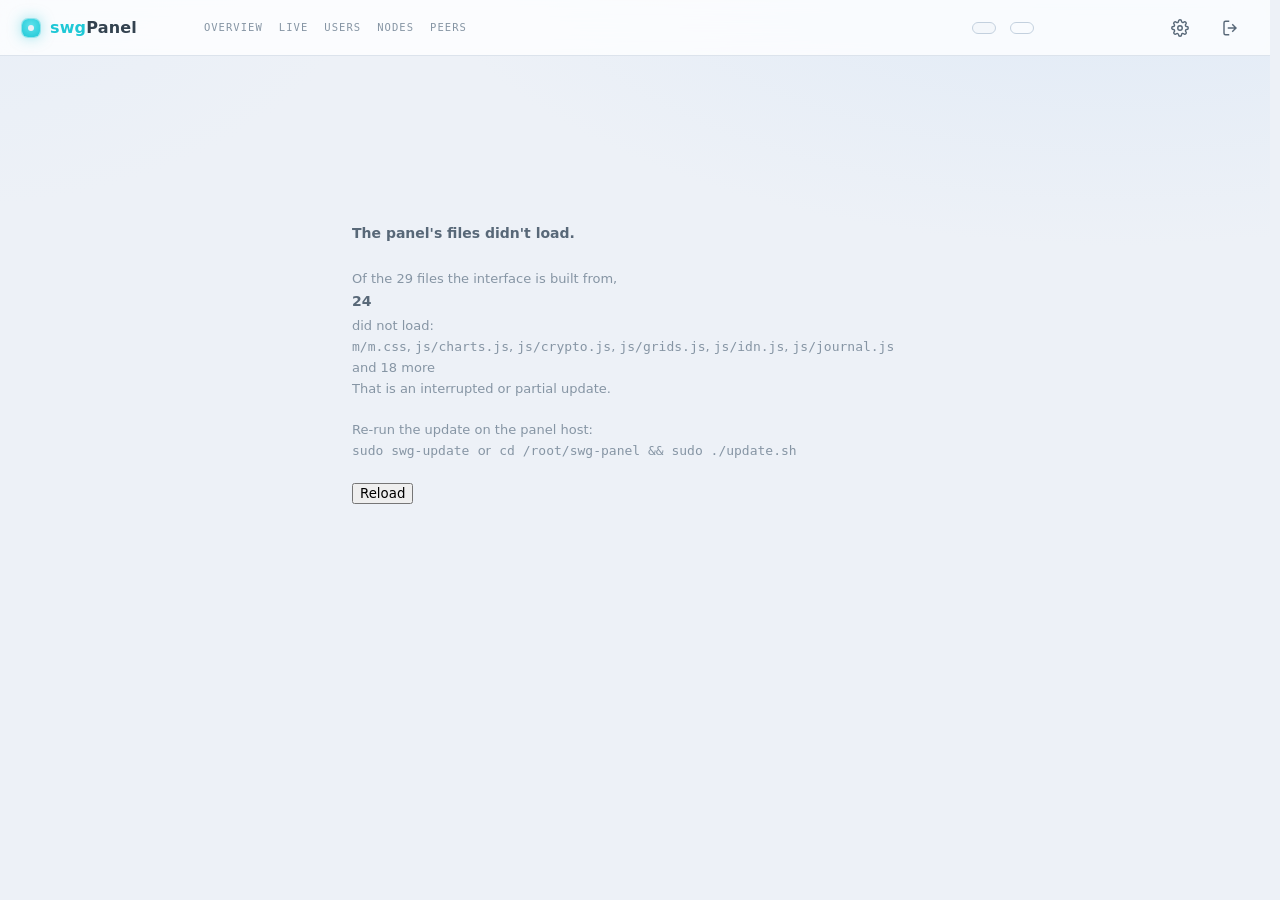
==== src/index.html @ 095e0790 "refactor!: organize source and deployment files BREAKING CHANGE: For manual Docker builds, select th" ====
<!doctype html>
<html lang="en">
<head>
<meta charset="utf-8">
<meta name="viewport" content="width=device-width, initial-scale=1">
<!-- Mount point. Served at "/" by default; the panel rewrites this to the subpath
     (e.g. /swg/) when SWG_PANEL_BASE is set, so all relative URLs resolve correctly. -->
<base href="/">
<title>swgPanel</title>
<!-- A control panel has no business in a search index: a sign-in page that is findable is a list of targets
     for anyone enumerating installs, and no operator asked to be listed. The subscription page has carried
     this since it shipped; the panel had nothing, which is how installs ended up indexed. Chat previews
     (Telegram/Slack/WhatsApp) ignore robots and still read the og: tags below, so this costs nothing. -->
<meta name="robots" content="noindex, nofollow">
<meta name="color-scheme" content="dark light">
<!-- Description/og are rewritten per request in the panel's index.html handler, in the language the request
     asks for — the same rule js/i18n.js pick() uses in the browser. These are the English defaults. -->
<meta name="description" content="Self-hosted control panel for WireGuard and AmneziaWG — add users in the browser, hand them a QR code, and run your VPN across your own servers.">
<meta property="og:type" content="website">
<meta property="og:site_name" content="swgPanel">
<meta property="og:title" content="swgPanel">
<meta property="og:description" content="Self-hosted control panel for WireGuard and AmneziaWG — add users in the browser, hand them a QR code, and run your VPN across your own servers.">
<meta name="twitter:card" content="summary">
<!-- inline SVG favicon (the cyan indicator-LED mark); offline-safe, no extra request -->
<link rel="icon" href="data:image/svg+xml,%3Csvg xmlns='http://www.w3.org/2000/svg' viewBox='0 0 32 32'%3E%3Crect width='32' height='32' rx='8' fill='%231FC8D6'/%3E%3Ccircle cx='16' cy='14.5' r='5.5' fill='%230A0E15'/%3E%3C/svg%3E">
<link rel="stylesheet" href="app.css">
<!-- The phone UI (docs/MOBILE-PLAN.md): one rule nested under html[data-ui="m"], so nothing in it can match on a desktop.
     Always loaded, render-blocking like app.css: a phone never paints the desktop layout first. -->
<link rel="stylesheet" href="m/m.css">
<!-- Installable as an app from a trusted https:// address. No service worker: a cached shell would run a stale app.js against
     an updated panel. Relative URLs, so a subpath mount (SWG_PANEL_BASE) needs no rewrite. -->
<link rel="manifest" href="m/manifest.webmanifest">
<link rel="apple-touch-icon" href="m/icon-maskable-512.png">
<meta name="theme-color" content="#10151E">
<!-- Set the light/dark theme before first paint so there's no dark→light flash. Mirrors app.js's
     resolvedTheme(): stored mode (else "auto"), auto → prefers-color-scheme. -->
<script>(function(){try{var m=localStorage.getItem("swg-theme");if(["light","dark"].indexOf(m)<0)m=matchMedia("(prefers-color-scheme: light)").matches?"light":"dark";document.documentElement.dataset.theme=m;}catch(e){document.documentElement.dataset.theme="dark";}})();</script>
<!-- Language before first paint, mirroring the theme bootstrap above: stored pick, else the browser's. -->
<script>(function(){try{var l=localStorage.getItem("swg-lang");if(!l){l=(navigator.language||"").slice(0,2).toLowerCase();if(l!=="ru")l="en";}document.documentElement.lang=l;}catch(e){document.documentElement.lang="en";}})();</script>
<!-- Phone or desktop UI, before first paint. A touch phone judged by the DEVICE, not the window (a phone in landscape stays a
     phone, a narrowed desktop window stays desktop, a tablet is desktop); localStorage "swg-ui" = "m" | "d" overrides it. A
     browser without CSS nesting or :has() always gets desktop: m.css would not apply there (Firefox shipped :has() in 121, after
     nesting — review F25). Only the phone UI covers the notch (viewport-fit=cover, its safe-area insets in m.css; the desktop UI
     has none — F24), and on iOS only it pins the scale: Safari zooms a page whose focused field is under 16 px, which the
     phone's 15 px fields are (F23); iOS still lets the user pinch-zoom, Android's pinch is left alone. A phone browser asked for the "desktop
     site" lays the page out ~980 px wide whatever the viewport tag says, where the phone UI would be drawn at a third of its
     size: the automatic default gives it the desktop UI it asked for (the layout is wider than the screen's longest side). Read once: js/util.js isMobile() reads the
     attribute, never this test. The status-bar colour follows the panel's resolved theme (set just above), not the system's. -->
<script>(function(){var d=document.documentElement;try{if(window.CSS&&CSS.supports&&CSS.supports("selector(&)")&&CSS.supports("selector(:has(*))")){var u=null;try{u=localStorage.getItem("swg-ui");}catch(e){}if(u!=="m"&&u!=="d")u=matchMedia("(pointer: coarse)").matches&&Math.min(screen.width,screen.height)<600&&d.clientWidth<=Math.max(screen.width,screen.height)+40?"m":"d";if(u==="m"){d.dataset.ui="m";var vp=document.querySelector('meta[name="viewport"]');if(vp)vp.content+=", viewport-fit=cover"+(/iP(hone|ad|od)/.test(navigator.userAgent)?", maximum-scale=1":"");}}var t=document.querySelector('meta[name="theme-color"]');if(t)t.content=d.dataset.theme==="light"?"#FFFFFF":"#10151E";}catch(e){}})();</script>
</head>
<body>
<header class="appbar">
  <a class="brand" href="#/" aria-label="Overview">
    <span class="brand-mark" aria-hidden="true"></span><span class="brand-name">swg<span>Panel</span></span>
  </a>
  <span class="appver" id="appver" aria-label="versions"></span>
  <span class="appver appref" id="appref" hidden></span>
  <nav class="tabs" id="tabs">
    <a href="#/" data-tab="overview">Overview</a>
    <a href="#/connections" data-tab="connections">Live</a>
    <a href="#/users" data-tab="users">Users</a>
    <a href="#/nodes" data-tab="nodes">Nodes</a>
    <a href="#/peers" data-tab="peers">Peers</a>
  </nav>
  <div class="appbar-right">
    <div class="livepill" id="livepill"></div>
    <span class="tport" id="host-tport" title="How this panel is deployed" hidden></span>
    <span class="updslot" id="updslot"></span>
    <button class="iconbtn lg" id="vaultlock-btn" title="Lock encryption key" aria-label="Lock encryption key" hidden>
      <svg width="18" height="18" viewBox="0 0 24 24" fill="none" stroke="currentColor" stroke-width="1.9" stroke-linecap="round" stroke-linejoin="round"><rect x="4" y="11" width="16" height="10" rx="2"/><path d="M8 11V7a4 4 0 0 1 8 0v4"/></svg>
    </button>
    <button class="iconbtn lg" id="mview-btn" title="Mobile view" aria-label="Mobile view" hidden>
      <svg width="18" height="18" viewBox="0 0 24 24" fill="none" stroke="currentColor" stroke-width="1.9" stroke-linecap="round" stroke-linejoin="round"><rect x="7" y="3" width="10" height="18" rx="2.5"/><path d="M11 17.5h2"/></svg>
    </button>
    <button class="iconbtn lg" id="lang-btn" title="Language" aria-label="Language"></button>
    <button class="iconbtn lg" id="theme-btn" title="Theme" aria-label="Theme"></button>
    <button class="iconbtn lg" id="logs-btn" title="Logs" aria-label="Logs" hidden>
      <svg width="18" height="18" viewBox="0 0 24 24" fill="none" stroke="currentColor" stroke-width="1.9" stroke-linecap="round" stroke-linejoin="round"><path d="M7 3h7l5 5v13H7z"/><path d="M14 3v5h5M10 13h6M10 17h6"/></svg>
    </button>
    <a class="iconbtn lg" id="panel-settings-btn" href="#/panel/settings" title="Panel settings" aria-label="Panel settings">
      <svg width="18" height="18" viewBox="0 0 24 24" fill="none" stroke="currentColor" stroke-width="1.9"><circle cx="12" cy="12" r="3"/><path d="M19.4 15a1.65 1.65 0 0 0 .33 1.82l.06.06a2 2 0 1 1-2.83 2.83l-.06-.06a1.65 1.65 0 0 0-1.82-.33 1.65 1.65 0 0 0-1 1.51V21a2 2 0 0 1-4 0v-.09A1.65 1.65 0 0 0 9 19.4a1.65 1.65 0 0 0-1.82.33l-.06.06a2 2 0 1 1-2.83-2.83l.06-.06a1.65 1.65 0 0 0 .33-1.82 1.65 1.65 0 0 0-1.51-1H3a2 2 0 0 1 0-4h.09A1.65 1.65 0 0 0 4.6 9a1.65 1.65 0 0 0-.33-1.82l-.06-.06a2 2 0 1 1 2.83-2.83l.06.06a1.65 1.65 0 0 0 1.82.33H9a1.65 1.65 0 0 0 1-1.51V3a2 2 0 0 1 4 0v.09a1.65 1.65 0 0 0 1 1.51 1.65 1.65 0 0 0 1.82-.33l.06-.06a2 2 0 1 1 2.83 2.83l-.06.06a1.65 1.65 0 0 0-.33 1.82V9a1.65 1.65 0 0 0 1.51 1H21a2 2 0 0 1 0 4h-.09a1.65 1.65 0 0 0-1.51 1z"/></svg>
    </a>
    <button class="iconbtn lg" id="more-btn" title="More" aria-label="More" hidden>
      <svg width="22" height="22" viewBox="0 0 24 24" fill="none" stroke="currentColor" stroke-width="1.9" stroke-linecap="round"><path d="M4 7h16M4 12h16M4 17h16"/></svg>
    </button>
    <div class="acct-wrap">
      <button class="iconbtn lg" id="acct-btn" title="Log out" aria-label="Log out">
        <svg width="18" height="18" viewBox="0 0 24 24" fill="none" stroke="currentColor" stroke-width="1.9"><path d="M15 17l5-5-5-5M20 12H9M11 3H6a2 2 0 0 0-2 2v14a2 2 0 0 0 2 2h5"/></svg>
      </button>
    </div>
  </div>
</header>

<main id="view" class="view"></main>

<div id="overlay" class="overlay" aria-hidden="true"><div class="sheet" id="sheet" role="dialog" aria-modal="true"></div></div>
<div id="toasts" class="toasts" aria-live="polite"></div>

<!-- qrcode is a UMD lib: load as a classic script so it sets the global `qrcode`. -->
<script src="vendor/qrcode.js"></script>
<!-- shared turn-proxy client-config builders (window.SWGTurn) — one copy for the app + the subscription page. -->
<script src="turn-artifacts.js"></script>
<!-- Buildless: vendored Preact + htm as ESM, resolved via an import map. No bundler,
     no npm tree shipped — edit app.js and reload. Bare specifiers below resolve
     against <base href>, so they keep working under SWG_PANEL_BASE subpaths too. -->
<script type="importmap">
{ "imports": {
    "preact": "./vendor/preact.module.js",
    "preact/hooks": "./vendor/hooks.module.js",
    "htm": "./vendor/htm.module.js"
} }
</script>
<!-- The SPA is ~20 ES modules (docs/APP-JS-SPLIT-PLAN.md). Without these hints the browser can only
     discover them by parsing app.js first, then each module's own imports — three request waves over an
     HTTP/1.1 origin. Preloading flattens that to one. The panel stamps ?v= onto each href, the same
     whole-tree key the imports carry, so a hint and its import are the SAME url and fetch once. -->
<link rel="modulepreload" href="js/charts.js">
<link rel="modulepreload" href="js/crypto.js">
<link rel="modulepreload" href="js/grids.js">
<link rel="modulepreload" href="js/idn.js">
<link rel="modulepreload" href="js/iface.js">
<link rel="modulepreload" href="js/journal.js">
<link rel="modulepreload" href="js/mimic.js">
<link rel="modulepreload" href="js/i18n.js">
<link rel="modulepreload" href="js/model.js">
<link rel="modulepreload" href="js/peer-actions.js">
<link rel="modulepreload" href="js/peer-ui.js">
<link rel="modulepreload" href="js/router.js">
<link rel="modulepreload" href="js/routing.js">
<link rel="modulepreload" href="js/screen-nodes.js">
<link rel="modulepreload" href="js/screen-overview.js">
<link rel="modulepreload" href="js/screen-roster.js">
<link rel="modulepreload" href="js/screen-settings.js">
<link rel="modulepreload" href="js/sheets-crud.js">
<link rel="modulepreload" href="js/store.js">
<link rel="modulepreload" href="js/theme.js">
<link rel="modulepreload" href="js/traffic.js">
<link rel="modulepreload" href="js/traffic-ui.js">
<link rel="modulepreload" href="js/turn-catalog.js">
<link rel="modulepreload" href="js/turn.js">
<link rel="modulepreload" href="js/ui.js">
<link rel="modulepreload" href="js/util.js">
<link rel="modulepreload" href="js/views.js">
<script type="module" src="app.js"></script>
<!-- Boot guard. The SPA is ~22 ES modules: if one 404s, is truncated, or the browser is too old to
     support the importmap above, NOTHING renders and the only trace is a console line nobody opens —
     verified by injection: a missing module leaves 40 characters of app-bar and no #view at all.
     This script is deliberately:
       · INLINE, because it has to run when zero modules load (the CSP allows 'unsafe-inline' scripts);
       · ES5, because the browser it most needs to talk to is the one too old to parse modern syntax —
         a guard written in the syntax it is warning about would fail silently with it;
       · last in <body>, so the module tag above already exists and its load error is observable.
     It distinguishes the two causes, because the fixes are completely different. -->
<script>
(function () {
  var shown = false;
  function importmapOK() {
    return !!(window.HTMLScriptElement && HTMLScriptElement.supports &&
              HTMLScriptElement.supports("importmap"));
  }
  /* Which module actually broke? The `error` event fires on the module-graph ROOT (app.js), never on the
     nested import that 404'd — so the failing URL the browser hands us names the wrong file and would send
     an operator after a file that is perfectly fine. The shipped manifest is the answer: probe each module
     listed in it and report the ones that don't answer. Only runs in the already-failed state (so the
     extra requests cost nothing in normal operation), and only on a modern browser (the old-browser branch
     never gets here), which is why XHR is safe to use. */
  function nameTheCulprit() {
    var el = document.getElementById("swg-boot-which");
    if (!el || !window.XMLHttpRequest) return;
    /* The module list comes from this page's own <link rel="modulepreload"> tags — the graph is declared
       right above, in the file being served, so the list can never be out of date with what the panel
       ships. It replaced a fetched js/manifest.json of stored hashes, which had to be regenerated on every
       edit and failed a release build the first time someone forgot. The stylesheets are listed too: once the guard
       HAS fired (a module failed), a stylesheet missing beside it is named with the rest. A stylesheet missing ALONE does not
       fire it — app.js still renders, unstyled (review F26). */
    var links = document.querySelectorAll('link[rel="modulepreload"], link[rel="stylesheet"]'), names = [];
    for (var i = 0; i < links.length; i++) {
      var href = links[i].getAttribute("href") || "";
      if (href) names.push(href.split("?")[0]);
    }
    if (!names.length) return;
    var missing = [], done = 0;
    for (var j = 0; j < names.length; j++) (function (n) {
      var r = new XMLHttpRequest();
      // GET, not HEAD: the panel is a stdlib BaseHTTPRequestHandler and answers HEAD with 501, which would
      // make every module look missing. Small files, and we are already in the failed state.
      r.open("GET", n, true);
      r.onloadend = function () {
        if (r.status !== 200) missing.push(n);
        if (++done !== names.length) return;
        if (missing.length) {
          el.innerHTML = "Of the " + names.length + " files the interface is built from, <b>" +
            missing.length + "</b> did not load:<br><code>" +
            missing.slice(0, 6).join("</code>, <code>") + "</code>" +
            (missing.length > 6 ? " and " + (missing.length - 6) + " more" : "") +
            "<br>That is an interrupted or partial update.";
          return;
        }
        /* Every file answered 200 — nothing is missing, the interface LOADED and then threw while
           rendering. "Re-run the update" cannot help, so say what actually happened. */
        var h = document.getElementById("swg-boot-head");
        if (h) h.innerHTML = "<b>The panel's interface didn't start.</b>";
        el.innerHTML = "All " + names.length + " of its files loaded, so nothing is missing — it failed " +
          "while drawing this screen. Try another screen, or reload; if it keeps happening, the browser " +
          "console (F12) holds the error, and reporting it with the panel version helps get it fixed.";
      };
      r.send();
    })(names[j]);
  }
  function diagnose() {
    if (shown || window.__swgBooted) return;
    var view = document.getElementById("view");
    if (!view) return;
    // "Has a child" is NOT "rendered": app.js puts a `.loading` placeholder ("connecting…") here before
    // Store.init(), so a crash DURING boot — a module that loads fine and then throws while rendering the
    // first screen — left that placeholder up forever and this guard stayed silent. That is exactly what a
    // broken node-detail page looked like in 1.7.0-beta: an eternal "connecting…", no diagnostic.
    // Treat the placeholder as "not rendered yet"; anything else means the SPA is genuinely up.
    if (view.firstChild && !view.querySelector(".loading")) return;
    shown = true;
    // HTMLScriptElement.supports only EXISTS on browsers new enough to have import maps, so its
    // absence is the signal — no user-agent sniffing, and no false positive on a modern browser.
    var old = !importmapOK();
    var h = document.createElement("div");
    h.className = "empty";
    h.style.cssText = "max-width:46em;margin:12vh auto;text-align:left;line-height:1.6";
    h.innerHTML = old
      ? "<b>This panel needs a newer browser.</b><br>It uses ES modules with an import map, which needs " +
        "<b>Safari 16.4+</b>, <b>Firefox 108+</b> or <b>Chrome/Edge 89+</b>. Everything else about your " +
        "install is fine — open the panel in a newer browser.<br><br>" +
        "<i>Your subscription page is unaffected; clients on older devices keep working.</i>"
      : "<span id='swg-boot-head'><b>The panel's files didn't load.</b></span><br>" +
        "<span id='swg-boot-which'>The interface is served from ~22 module files; one is missing or " +
        "damaged, which usually means an interrupted update.</span><br><br>" +
        "Re-run the update on the panel host:<br>" +
        "<code>sudo swg-update</code> &nbsp;or&nbsp; <code>cd /root/swg-panel &amp;&amp; sudo ./update.sh</code>" +
        "<br><br><button type='button' id='swg-boot-retry'>Reload</button>";
    view.innerHTML = "";        // drop the "connecting…" placeholder — it is all that is in here
    view.appendChild(h);
    var b = document.getElementById("swg-boot-retry");
    if (b) b.onclick = function () { location.reload(); };
    if (!old) nameTheCulprit();
  }
  // A failed module/asset fetch fires `error` on the element; it does not bubble, so capture it.
  window.addEventListener("error", function (e) {
    var t = e && e.target;
    if (t && (t.tagName === "SCRIPT" || t.tagName === "LINK")) setTimeout(diagnose, 50);
  }, true);
  // Backstop for everything an error event can't see (a parse error, a hang, an old browser that
  // simply ignores the module tag). Generous, so a slow link is never called a failure.
  setTimeout(diagnose, 10000);
})();
</script>
</body>
</html>
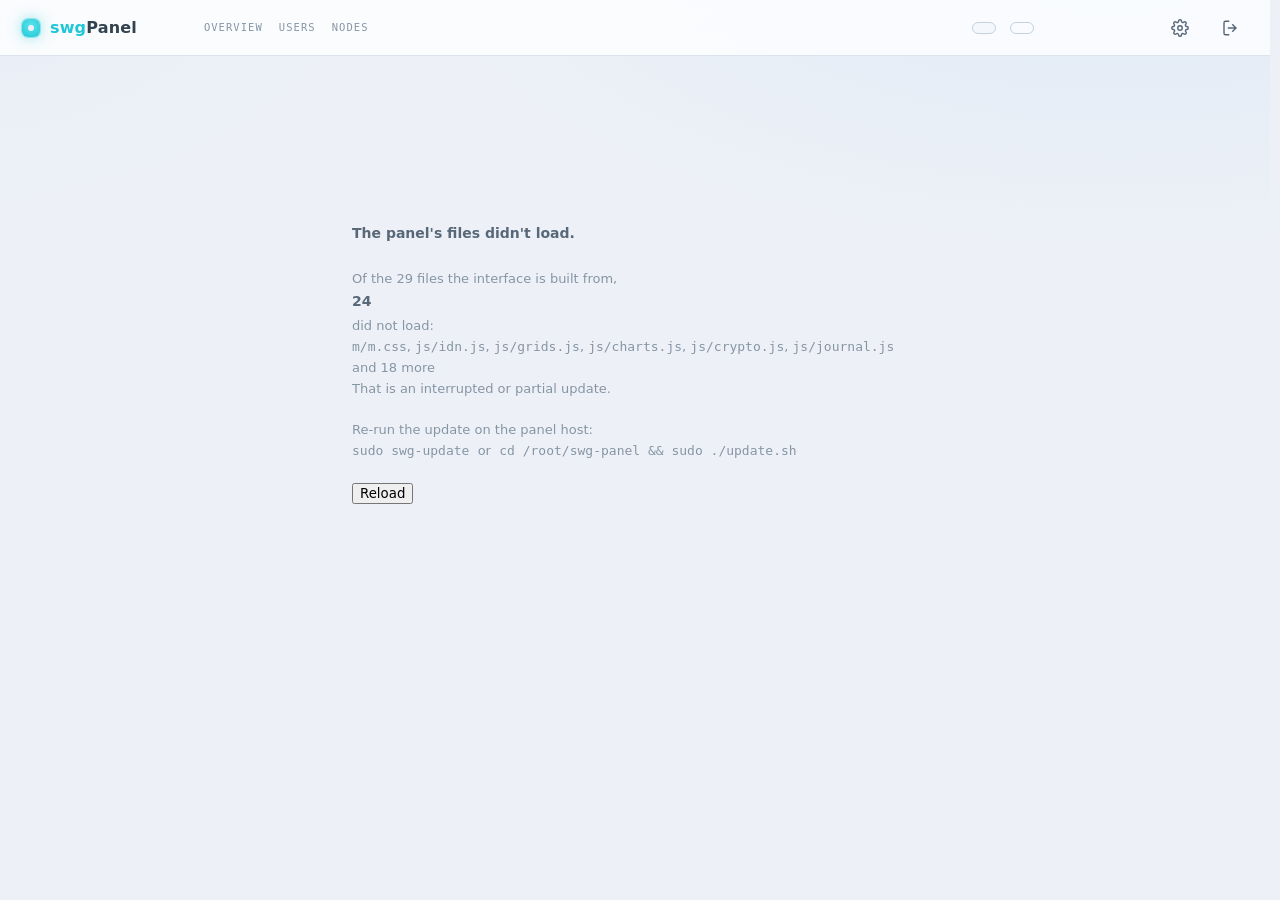
==== commit 9861ed66: "feat(panel)!: simplify device views and restore catalog loading" ====
--- a/src/index.html
+++ b/src/index.html
@@ -7,10 +7,6 @@
      (e.g. /swg/) when SWG_PANEL_BASE is set, so all relative URLs resolve correctly. -->
 <base href="/">
 <title>swgPanel</title>
-<!-- A control panel has no business in a search index: a sign-in page that is findable is a list of targets
-     for anyone enumerating installs, and no operator asked to be listed. The subscription page has carried
-     this since it shipped; the panel had nothing, which is how installs ended up indexed. Chat previews
-     (Telegram/Slack/WhatsApp) ignore robots and still read the og: tags below, so this costs nothing. -->
 <meta name="robots" content="noindex, nofollow">
 <meta name="color-scheme" content="dark light">
 <!-- Description/og are rewritten per request in the panel's index.html handler, in the language the request
@@ -37,15 +33,6 @@
 <script>(function(){try{var m=localStorage.getItem("swg-theme");if(["light","dark"].indexOf(m)<0)m=matchMedia("(prefers-color-scheme: light)").matches?"light":"dark";document.documentElement.dataset.theme=m;}catch(e){document.documentElement.dataset.theme="dark";}})();</script>
 <!-- Language before first paint, mirroring the theme bootstrap above: stored pick, else the browser's. -->
 <script>(function(){try{var l=localStorage.getItem("swg-lang");if(!l){l=(navigator.language||"").slice(0,2).toLowerCase();if(l!=="ru")l="en";}document.documentElement.lang=l;}catch(e){document.documentElement.lang="en";}})();</script>
-<!-- Phone or desktop UI, before first paint. A touch phone judged by the DEVICE, not the window (a phone in landscape stays a
-     phone, a narrowed desktop window stays desktop, a tablet is desktop); localStorage "swg-ui" = "m" | "d" overrides it. A
-     browser without CSS nesting or :has() always gets desktop: m.css would not apply there (Firefox shipped :has() in 121, after
-     nesting — review F25). Only the phone UI covers the notch (viewport-fit=cover, its safe-area insets in m.css; the desktop UI
-     has none — F24), and on iOS only it pins the scale: Safari zooms a page whose focused field is under 16 px, which the
-     phone's 15 px fields are (F23); iOS still lets the user pinch-zoom, Android's pinch is left alone. A phone browser asked for the "desktop
-     site" lays the page out ~980 px wide whatever the viewport tag says, where the phone UI would be drawn at a third of its
-     size: the automatic default gives it the desktop UI it asked for (the layout is wider than the screen's longest side). Read once: js/util.js isMobile() reads the
-     attribute, never this test. The status-bar colour follows the panel's resolved theme (set just above), not the system's. -->
 <script>(function(){var d=document.documentElement;try{if(window.CSS&&CSS.supports&&CSS.supports("selector(&)")&&CSS.supports("selector(:has(*))")){var u=null;try{u=localStorage.getItem("swg-ui");}catch(e){}if(u!=="m"&&u!=="d")u=matchMedia("(pointer: coarse)").matches&&Math.min(screen.width,screen.height)<600&&d.clientWidth<=Math.max(screen.width,screen.height)+40?"m":"d";if(u==="m"){d.dataset.ui="m";var vp=document.querySelector('meta[name="viewport"]');if(vp)vp.content+=", viewport-fit=cover"+(/iP(hone|ad|od)/.test(navigator.userAgent)?", maximum-scale=1":"");}}var t=document.querySelector('meta[name="theme-color"]');if(t)t.content=d.dataset.theme==="light"?"#FFFFFF":"#10151E";}catch(e){}})();</script>
 </head>
 <body>
@@ -54,13 +41,10 @@
     <span class="brand-mark" aria-hidden="true"></span><span class="brand-name">swg<span>Panel</span></span>
   </a>
   <span class="appver" id="appver" aria-label="versions"></span>
-  <span class="appver appref" id="appref" hidden></span>
   <nav class="tabs" id="tabs">
     <a href="#/" data-tab="overview">Overview</a>
-    <a href="#/connections" data-tab="connections">Live</a>
     <a href="#/users" data-tab="users">Users</a>
     <a href="#/nodes" data-tab="nodes">Nodes</a>
-    <a href="#/peers" data-tab="peers">Peers</a>
   </nav>
   <div class="appbar-right">
     <div class="livepill" id="livepill"></div>
@@ -100,9 +84,6 @@
 <script src="vendor/qrcode.js"></script>
 <!-- shared turn-proxy client-config builders (window.SWGTurn) — one copy for the app + the subscription page. -->
 <script src="turn-artifacts.js"></script>
-<!-- Buildless: vendored Preact + htm as ESM, resolved via an import map. No bundler,
-     no npm tree shipped — edit app.js and reload. Bare specifiers below resolve
-     against <base href>, so they keep working under SWG_PANEL_BASE subpaths too. -->
 <script type="importmap">
 { "imports": {
     "preact": "./vendor/preact.module.js",
@@ -110,10 +91,6 @@
     "htm": "./vendor/htm.module.js"
 } }
 </script>
-<!-- The SPA is ~20 ES modules (docs/APP-JS-SPLIT-PLAN.md). Without these hints the browser can only
-     discover them by parsing app.js first, then each module's own imports — three request waves over an
-     HTTP/1.1 origin. Preloading flattens that to one. The panel stamps ?v= onto each href, the same
-     whole-tree key the imports carry, so a hint and its import are the SAME url and fetch once. -->
 <link rel="modulepreload" href="js/charts.js">
 <link rel="modulepreload" href="js/crypto.js">
 <link rel="modulepreload" href="js/grids.js">
@@ -142,15 +119,6 @@
 <link rel="modulepreload" href="js/util.js">
 <link rel="modulepreload" href="js/views.js">
 <script type="module" src="app.js"></script>
-<!-- Boot guard. The SPA is ~22 ES modules: if one 404s, is truncated, or the browser is too old to
-     support the importmap above, NOTHING renders and the only trace is a console line nobody opens —
-     verified by injection: a missing module leaves 40 characters of app-bar and no #view at all.
-     This script is deliberately:
-       · INLINE, because it has to run when zero modules load (the CSP allows 'unsafe-inline' scripts);
-       · ES5, because the browser it most needs to talk to is the one too old to parse modern syntax —
-         a guard written in the syntax it is warning about would fail silently with it;
-       · last in <body>, so the module tag above already exists and its load error is observable.
-     It distinguishes the two causes, because the fixes are completely different. -->
 <script>
 (function () {
   var shown = false;
--- a/src/app.css
+++ b/src/app.css
@@ -1,22 +1,7 @@
-/* swg-panel — "Relay": a covert network-operations instrument.
-   Self-hosted fonts (offline-safe, no third-party fetch). Cool blue-slate field,
-   one warm-amber signal, a cool jewel-tone status spectrum. */
 @font-face{font-family:"JetBrains Mono";src:url(vendor/fonts/jetbrains-mono-400.woff2) format("woff2");font-weight:400;font-style:normal;font-display:swap}
 @font-face{font-family:"JetBrains Mono";src:url(vendor/fonts/jetbrains-mono-500.woff2) format("woff2");font-weight:500;font-style:normal;font-display:swap}
-/* Cyrillic rides in its own @font-face with a unicode-range, rather than being folded into the Latin
-   subsets. Two reasons: an English reader never downloads it, and the Latin files stay byte-identical, so
-   the look nobody asked me to change cannot drift. The vendored Latin subsets carry NO Cyrillic at all —
-   every Russian glyph was falling through to the OS font, which is why Russian read a size larger. */
 @font-face{font-family:"JetBrains Mono";src:url(vendor/fonts/jetbrains-mono-400-cyrillic.woff2) format("woff2");font-weight:400;font-style:normal;font-display:swap;unicode-range:U+0301,U+0400-045F,U+0490-0491,U+04B0-04B1,U+2116}
 @font-face{font-family:"JetBrains Mono";src:url(vendor/fonts/jetbrains-mono-500-cyrillic.woff2) format("woff2");font-weight:500;font-style:normal;font-display:swap;unicode-range:U+0301,U+0400-045F,U+0490-0491,U+04B0-04B1,U+2116}
-/* Hanken Grotesk has no Cyrillic AT ALL — 0 of the 64 Russian letters — so Onest carries that script under
-   the same family name, restricted by unicode-range. It was drawn for Latin and Cyrillic together, which
-   matters here because this panel mixes them constantly ("Нода fra-edge-01").
-
-   size-adjust is the point of the pairing, not a flourish. Onest's x-height is 527 per 1000em against
-   Hanken's 493; left alone, every Russian word sits a size larger than the Latin beside it, which is
-   exactly the complaint that started this. 493/527 = 93.5% brings the two x-heights level, so a mixed line
-   reads as ONE typeface. Weights are declared separately because the panel uses all four. */
 @font-face{font-family:"Hanken Grotesk";src:url(vendor/fonts/onest-400-cyrillic.woff2) format("woff2");font-weight:400;font-style:normal;font-display:swap;size-adjust:93.5%;unicode-range:U+0301,U+0400-045F,U+0490-0491,U+04B0-04B1,U+2116}
 @font-face{font-family:"Hanken Grotesk";src:url(vendor/fonts/onest-500-cyrillic.woff2) format("woff2");font-weight:500;font-style:normal;font-display:swap;size-adjust:93.5%;unicode-range:U+0301,U+0400-045F,U+0490-0491,U+04B0-04B1,U+2116}
 @font-face{font-family:"Hanken Grotesk";src:url(vendor/fonts/onest-600-cyrillic.woff2) format("woff2");font-weight:600;font-style:normal;font-display:swap;size-adjust:93.5%;unicode-range:U+0301,U+0400-045F,U+0490-0491,U+04B0-04B1,U+2116}
@@ -62,9 +47,6 @@
   --r:11px; --r-sm:8px; --shadow:0 24px 60px -14px rgba(0,0,0,.62);
   --ease:cubic-bezier(.2,.7,.2,1);
 }
-/* LIGHT theme — the whole palette is variable-driven, so this only re-defines the structural surfaces / ink /
-   lines / troughs / glows / shadow. The status + brand accents (green/cyan/orange/etc.) carry across both modes;
-   the per-mode brand accent is injected by applyThemeColors(). Selected via <html data-theme="light">. */
 :root[data-theme="light"]{
   --flowdot:rgba(255,255,255,.9);   /* travelling signal-flow dots (light) — bright pips on the coloured lines */
   --bg:#EDF1F7; --bg2:#E1E7F0; --surface:#FFFFFF; --surface-2:#F4F7FB; --raise:#FFFFFF; --row-hover:#E7EEF7;
@@ -117,9 +99,6 @@
 a{color:inherit;text-decoration:none}
 ::selection{background:color-mix(in srgb,var(--brand) 32%,transparent);color:var(--ink)}   /* --ink adapts per theme so selected text stays legible in light AND dark */
 :focus-visible{outline:2px solid var(--brand);outline-offset:2px;border-radius:5px}
-/* buttons / toggles / tabs carry their own hover + active/selected feedback, so the full-strength global ring read
-   as a stray heavy border on them — soften it here, but keep it VISIBLE for keyboard navigation (:focus-visible ⇒
-   plain mouse clicks stay ring-free). Text inputs keep their own focus styling. */
 button:focus-visible,[role=button]:focus-visible,.tabs a:focus-visible,summary:focus-visible,label:focus-visible{outline:2px solid color-mix(in srgb,var(--brand) 60%,transparent);outline-offset:2px}
 @media(prefers-reduced-motion:reduce){*{animation-duration:.01ms!important;animation-iteration-count:1!important;transition-duration:.01ms!important}}
 button{font-family:inherit}
@@ -143,42 +122,22 @@
 .tabs a{padding:8px 11px;font-family:var(--mono);font-size:10.5px;text-transform:uppercase;letter-spacing:.1em;
   color:var(--faint);font-weight:500;transition:color .15s;position:relative}
 .tabs a:hover{color:var(--ink-2)}
-/* The tab row and the icon cluster share one line with no wrap and no scroll, so the bar has a width
-   below which they collide. Translation moves that threshold: Russian's tabs run ~30px wider than
-   English's (ПОЛЬЗОВАТЕЛИ vs USERS), which pulled the collision from ~1153px up to ~1243px. Trimming the
-   horizontal padding before that band buys ~40px in EVERY language — it fixes English's own limit too,
-   rather than making one translation fit and leaving the next one to rediscover this. */
 @media(max-width:1300px){.tabs a{padding:8px 7px}}
 .tabs a.active{color:var(--ink)}
 .tabs a.active::after{content:"";position:absolute;left:11px;right:11px;bottom:-1px;height:2px;border-radius:2px;
   background:var(--brand);box-shadow:0 0 9px color-mix(in srgb,var(--brand) 55%,transparent)}
 .appbar-right{margin-left:auto;display:flex;align-items:center;gap:14px}
-/* Russian's header words are wider: with every header control on (an update pill, the deployment badge, the vault lock) the bar ran
-   past the screen up to 1 365px and pushed Log out off it. There its parts sit closer together. Russian only, in that band: English
-   fits at 1 280px by a hair, and every other width keeps its spacing. */
 @media (min-width:1280px) and (max-width:1365px){html[lang="ru"] .appbar{gap:14px}html[lang="ru"] .appbar-right,html[lang="ru"] .updslot{gap:8px}
   html[lang="ru"] .tabs a{padding:8px 7px}}
-/* NOWRAP ON EVERY HEADER PILL. These are single-token status chips — a count and a word, a version, an
-   action — and the English happens to be short enough that none of them ever wrapped. Russian is not:
-   "FIX 2 ISSUES" becomes "ИСПРАВИТЬ 2 ПРОБЛЕМЫ" and broke onto FOUR lines, taking the whole header bar with
-   it. A pill that wraps is not a pill, and there is nothing here worth wrapping — they are short by
-   construction, so let them size to their text. */
 .livepill,.onlinetag,.onl-toggle,.tport{white-space:nowrap}
 .livepill{display:flex;align-items:center;gap:7px;font-size:11px;text-transform:uppercase;letter-spacing:.08em;
   color:var(--dim);font-family:var(--mono);padding:5px 11px;border:1px solid var(--line-solid);border-radius:99px;background:var(--surface-2)}
 .livepill b{color:var(--online);font-weight:600;font-size:13px;letter-spacing:-.02em}
-/* the node-detail update lifecycle pills (update to … / updating / up to date) — sized to match the reporting
-   and docker/bare-metal badges (10px, tighter padding), a touch smaller than a normal livepill.
-   Asymmetric top/bottom padding nudges the mono label ~1px down so it optically centres against the icon
-   (the icon is pulled back up 1px so it stays put). */
 .updpill,.upd-busy,.upd-uptodate{font-size:10px;padding:4px 9px 2px;gap:6px;letter-spacing:.06em;line-height:1}
 button.upd-uptodate{cursor:pointer}   /* up-to-date pill is clickable → re-run/repair (heals the datapath with no new version) */
 button.upd-uptodate:hover{border-color:var(--online);background:color-mix(in srgb,var(--online) 12%,transparent)}
 .updpill b,.upd-busy b,.upd-uptodate b{font-size:11px}
 .updpill svg,.upd-busy svg,.upd-uptodate svg{width:11px;height:11px;position:relative;top:-1px}
-/* on the panel header (appbar) these pills sit next to the ONLINE / bare-metal pills — stretch to the same
-   row height so the header reads as one uniform band; align-items:center keeps the label+icon centred, and
-   the 1px padding-top bias still nudges the mono label down to sit on the icon's centre line */
 .appbar-right .updpill,.appbar-right .upd-busy,.appbar-right .upd-uptodate{font-size:11px;padding:9px 12px 8px;letter-spacing:.08em}
 .appbar-right .updpill b,.appbar-right .upd-busy b,.appbar-right .upd-uptodate b{font-size:12px}
 .appbar-right .updpill svg,.appbar-right .upd-busy svg,.appbar-right .upd-uptodate svg{width:13px;height:13px}
@@ -206,25 +165,10 @@
 .fixpill b{color:#b7791f}
 .fixpill svg{width:12px;height:12px;position:relative;top:-1px}
 .fixpill:hover{border-color:#e0a83a;background:color-mix(in srgb,#e0a83a 12%,transparent)}
-/* turn-family updates. Deliberately NOT the fixpill amber: amber in this product means something is broken and
-   wants attention, and a server merely being a build behind is neither. --ready is the palette's existing
-   "available" blue and adapts per theme, so the badge reads as an offer rather than an alarm. */
-/* A version pair reads as one movement, old → new. The arrow and the middot are separators, not data, so they
-   are muted and given room. They are set in the MONO face, like the numbers they sit between: in the body face
-   they carry different metrics, land off the digits' baseline and read as an underscore — which no amount of
-   nudging fixes, it only moves the mismatch around. The destination is what is being offered, so it keeps the
-   ink while the current version stays quiet. */
 .verarrow{padding:0 5px;color:var(--faint);font-family:var(--mono)}
 .vernew{color:var(--ink)}
-/* Which servers this row restarts, named. The sheet's whole warning is that an update drops that server's
-   clients — "2 servers" states the count and hides the one thing needed to judge whether now is a quiet
-   moment. Chips inherit --tfc from the row, so a glance ties them to their fork without repeating its name. */
 .tus-ids{display:flex;flex-wrap:wrap;gap:5px}
 .tus-id{background:color-mix(in srgb,var(--tfc,var(--muted)) 13%,transparent);color:var(--tfc,var(--dim))}
-/* One fork, several nodes: the sub-lines hang off a spine in the FORK's colour, and carry no fill of their
-   own. A tinted row background was the first attempt and it was wrong — a few percent of each fork colour
-   washed over the card reads as three different shades of grime rather than one system, and it fights the
-   node's own dot for the same job. The spine spends the fork colour once, in a place nothing else uses. */
 .tus-nodes{display:flex;flex-direction:column;margin:0 0 0 3px;
   border-left:2px solid color-mix(in srgb,var(--tfc,var(--muted)) 55%,transparent)}
 .tus-node{display:flex;align-items:center;gap:8px;flex-wrap:wrap;padding:6px 0 6px 11px}
@@ -298,9 +242,6 @@
 .tbadge:hover{color:var(--dim);border-color:color-mix(in srgb,var(--c) 45%,var(--line))}
 .tbadge.on{color:var(--c);border-color:color-mix(in srgb,var(--c) 55%,transparent);background:color-mix(in srgb,var(--c) 16%,transparent)}
 
-/* Side rail — three identical menus (jump · ranges · nodes) pinned right-centre, ALWAYS visible. Each is a column of
-   icons that slides its labels out when the panel is hovered; each row highlights on hover with the ICON in the theme
-   colour (label stays neutral). */
 .dashrail{position:fixed;top:50%;right:0;transform:translateY(-50%);z-index:60;pointer-events:none}
 .dashrail-stack{display:flex;flex-direction:column;align-items:flex-end;gap:11px;max-height:94vh;pointer-events:none}
 .railpanel{display:flex;flex-direction:column;gap:2px;padding:8px 9px;pointer-events:auto;
@@ -530,13 +471,7 @@
 .tport.baremetal{color:var(--tport-bare);background:color-mix(in srgb,var(--tport-bare) 14%,transparent)}
 .tport.docker{color:var(--tport-dock);background:color-mix(in srgb,var(--tport-dock) 16%,transparent)}
 .tport.nix{color:var(--tport-nix);background:color-mix(in srgb,var(--tport-nix) 13%,transparent)}   /* platform, beside the deploy pill — never instead of it */
-/* the same platform pill on a node whose installation the panel CAN still touch. Every node reports its distro
-   now, so the pill can no longer double as "this host is declarative" the way it did when only NixOS had one —
-   that meaning moves to the colour, and the muted one is just a label. */
 .tport.os{color:var(--tport-os);background:color-mix(in srgb,var(--tport-os) 13%,transparent)}
-/* the node's OS bubble: the distribution's own name as the header, then label/value rows. A two-column grid so
-   the values line up whatever the labels translate to — the reason this is not just a `title`. It rides a
-   Popover rather than the CSS-only .turnbub because the node card clips (see platformPill). */
 /* keeps .deppop's standard 5px outer padding and 8px row inset — same frame as every other hover
    bubble (deprow / cpu-row / onpop-h); only the header stays a tone-coloured title, not an eyebrow. */
 .osbub{min-width:210px;display:flex;flex-direction:column;gap:1px}
@@ -638,9 +573,6 @@
 .badge.ic svg{width:11px;height:11px}
 .b-online{background:color-mix(in srgb,var(--online) 13%,transparent);color:var(--online)} .b-online::before{animation:blink 2.6s infinite}
 @keyframes blink{0%,100%{opacity:1}50%{opacity:.4}}
-/* Peer status badges. Thirteen of these were deleted in a86b6ce together with the .ustat set, leaving every
-   chip except online/blocked with no colour at all — a lost peer read the same ink as a ready one. Restored
-   from a86b6ce^; the stray comments that commit welded onto surviving lines are back on their own rules. */
 .b-ready{background:color-mix(in srgb,var(--ready) 12%,transparent);color:var(--ready)}   /* blue — deployed everywhere, awaiting first connection */
 .b-partial{background:color-mix(in srgb,var(--partial-r) 16%,transparent);color:var(--partial-r)}   /* LIGHT RED — a problem that isn't a stopper (present on some targets, missing on others) */
 /* ORANGE faults: blocked = reaching the server but no handshake; faulty = handshake up but no inbound data */
@@ -685,12 +617,6 @@
 .ifcard.tp.clickable{cursor:pointer}
 .ifcard.down{opacity:.5;border-color:color-mix(in srgb,var(--dangling) 35%,var(--line-solid))}
 .ifcard.down:hover{opacity:.72}
-/* Two distinct dims, and they can co-occur:
-     .down   — THIS card's own state needs attention (iface down/stopped/error, proxy failed, mesh link down).
-               Red-tinted border: something here is wrong.
-     .locked — the NODE forbids editing right now (offline, converting, re-installing, updating). Nothing is
-               wrong with the card, so no red: just muted, matching the disabled buttons. Every card on the
-               page carries it together, so a node-wide state never dims one section and leaves the rest lit. */
 .ifcard.locked{opacity:.55}
 .ifcard.locked:hover{opacity:.75}
 .ifcard.locked.down{opacity:.45}             /* both → keep the red border, dim a little further */
@@ -706,10 +632,6 @@
 .ifcard-top>.iftype,.ifcard-top>.drag-grip{flex:none}
 .ifcard-top .tg,.ifcard-top .tg-off,.ifcard-top .tg-busy{flex:none;white-space:nowrap}   /* status badges stay whole on the line */
 .tg-turn.mini{padding-left:7px;padding-right:7px;text-transform:uppercase}   /* compact "t" badge */
-/* hover edit affordance on an interface card: absolutely positioned in the card's top-right (so its padded
-   hit-area escapes .ifcard-top's overflow clip and is hoverable on every side), hidden until card hover;
-   hovering the area highlights only the icon (no area background); click opens Edit (not the detail page).
-   The header reserves a right gutter so badges never sit under it. */
 /* the edit button sits inline right after the interface name, revealed on card hover */
 /* the interface name IS the edit trigger: name + pencil are one button, so hovering the name reveals/highlights
    the pencil and a click opens the edit modal (the rest of the card still links to the detail page) */
@@ -728,9 +650,6 @@
 @keyframes edithint{0%,100%{color:var(--faint)}45%{color:var(--brand)}}
 .ifcard-top .tg{flex:none}          /* status tags keep their full width — the name ellipsis-shrinks instead */
 .ifcard-top .onlinetag{flex:none}   /* connections count in a turn card header — don't stretch */
-/* turn-card header must NOT clip: the connection-count hover pill uses a negative-margin box (like the
-   interface-card online count) that breathes into the card's padding — overflow:hidden would shear its
-   top/right edge. The name still ellipsizes via .ifname's own overflow, so one-line layout is preserved. */
 .ifcard.tp .ifcard-top{overflow:visible}
 /* a status tag carrying a node message is clickable (opens it) — pointer + hover highlight as the affordance */
 /* any error/detail tag that opens a popup on click — on hover just brighten its text/icon colour so it
@@ -767,10 +686,6 @@
 .ifrow .r.addr{font-size:11px}
 /* A row whose label is a SENTENCE: it takes the full width and what it applies to sits under it, rather
    than wrapping to two lines beside a single name marooned in the right-hand column. */
-/* Section headings INSIDE a notice box: the shared .seclabel underlines itself, which puts a rule between
-   a heading and its own rows — the two things that belong together — while the boundary that matters, one
-   section ending and the next beginning, had no line at all. So: no underline here, and a divider above a
-   heading that FOLLOWS another section's rows. */
 .notice .seclabel{border-bottom:none;padding-bottom:0;margin:14px 0 6px}
 .notice .seclabel:first-child{margin-top:6px}
 .notice .ifcard-rows + .seclabel{border-top:1px solid var(--line);padding-top:12px}
@@ -783,19 +698,12 @@
 .iftype{font-family:var(--mono);font-size:10px;font-weight:500;letter-spacing:.06em;text-transform:uppercase;padding:2px 7px;border-radius:6px}
 .iftype.wg{background:rgba(63,216,154,.14);color:var(--online)}
 .iftype.awg{background:rgba(31,200,214,.15);color:var(--brand)}
-/* Every AWG badge of an AmneziaWG 3.1 interface (model.js awg3Cls / ui.js tgt3) — its own colour (--awg3: the :root default pair
-   or the operator's Settings pick, which applyThemeColors sets on <html>) plus the "AmneziaWG 3.1" tooltip, so colour
-   is not the only carrier. Out-specifies the tunable awg colour applyThemeColors injects (.iftype.awg, .tg-awg);
-   .tg.muted's !important still greys an inactive row's tag. */
 .iftype.awg.awg3,.tg-awg.awg3{background:color-mix(in srgb,var(--awg3) 15%,transparent);color:var(--awg3)}
 .iftype.wdtt{background:rgba(129,181,18,.16);color:#81B512}   /* WDTT type badge fallback until applyThemeColors injects the tunable colour */
 .iftype.csqtt{background:rgba(249,115,22,.16);color:#F97316}   /* csqtt type badge fallback until applyThemeColors injects the tunable colour */
 /* Approach-B adoption candidates — a wg/awg interface found on the node the panel doesn't manage yet: orange
    "found" cards in the same grid → open to Adopt or Ignore. */
 .ifcard.candidate{border-color:color-mix(in srgb,var(--fault) 45%,var(--line-solid));background:color-mix(in srgb,var(--fault) 6%,var(--surface-2))}
-/* A found server's card carries an action AND a status in its header, and an interface name runs to 15 characters: on one
-   line the name was cut to "csq…". So its header is always two lines — kind + the whole name, then the action and status
-   together on the right — the same on every found card, whatever fits. The empty .grow becomes the line break. */
 .ifcard.candidate .ifcard-top{flex-wrap:wrap;row-gap:0}
 .ifcard.candidate .ifcard-top .ifname{flex:0 1 auto;max-width:100%}
 .ifcard.candidate .ifcard-top .grow{flex:0 0 100%;height:6px}
@@ -813,9 +721,6 @@
 .tg-ign svg{width:11px;height:11px}
 /* Type picker: one pill per protocol, the chosen one outlined in ITS OWN colour — the same wg=green,
    awg=teal, wdtt=lime language the interface badges use, so the choice reads the same as the result. */
-/* "Adopt existing" — a MODE toggle sharing the protocol row, deliberately NOT another protocol chip: the type
-   is chosen once and applies whether the interface is created or taken over. Same on/off control as the Live
-   screen's Online button, in the fault orange every adoption surface uses. */
 .adoptsw{appearance:none;flex:none;margin-left:auto;height:30px;padding:0 14px;border:1px solid var(--line-solid);border-radius:99px;
   background:var(--surface-2);color:var(--dim);font:inherit;font-size:12px;font-weight:600;cursor:pointer;
   transition:background .12s var(--ease),color .12s var(--ease),border-color .12s var(--ease)}
@@ -857,11 +762,6 @@
 .targetopt.locked .topt-main{cursor:default}
 .targetopt .box{width:17px;height:17px;border:1.5px solid var(--line-solid);border-radius:5px;display:inline-flex;align-items:center;justify-content:center;flex:none;color:var(--brand)}
 .targetopt.sel .box{border-color:var(--brand);background:color-mix(in srgb,var(--brand) 16%,transparent)}
-/* A long node name ends in an ellipsis (its full name in the tooltip); the interface is never cut — it is what tells
-   two rows of one node apart (wg11001 / wg11002) — and neither is a "missing" tag (a flex item's floor is its content).
-   The name is laid out at its own width (flex-basis max-content) but counts nothing toward the row's minimum
-   (width:0), so a 64-character title is cut instead of widening its row; the name area's floor keeps it ≥ 7ch. Only
-   on a "missing" row, whose tag can outgrow that floor, does the name carry its own 7ch — and so widen the row. */
 .targetopt .nm{font-weight:600;flex:0 1 max-content;width:0;min-width:0;overflow:hidden;text-overflow:ellipsis;white-space:nowrap}
 .targetopt.missing .nm{min-width:7ch}
 .targetopt .tp{font-size:13.5px;color:var(--faint);font-family:var(--mono);white-space:nowrap}
@@ -869,33 +769,11 @@
 .targetopt.missing{border-color:color-mix(in srgb,var(--dangling) 34%,var(--line-solid));background:color-mix(in srgb,var(--dangling) 5%,transparent)}
 .topt-missing{font-family:var(--mono);font-size:9px;font-weight:700;letter-spacing:.04em;text-transform:uppercase;color:var(--dangling);border:1px solid color-mix(in srgb,var(--dangling) 34%,transparent);border-radius:99px;padding:1px 6px}
 .targetopt .tg{flex:none;margin-right:2px}   /* wg/awg type tag sits just before the address */
-/* The row's right-hand controls as ONE fixed-width column, so the same things sit at the same x on every row.
-   Its LEFT end carries the badges — the ★ in the edit sheet's Deployments list, then the protocol chip (44px on
-   every row), then a front badge whose width is content; its RIGHT end carries the address and the gear
-   (`.topt-ip` margin-left:auto, below; a row with no gear keeps the gear's place). The slack of a row with less
-   in it sits between the two, so neither end moves: a self-contained turn row (badges, "auto IP", no gear) and a
-   wg/awg row line up. Width = a full wg/awg row: chip 44 + address 130 + gear 28 + two 10px gaps. */
 .targetopt .topt-right{flex:none;display:flex;align-items:center;gap:10px;width:222px}
-/* `hasprim` adds the FRONT badge: chip 44 + front badge (≤12ch, ~66) + address 130 + gear 28 + three 10px gaps.
-   The ★ (the edit sheet's main-deployment toggle) takes 30 + a gap more, on every row of a list that has one —
-   RoleToggle shows it on all of a peer's rows or none. It was 296 for all, sized before the ★ joined the column:
-   on a peer with two deployments the badge was left ~24px, so a "TURN ×4" pushed the address and gear off the row
-   (and the list grew a sideways scrollbar), and one proxy's name was cropped to its middle ("INGS-" of WINGS-N).
-   It stays rigid, and a row never goes below its content (min-content): the column + the name area, which is its floor
-   (~220) or, when its interface, "missing" tag and 7ch of name need more, that — so nothing in a row is ever drawn under
-   anything else. Edit peer (880px) and New peer / Peer targets (620px) are wider than a usual row; on a narrower
-   sheet (a phone) the rows keep their minimum and the list scrolls sideways — usual rows together, columns lined up;
-   only a row whose name area needs more than its floor (a long interface beside a "missing" tag) is wider. */
 .targetpick{--topt-col:300px}
 .targetpick:has(.primtog){--topt-col:340px}
 .targetopt .topt-right.hasprim{width:var(--topt-col)}
 .targetpick > .targetopt{min-width:min-content}
-/* BOTH pickers use hasprim. The narrow 222 has no room for a front badge, and .tgt-front is the only
-   shrinkable item in the column (the node name, before it, is the other one in the row) — so on a turn-fronted interface it was squeezed to 10px and its text ran
-   under the address box. Whether a row HAS a front badge cannot be known before render (TargetFrontBadge
-   decides from live turn/wdtt state), and widening only the rows that do would stagger the leading chip,
-   which is the misalignment the fixed width exists to prevent. Widening all of them costs slack on the
-   right of a bare row, which is exactly what the note above says is the acceptable trade. */
 .targetopt .topt-right > .tg{min-width:44px;justify-content:center;margin-right:0}   /* uniform badge width, so the column after it lines up too */
 .targetopt .topt-right .tgt-front{min-width:0;flex:0 1 auto;overflow:hidden}         /* a long proxy title shrinks rather than shoving the row —
    `flex:0 1 auto` is load-bearing: `.targetopt .tg` sets flex:none, so the min-width:0 alone never let it give
@@ -914,9 +792,6 @@
 .targetopt .topt-right .topt-ip.faint{padding-left:2px}   /* "auto" is a word in the address column, starting where the boxes do */
 .targetopt .topt-ip.existing{display:inline-flex;align-items:center;justify-content:flex-end;font-family:var(--mono);color:var(--ink-2);text-align:right}   /* already-deployed address, read-only */
 .targetopt .topt-ip[readonly]{color:var(--ink-2);text-align:right;font-family:var(--mono)}
-/* Per-deployment settings (DNS/MTU/routing) live behind this gear — see TargetSettingsSheet. It sits after the
-   address box on wg/awg rows only; a wdtt/csqtt row has no client config, and that missing gear is the tell.
-   `.on` = this deployment differs from its interface's defaults, so a row's customisation is visible unopened. */
 .targetopt .topt-gear{flex:none;width:28px;height:28px;padding:0;color:var(--faint)}
 .targetopt .topt-gear:hover{color:var(--ink)}
 .targetopt .topt-gear.on{color:var(--brand);border-color:color-mix(in srgb,var(--brand) 40%,transparent);background:color-mix(in srgb,var(--brand) 10%,transparent)}
@@ -949,9 +824,6 @@
 .pg2-rel{flex:none;font-size:9px;font-weight:700;text-transform:uppercase;letter-spacing:.05em;border-radius:4px;padding:1.5px 6px}
 .pg2-rel.primary{color:var(--brand);background:color-mix(in srgb,var(--brand) 15%,transparent)}
 .pg2-bk{font-style:italic;font-weight:400;color:var(--dim)}
-/* The interface name and the address are their OWN columns of the outer grid, not a nested one: every row
-   is a subgrid of .pg2, so a max-content track sizes to the widest row and the names/addresses line up down
-   the list. A nested grid per row could only align within that row, which is what left them ragged. */
 .pg2-tags{display:flex;align-items:center;gap:6px;min-width:0;justify-content:flex-end}   /* shared track, packed
   RIGHT: a one-badge row then sits against the interface name it belongs to, not stranded a chip-width away */
 .pg2-tags .tgt-front{max-width:none;flex:none}   /* the fork name identifies the server — never the thing that clips */
@@ -981,9 +853,6 @@
 /* read-only field value — matches an input's box but visibly non-editable (create-time settings shown in an edit sheet) */
 .ro-field{background:var(--surface);border:1px dashed var(--line-solid);color:var(--dim);border-radius:var(--r-sm);
   padding:9px 12px;font-size:13px;width:100%;box-sizing:border-box;overflow:hidden;text-overflow:ellipsis;white-space:nowrap}
-/* read-only row that carries an action. The button must never be the thing that gets clipped — .ro-field's own
-   overflow:hidden would eat it, and a wider sheet only moves the breakpoint (a longer translation re-breaks it).
-   So the identity and the button hold their size and the descriptive note is what truncates. */
 .ro-field.ro-act{display:flex;align-items:center;gap:8px;overflow:visible}
 .ro-act>.mono,.ro-act>.btn{flex:0 0 auto}
 .ro-act>.ro-note{flex:1 1 auto;min-width:0;overflow:hidden;text-overflow:ellipsis;white-space:nowrap}
@@ -996,17 +865,7 @@
 textarea.ta::-webkit-scrollbar-thumb{background:var(--line-solid);border-radius:8px;border:2px solid var(--surface-2)}
 textarea.ta::-webkit-scrollbar-thumb:hover{background:var(--dim)}
 .search input{padding-left:34px}
-/* The hand-drawn caret for a native <select> lived here. There are no native selects in this SPA any more —
-   every one is the shared `Dropdown`, which draws its own — so the rule had nothing left to style. The
-   grouped `input,select{…}` above stays: it costs nothing and it means a stray future <select> is merely
-   unstyled rather than unreadable, while still looking wrong enough to send its author to `Dropdown`. */
 .selwrap{width:auto;min-width:150px}
-/* ⚠️ `.selwrap` IS A SIZING HOOK NOW, NOT A NATIVE <select>. Every one of those became the shared Dropdown,
-   which renders `.dropdown` — and `.dropdown{min-width:0}` is declared LATER in this file, so a bare
-   `.selwrap` would lose the tie and every toolbar control would collapse to its text. This rule wins on
-   specificity (0,2,0). It is placed HERE, early, on purpose: the parent rules that resize a particular slot
-   (`.tf-trail`, `.pager-size`, `.turninst`, `.field`, `.rrrow`) are also (0,2,0), so they beat it only by
-   coming later. Move this below them and they all silently stop applying. */
 .dropdown.selwrap{width:auto;min-width:150px}
 /* in a form field a dropdown should match the text inputs (full width), not size to its content */
 .field .selwrap:not(.mini){width:100%;min-width:0}
@@ -1047,10 +906,6 @@
 /* "check for updates": cyan + spinning while polling, back to grey when done. The extra
    .appbar-right selector beats `.appbar-right .iconbtn{color:--dim}` (same specificity, later). */
 .iconbtn.checking, .appbar-right .iconbtn.checking{color:var(--brand);pointer-events:none}
-/* Spin the whole BUTTON, not the root <svg>. transform-box:view-box/fill-box on a root HTML-embedded SVG isn't
-   reliably honoured by Chrome on first paint (esp. right after Ctrl+Shift+R) → the icon sometimes span around an
-   off-centre point. .iconbtn is a fixed 30/36px flex-CENTRED box, so its border-box centre exists from parse time
-   and the icon sits dead-centre → rotating the button pivots exactly on the icon's own centre, every time. */
 .iconbtn.checking{animation:spin .8s linear infinite;transform-origin:center}
 .detail-head .title h1{margin:0;font-family:var(--mono);font-size:22px;line-height:1;font-weight:600;color:var(--ink)}
 .detail-head .grow{flex:1}
@@ -1071,10 +926,6 @@
 /* carousel WDTT card: body fills between header and the (bottom-pinned) actions, link vertically centred — so Copy/
    Alternatives line up with the QR cards' Config/Copy row and the short link sits mid-card */
 .qrrow .deploy .deploy-body{flex:1;align-items:center;justify-content:center}
-/* link instead of a QR: STACK. The body is a flex row (a QR beside its meta), and there a sibling — the
-   "no VK call link" hint, or the meta table — keeps its intrinsic width while the link's flex:1;min-width:0
-   lets it collapse to zero, so break-all sets the wdtt:// link one character per line. The first selector
-   is not redundant: `.deploy-body-stack` alone loses to the align-items:center on the line above. */
 .qrrow .deploy .deploy-body-stack, .deploy-body-stack{flex-direction:column;align-items:stretch;justify-content:center;gap:8px}
 .deploy-body-stack .wdtt-link{flex:0 0 auto;align-self:stretch}
 .deploy-body{padding:15px;display:flex;gap:15px;position:relative}
@@ -1098,9 +949,6 @@
 .notice{display:flex;gap:9px;align-items:flex-start;padding:11px 14px;border-radius:var(--r-sm);font-size:12.5px;margin-bottom:16px}   /* consistent gap below every notice; :last-child trims it */
 .notice:last-child{margin-bottom:0}
 .notice.warn{background:rgba(232,192,75,.08);border:1px solid rgba(232,192,75,.25);color:var(--pending)}
-/* Insecure context: the panel is on plain http, so Web Crypto is absent and every key operation fails.
-   A full-width bar above the app chrome — not a toast (it must not be dismissible or time out) and not a
-   blocking screen (monitoring still works; only crypto does not). Same warn palette as .notice.warn. */
 .insecure-banner{padding:9px 16px;font-size:13px;line-height:1.45;color:var(--pending);
   background:rgba(232,192,75,.10);border-bottom:1px solid rgba(232,192,75,.28)}
 .insecure-banner b{margin-right:6px}
@@ -1150,9 +998,6 @@
 .sheet-head h3 .sheet-verset svg{width:14px;height:14px;display:block}
 .sheet-head .x{margin-left:auto;background:none;border:0;color:var(--dim);cursor:pointer;font-size:22px;line-height:1;position:relative;top:-2px}   /* the "×" glyph renders ~2.5px LOW in its box — pull it up so its optical centre lines up with the header text row */
 .sheet-head .x:hover{color:var(--ink)}
-/* Blocked-access treatment: a modal whose peer/user is blocked reads red at a glance — a red border + soft
-   ring, a faintly red-tinted header, and a solid BLOCKED chip. Restrained on purpose (no full-red fill) so the
-   configs/QRs inside stay legible. */
 .sheet.blocked{border-color:color-mix(in srgb,var(--dangling) 60%,transparent);
   box-shadow:var(--shadow),0 0 0 3px color-mix(in srgb,var(--dangling) 22%,transparent)}
 .sheet.blocked .sheet-head{background:color-mix(in srgb,var(--dangling) 9%,transparent);
@@ -1191,9 +1036,6 @@
 .advtoggle{background:none;border:0;color:var(--dim);font-size:12px;cursor:pointer;padding:2px 0;display:flex;align-items:center;gap:6px}
 .advtoggle:hover{color:var(--ink)}
 .adv{display:none}.adv.open{display:block;margin-top:6px}
-/* ⚠️ WRAPS AT ANY WIDTH, not just on a phone. A seven-button footer in Russian needs ~780px, and the sheet is capped at
-   calc(100vw - 32px) — so on a window narrower than the sheet's own width the buttons had nowhere to go and simply
-   crammed. Wrapping is the honest last resort: every button stays readable, on a second row if it must. */
 .sheet-foot{display:flex;flex-wrap:wrap;gap:10px;row-gap:10px;align-items:center;padding:16px 20px;border-top:1px solid var(--line)}
 /* …and the two groups never touch: the spacer collapsing to 0 is what made a footer that technically fit look cramped. */
 .sheet-foot .grow{flex:1;min-width:16px}
@@ -1203,11 +1045,6 @@
 .formmsg.err{color:var(--dangling)} .formmsg.ok{color:var(--online)} .formmsg.work{color:var(--dim)} .formmsg.warn{color:var(--amber)}
 
 /* ───── toasts ───── */
-/* ⚠️ THE TOP LAYER, BY DEFINITION. A toast is what the panel says happened — a refused choice, a failed
-   save — and it is worthless behind the thing that caused it. At z-index 70 it sat UNDER every popover
-   (80) and every dropdown popup (90), so the refusal you triggered by clicking a row in an open list was
-   posted behind that list. Above the QR zoom (9999) too: if a save fails while an enlarged code is open,
-   that is exactly the moment the message matters. Nothing in this file may out-rank it. */
 .toasts{position:fixed;right:20px;bottom:20px;z-index:10000;display:flex;flex-direction:column;gap:10px;max-width:360px}
 .toast{background:var(--raise);border:1px solid var(--line-solid);border-left-width:3px;border-radius:10px;padding:12px 14px;
   font-size:13px;color:var(--ink);box-shadow:var(--shadow);display:flex;gap:10px;align-items:flex-start;animation:slidein .25s var(--ease)}
@@ -1225,9 +1062,6 @@
 
 /* ───── responsive: collapse tables to cards ───── */
 @media(max-width:680px){
-  /* A PHONE: the bar's parts do not fit one 56px line (they ran to 1 257px at 390px, so every screen scrolled sideways), so it
-     wraps — the brand and the icon buttons, then the tabs, then the version and the status pills — and scrolls away with the
-     page rather than keep those rows over the content. Nothing is hidden. */
   .appbar{flex-wrap:wrap;height:auto;gap:8px 6px;padding:8px 14px;position:static}.brand{margin-right:auto}
   .appbar-right{display:contents}.appbar-right>.iconbtn,.appbar-right>.acct-wrap{order:1}
   .tabs{order:2;flex:1 0 100%;flex-wrap:wrap}.tabs a{padding:7px 9px}.tabs a.active::after{left:9px;right:9px}
@@ -1251,9 +1085,6 @@
    cpu/throughput, gear/trash. Turn-proxies span the middle columns on a third row. */
 /* 7-column grid. Left cluster: gutter · name/peers · interfaces/turn (hug peers). Flex gap. Right cluster:
    mesh (hugs cpu) · cpu/throughput (right-aligned metric) · gear/trash. */
-/* FIXED column widths so every card's data lines up at the same x (cross-card alignment): the name/peers
-   column is fixed (name spans past it into the gap), so interfaces/turn always start at the same x; the right
-   cluster (mesh · cpu/throughput · icons) is fixed and right-anchored, so it's identical across cards. */
 .ncard{display:grid;grid-template-columns:16px 124px minmax(0,auto) minmax(14px,1fr) 148px 316px 28px;align-items:center;column-gap:14px;row-gap:15px;cursor:pointer;
   background:var(--surface);border:1px solid var(--line);border-radius:var(--r);overflow:hidden;transition:background .15s;padding:16px}
 .ncard.removing{opacity:.82;border-style:dashed}
@@ -1303,15 +1134,7 @@
 .nstat.procuninstall{color:var(--dangling)} .nstat.procuninstall::before{display:none}  /* uninstalling: RED */
 .nstat.enroll{color:var(--amber)} .nstat.enroll::before{display:none}   /* awaiting enroll: ORANGE clock (node hasn't checked in yet) */
 .nstat.uninst{color:var(--unknown)} .nstat.uninst::before{display:none}   /* uninstalled: GREY (kept for re-install; recover with the same token) */
-/* migrated: the OLD box is still alive and still serving its peers, locked out of the panel by a rotated
-   token and nothing else. YELLOW because it is a half-finished state, not a fault — and on the node's own
-   page the tag is a BUTTON (the rollback / "it's gone" door), because a badge nobody can act on stops
-   being read. The button resets only the UA chrome; its colour still comes from .nstat.superseded. */
 .nstat.superseded{color:var(--partial)} .nstat.superseded::before{display:none}
-/* T-10: the same badge one operation over. PENDING borrows .superseded — both mean "there is a live
-   thing out there this panel no longer fully owns". DONE is neutral rather than green: the node moving
-   away is a completed fact, not a health state, and colouring it like an OK would read as an all-clear
-   about a node this panel has stopped controlling. */
 .nstat.xferdone{color:var(--unknown)} .nstat.xferdone::before{display:none}
 button.nstat.asbtn{background:none;border:0;padding:0;cursor:pointer;font-family:var(--mono);font-size:10px;font-weight:700;letter-spacing:.05em;text-transform:uppercase}
 button.nstat.asbtn:hover{text-decoration:underline}
@@ -1319,9 +1142,6 @@
 .nstat.procaborted{color:var(--unknown)} .nstat.procaborted::before{display:none}   /* aborted: grey, dismissable via × */
 .nstat.procfail{color:var(--dangling)} .nstat.procfail::before{display:none}   /* failed: red, error popup + dismissable × */
 .nstat .xbtn{margin-left:1px;padding:1px}
-/* data row: four fixed-start columns so peers/interfaces/turn/throughput line up across
-   cards regardless of content. Peers fits 555/999, interfaces ~two 8-char tags, turn takes
-   the rest, throughput (no label) sits at the right with down/up each a fixed width. */
 /* Peers on the left; to its right two rows — interfaces (+throughput, right) then turn-proxies (+controls,
    right). Tags wrap to new lines when there are too many; the right-hand item stays pinned top-right. */
 .nmeta{display:grid;grid-template-columns:118px 1fr;gap:10px 18px;align-items:start}
@@ -1353,9 +1173,6 @@
 .btn-warn .ic svg{width:13px;height:13px}
 .btn-warn:hover{background:color-mix(in srgb,#C0821A 20%,transparent)}
 .btn-warn:disabled{opacity:.5;cursor:not-allowed}
-/* ⚠️ MEASURED: in a footer these compact tinted buttons (28px, 12px text) sat beside ordinary ones (35px, 13px) and read as
-   misaligned — Block and Delete a size smaller than QR and Edit on the same row. A footer is one row of equals, so there
-   they take the ordinary size; everywhere else (list rows, cards) they stay compact. */
 .sheet-foot :is(.btn-danger,.btn-warn,.btn-exp),.editfoot :is(.btn-danger,.btn-warn,.btn-exp){padding:8px 13px;font-size:13px;border-radius:var(--r-sm);gap:7px}
 .sheet-foot .btn-warn .ic svg,.editfoot .btn-warn .ic svg{width:16px;height:16px}   /* the key's own size, as on its neighbours */
 :root[data-theme="dark"] .btn-warn{color:#EBB43C;border-color:color-mix(in srgb,#EBB43C 34%,transparent)}
@@ -1371,10 +1188,6 @@
 .cmdrow{display:flex;gap:8px;align-items:stretch}
 .cmdrow .tokenbox{flex:1}
 .tokenbox{font-family:var(--mono);font-size:12.5px;color:var(--ink);background:var(--bg);border:1px solid var(--line-solid);border-radius:var(--r-sm);padding:11px 13px;word-break:break-all;user-select:all;line-height:1.55}
-/* A config BLOCK rather than a one-liner (the NixOS enrolment snippet): it keeps its own line breaks,
-   and a line too long for the sheet scrolls INSIDE the box. `min-width:0` is the load-bearing half —
-   a flex item will not shrink below its max-content width without it, so one long line pushes the
-   whole modal wider instead. Measured on the enrolment sheet: 638 → 748px, and back to 638 with this. */
 .tokenbox.block{white-space:pre;word-break:normal;min-width:0;overflow-x:auto}
 .copyaction{flex:none;background:var(--surface-2);border:1px solid var(--line-solid);border-radius:var(--r-sm);color:var(--dim);cursor:pointer;display:flex;align-items:center;gap:6px;font-size:12px;padding:0 13px;white-space:nowrap;transition:all .15s var(--ease)}
 .copyaction:hover{color:var(--ink);border-color:var(--brand)}
@@ -1419,7 +1232,6 @@
 .pmode{display:inline-flex;flex:none;border:1px solid var(--line-solid);border-radius:9px;overflow:hidden;background:var(--surface-2);height:36px}
 .pm-opt{appearance:none;border:none;background:none;cursor:pointer;font:inherit;font-size:12.5px;font-weight:600;padding:0 16px;color:var(--dim);transition:background .12s var(--ease),color .12s var(--ease);white-space:nowrap}
 .pm-opt:hover{color:var(--ink)}
-.pm-peers.on{background:color-mix(in srgb,var(--online) 20%,transparent);color:var(--online)}
 .pm-users.on{background:color-mix(in srgb,var(--ready) 20%,transparent);color:var(--ready)}
 .pm-groups.on{background:color-mix(in srgb,var(--brand) 20%,transparent);color:var(--brand)}
 /* Users · Groups as icons: each keeps its colour even when off, so the pair reads at a glance; the chosen one is tinted. */
@@ -1435,8 +1247,6 @@
 .onlbtn:hover{color:var(--ink)}
 .onlbtn.on{background:color-mix(in srgb,var(--brand) 20%,transparent);color:var(--sel-ink);border-color:color-mix(in srgb,var(--brand) 45%,transparent)}
 /* endpoint cell: "Local turn-proxy" (fork-coloured) — hover shows the same Connected-via bubble as the dot */
-.peergrid .turnep{cursor:help}
-.turnep.off{opacity:.65;font-style:italic}   /* offline: it WAS relayed — attribution kept, just muted */
 .condot{display:inline-block;width:8px;height:8px;border-radius:50%;background:var(--unknown)}
 /* online / turn dots glow with the same animated pulse as the peer-grid status badge (.sdot) */
 .condot.on{background:var(--online);color:var(--online);animation:sdotpulse 1.6s ease-in-out infinite}
@@ -1457,9 +1267,6 @@
 .tg-wdtt{background:rgba(129,181,18,.16);color:#81B512}   /* WDTT type tag; applyThemeColors injects the tunable colour */
 .tg-csqtt{background:rgba(249,115,22,.16);color:#F97316}   /* csqtt type tag; applyThemeColors injects the tunable colour */
 .tg-turn{color:var(--tfc,#B49BF7);background:color-mix(in srgb,var(--tfc,#A78BF5) 17%,transparent)}
-/* A protocol tag that is also the publish switch for that kind of config (peer view / edit / targets).
-   It has to keep reading as a tag first — a dotted underline on hover is the only affordance, and OFF is
-   the loud state: struck through, greyed, with an eye-off glyph, because that's the state you can't infer. */
 .pubtg{border:0;cursor:pointer;font:inherit;font-family:var(--mono);font-size:9px;font-weight:500;gap:3px}
 .pubtg:hover{box-shadow:inset 0 -1px 0 currentColor}
 .pubtg:focus-visible{outline:2px solid var(--brand);outline-offset:1px}
@@ -1471,10 +1278,6 @@
 .pubtg.lone:hover{box-shadow:none}
 /* not currently connected: the tag keeps its protocol colour (grey said "unknown kind", which it isn't) and
    just reads quieter. Full strength on hover, so it is still legible while you are aiming at it. */
-/* Offline: a fade, not a disappearance — .5 read as broken rather than idle. Applies to a plain tag too, so the
-   interface badge and the turn badge beside it fade together. NOT stacked on .off: a source the operator has
-   switched off the subscription page already says so with its own grey + strikethrough, and dimming that as well
-   makes two different states look like one. */
 .pubtg.dim,.tg.dim{opacity:.72}
 .pubtg.dim.off{opacity:1}
 .pubtg.dim:hover{opacity:1}
@@ -1485,9 +1288,6 @@
    WireGuard's handshake for throughput, so it never reads as a neutral capability chip. */
 .tg-raw{background:color-mix(in srgb,#FACC15 15%,transparent);color:#FACC15}   /* RAW = a qWDTT capability → the qWDTT fork colour; applyForkColors re-injects the operator's pick */
 .rawport{color:#FACC15;font-weight:500}   /* the RAW port riding along in a Listen row — same hue as .tg-raw */
-/* The RAW note under a peer's config — a FOOTNOTE, below the QR row, never inside it. It sat in
-   .deploy-body (a flex row) with white-space:nowrap, which made it an unshrinkable sibling and collapsed
-   the QR column to 0px: the note appeared to have replaced the config. It wraps, and it stays out of that row. */
 /* the general turn-proxy accent (matches the turn-section panel icon .panel-ic.t-turn) */
 .tf-gen{--tfc:#7C5CFF}
 /* collapsed "turn ×N" badge (>3 proxies forward to one iface): general colour + a highlighted, ringed area.
@@ -1543,17 +1343,10 @@
 .egb-direct{color:#5B8CFF}                /* direct — blue */
 .egb-cascade{color:var(--pending)}        /* cascade — Node-connections icon colour (purple) */
 .egb-smart{color:var(--smart)}            /* smart routing — rose/pink */
-/* exit DEVICE — deliberately the same blue as `direct`, because that is what it is: this node putting the
-   traffic on the internet, just by another road. The two families the eye needs to separate are "this node
-   exits" (blue) from "another node exits" (cyan/purple), and the icon + the exit's own name carry the rest.
-   Its own class so decision 14's per-exit colour has somewhere to land without inventing a hue now. */
 .egb-exit{color:#5B8CFF}
 .egb-reach-everyone{color:var(--warn)}    /* device access: everyone on the node may open connections here — the open one */
 .egb-reach-user,.egb-reach-none{color:var(--dim)}
 .egb-reach-bad{color:var(--dangling)}     /* a level the node is not enforcing, whatever it is set to */
-/* It follows the routing-rules disclosure (or the egress picker), neither of which carries a bottom margin, so it sat
-   flush against the block above while every other section had air. Margins collapse in .sheet-body's block flow, so
-   this matches .field's 15px rhythm without doubling it after an ordinary field. */
 .reachfield{margin-top:15px}
 .reachfield .dpsw{margin:2px 0 8px}
 .reach-notice .iconbtn{margin-left:auto;flex:none}
@@ -1656,9 +1449,6 @@
 .fvp-nm{font-size:13px}
 .fvp-ver{font-size:12px;color:var(--muted)}
 .fvp-act{display:flex;gap:8px;align-items:center;flex-wrap:wrap}
-/* ⚠️ SAME TIE AS `.selwrap` ABOVE: `.dropdown{min-width:0}` is declared later, so a bare `.fvp-sel` loses
-   and this control silently shrank from 260px to 150px when it stopped being a <select>. Qualified to
-   (0,2,0), and it sits AFTER `.dropdown.selwrap` so it still wins the pair the caller passes together. */
 .dropdown.fvp-sel{min-width:260px;max-width:100%}
 /* hover bubble: the nodes running this fork (+ live updating/updated during an Update) */
 .tf-verpop{position:absolute;top:calc(100% + 6px);left:0;z-index:40;min-width:max-content;display:none;flex-direction:column;gap:4px;
@@ -1769,11 +1559,6 @@
 .osapp-menu{margin-top:10px;background:var(--surface);border:1px solid var(--line-solid);border-radius:10px;padding:6px;display:flex;flex-direction:column;gap:1px}
 .osapp-menu-hd{font-size:10px;letter-spacing:.1em;text-transform:uppercase;color:var(--dim);font-weight:600;padding:4px 8px 6px}
 /* styled OS dropdown (glyph + name), used in the turn-config modal — mirrors the Clients-sheet OS visuals */
-/* space-between, NOT margin-left:auto on the app control. Identical while both fit on one line — Device left,
-   App right — but margin-left:auto keeps pushing right after the row WRAPS, so the app control sat alone and
-   right-aligned on a second line, staggered under the device. With space-between a wrapped line holds one item
-   and starts it at the left, so the pair simply stacks. Language-proof: the Russian labels are longer than the
-   English and wrap sooner, which is exactly when this mattered. */
 .turncfg-devrow{display:flex;align-items:center;justify-content:space-between;gap:14px 20px;flex-wrap:nowrap;margin:0 0 12px}
 .turncfg-devrow > .turncfg-os,.turncfg-devrow > .turncfg-app{min-width:0}
 .turncfg-app .appdd{min-width:0;max-width:100%}
@@ -1886,11 +1671,6 @@
 .tsw:hover .tsw-bub,.tsw:focus-within .tsw-bub{display:inline-flex}
 .tsw:focus-within .tsw-bub{top:50%;left:auto;right:calc(100% + 5px);transform:translateY(-50%)}
 .tsw-bub::before{content:"";position:absolute;left:0;right:0;top:-9px;height:9px}
-/* Each preview sits on the REAL backdrop of the theme it previews, so you judge the colour against the
-   background it will actually be read on — hardcoded --bg/--ink per theme, NOT the variables, because the
-   light preview must stay light while you are in dark mode and vice versa.
-   ⚠ These class names are BUILT ("tsw-" + mode), so they appear nowhere as literals and read as unused to a
-   grep-based dead-CSS audit. Deleting them makes both bubbles transparent. Do not "clean up". */
 .tsw-dark{background:#0A0E15;color:#E7EEF6}
 .tsw-light{background:#EDF1F7;color:#101822}
 .tsw-cap{font-family:var(--mono);font-size:8px;text-transform:uppercase;letter-spacing:.14em;opacity:.5}
@@ -1932,10 +1712,6 @@
 .turncfg-ta{width:100%;box-sizing:border-box;font-family:var(--mono);font-size:11.5px;line-height:1.5;color:var(--dim);
   background:var(--surface-2);border:1px solid var(--line-solid);border-radius:8px;padding:9px 11px;
   white-space:pre-wrap;word-break:break-all;overflow:hidden;resize:none;min-height:52px;
-  /* block, not the inline-block a textarea defaults to: as an inline box it sat on the text baseline and left
-     ~6.5px of descender space under it inside the wrapper. The copy button is positioned against the WRAPPER,
-     so that phantom strip made "7px from the bottom" land 0.5px under the textarea while the right stayed 7 —
-     the button looked stuck to the bottom border on one axis and inset on the other. */
   display:block}
 .turnhead{display:flex;align-items:center;gap:10px}
 .turnhead .grow{flex:1}
@@ -2022,9 +1798,6 @@
 .setfoot .grow{flex:1}   /* expand the spacer so Back/Save sit right (the saved-flash stays left) */
 .setfoot .btn{padding:9px 26px;min-width:104px;justify-content:center}   /* Back + Save: wide + equal */
 .setfoot .savedflash{margin-left:2px}
-/* The destination control on a rule row and on the catch-all. Both were native <select class="selwrap">
-   sized by `.tf-trail .selwrap`; they are the shared `Dropdown` now, so the slot has to name that instead —
-   same width, same place, so the two kinds of row still line up with each other down the list. */
 .rrdest{display:block;min-width:0}
 .rrdest .ddbtn{font-size:12.5px;padding:7px 10px}
 .rrcatch{min-width:0}   /* the routing catch-all ("everything else") — matches the per-rule route-to control exactly */
@@ -2050,16 +1823,9 @@
 .rs-ports{margin-bottom:0;align-items:flex-start}
 .rs-ports .field{margin-bottom:6px}
 @media (max-width:640px){.rs-ports{flex-direction:column;align-items:stretch;gap:0}}
-/* A row's chips, settings button and destination are ONE line that moves as a unit: beside the entry count while it fits,
-   under it (still one line, right-aligned) when it does not — the foot wraps, never the trail. Split, the chips sat on a
-   line of their own above a lone dropdown. The destination gives up to ~100px first, so a row with three chips still fits. */
 .tf-trail .whochip{flex:none;white-space:nowrap}
 .tf-trail:has(.whochip) .rrdest{flex:0 1 272px;min-width:170px}
 @media (max-width:640px){.tf-trail:has(.whochip){flex-wrap:wrap;justify-content:flex-end;row-gap:6px}}   /* a phone has no room for one line: there the chips wrap above the destination */
-/* Phase 3 smart-routing rule editor. Row + catch-all footer share ONE grid template (grip · dropdown · arrow ·
-   dropdown · xbtn), so the "everything else" dropdown + arrow line up exactly under the per-rule ones. The side
-   columns are `auto` (icon-width) and identical in both, so the two 1fr dropdown columns come out equal. A flex
-   row can't do this reliably — a <span> and a <select> don't split a flex track equally. */
 .rrlist{display:flex;flex-direction:column;gap:6px;margin-top:2px}
 /* App routing exceptions (csqtt 2.5): the rule rows' frame and grip, one line each — whom it names, what they get, edit, ×.
    The names give way first (ellipsis; the tooltip names three and how many more); the rule stays readable. On a phone the rule drops under them. */
@@ -2077,39 +1843,15 @@
 .arx-add{align-self:flex-start}
 @media (max-width:640px){.arx-row{grid-template-columns:16px minmax(0,1fr) auto auto}
   .arx-rule{grid-column:2/-1;grid-row:2;white-space:normal}}
-/* TWO COLUMNS: the grip, then the field across everything else. The destination select used to be a third
-   and fourth column, which capped the target box at half the dialog however wide the dialog got — and the
-   box is the part that holds an unbounded number of badges. It now rides in the field's own foot, right
-   aligned and level with the entry count (`.tf-trail`), so the box gets the full width and the two controls
-   still read as one line. */
 .rrrow{--rr-rail:16px;--rr-gap:8px;display:grid;grid-template-columns:var(--rr-rail) minmax(0,1fr);align-items:start;gap:var(--rr-gap);padding:5px 8px;border:1px solid var(--line);border-radius:8px;background:color-mix(in srgb,var(--ink) 2%,transparent)}
 .rrrow .drag-grip{margin-top:7px}   /* grid is top-aligned now, so the grip lines up with the box, not the row */
 /* The destination, tucked to the right of the foot. `margin-left:auto` rather than a spacer so a long
    sentence in the foot pushes it to its own line instead of squeezing the select to nothing. */
-/* EXPLICIT WIDTHS, not intrinsic ones. The base rule is `input,select{width:100%}`, so a select left to size
-   itself here takes the whole trail and shoves the arrow and the × outside the row — and because the trail's
-   own max-content is then computed FROM that select, the two chase each other to a width that fits neither.
-   A fixed dropdown width also makes the rule rows and the catch-all agree by construction rather than by two
-   intrinsic sizes happening to land on the same number, which they did not: 234 against 238. */
 .tf-trail{margin-left:auto;display:flex;align-items:center;gap:8px;flex:0 0 auto;max-width:100%}
-/* 190 → 224 → 272. Each bump has had the same cause and a longer winner: at 190 it was "Напрямую (эта
-   нода)"; at 224 it is an exit, whose label is a name AND a device — "ВАРП выход — wgx-736a24bf" — and
-   those clipped to "wgx-736a24…", which is the half that tells two exits apart. Both the rule rows and the
-   catch-all read from this one rule, so they keep matching widths down the list. */
 .tf-trail .selwrap,.tf-trail .rrdest{width:272px;min-width:0;flex:0 0 272px}
 /* The trailing button is a × on a rule and a gear on the catch-all; they must occupy the SAME box or the two
    dropdowns sit a few pixels apart all the way down the list, which reads as a wobble rather than a column. */
 .tf-trail .xbtn{width:20px;height:20px;padding:0;margin-left:0;flex:none}
-/* IN THE RAIL, DIRECTLY UNDER THE TEXT-VIEW TOGGLE — not in the foot's flow. It used to sit beside the
-   destination dropdown, one careless click from it; then at the foot's left edge, where it crowded the
-   entry count. The rail is the row's column of controls-on-the-field, and this is one: taken out of flow
-   so it lines up under `</>` and the count keeps the line's left edge. Red at rest, because a destructive
-   control that only reveals itself on hover is one the operator finds by accident. */
-/* TWO ALIGNMENTS AT ONCE, which is why it is absolute INSIDE the pair rather than in the foot: vertical
-   comes from `.tf-lstart`, whose box is the entry count's own line, so 50% is that line's middle whatever
-   the destination select does to the foot's height; horizontal comes from the same rail expression the
-   text-view toggle uses, so the two controls share a column. Out of flow, so the count keeps the box's
-   left edge instead of being pushed right by a button sitting outside the box. */
 .tf-lstart{position:relative;display:flex;align-items:center;gap:6px;min-width:0;flex:0 1 auto}
 .tf-lead{position:absolute;left:calc(-1 * (var(--rr-rail,16px) + var(--rr-gap,8px) + 2px));top:50%;
   transform:translateY(-50%);display:flex;align-items:center;justify-content:center;
@@ -2287,11 +2029,6 @@
 .disc-sum b{font-weight:700}
 .disc-sum.on b{color:var(--online)}      /* active filters — green */
 .disc-sum.route b{color:var(--smart)}    /* routing rule count — rose */
-/* A named divider BETWEEN groups inside one disclosure — the protocol settings and the NAT source card
-   sit in the same "Advanced settings" body and two unlabelled runs of fields read as one long list. Not a
-   nested accordion on purpose: only one protocol block ever applies, so collapsing it would add a click to
-   reach settings that are always relevant. First one in a body has no rule above it — the disclosure's own
-   border already is one. */
 .field.secdiv{margin:4px 0 10px}
 .field.secdiv>label{margin:0;padding-top:11px;border-top:1px solid var(--line-bright);color:var(--fg)}
 .disc-body>.field.secdiv:first-child>label{padding-top:0;border-top:none}
@@ -2332,14 +2069,6 @@
 .bk-pickitem:hover{background:color-mix(in srgb,var(--brand) 12%,transparent)}
 .bk-pickitem:hover .bk-pilabel{color:var(--brand)}
 .bk-pickempty{color:var(--faint);font-size:12px;padding:10px 8px}
-/* THE BUTTONS ARE A COLUMN NOW, not an overlay. `.rd-headside` used to be `position:absolute` in the card's
-   top-right, which takes no space — so every full-width block under it (`.rd-head`, `.rd-lines`) had to
-   reserve a gutter by hand and hope the number was big enough. It was not: `.rd-head` guessed 200px while
-   the column measures 248, and the +/− lines cleared the buttons by 25px purely on string length. Measured
-   on the live card, one longer benefit line ran straight underneath.
-   As a real grid column spanning the head and the lines, nothing CAN overlap it, no block needs a gutter,
-   and the left text still reclaims the full width from the spec strip down — which is what the absolute
-   positioning was reaching for in the first place. */
 .rd-head{display:flex;align-items:flex-start;gap:12px;margin-bottom:7px;grid-column:1}
 .rd-headmain{display:flex;flex-direction:column;gap:5px;flex:1;min-width:0}   /* title, then summary right below it (top-aligned — no longer stretched to the buttons) */
 .rd-titlerow{display:flex;align-items:center;gap:9px;flex-wrap:wrap}
@@ -2354,10 +2083,6 @@
 .rmc-bene{color:var(--dim)}.rmc-bene b{color:#3EA76B}
 .rmc-cost{color:var(--faint)}.rmc-cost b{color:#C0821A}
 :root[data-theme="dark"] .rmc-bene b{color:#57C98A}:root[data-theme="dark"] .rmc-cost b{color:#EBB43C}
-/* The capability strip: three facts, label column aligned, no rules or box around it. The card already
-   carries a +/− list and a tag pill; a bordered panel here would be a third device saying the same thing at
-   the same volume. Sits between the trade-offs and the prose because it is the last thing read before the
-   paragraph, and BELOW the absolutely-positioned mode buttons so it cannot slide under them. */
 .rd-spec{grid-column:1 / -1;display:grid;grid-template-columns:auto minmax(0,1fr);gap:2px 12px;margin-top:10px;align-items:baseline}
 .rds-k{font-family:var(--mono);font-size:11px;color:var(--faint);white-space:nowrap}
 .rds-v{font-size:12px;color:var(--dim);line-height:1.5}
@@ -2366,10 +2091,6 @@
    short field. The field itself keeps the width an address list needs. */
 .rmode-banner .rd-upstream{grid-column:1 / -1;margin:14px 0 0}
 .rmode-banner .rd-upstream input{max-width:470px}
-/* ROW 1 ONLY. It used to span the lines as well, which cost them half the card — measured 456px against a
-   Russian benefit line needing 663px, so every mode wrapped in Russian while English fit by luck. With the
-   lists line gone the button row is SHORTER than the title+summary beside it, so spanning one row wastes
-   no space at all and hands `.rd-lines` the full 714px, where the widest line in either language fits. */
 .rd-headside{grid-column:2;grid-row:1;display:flex;flex-direction:column;align-items:flex-end;gap:13px;min-width:0}
 .rd-headside .rmode-tabs{align-self:flex-end}
 /* status bar ABOVE the mode card (outside it): "<node> currently runs on <mode>" + status under it, reset/info right */
@@ -2411,10 +2132,6 @@
   border:none;background:none;color:#D65B5B;cursor:pointer;padding:0;transition:color .12s,background .12s}
 .rmode-reset-ic .ic svg{width:14px;height:14px}
 .rmode-reset-ic:hover{color:#E86B6B;background:color-mix(in srgb,#D65B5B 15%,transparent)}
-/* ⚠️ .deppop AND .rmode-reset-pop ARE THE SAME SPECIFICITY, and .deppop is declared later — so its
-   padding:5px won and this prose sat hard against the bubble's edge, in --dim, while every other prose
-   popover in the panel (.prot-who-pop, .hostupd-bub) pads to 11-14px on --raise. Qualified with .deppop to
-   outrank it by specificity rather than by hoping about source order. */
 .deppop.rmode-reset-pop{max-width:300px;padding:11px 14px;background:var(--raise);
   border-color:var(--line-solid);box-shadow:0 16px 40px rgba(0,0,0,.45);
   white-space:normal;font-size:12px;line-height:1.55;color:var(--ink-2);letter-spacing:0;text-transform:none}
@@ -2449,17 +2166,10 @@
 .ddopt{display:block;width:100%;text-align:left;padding:8px 10px;border:0;border-radius:6px;background:none;color:var(--ink);font:inherit;font-size:13px;cursor:pointer;white-space:nowrap;overflow:hidden;text-overflow:ellipsis}
 .ddopt:hover:not(:disabled){background:var(--dd-hover);color:var(--ink)}
 .ddopt.sel{background:var(--dd-sel);color:var(--sel-ink);font-weight:600}
-/* A row with its own control is selected AS A ROW. The tint has to reach past the label button and under
-   the switch, or a selected row reads as a half-painted one. The inner button then stops painting its own,
-   and the hover follows the same rule. */
 .ddrow.sel{background:var(--dd-sel);border-radius:6px}
 .ddrow.sel>.ddopt.sel{background:none}
 .ddrow:hover:not(.sel){background:var(--dd-hover);border-radius:6px}
 .ddrow:hover:not(.sel)>.ddopt:hover{background:none}
-/* ── THE TWO LEVELS OF THE LIST ────────────────────────────────────────────────────────────────────────
-   A row under a heading is indented under it; a row that answers the question on its own — "Auto", the
-   node's default, a mode — is TOP LEVEL and bold, because it is a peer of the headings rather than one
-   more item beneath them. Structure the reader can see without reading. */
 .ddpop>.ddopt,.ddpop>.ddrow>.ddopt{font-weight:600}
 .ddpop [role=group] .ddopt{padding-left:22px}
 .ddopt.off{color:var(--faint);cursor:not-allowed}
@@ -2467,14 +2177,7 @@
    switched off still has to be selectable, because an interface pointed at it keeps that selection. */
 .ddopt.dim{opacity:.45}
 .ddrow:has(.ddopt.dim) .ddx{opacity:.75}
-/* THE ARROW-KEY CURSOR. Focus moves for real between rows, so the focused one has to be as obvious as the
-   hovered one or arrowing through a long list is navigating blind. `:focus-visible`, not `:focus`, so
-   selecting with the mouse (which hands focus back to the trigger) never paints a ring. */
 .ddopt:focus-visible{background:var(--dd-hover);outline:2px solid color-mix(in srgb,var(--brand) 70%,transparent);outline-offset:-2px}
-/* ⚠️ ON A ROW WITH ITS OWN CONTROLS THE RING BELONGS TO THE ROW. Drawn on the inner button it stopped dead
-   before the pencil and the switch, so the selected row wore a squarish box around two thirds of itself —
-   which reads as a rendering fault, not as focus. Moved out to the row; the indicator is KEPT, because
-   arrowing through a list with nothing showing where you are is the thing it exists to prevent. */
 .ddrow>.ddopt:focus-visible{outline:none;background:none}
 .ddrow:has(>.ddopt:focus-visible){outline:2px solid color-mix(in srgb,var(--brand) 70%,transparent);outline-offset:-2px;border-radius:6px}
 .ddpop:focus{outline:none}
@@ -2497,9 +2200,6 @@
 .ddrow:hover .ddrm,.ddrow.sel .ddrm,.ddrm:focus-visible{opacity:1}
 .ddrm:hover{background:color-mix(in srgb,var(--dangling) 16%,transparent)}
 .ddrm svg{width:12px;height:12px}
-/* ── ASKING, IN THE ROW ─────────────────────────────────────────────────────────────────────────────────
-   Takes the whole control slot: a "delete?" beside a live switch reads as two questions, and the switch is
-   the one thing that must not stay clickable while a delete is pending. */
 .ddconf{display:inline-flex;align-items:center;gap:6px;white-space:nowrap}
 .ddconf-q{font-size:11.5px;color:var(--dangling)}
 .ddconf-y,.ddconf-n{padding:2px 9px;border-radius:6px;font-size:11.5px;font-weight:600;cursor:pointer;border:1px solid transparent}
@@ -2512,19 +2212,7 @@
 .ddrow:has(.ddconf):hover{background:none}
 .ddopt.arming{opacity:.75}
 /* Title + device + the two buttons, wrapping to their own line for the hint. */
-/* Three fields on ONE line, and the actions on the right where the thing pressed last belongs. It used to
-   live in a single ~370px column, which is why each field wrapped onto a line of its own and the buttons
-   needed a row to themselves; spanning the whole band, they all fit. */
 .exname{display:flex;flex-wrap:wrap;align-items:center;gap:8px;margin-top:8px;flex:1 1 100%;min-width:0}
-/* ⚠️ WIDE ENOUGH FOR THEIR OWN PLACEHOLDERS. This form lives in one column of a two-column row, so a basis
-   that let both inputs share that column left each about 180px — and "Название — необязательно" was cut to
-   "Название — необязател", which is a placeholder that cannot do its job. The basis is now larger than half
-   the column, so they wrap to one per line and each gets the full width instead. */
-/* ⚠️ EACH FIELD IS A LABELLED COLUMN NOW. Three boxes in a row with the field name written inside them as
-   placeholder text told you what they were only until you typed — after that the form was three anonymous
-   boxes and you had to remember which was which. The name moves out to a label that stays; the placeholder
-   keeps only the EXAMPLE, which is the half that is still worth reading when the box is empty.
-   Smaller than a `.field>label`: these sit inside a control, not above a section. */
 .exname-f{display:flex;flex-direction:column;min-width:0}
 .exname-f>input{width:100%;min-width:0}
 .exname-lbl{font-size:9.5px;letter-spacing:.1em;text-transform:uppercase;color:var(--faint);
@@ -2546,33 +2234,10 @@
 /* Manage — the fuller answer to the same question the "Custom interface…" row asks, so it rides in that row
    rather than adding a second one. Always visible: it is a way OUT of the list, not a per-row control. */
 .ddmanage{padding:3px 9px;font-size:11px;white-space:nowrap}
-/* ── THE WAYS-OUT GRID ─────────────────────────────────────────────────────────────────────────────────
-   Seven columns, so every row answers the same questions in the same places.
-
-   ⚠️ NO COLUMN GAP — the separators are per-cell `border-bottom`, and a `gap` puts unpainted alleys through
-   every one of them, so the rules came out as seven dashes instead of a line. The breathing room is cell
-   PADDING instead, which the border runs underneath. */
-/* ⚠️ THE TRACKS MUST FIT. With minimums that added up to more than the sheet, the grid overflowed and
-   TYPE ran underneath USED BY — two columns printing on top of each other. Type and Used-by are sized to
-   their content (a pill, a short count) with a floor, and only Title/Device flex. */
-/* ⚠️ NO `align-items:center` ON THE GRID. Centre the ITEMS and each cell shrinks to its own content, so
-   the seven `border-bottom`s in a row land at seven different heights — which is exactly the stepped,
-   broken divider under the switches and the trash. The tracks STRETCH (the default) so every cell in a row
-   is the same height and the rule is one line; the content is centred inside each cell instead. */
-/* ⚠️ FIXED PIXEL TRACKS ARE A MEASUREMENT OF ONE LANGUAGE. These were sized against English and Russian
-   promptly overflowed them — «Не используется» wrapped to two lines in an 88px column and the KILL-SWITCH
-   header was cut mid-word. The three label columns size to their CONTENT with a floor, so each language
-   gets the width its own words need; only Title and Device flex. */
 .exgrid{display:grid;font-size:12.5px;margin:0 -10px}
-/* Two shapes, one set of cell rules. The track count has to be in the SELECTOR as well as the template —
-   `:nth-child` counts siblings, and a grid's cells are all siblings, so "first in the row" is 7n+1 in one
-   and 8n+1 in the other. Getting that wrong is what put the trash icons 8px apart. */
 .exgrid.g7{grid-template-columns:minmax(120px,1.4fr) minmax(115px,1.3fr) minmax(88px,max-content)
   minmax(84px,max-content) minmax(76px,max-content) minmax(62px,max-content) 62px}
 
-/* Nine now: "Latency" sits beside the exit IP, because the two answer the same question — what is on the
-   far end of this tunnel, and is it worth routing through. Kept narrow (max-content over a 64px floor): the
-   value is "128 ms" or an em dash and never grows. */
 .exgrid.g8{grid-template-columns:minmax(110px,1.3fr) minmax(130px,1.2fr) minmax(70px,max-content)
   minmax(110px,max-content) minmax(64px,max-content) minmax(76px,max-content) minmax(62px,max-content) max-content}   /* one actions cell: every icon button one gap apart */
 /* the manage grid: the same seven plus "Leaves as", the source the traffic actually carries */
@@ -2581,33 +2246,13 @@
 /* A device the node has never reported, left on Auto — the one cell here that fails silently. Marked on the
    WRAPPER, not on an input: the control is a dropdown now, and what is risky is the CHOICE, not a typo. */
 .exg-inw.risky .ddbtn{border-color:color-mix(in srgb,var(--fault) 60%,transparent)}
-/* ⚠️ THE WRAPPER MUST BE POSITIONED. Without `position:relative` the marker anchors to whatever ancestor
-   happens to be positioned — which here was the modal itself, so five warning triangles stacked up on the
-   backdrop OUTSIDE the sheet, pointing at nothing. It also has to be a flex box that fills the track, or
-   the input inside it shrinks to its default size and the marker sits past its right edge. */
-/* ⚠️ `position:relative` is what the warning marker anchors to — without it the marker anchors to the modal
-   and stacks up on the backdrop, outside the sheet, pointing at nothing. The cell is ONE control tall now
-   (the picker is a combobox), so the row height no longer changes when custom is chosen. */
 .exg-inw{position:relative;display:flex;flex-direction:column;align-items:stretch;width:100%;min-width:0}
-/* OUTSIDE the control, not on top of it. Sat inside the dropdown it landed between the label and the caret,
-   where it read as part of the value and clipped the text it was warning about. Pinned to the DROPDOWN's
-   row rather than the cell's centre, because the cell grows downward when the custom field opens and a
-   centred marker would drift away from the control it is about. */
 .exg-warn{position:absolute;top:10px;right:0;display:flex;color:var(--fault);pointer-events:auto;cursor:help}
 .exg-warn svg{width:13px;height:13px}
 /* the gutter the marker sits in — taken out of the CONTROL's width, not out of the next column's */
 .exg-inw.risky{padding-right:19px}
 
-/* ⚠️ THE ROW IS AN ELEMENT NOW, and that is what makes both of these possible. A CSS grid's cells are all
-   siblings, so there is nothing to hover and nothing that means "first in the row" — which is why the trash
-   icons once sat 8px apart under `:last-child`, and why only the hovered CELL used to light up.
-   `display:contents` gives each row a real element for events and scoping while its cells stay grid items,
-   so `:first-child`/`:last-child` finally mean what they say and the whole row highlights together. */
 .exg-r{display:contents}
-/* ⚠️ THE HIGHLIGHT NEEDS TO EXTEND PAST THE TEXT, or the row lights up with its first letter and its last
-   icon flush against the edge of the tint. The outer cells keep real padding and the grid is pulled out by
-   the same amount, so the columns still line up with everything else in the pane while the hover bleeds
-   into the margin — the text is inside the highlight rather than defining it. */
 .exg-r>*:first-child{padding-left:10px}
 .exg-r>*:last-child{padding-right:10px}
 /* A whole row opens the editor, so the cells that are not controls say so. */
@@ -2621,11 +2266,6 @@
 /* …which the router has to import again: amber, with a dot, on THAT row — each exit has its own router config */
 .exg-qr.chg{position:relative;color:var(--amber)}
 .exg-qr.chg::after{content:"";position:absolute;top:3px;right:3px;width:6px;height:6px;border-radius:50%;background:var(--amber)}
-/* ── THE EXIT EDITOR'S HEADER ───────────────────────────────────────────────────────────────────────────
-   Three weights, in one line, with air between them: the NAME is the loud thing, the kind and the device
-   are metadata beside it, and what depends on it sits far right where a count belongs. Everything after the
-   title lives in one flex box so the spacing is a rhythm rather than four separate margins — jammed up
-   against the h3 they read as one run-on label. */
 .exed-hx{flex:1;min-width:0;display:flex;align-items:center;gap:11px;margin:0 14px 0 16px}
 .sheet-head .exed-hx .exg-t{flex:none}
 .exed-dev{font-size:12.5px;color:var(--dim);white-space:nowrap;overflow:hidden;text-overflow:ellipsis;min-width:0}
@@ -2636,10 +2276,6 @@
    part of what sizes the track (max-content above), so the track grows to fit the word instead. */
 .exg-h{font-family:var(--mono);font-size:9.5px;letter-spacing:.09em;text-transform:uppercase;color:var(--dim);
   padding:0 8px 6px;border-bottom:1px solid var(--line-solid);white-space:nowrap}
-/* ⚠️ `:first-child` / `:last-child` DO NOT MEAN "first/last in the row". Every cell of a CSS grid is a
-   sibling, so those matched the first and last cell of the WHOLE grid — one title lost its left padding and
-   one action cell lost its right, which is why the trash icons sat 8px apart down the column. Count by the
-   track instead: with seven columns, 7n+1 is the first of each row and 7n the last. */
 /* Rows are a LIST, not a form: 6px of padding on a 28px control gives a 40px row, which keeps six of them
    on screen at once — the whole point of a grid over a stack of cards. */
 .exg-c{padding:6px 8px;border-bottom:1px solid var(--line);min-width:0;display:flex;align-items:center;gap:7px}
@@ -2669,10 +2305,6 @@
 .ddwarn svg{width:13px;height:13px}
 .ddwarn.warn{color:var(--fault)}
 .ddwarn.bad{color:var(--dangling)}
-/* IN PROGRESS, NOT A FAULT. A WARP account still registering wore the amber warning triangle, so creating
-   an exit looked like breaking one. Muted rather than coloured — nothing is wrong, something is happening —
-   and turning slowly enough to read as "working", not "loading". The global prefers-reduced-motion rule
-   already flattens this to a still icon. */
 .ddwarn.busy{color:var(--dim);cursor:default}
 .ddwarn.busy svg{animation:ddspin 1.8s linear infinite}
 @keyframes ddspin{to{transform:rotate(360deg)}}
@@ -2689,9 +2321,6 @@
              0 0 10px color-mix(in srgb,var(--online) 45%,transparent)}
 .exg-t.found{background:color-mix(in srgb,var(--ready) 15%,transparent);color:var(--ready)}
 .exg-t.custom{background:color-mix(in srgb,var(--pending) 15%,transparent);color:var(--pending)}
-/* A pasted profile, coloured by the tunnel it actually is — the SAME pair `.iftype.wg` / `.iftype.awg` use
-   for interfaces, so the vocabulary is learned once. Before this both wore the WARP green and the one
-   difference that decides whether the tunnel works was invisible. */
 .exg-t.exwg{background:color-mix(in srgb,var(--online) 15%,transparent);color:var(--online)}
 .exg-t.exawg{background:color-mix(in srgb,var(--brand) 16%,transparent);color:var(--brand)}
 .exg-t.exawg3{background:color-mix(in srgb,var(--awg3) 15%,transparent);color:var(--awg3)}   /* an AmneziaWG 3.1 profile exit — the 3.1 interface colour */
@@ -2737,18 +2366,12 @@
 .lg-sub{font-size:11px}
 /* list grid — flex rows (no header), every cell vertically centred, clean separators */
 .lgrid{display:flex;flex-direction:column}
-/* The pin column is gone with the pin — this grid is a usage view now, not a control panel. What was the
-   40px switch is reclaimed by the name, and the fleet-assign popover's 86px becomes the interface chips,
-   which need room for real interface names rather than a count. */
 .lgrow{display:grid;grid-template-columns:minmax(0,1fr) 120px minmax(0,150px) 78px 52px;align-items:center;gap:12px;
   padding:9px 4px;border-top:1px solid var(--line)}   /* pull · category(fills, truncates last) · size · fleet · caps · actions — fixed right cols keep rows vertically aligned */
 .lgrow:first-child{border-top:none}
 .lgrow:hover{background:color-mix(in srgb,var(--ink) 2.5%,transparent)}
 .lgrow.lg-lock{opacity:.5}
 .lgrow.clk{cursor:pointer}   /* the whole row opens the editor; its buttons opt out in JS */
-/* STILL USED — by the BLOCKING grid, which keeps its per-node switch. The routing grid dropped its pin
-   column, and deleting this rule with it would have silently unaligned the other tab's switches: one class,
-   two grids. */
 .lg-pull{justify-self:start;display:flex;align-items:center}
 .lg-cat{display:flex;flex-direction:column;justify-content:center;gap:0;min-width:0}   /* title + tag on top, id tight under */
 .lg-catmain{display:flex;align-items:center;gap:8px;min-width:0;line-height:1.25}
@@ -2758,9 +2381,6 @@
 .lg-id{font-family:var(--mono);font-size:10.5px;line-height:1;color:var(--faint);align-self:flex-start;max-width:100%;white-space:nowrap;overflow:hidden;text-overflow:ellipsis}
 button.lg-id{border:0;background:none;padding:0;cursor:pointer}button.lg-id:hover{color:var(--brand)}
 .lg-caps{display:flex;justify-content:flex-end}
-/* The interfaces asking for a list, each a way straight into the rule that asks. Chips rather than plain
-   text because they are the one clickable thing in the row, and they inherit the badge language the rule
-   field already uses rather than inventing a third. */
 .lg-used{display:flex;flex-wrap:wrap;gap:4px;justify-content:flex-end}
 .lg-ifchip{font-family:var(--mono);font-size:10.5px;color:var(--dim);background:var(--surface-2);
   border:1px solid var(--line-solid);border-radius:5px;padding:2px 6px;cursor:pointer;white-space:nowrap;
@@ -2806,9 +2426,6 @@
 .catpick-tick{display:inline-flex;justify-content:center;width:14px;color:var(--brand);font-size:12px;flex-shrink:0}
 .catpick-add .btn-mini.on{border-color:var(--brand);color:var(--brand)}
 .ccchip-x{display:inline-flex;align-items:center;justify-content:center;width:18px;height:18px;padding:0;border:0;border-radius:50%;background:none;color:var(--faint);cursor:pointer}
-/* Uses --dangling like every other destructive control (.btn-danger, .iconbtn.danger). It previously
-   referenced an undefined token, which made both declarations invalid-at-computed-value-time — so the
-   delete "x" had NO hover state at all. Never reference a custom property that isn't defined in :root. */
 .ccchip-x:hover:not(:disabled){background:color-mix(in srgb,var(--dangling) 18%,transparent);color:var(--dangling)}
 /* Disabled × — a rule holds this list, so unpinning it would be a no-op (§1.4). It has to LOOK unavailable:
    the button kept its pointer cursor and full colour, which is a control that lies about being clickable. */
@@ -2930,9 +2547,6 @@
 .ipk-field .grow{flex:1}
 .ipk-val{font-family:var(--mono);font-size:12px;color:var(--ink-2);word-break:break-all;min-width:0;text-align:right}
 .subnet-row{margin-bottom:14px}   /* breathing room before the Endpoint / Listen-port row */
-/* Wraps, never clips: the tail of this line is the INSTRUCTION ("delete & recreate to change"), so an
-   ellipsis eats the one piece of information the row exists to give. It fit on one line in English and
-   didn't in Russian. baseline keeps the label level with the first line when the hint runs to two. */
 .subnet-row{align-items:baseline}
 .subnet-row .ipk-val{text-align:left;word-break:normal;white-space:normal;overflow:visible}
 .seclabel{font-size:11px;font-weight:700;letter-spacing:.06em;text-transform:uppercase;color:var(--faint);margin:18px 0 8px;padding-bottom:6px;border-bottom:1px solid var(--line)}
@@ -2947,12 +2561,6 @@
 .exdd-gear:hover{border-color:color-mix(in srgb,var(--brand) 45%,var(--line-solid));color:var(--ink)}
 .exdd-gear svg{width:15px;height:15px}
 
-/* THE COMBOBOX — a text field wearing the dropdown's trigger as its frame. The input is absolutely placed
-   over the label region, so what is left exposed is the caret: click the text to type, click the caret to
-   reopen the list and go back to Auto.
-   ⚠️ `--dd-cover` IS THE ENTIRE TARGET. Everything left of it is covered by the input and types; this strip
-   is the only way back to the list, so it is sized as a control rather than as padding around a glyph — the
-   caret is ~8px and sat in a 30px gutter that read, and behaved, like a decoration. */
 .ipk-combo{position:relative;display:block;--dd-cover:42px}
 .ipk-combo .ddlbl{visibility:hidden}          /* the input renders in its place */
 .ipk-combo .ddbtn{cursor:default;padding-right:17px}   /* centres the caret in the strip it owns */
@@ -2965,10 +2573,6 @@
   padding:0 0 0 11px;border:0;background:transparent;border-radius:var(--r-sm) 0 0 var(--r-sm);
   font-family:var(--mono);font-size:13px;color:var(--ink);outline:none;min-width:0}
 .ipk-combo>.ipk-over:focus{box-shadow:none}
-/* EXTERNAL EXITS list (Settings -> Network, per node). Rows are separated by a hairline rather than boxed:
-   the card they sit in is already a surface, and a card-in-card per row would out-shout the ingress/egress
-   forms above them for something that is usually one or two entries. `.row2` gets a wrap only HERE, so a
-   narrow viewport stacks name and device instead of squashing both. */
 .exrow{padding:14px 0;border-top:1px solid var(--line)}
 .exrow:first-of-type{border-top:0;padding-top:2px}
 /* The row's header strip: what kind of exit this is, and what is relying on it. Quiet — it is orientation,
@@ -2986,10 +2590,6 @@
 .egopt-mode{font-weight:700}   /* the smart-routing entry is a MODE — same weight as the optgroup labels it sits beside */
 .egrow{flex-wrap:wrap;position:relative}
 .egrow>.field{min-width:210px}
-/* Only the CREATE form takes the row's place, and creating is reached by CHOOSING "Custom interface…" from
-   the list — which closes the list on its way out, as any choice does. So there is no popup anchored to
-   this trigger while the fields are gone, and they can simply not be rendered. (An earlier version kept
-   them laid out with `visibility:hidden` to protect an anchor that, in this case, is never there.) */
 .egrow.editing>.field{display:none}
 .egrow.editing>.exname{margin-top:0}
 .exdial{gap:8px}
@@ -2998,9 +2598,6 @@
 .exadd{display:flex;flex-wrap:wrap;gap:8px}   /* the ways to get an exit, equal weight — none is the "real" one */
 .exadd>.btn{padding-left:8px;padding-right:8px}   /* the four, in Russian, needed 749px of the pane's 746 and the last fell to a second row (operator, 2026-10-29: one row) */
 /* a dial-in exit's router config: the file beside its QR, stacked on a phone (LISTEN-EXIT §2.4a) */
-/* The router's config, shown whole: no scroll either way. The box is a size container and the text's font is the box's
-   width over its longest line (--rconf-cols, set by the sheet; JetBrains Mono is 0.6 em a character), clamped 9–13 px —
-   a line still too long at 9 px wraps rather than scrolls. The QR and its Download / Copy are one column beside it. */
 .rconf{display:grid;grid-template-columns:minmax(0,1fr) 220px;gap:16px;align-items:start}
 .rconf-fit{container-type:inline-size;min-width:0}
 .rconf-text{margin:0;padding:10px 12px;border-radius:8px;border:1px solid var(--line);background:var(--code-bg,rgba(127,127,127,.09));
@@ -3041,10 +2638,6 @@
 .mh-ar{font-family:var(--mono);line-height:1;font-size:12.5px}   /* identical to the throughput arrows: same MONO glyph, size + weight */
 .mh-ar.mh-down.s-up{color:var(--online)}
 .mh-ar.mh-up.s-up{color:var(--ready)}
-/* GRID, not flex: the leg columns have to line up down the bubble, and a per-row flex sizes each row on its
-   own contents — which is what made 2ms / 18ms / 1ms sit at three different x positions. Every row shares one
-   fixed template, so the columns align without the container needing to be the grid (which would cost the
-   per-row hover box). Same frame as the other bubbles' rows: 5px 8px, 6px radius, baseline alignment. */
 .mh-row{display:grid;grid-template-columns:1fr 5ch max-content;gap:12px;align-items:baseline;padding:5px 8px;border-radius:6px;white-space:nowrap}
 .mh-bubble.has-loss .mh-row{grid-template-columns:1fr 7ch 5ch max-content}   /* loss column only when a leg has loss */
 .mh-row:hover{background:var(--surface)}
@@ -3065,20 +2658,12 @@
 .mh-rar .mh-ar.s-up{text-shadow:0 0 8px currentColor}   /* static glow only for up status — green (down) / blue (up); yellow + red get no glow */
 .deppop.mh-bubble{width:max-content;min-width:120px}   /* dynamic width — sized to the longest node name */
 
-/* ───── interface drops bubble ─────
-   Same vocabulary as the mesh bubble above (mono uppercase micro-labels, tabular numerals, 5px/8px rows,
-   6px radius, hover surface) so a percentage looks the same wherever the panel shows one. The dotted
-   underline on the trigger is the only affordance: the figure sits inside a link to the interface page,
-   and without it there is nothing to say the number itself holds more. */
 .dp-num{font-family:var(--mono);font-variant-numeric:tabular-nums;border-bottom:1px dotted color-mix(in srgb,currentColor 45%,transparent)}
 .drops-pop{display:inline-block;cursor:default}
 .deppop.dp-bubble{width:max-content;min-width:232px;max-width:376px}
 .dp-head{display:flex;align-items:baseline;justify-content:space-between;gap:12px;padding:10px 8px 7px;margin-bottom:4px;border-bottom:1px solid var(--line)}
 .dp-pct{font-family:var(--mono);font-size:16px;line-height:1;font-variant-numeric:tabular-nums}
 .dp-sub{font-size:11px;color:var(--dim)}
-/* header carries the Reset action on its right — same mini-button grammar the panels use.
-   ⚠️ `.onlpop .onpop-h{display:block}` is 0,2,0; a bare `.dp-h` never won, so the button sat inline
-   against the title. Match the depth. */
 .onlpop .onpop-h.dp-h{display:flex;align-items:center;justify-content:space-between;gap:10px}
 .dp-reset{flex:none;font-family:var(--mono);font-size:9px;letter-spacing:.06em;text-transform:uppercase;
   line-height:1;padding:3px 7px;border-radius:6px;cursor:pointer;color:var(--dim);
@@ -3116,11 +2701,6 @@
 
 /* ───── fleet: merged node card (main block + health block) ───── */
 .fleet2{display:flex;flex-direction:column;gap:10px}
-/* Info left, health + CPU history right. The badges no longer live in the stats row (see .fnode-ifs), so the
-   left column needs less width than it did — the graphs get some of it. Not all: at 0.78 the info side read
-   as cramped, the badges crowding the node name. 0.86 sits between the original 0.9 and that, so the graphs
-   still gain. The floor on the left is its stats row staying on ONE line with the longest label set
-   (Russian, 3-digit online count); verified at this ratio. */
 .fnode{display:grid;grid-template-columns:minmax(0,0.86fr) minmax(0,1.2fr);border:1px solid var(--line);border-radius:var(--r);
   background:var(--surface);overflow:hidden;text-decoration:none;color:inherit;transition:border-color .15s,background .15s}
 .fnode:hover{border-color:var(--line-solid);background:var(--raise)}
@@ -3132,11 +2712,6 @@
 .fnode-top .tport{font-family:var(--mono);font-size:9px;text-transform:uppercase;letter-spacing:.06em;color:var(--faint);background:var(--surface-2);padding:2px 6px;border-radius:5px}
 .fnode-top .rowarrow{color:var(--faint)}
 .fnode-stats{display:flex;gap:22px;flex-wrap:wrap;align-items:center}
-/* Interface badges ride the NAME row, right-aligned — not the stats row. In the stats row they were a flex
-   sibling of three translated labels, so their position depended on the width of the words: in Russian, with
-   a 3-digit online count ("100 пользователей"), the row overflowed and flex-wrap dropped the badges onto a
-   line of their own. A layout that only holds in one language isn't a layout. The name row has slack in every
-   language, and type badges belong next to the node's identity anyway. */
 .fnode-ifs{display:flex;gap:6px;align-items:center;flex:none;margin-left:auto}
 .fnode-ifs .iftype{font-size:10px;padding:2.5px 8px;font-weight:600}   /* same .iftype badge as the node interfaces, just a touch bigger */
 .fnode-stats .fl{display:block;font-family:var(--mono);font-size:9px;text-transform:uppercase;letter-spacing:.08em;color:var(--faint);margin-bottom:3px}
@@ -3191,11 +2766,6 @@
 
 /* ───── throughput area chart ───── */
 .tp-wrap{display:flex;flex-direction:column;gap:8px}
-/* A value and its unit are ONE reading: "124 K/s" must never break, or the number stacks over the unit and
-   momentarily reads as two figures. Flex items default to min-width:auto, whose min-content here is just the
-   longest token ("124"), so each stat could shrink and wrap internally — nowrap + no-shrink pins them whole.
-   When the row genuinely runs out of width (longer non-English labels beside the range control), the ROW wraps
-   and the control drops to its own line, which costs one line instead of mangling every number. */
 .tp-legend{display:flex;flex-wrap:wrap;align-items:center;gap:14px;row-gap:6px;font-family:var(--mono);font-size:11px;color:var(--ink-2)}
 .tp-legend .tp-k,.tp-legend .tp-peak,.tp-legend .tp-scale{white-space:nowrap;flex:0 0 auto}
 .tp-legend .tp-k{display:inline-flex;align-items:center;gap:6px}
@@ -3243,23 +2813,10 @@
 .urow-body{border-radius:0 0 calc(var(--r) - 1px) calc(var(--r) - 1px)}
 .urow.open{border-color:color-mix(in srgb,var(--brand) 42%,var(--line-solid));box-shadow:0 0 0 1px color-mix(in srgb,var(--brand) 18%,transparent)}
 .urow.open>.urow-head{background:color-mix(in srgb,var(--brand) 7%,transparent)}
-/* wrap: five buttons in one row leave ~0 slack even in English (477px of buttons in a 472px row), so any
-   language with longer words overflows the sheet. Wrapping engages only when they don't fit — English keeps
-   its single line, Russian takes a second one instead of being cut off. */
 .editfoot{display:flex;flex-wrap:wrap;align-items:center;gap:8px;margin-top:20px}
 .editfoot .grow{flex:1}
-/* one-line rows (status · name+tag+note · peers/online · last-online · rate · total · controls). The per-row
-   labels are gone — the sortable header line carries the titles. Deterministic tracks so every row + the header
-   line up. A touch taller than a peer row, but a single line. */
-/* The right cluster (Online / Rate / Total / actions) is one fixed 524px track holding a GAP-FREE sub-grid whose
-   inner widths (86/168/158/112) + 14px cell padding exactly mirror the expanded peer table — so those three
-   columns land pixel-aligned above the peer grid's, regardless of the (gapped) left columns. */
 .urow-head,.uhead{display:grid;grid-template-columns:20px 74px minmax(150px,1fr) auto;align-items:center;gap:12px;padding:0 14px}
-/* the right cluster mirrors the embedded peer table's right columns EXACTLY (peers↔address 168, nodes↔node 120,
-   then online 86 / rate 168 / total 158 / acts 112) as a gap-free sub-grid, anchored to the row's right edge — so
-   Peers/Nodes/Online/Rate/Total all land pixel-aligned above the peer grid. Live drops the acts track. */
 .u-right{display:grid;grid-template-columns:168px 120px 86px 168px 158px 144px;align-items:center;min-width:0}
-.u-right.live{grid-template-columns:168px 120px 86px 168px 158px}
 .u-right>*{padding:0 14px;box-sizing:border-box;min-width:0}
 .urow-head{padding:11px 14px;cursor:pointer;transition:background .12s}
 /* sortable header line above the users list */
@@ -3274,18 +2831,13 @@
    but a touch smaller — NOT the pill Badge used inside the grids */
 .ustat{display:inline-flex;align-items:center;gap:6px;font-family:var(--mono);font-size:10px;font-weight:700;letter-spacing:.05em;text-transform:uppercase;line-height:normal;white-space:nowrap;color:var(--unknown)}
 .ustat::before{content:"";width:7px;height:7px;border-radius:50%;background:currentColor;flex:none}
-/* The status COLOUR vocabulary. Twelve of these rules were deleted wholesale in a86b6ce (the 1.6.0-beta
-   release commit) — nothing replaced them, so every status except blocked/expired/expiring fell through to
-   .ustat's grey default and the roster lost its colour coding: an ONLINE user read the same grey as a lost
-   one. Restored from a86b6ce^, with the comments re-attached to the rules they describe (the surviving
-   s-expiring had inherited "blue — restoring after unblock", which belongs to s-restoring). */
 .ustat.s-online{color:var(--online)} .ustat.s-online::before{box-shadow:0 0 8px currentColor;animation:blink 2.6s infinite}
 .ustat.s-ready{color:var(--ready)}
 .ustat.s-partial{color:#F19AA4}
 .ustat.s-pending{color:var(--pending)}
 .ustat.s-creating,.ustat.s-rotating{color:var(--partial)}
 .ustat.s-dangling,.ustat.s-removing{color:var(--dangling)}
-.ustat.s-unknown,.ustat.s-empty,.ustat.s-off{color:var(--unknown)}   /* s-off = Live "offline" (grey, no animation) */
+.ustat.s-unknown,.ustat.s-empty{color:var(--unknown)}
 .ustat.s-blocked,.ustat.s-faulty{color:var(--fault)}   /* orange — a peer is blocked / faulty */
 .ustat.s-disabled,.ustat.s-expired{color:var(--dangling)}   /* red — access revoked / expired */
 .ustat.s-expiring{color:var(--fault)}   /* orange — about to expire */
@@ -3296,12 +2848,6 @@
 .u-name>a{color:var(--ink);overflow:hidden;text-overflow:ellipsis;white-space:nowrap;flex:0 1 auto} .u-name>a:hover{color:var(--brand)}
 .u-name>.un{color:var(--ink);overflow:hidden;text-overflow:ellipsis;white-space:nowrap;flex:0 1 auto}   /* plain (non-link) username */
 .u-note{font-size:11.5px;font-weight:400;color:var(--dim);overflow:hidden;text-overflow:ellipsis;white-space:nowrap;min-width:0;flex:0 1 auto}
-/* ⚠️ WHO GIVES WAY, AND IN WHAT ORDER — the note, then the tag, then the name. Left to plain flex-shrink, the row shrinks
-   every item IN PROPORTION TO ITS CONTENT, so the long note took the NAME down with it: measured on the Users screen at
-   1420px (1.8.7 qualification §C), the name column is 244px beside the count chips, and "n-anna" rendered as "n…" at
-   16px while its tag "qual-n" wrapped onto three lines. The note is context, the tag is a label, the name is the row.
-   ⚠️ A basis of 0, not a large shrink factor: shrink is still PROPORTIONAL, so a factor of 1000 left the name 0.03px short
-   of its text (43.27 vs 43.30) and Chrome ellipsized it anyway. From 0 the note only GROWS into what is left over. */
 .u-name>.u-note{flex:1 1 0}
 .u-name>.tagchip{display:block;flex:0 50 auto;min-width:3.5em;white-space:nowrap;overflow:hidden;text-overflow:ellipsis}
 /* peers / online counts on one line — online GREEN only when actually online (>0) */
@@ -3338,7 +2884,7 @@
   .urow-head,.uhead{grid-template-columns:20px auto 1fr auto}
   .u-counts,.u-servers,.uh-srv,.u-last,.u-thru,.u-total,.g-nets,.uhead .clk:nth-child(n+4){display:none}
   /* the hidden cells leave their fixed tracks behind (812px), which squeezed the name column to nothing — keep only the buttons */
-  .u-right,.u-right.live{grid-template-columns:auto}
+  .u-right{grid-template-columns:auto}
   .uhead .u-right{display:none}
 }
 .iconbtn{cursor:pointer;width:30px;height:30px;border-radius:7px;border:1px solid transparent;background:transparent;color:var(--dim);
@@ -3356,10 +2902,6 @@
 .iconbtn.qr{color:var(--brand)}
 .iconbtn.qr:hover{color:var(--brand);border-color:var(--brand);background:color-mix(in srgb,var(--brand) 12%,transparent)}
 /* Toolbar batch buttons — same tones as the per-row icons */
-.btn-restore{background:color-mix(in srgb,var(--online) 12%,transparent);color:var(--online);border:1px solid color-mix(in srgb,var(--online) 34%,transparent);font-weight:700;padding:9px 13px;border-radius:7px;cursor:pointer;transition:all .15s var(--ease);display:inline-flex;align-items:center;gap:6px}
-.btn-restore:hover{background:color-mix(in srgb,var(--online) 20%,transparent)}
-.btn-correct{background:color-mix(in srgb,var(--fault) 12%,transparent);color:var(--fault);border:1px solid color-mix(in srgb,var(--fault) 34%,transparent);font-weight:700;padding:9px 13px;border-radius:7px;cursor:pointer;transition:all .15s var(--ease);display:inline-flex;align-items:center;gap:6px}
-.btn-correct:hover{background:color-mix(in srgb,var(--fault) 20%,transparent)}
 /* fix buttons INSIDE modals reuse the ghost button shape (like Targets / Block / Rotate keys) — just recoloured,
    matching the .btn-ghost.danger pattern — so they don't read heavier than their neighbours */
 .btn-ghost.restore{color:var(--online)}
@@ -3397,10 +2939,6 @@
 /* Restore on the interface-detail (read-only) screen keeps the full 'Restore interface' btn-mini styling */
 .btn-mini.restore{color:var(--online);border-color:color-mix(in srgb,var(--online) 34%,var(--line-solid))}
 .btn-mini.restore:hover{color:var(--online);border-color:var(--online);background:color-mix(in srgb,var(--online) 10%,transparent)}
-/* "N updates" in the Turn-proxies panel head. Same --ready blue as the header's .turnpill, because it is the
-   same fact scoped to one node — an operator who has learned that colour in the header should not have to
-   learn it again here. Follows .restore's shape so the two attention buttons in a panel head read as a pair.
-   Beats .panel-head .btn-mini's brand colour on specificity (two classes), which is the point. */
 .btn-mini.updbtn{color:var(--ready);border-color:color-mix(in srgb,var(--ready) 40%,var(--line-solid))}
 .btn-mini.updbtn:hover{color:var(--ready);border-color:var(--ready);background:color-mix(in srgb,var(--ready) 10%,transparent)}
 /* Confirm-modal list of what's about to be restored/corrected */
@@ -3441,9 +2979,6 @@
 .qrrow .deploy .qr,.qrrow .deploy .qr-none,.qrrow .deploy .qr-fail{flex:1;min-width:0}
 .qrrow .deploy .qr-none,.qrrow .deploy .qr-fail{width:auto;height:auto;aspect-ratio:1/1}
 .qrrow .deploy .qr .qrimg{width:100%}
-/* The VK-fallback note is a FOOTNOTE of the card, not a column in .deploy-body — see the note beside .tg-raw,
-   which is the same trap: prose inside that flex row is an unshrinkable sibling and the QR (min-width:0)
-   collapses to 0px beside it, so the card looks as though the note replaced the config. */
 .deploy > .vk-note{margin:0 15px 12px;color:#e0a545}
 .qrrow .deploy .acts{justify-content:center}
 /* equal-height carousel cards: stretch each to the tallest, pin the action row to the bottom so short cards fill */
@@ -3461,22 +2996,11 @@
 .app-plain{color:var(--dangling);font-size:8.5px;font-weight:800;letter-spacing:.05em;border:1px solid color-mix(in srgb,var(--dangling) 42%,transparent);border-radius:4px;padding:0 4px;margin-left:4px;line-height:1.5}
 /* copy icon on config/link textareas — same affordance as the CLI command box */
 .turncfg-tawrap{position:relative}
-/* Mirrors the subscription page's .cfgcopy exactly (sub.css): a corner OVERLAY, not a button beside the text —
-   borderless, brand-coloured, and filled with the SAME background as the box so it masks whatever it covers.
-   3px on both axes — tighter into the corner than the sub page's 5px, still clear of where the box's 8px radius
-   starts to curve away from the button's own 6px one. */
 .turncfg-tawrap .cmd-copy{right:3px;bottom:3px;border:none;color:var(--brand);background:var(--surface-2)}
 .turncfg-tawrap .cmd-copy:active{transform:scale(.9)}
 /* ...and the box itself is the affordance, as it is there: clicking anywhere in it copies, so it says so. */
 .turncfg-tawrap .turncfg-ta{cursor:pointer;transition:border-color .15s,box-shadow .15s}
 .turncfg-tawrap .turncfg-ta:hover{border-color:var(--brand);box-shadow:inset 0 0 0 1px var(--brand)}
-/* No position override and no reserved padding: the button keeps .cmd-copy's own bottom-right corner and sits
-   OVER the text, which is how every other copyable block in the product behaves (the subscription page, the
-   wg/awg config views). Reserving a 40px gutter for it made this one box the odd one out and cost a column of
-   text on a 292px card. */
-/* A config shown as text on a peer card gets the SAME box the Alternatives sheet uses — a readonly textarea
-   with the copy button in its corner — so "select it" and "copy it" work identically wherever a link appears.
-   Capped here because a card is 292px wide and shares its height with its neighbours. */
 .qrrow .deploy .turncfg-tawrap{width:100%}
 .qrrow .deploy .turncfg-ta{max-height:190px;font-size:11px}
 .qrnav{display:flex;align-items:center;justify-content:center;gap:16px}
@@ -3491,15 +3015,7 @@
 /* subscription lifecycle colours — the whole sentence takes one colour: green active / orange about-to-expire /
    red blocked|expired. Used by the subscription sentence (.substat) and the peer modal's clause. */
 .s-active{color:var(--online)} .s-blocked,.s-expired{color:var(--dangling)} .s-expiring{color:var(--fault)}
-/* the subscription sentence ("Subscription is active", "… is about to expire on …", "… expired on …"). header =
-   the modal title row: Alice left · sentence centred (flex:1 fills the gap) · peer count right. center = its own
-   centred line at the top of the edit-user card. */
 .substat{font-size:12px;font-weight:600;white-space:nowrap}
-/* …and in the modal title row it belongs on the RIGHT, beside the close button — the peer count moved next
-   to the name, so nothing else claims that end. The rule went missing when the count moved: `.substat-hr`
-   was still being emitted, matched nothing, and the sentence fell back to sitting flush against the title.
-   The auto margin has to be on the SENTENCE, not shared with the button: two auto margins split the free
-   space between them, which parks the sentence mid-row instead of at the end. */
 .sheet-head .substat-hr{margin-left:auto}
 .sheet-head .substat-hr ~ .x,.sheet-head .substat-hr ~ .sheet-back{margin-left:14px}
 /* access-expiry date input (edit-user / edit-peer) */
@@ -3538,9 +3054,6 @@
 .fbtn{width:100px;flex:none;justify-content:center;text-align:center;white-space:nowrap;padding-left:8px;padding-right:8px}   /* the 4 link-row buttons all one width; the input shrinks to fit */
 .sublink-field{margin-bottom:14px}
 .sublink-field .sublink{margin:0}
-/* user-modal peer card: the whole card opens the peer modal (except the QR + action buttons).
-   `.hot` is set by JS only while the pointer is over a clickable region, so hovering the QR or a button
-   never lights the card up. */
 .upc-wrap{cursor:pointer;border-radius:var(--r);transition:box-shadow .12s}
 .upc-wrap.upc-static{cursor:default}
 .upc-wrap.hot .deploy{border-color:color-mix(in srgb,var(--brand) 55%,var(--line-solid))}
@@ -3572,9 +3085,6 @@
    Nix lines scroll inside the block — the settings card must not scroll sideways. */
 .nixblock{white-space:pre;overflow-x:auto;padding:10px 12px;border-radius:8px;border:1px solid var(--line);
   background:var(--code-bg,rgba(127,127,127,.09));margin:0 0 8px;font-size:.85em;line-height:1.5}
-/* NETWORKS behind a peer (docs/NETWORKS-PLAN.md §4.5–4.6). Dense like the deployment rows above it; the exposure
-   line is the one loud thing in the block, in the theme's pending tone like every other "you should know this" line.
-   A snippet gets the full width with its Copy under it — beside it, the iptables line was clipped mid-command. */
 .netfield .netrow{display:flex;gap:8px;align-items:center}
 .netfield .netrow input{flex:1;min-width:0}
 .netref{display:grid;gap:4px;margin-top:8px;font-size:12.5px;color:var(--dangling)}
@@ -3677,27 +3187,16 @@
 /* The groups grid: each group is a users-list row (.urow) that opens onto its members as user rows. The group's own icon
    carries the Groups colour so a group row never reads as a person. */
 .gcard>.urow-head,.uhead.ghead{grid-template-columns:20px minmax(110px,1fr) auto}   /* no status column: a group has no status of its own */
-/* members · peers · nodes · networks, then the users list's rate / total / actions. The actions track is the users list's 144px
-   plus the members list's inset (the body's 14px padding and the row's border), so a group's rate and total sit exactly above
-   its members'. ⚠️ The tracks must fit beside the name's minimum at the screen's width, or they spill past the row's edge. */
 .gcard>.urow-head>.u-right,.uhead.ghead>.u-right{grid-template-columns:173px 140px 120px 86px 168px 158px 159px}
-/* ⚠️ THE ROWS' FIXED TRACKS NEED ~1190px beside the name's minimum (a user row, a group row) — and a member row inside an open
-   group 30px more (the body's padding) — so between the phone layout (900px) and a wide screen they spilled past the row's
-   edge (measured at 1100px: 93px and 127px). Two steps drop the least-needed columns instead, from the rows, their header
-   lines AND the peer grid inside a user, so everything stays aligned: Rate first, then Nodes (and a group's Peers, the
-   narrower Peers track and the name's smaller minimum). Sized with a classic scrollbar (15px) and the view's 22px sides:
-   the full rows need a viewport over 1290px, the first step over 1100px, the second over 900px. */
 @media (min-width:901px) and (max-width:1290px){
   .u-thru,.uhead .uh-rate,.urow-body .peergrid th.h-rate,.urow-body .peergrid td.c-rate{display:none}
   .u-right{grid-template-columns:168px 120px 86px 158px 144px}
-  .u-right.live{grid-template-columns:168px 120px 86px 158px}
   .gcard>.urow-head>.u-right,.uhead.ghead>.u-right{grid-template-columns:173px 140px 120px 86px 158px 159px}
 }
 @media (min-width:901px) and (max-width:1100px){
   .u-servers,.uh-srv,.g-peers,.uh-gpeers,.urow-body .peergrid th.h-node,.urow-body .peergrid td.c-node{display:none}
   .urow-head,.uhead{grid-template-columns:20px 74px minmax(110px,1fr) auto}
   .u-right{grid-template-columns:140px 86px 158px 144px}
-  .u-right.live{grid-template-columns:140px 86px 158px}
   .urow-body .peergrid th.h-addr{width:140px}   /* ↔ the narrower Peers track */
   .gcard>.urow-head>.u-right,.uhead.ghead>.u-right{grid-template-columns:173px 86px 158px 159px}
 }
@@ -3709,10 +3208,6 @@
 .gcard-body .urows{gap:6px}
 .gcard-body .ug-empty{display:flex;align-items:center;gap:10px;padding:6px 2px}
 /* the badges take the room and wrap among themselves; the way into a group is pinned beside them, on the first line */
-/* It follows the Tag/Note `.fieldrow`, whose inner fields have their bottom margin zeroed (.fieldrow > .field{margin:0})
-   and which carries none itself — so Groups sat flush against them while every other section had air. Margins collapse,
-   so this is 15px whatever precedes it. ⚠️ The general case is still there: anything after a .fieldrow has the same
-   problem, which is why one settings form patches it inline. */
 .ugroups-field{margin-top:15px}
 .ugroups{display:flex;align-items:flex-start;gap:10px}
 .ugroups-list{flex:1 1 auto;min-width:0;display:flex;flex-wrap:wrap;align-items:center;gap:6px;min-height:28px}
@@ -3730,9 +3225,6 @@
   font:inherit;font-size:12.5px;font-weight:600;color:inherit;cursor:pointer}
 /* .tfb-x carries the look (faint, red wash on hover); this only seats it inside the pill. */
 .ugroup-x{margin:0 -3px 0 1px}
-/* the way into a group sits at the END of the badges' own line: a themed +, no caret — it adds, it does not pick a value.
-   ⚠️ `.field .dropdown{width:100%}` (it replaced the native selects, which filled their column) catches this one too: left to it
-   the control took the whole row, the badges' box was squeezed to nothing, and every pill collapsed to an empty circle. */
 .ugroups .dropdown{width:auto}
 .ugroup{flex:none}
 .ugroup-combo,.ugroup-add-btn{flex:none}
@@ -3794,9 +3286,6 @@
 .gmem-pop .gmem-dev{cursor:default;border-bottom:1px dotted var(--line-bright)}
 /* a caveat under a bubble's list is not one more row of it */
 .netbub-row.sub.foot{padding-left:0;margin-top:7px;padding-top:6px;border-top:1px solid var(--line)}
-/* who a person reaches: one line per person, their devices as chips — online lit, the rest quiet. A device's title is the
-   operator's own words and can be a sentence ("office router in the basement behind the old rack"), so a chip is capped and
-   ellipsised: it names the device, it is not the place to read it. */
 .rb-user{display:flex;align-items:baseline;gap:8px;flex-wrap:wrap;margin:5px 0;max-width:360px}
 .rb-user>b{color:var(--ink)}
 .rb-devs{display:flex;flex-wrap:wrap;gap:4px;min-width:0}
@@ -3804,9 +3293,6 @@
   font-size:11.5px;line-height:1.75;padding:0 8px;border-radius:99px;border:1px solid var(--line);color:var(--dim);white-space:nowrap}
 .rb-dev.on{color:var(--online);border-color:color-mix(in srgb,var(--online) 45%,var(--line))}
 .rb-dev.more{border-style:dashed}
-/* The reach bubble, in the networks bubble's shape: a person heading with their device tally pushed right, then one line
-   per device — dot, name, address, node. The filter rides the header because it governs the whole list; it exists only
-   when something IS online, since with nothing live there is nothing to filter down to. */
 .rb-head{display:flex;align-items:center;gap:10px;margin-bottom:2px}
 .rb-head .netroute-h{margin-bottom:0}
 .rb-head .btn-mini{padding:2px 9px;font-size:11px;border-radius:12px}   /* as compact as the Online / All switch the other bubble carries here */
@@ -3833,9 +3319,6 @@
 .nb-net-top>b{font-family:var(--mono);color:var(--ink)}
 .nb-net-sub{display:flex;align-items:center;gap:8px;flex-wrap:wrap}
 .nb-node{font-weight:600;font-size:12px}
-/* The networks bubble, grouped by HOW the user gets each one: the relationship is the heading, so every row below it
-   is the same shape — dot, prefix, the device carrying it, the node. One dot, reachability first: orange means this
-   user's own routing leaves the network out, so they cannot reach it whatever the carrying device is doing. */
 .nb-group{margin:6px 0}
 .nb-group+.nb-group{margin-top:9px;padding-top:7px;border-top:1px solid var(--line)}
 /* Subordinate to the bubble's own "NETWORKS" head (.netroute-h, 10.5px) — it was 11px and read as the louder of the two. */
@@ -3847,16 +3330,9 @@
 .nb-dot2.idle{background:var(--dim)}
 .nb-dot2.unk{background:var(--dim);opacity:.5}
 .nb-dot2.no{background:var(--fault)}   /* ⚠️ --warn is not a token in this sheet; --fault is the amber one, and it themes */
-/* The networks bubble sizes to its CONTENT: each row reads as one line — dot, prefix, via device, on node — where the
-   340px cap used to drop "on <node>" onto a line of its own. Widened only here, not for every .netroute-bub (the people
-   bubble and the Groups chips share that class). It cannot run away: .rb-dev still ellipsises a long device title at
-   200px, so the width is bounded by the row's fixed parts, and a phone wraps rather than overflows. */
 .deppop.netroute-bub.netbub-wide{max-width:min(620px,calc(100vw - 16px))}
 .netbub-wide .nb-row{flex-wrap:nowrap;white-space:nowrap;max-width:none}
 @media (max-width:640px){.netbub-wide .nb-row{flex-wrap:wrap;white-space:normal}
-  /* ⚠️ and the phone cap has to be restated at this specificity: .netroute-bub.netbub-wide is 0-3-0 and is declared
-     after the 0-2-0 rule in the breakpoint above, and a media query adds no specificity — so the wide max-width won
-     on a phone as well, quietly undoing the narrowing it was written to respect. */
   .deppop.netroute-bub.netbub-wide{max-width:min(300px,calc(100vw - 16px))}}
 /* nb-dot, not .dot — the panel's global .dot is a 9 px circle and squashed every row into one */
 .netbub-row.nb-dot{position:relative;padding-left:14px}
@@ -3917,9 +3393,6 @@
 .lanmsg{margin:0 0 8px;font-size:13px;color:var(--ink-2)}   /* the card's full width (operator, 2026-09-17) */
 .lanstat{display:flex;gap:6px;align-items:center;font-size:12.5px;color:var(--dim)}
 .lanstat.ok{color:var(--online)}
-/* …and the same disclosure fleet-wide, in Settings → Network: one row per node that sits on a private network, so
-   "which of my nodes have one" is a glance instead of opening every node in turn. The address pill is .lanaddr,
-   reused. `closed` reads as the GOOD state here, the same way the node's own panel tones it. */
 .lanfleet{display:flex;flex-direction:column;gap:2px;margin:0 0 12px}
 .lanfleet-row{display:flex;gap:10px;align-items:center;flex-wrap:wrap;padding:7px 0;border-bottom:1px solid var(--line)}
 .lanfleet-row:last-child{border-bottom:0}
@@ -3932,9 +3405,6 @@
 /* a device its owner keeps to themselves — the reason an audience reads "owner only" rather than "nobody shared it" */
 .tg.tg-priv{border-color:color-mix(in srgb,var(--pending) 45%,var(--line));color:var(--pending)}
 .tg.tg-router{border-color:color-mix(in srgb,var(--brand) 45%,var(--line));color:var(--sel-ink)}   /* S11b: never flagged as a whole */
-/* The switch rides the section's own header, right-aligned: it governs the whole subject, so it belongs beside the
-   subject's name and not under the list as one more row. `.seclabel` is upper-case and tracked out — the control's
-   own label opts out of both, or it reads as another heading. */
 .lanfleet-head{display:flex;align-items:center;gap:12px}
 .lanfleet-head > span:first-child{flex:1;min-width:0}
 .lanfleet-sw{display:flex;gap:8px;align-items:center;font-size:12px;color:var(--dim);text-transform:none;letter-spacing:0;cursor:pointer;white-space:nowrap}
@@ -3943,12 +3413,6 @@
   font-weight:700;padding:5px 13px;border-radius:20px;cursor:pointer}
 .seg:hover{color:var(--brand);border-color:color-mix(in srgb,var(--brand) 55%,var(--line-solid))}
 .seg.on{background:color-mix(in srgb,var(--brand) 16%,transparent);border-color:var(--brand);color:var(--brand)}
-/* ── Datapath switch ───────────────────────────────────────────────────────────────────────────────────
-   ONE control with two halves, not two buttons that happen to be adjacent: a single track, equal-width
-   sides, and the chosen one filled. Equal widths are fixed rather than content-sized, so the switch does
-   not jump when the labels change length between languages ("Transit"/"Relay" vs «Транзит»/«Релей»).
-   Forward wears the theme's own colour; Relay wears violet, so an operator can see at a glance which of
-   their links are doing something unusual. */
 .dpsw{display:inline-flex;gap:3px;padding:3px;border:1px solid var(--line);border-radius:22px;
   background:var(--surface-2)}
 .dpsw button{appearance:none;border:0;background:transparent;color:var(--dim);font:inherit;font-size:12.5px;
@@ -3962,14 +3426,7 @@
 /* a percentage typed by hand — the spinners are noise at this size and nudge the value by accident */
 .dp-cpu input::-webkit-outer-spin-button,.dp-cpu input::-webkit-inner-spin-button{-webkit-appearance:none;margin:0}
 .dp-cpu input{-moz-appearance:textfield;appearance:textfield}
-/* The section's own name sits ON the control row, in the same register as the cap's label, so the whole
-   datapath choice reads as one line rather than a heading with things under it. The rule that used to come
-   from .seclabel moves onto the section wrapper, so the separation from the dial fields above is kept. */
 .dp-sec{border-top:1px solid var(--line);margin:18px 0 0;padding-top:13px}
-/* ⚠️ SCOPED TO .dp-sec ON PURPOSE. `.dp-row` / `.dp-l` were already the drops/loss BUBBLE's row classes,
-   defined further up as a two-column grid whose value column is pinned right. Redefining them unscoped here
-   — later in the file, same specificity — silently won everywhere and collapsed every bubble row to a
-   left-packed flex line, so labels and numbers ran together with no right edge to read down. */
 .dp-sec .dp-row{display:flex;align-items:center;gap:14px;flex-wrap:wrap;margin:0 0 9px}
 .dp-sec .dp-l{font-size:11px;font-weight:700;letter-spacing:.06em;text-transform:uppercase;color:var(--faint);white-space:nowrap}
 .dp-cpu{display:flex;align-items:center;gap:9px;margin-left:6px}
@@ -4130,7 +3587,6 @@
 /* Live grid: status is just a green (online) / grey (offline) dot — a tiny column; the rest shifts left */
 /* live grids are now always `loc` (dot + iface badge in the status) → the old bare-dot 26px rule only applies to a
    non-loc live grid, if any. loc live status width is set by the h-status rules. */
-.peergrid.live:not(.loc) th:first-child,.peergrid.live:not(.loc) td.c-status{width:26px;text-align:center;padding-left:12px;padding-right:0}
 /* cumulative transfer — SAME colours as the rate cell: faint when nothing moved, green ↓ / blue ↑ once it has */
 .xfer{font-family:var(--mono);color:var(--faint);white-space:nowrap} .xfer .up{opacity:.7}
 .xfer.live{color:var(--online)} .xfer.live .up{color:var(--rate-up);opacity:1}
@@ -4139,12 +3595,6 @@
 /* Rate/Total are numeric — right-align header + values so the header text ends right above where the values end */
 .peergrid th.h-rate,.peergrid th.h-total,.peergrid td.c-rate,.peergrid td.c-total{text-align:right}
 .peergrid td.rowacts{text-align:right;white-space:nowrap}
-/* the user-EXPANDED peer grid uses a FIXED column layout so its Online/Rate/Total/actions columns sit at
-   stable, content-independent x-positions — the user-row header is aligned to exactly these widths so the
-   two line up vertically regardless of the data. (The standalone Peers screen stays auto-width.) */
-/* All peer grids use FIXED column layout. Standalone grids (interface detail / Peers module / live Peers) get
-   balanced % widths (Title roomy, the rest even). Embedded (user-expanded) grids override with px widths that
-   mirror the user-row .u-right so Peers/Nodes/Online/Rate/Total align vertically above them. */
 .peergrid{width:100%;table-layout:fixed}
 .peergrid th.h-status{width:112px}   /* ⚠️ px, not 9%: the cell holds ONE nowrap status pill and nothing else here, and the
    widest pill is 83px ("Restricted", "Неверный") + 28px of padding. At 9% the content box was 70px at a 1420px window and
@@ -4156,7 +3606,6 @@
 .peergrid.loc th.h-user{width:11%}   /* the loc grid's user cell holds only the compact assign picker,
    so its share goes to the status cell, which carries the interface name too */
 .peergrid th.h-title{width:13%}
-.peergrid th.h-ep{width:13%}
 .peergrid th.h-addr{width:11%}
 .peergrid th.h-node{width:16%}   /* aggregate view packs node name + iface badge here — give it room so names don't ellipsize */
 .peergrid th.h-online{width:8%}
@@ -4164,7 +3613,7 @@
 .peergrid th.h-total{width:14%}
 .peergrid th.h-acts{width:11%}
 .urow-body .peergrid th.h-status{width:150px}
-.urow-body .peergrid th.h-title,.urow-body .peergrid th.h-ep{width:auto}   /* flexible left in the embedded fixed layout */
+.urow-body .peergrid th.h-title{width:auto}   /* flexible left in the embedded fixed layout */
 .urow-body .peergrid th.h-addr{width:168px}   /* ↔ user-row Peers */
 .urow-body .peergrid th.h-node{width:152px}   /* ↔ user-row Nodes — fit full names (spb-rostelecom / sgp-digitalocean) */
 .urow-body .peergrid th.h-online{width:86px}
@@ -4174,11 +3623,6 @@
 /* embedded (loc) grid: the interface badge sits beside the STATUS so you see which iface is online. */
 .peergrid td.c-status{white-space:nowrap}
 .peergrid td.c-status>*{vertical-align:middle}
-/* ⚠️ THE INTERFACE BADGE LIVES IN THE STATUS CELL, so its right edge is the boundary with the title — with
-   no padding there the two run together and read as one string ("AWG11003Router Папа"). And because the
-   cell is nowrap and unbounded, a long interface name pushes the title further on that row alone, so the
-   column never lines up down the grid. Give the cell a right gutter, and cap the badge so one long name
-   cannot set the column width for everybody. */
 .peergrid.loc td.c-status{padding-right:15px}
 .peergrid.loc td.c-status>.tg{margin-left:8px;max-width:104px;overflow:hidden;text-overflow:ellipsis;display:inline-block}
 .peergrid.loc td.c-status>.badge{max-width:132px;overflow:hidden;text-overflow:ellipsis}
@@ -4187,20 +3631,12 @@
 .peergrid.loc.live td.c-status>.turnwrap{gap:9px}
 /* in LIVE embedded the status has just a dot + iface (no wide pill) → narrower, so Title sits closer to it. */
 .urow-body .peergrid.loc.live th.h-status,.urow-body .peergrid.loc.live td.c-status{width:112px;text-align:left;padding-left:14px}
-/* a long title / user name must not widen the table past its wrap: the fixed layout ellipsis-truncates cells
-   instead of widening, so the wrap never needs to scroll — and we keep it overflow:visible so hover bubbles
-   (status "why", nodes breakdown, "connected via") are NEVER clipped by the wrap, wherever the row sits.
-   The wrap gave the rounded frame via its clip; with overflow:visible the table rounds its own corner cells
-   (peergrid cells use only bottom-borders, so border-collapse:separate renders identically). */
 .tablewrap:has(>table.peergrid){overflow:visible}
 table.peergrid{border-collapse:separate;border-spacing:0}
 .peergrid thead th:first-child{border-top-left-radius:calc(var(--r) - 1px)}
 .peergrid thead th:last-child{border-top-right-radius:calc(var(--r) - 1px)}
 .peergrid tbody tr:last-child td:first-child{border-bottom-left-radius:calc(var(--r) - 1px)}
 .peergrid tbody tr:last-child td:last-child{border-bottom-right-radius:calc(var(--r) - 1px)}
-/* A cell that doesn't fit CUTS with an ellipsis; it never wraps. nowrap on the CELL is the part that matters:
-   the title cell holds a lifecycle icon next to the text, and without it the icon wrapped onto its own line
-   above the title (the text truncated fine — the icon was what broke the row's alignment). */
 .peergrid td.c-name{white-space:nowrap}
 /* Truncate against the CELL, not a guess. A flat 180px was wider than the title column itself (13% of the
    grid ≈ 142px at 1500px), so a long title ran past its cell and printed over the IF badge next to it. */
@@ -4210,13 +3646,9 @@
 /* fleet-wide column: server name (left) + interface tag (right) on one line */
 .peergrid .srvcell{display:flex;align-items:center;justify-content:space-between;gap:10px;min-width:0}
 .peergrid .srv-name{font-family:var(--mono);font-size:12px;font-weight:500;white-space:nowrap;overflow:hidden;text-overflow:ellipsis}
-/* The badge in this cell — an interface name, or a GROUPED row's "4 interfaces" count — never shrinks;
-   only the node name beside it may ellipsize, and only when the column genuinely runs out. Without this
-   the wider count badge squeezed the name to "msk-m…" in a column that had room for both. */
 .peergrid .srvcell > .tg,.peergrid .srvcell .tgt-frontpop{flex:none}
 /* The grouped IF badge's bubble: one deployment per line. It reuses .deppop's row styling, so it needs
    no layout of its own — only the room .tgt-frontbub would otherwise constrain. */
-.iflistbub{min-width:230px;width:max-content}
 /* user cell is a link to the user screen — blue (matches the upload total) so admins know it navigates away */
 .peergrid .namecell{color:var(--ready);justify-content:space-between;width:100%} .peergrid .namecell:hover{text-decoration:underline}   /* Live/Users lists: username is plain text, not a link */
 .peergrid .namecell svg{width:14px;height:14px;color:var(--ready);flex:none;opacity:0;transition:opacity .12s;position:relative;top:3px}   /* nudge down to sit on the text's baseline */
@@ -4227,9 +3659,6 @@
 .pager{display:flex;align-items:center;justify-content:flex-end;gap:12px;margin-top:14px;padding:6px 2px;font-size:12.5px}
 .pager-size{display:flex;align-items:center;gap:9px;font-family:var(--mono);font-size:10px;text-transform:uppercase;letter-spacing:.08em;color:var(--dim)}
 .pager-size .selwrap{width:auto;min-width:62px;padding:6px 26px 6px 10px}
-/* …and the padding has to reach the BUTTON — on a <select> it sat on the control itself. The 26px right
-   inset was room for the native caret drawn as a background image; the Dropdown draws its own, so this is
-   symmetric again. */
 .pager-size .dropdown.selwrap{padding:0}
 .pager-size .dropdown.selwrap .ddbtn{padding:6px 10px;font-size:12.5px}
 .pager-info{font-family:var(--mono);color:var(--faint)}
@@ -4245,10 +3674,6 @@
 /* header update-widget hover bubbles (update-to / fix-issues) — rich content in place of the plain title tooltip */
 .hostupd-bub{z-index:90;min-width:440px;max-width:680px;padding:14px 17px 12px;white-space:normal;line-height:1.5;text-transform:none;letter-spacing:0;font-family:var(--sans);
   display:flex;flex-direction:column;max-height:70vh}   /* a release with a long list of notes would otherwise run off the bottom of the screen */
-/* Only the NOTES scroll: the header carries the ‹ Prev / Next › nav and the version being read, and the
-   footer carries the click-to-update line — scrolling either of those away would hide the way out of a
-   long entry. The list bleeds 6px into the bubble's own padding so its scrollbar sits in that gutter and
-   the notes stay aligned with the header above them. */
 .hostupd-bub > .hub-h,.hostupd-bub > .hub-foot{flex:0 0 auto}
 .hostupd-bub > .hub-list{overflow-y:auto;min-height:0;padding-right:6px;margin-right:-6px;scrollbar-color:var(--faint) transparent}
 .hostupd-bub > .hub-list::-webkit-scrollbar-thumb{background:var(--faint)}   /* Safari < 18.2, which has no scrollbar-color (elsewhere the two agree, so only the colour is restated) */
@@ -4256,13 +3681,6 @@
 .hub-title{justify-self:start;min-width:0}
 .hub-h > .hub-nav-group{justify-self:center}
 .hub-h > .hub-date{justify-self:end}
-/* ⚠️ THE BUBBLE'S OWN ACTION EXISTS FOR TOUCH. Once this bubble opens it covers the badge that opened
-   it, and a phone has no mouseout — so without a control in here the only exit is a tap elsewhere,
-   which used to close the update modal underneath instead. Top-right, beside the date, so it reads as
-   the header's action rather than a row in the notes. min-height keeps it tappable in a dense bubble. */
-/* ⚠️ grid-column:3 EXPLICITLY. .hub-h is `1fr auto 1fr`, and this bubble has neither nav buttons nor
-   a date — so as the second child the button was auto-placed into the MIDDLE column and sat against
-   the title. Naming the column pins it to the right edge whatever else the header does or doesn't hold. */
 .hub-h > .hub-end{grid-column:3;justify-self:end;display:inline-flex;align-items:center;gap:9px}
 .hub-act{appearance:none;border:1px solid var(--brand);background:color-mix(in srgb,var(--brand) 14%,transparent);
   color:var(--brand);cursor:pointer;border-radius:6px;padding:3px 12px;min-height:26px;font-size:11px;font-weight:700;
@@ -4339,9 +3757,6 @@
 .pv-dep-grid{display:grid;grid-template-columns:minmax(0,1.3fr) minmax(0,1fr) minmax(0,1fr);gap:8px 18px;font-family:var(--mono);font-size:12px;color:var(--ink-2)}
 .pv-dep-grid>span{min-width:0;overflow:hidden;text-overflow:ellipsis;white-space:nowrap}
 .pv-dep-grid .k{color:var(--faint);font-size:9px;text-transform:uppercase;letter-spacing:.06em;margin-right:6px}
-/* A RAW peer carries TWO addresses and the cell is nowrap+ellipsis, so the second one was truncated to "…" —
-   the chip rendered and could not be read. Only this cell, only when a raw address exists: the card grows one
-   line for a RAW deployment and every other kind keeps the tight two-row grid. */
 .pv-dep-grid > span.pv-addr-raw{white-space:normal;overflow:visible;text-overflow:clip;line-height:1.7}
 
 /* ───── Two-factor (TOTP) card — Settings → Authentication ───── */
@@ -4355,13 +3770,6 @@
 .twofa-codes{display:grid;grid-template-columns:repeat(2,minmax(0,1fr));gap:8px}
 .twofa-codes code{font-family:var(--mono);font-size:14px;letter-spacing:.08em;text-align:center;background:var(--surface-2);border:1px solid var(--line);border-radius:8px;padding:9px 6px;color:var(--ink)}
 
-/* Address-migration ribbon — shown on the OLD panel address after a rebind confirms elsewhere: this tab keeps
-   working through the node-migration grace, then stops. Fixed to the top of the viewport so the countdown is
-   impossible to miss; deep red, high z-index above the header. */
-
-/* "You're on a previous panel address" — persistent, informational (amber, not the migrate ribbon's alarm-red),
-   shown on any tab loaded at a non-current panel address so an old address reads as expected, not a fault. The
-   sticky .appbar is pushed down by the measured ribbon height so it's never hidden. */
 .addr-old-ribbon{position:fixed;top:0;left:0;right:0;z-index:31;display:flex;align-items:center;justify-content:center;
   gap:12px;flex-wrap:wrap;padding:9px 16px;background:#c62b42;color:#fff;font-size:13px;font-weight:600;
   box-shadow:0 2px 10px rgba(0,0,0,.28);border-bottom:1px solid rgba(0,0,0,.25)}
@@ -4380,9 +3788,6 @@
 .ignrow-node{font-size:11px;color:var(--dim)}
 .ignrow-f{font-family:var(--mono);font-size:11px;color:var(--faint)}
 
-/* Targets grid: what sits IN FRONT of the interface (WDTT server / turn-proxy). Takes the fork's own colour via
-   --tgc so it reads as "that fork", matching the tags used on the node screen. Kept to the same 9px tag scale as
-   the wg/awg chip beside it — it is context, not a second status. */
 .tgt-front{color:var(--tgc,var(--turn,#A974F2));background:color-mix(in srgb,var(--tgc,#A974F2) 16%,transparent);
   max-width:12ch;overflow:hidden;text-overflow:ellipsis;display:inline-block}
 .tgt-front-many{cursor:default}   /* keeps .tg's uppercase: reads TURN ×3, like every other protocol chip */
@@ -4393,18 +3798,8 @@
 .tgt-frontlist .tgt-front{max-width:18ch}
 .tgt-frontlbl{display:block;width:100%;font-size:10px;color:var(--dim);margin-bottom:2px}
 
-/* JetBrains Mono ships PROGRAMMING LIGATURES, and every mono surface in this panel shows something the reader
-   must be able to transcribe exactly — a DoH URL, a public key, a config line, a CLI command. A glyph that
-   draws two characters as one is therefore a correctness bug, not a style: `//` renders merged with a gap to
-   its left and reads as a space plus a single slash, which is how "https://1.1.1.1" was reported as
-   "https: /1.1.1.1" — the value was right the whole time, only the rendering lied. (`->`, `!=`, `::` and `www`
-   ligate too.) Turn them off wherever literal text is shown or typed; prose keeps its ordinary fi/fl. */
 input, textarea, select, .mono, pre, code, kbd, samp { font-variant-ligatures: none; font-feature-settings: "liga" 0, "clig" 0, "calt" 0; }
 
-/* ── Shared VK call-link pool (Settings → Turn proxies) + per-user link origin ────────────────────
-   A pool link is the panel's to rewrite; a personal one is the operator's. The two behave differently
-   on a pool edit, so they never look alike: pool rows carry the shared "users" mark and the accent,
-   personal rows stay neutral. Dead rows stay legible — the operator still has to read and fix them. */
 .vkpool{display:flex;flex-direction:column;gap:8px;margin:10px 0 4px}
 .vkpool-row{display:flex;align-items:center;gap:8px}
 .vkpool-row .vkbox{border-color:color-mix(in srgb,var(--brand) 42%,var(--line))}
@@ -4427,9 +3822,6 @@
 .vkpool-empty{padding:12px;border:1px dashed var(--line);border-radius:8px;color:var(--faint);font-size:12px}
 .vkpool-foot{display:flex;align-items:center;gap:8px;margin-top:10px}
 .vkpool-foot .grow{flex:1}
-/* The two kinds of link are told apart by the FIELD itself now that the ПУЛ/ЛИЧНАЯ badges are gone: a pool
-   link carries the brand border and the shared-people icon, a personal one the blue border and the chain.
-   Without the blue the personal rows read as unstyled — as if they were missing something the others had. */
 .vkbox.frompool{border-color:color-mix(in srgb,var(--brand) 42%,var(--line))}
 .vkbox.frompool > .ic{color:var(--brand)}
 .vklinks-row .vkbox:not(.frompool){border-color:color-mix(in srgb,var(--ready) 55%,var(--line))}
@@ -4448,9 +3840,6 @@
    construction rather than by a hand-tuned pixel value that drifts the moment a column changes. */
 .vkpool-head{display:flex;align-items:center;gap:8px;margin:0 0 7px;padding:0;min-height:18px}
 .vkpool-head .grow{flex:1}
-/* Big enough to read and dark enough to see: at 10px in --faint the mark was there in the DOM and absent on
-   the screen, which is the same as not shipping it. --dim for the resting state, brand when it is the one
-   sorting. Tabular width so swapping ↕ for ↓ does not nudge the column. */
 .vkpool-head .vkh{background:none;border:0;padding:0 2px;cursor:pointer;color:var(--dim);
   font-size:12px;line-height:1;letter-spacing:0;text-align:center;font-variant-numeric:tabular-nums}
 .vkpool-head .vkh:hover{color:var(--ink)}
@@ -4521,26 +3910,10 @@
 .ctype-copy .ic{opacity:.65;flex:none}
 .ctype-copy:hover .ic{opacity:1}
 
-/* ── The routing rule builder's field ─────────────────────────────────────────────────────────────────────
-   One control where the category dropdown, its "Custom IPs / domains…" entry and the targets textarea used to
-   be. Nothing here invents an identity: the badge is .blkchip's pill at .capb's scale, a list keeps the
-   provider colour it already has everywhere else, and amber is --partial. Two states are new because nothing
-   in the panel expressed them — PREPARING (the panel is still fetching this list) and INERT (kept, and this
-   node's engine cannot run it), and inert deliberately borrows .blkchip.inert's dashed-and-dimmed treatment
-   plus its ⊘, so the operator learns one visual for "present, not in force" across routing and blocking. */
-/* Both follow .rrrow's two columns now. The catch-all keeps the SAME shape as a rule row on purpose — its
-   arrow, dropdown and trailing button have to land under the rule rows' own, or the one line that says where
-   everything else goes stops reading as part of the same list. Flex rather than a grid column for the tail,
-   so it right-aligns against whatever width the lead takes, exactly like `.tf-trail` does in the foot. */
 .rrrow-b{grid-template-columns:16px minmax(0,1fr)}
 .rrfoot{display:flex;align-items:center;gap:8px}
 .rrfoot .rrfoot-lead{flex:1 1 auto}
 .tfield{position:relative;min-width:0;display:flex;flex-direction:column;gap:4px}
-/* TWO ROWS TALL BEFORE ANYTHING IS IN IT. A rule usually names several things, so a box sized for one badge
-   grew the moment the second was added and every row below it jumped — and an empty one read as a
-   single-value field. 68px = two 25px badge rows + the 6px row gap + 10px padding + 2px border.
-   `align-content:flex-start` keeps the first row AT THE TOP: with `align-items:center` alone the lines are
-   stretched and one badge floats in the middle of a box twice its height. */
 .tf-box{display:flex;flex-wrap:wrap;align-items:center;align-content:flex-start;gap:6px;min-height:68px;
   padding:5px 7px;cursor:text;
   border:1px solid var(--line-solid);border-radius:7px;background:var(--bg);transition:border-color .12s}
@@ -4583,9 +3956,6 @@
 /* Tried, and nothing came back. --partial-r is the panel's "a problem that isn't a stopper" — the rule saves
    and routes as soon as the list lands; this is the retry. */
 .tfb-size.notready{color:var(--partial-r);border:0;background:none;font:inherit;font-size:10.5px;cursor:pointer;text-decoration:underline dotted;padding:0}
-/* NOT FOUND — a different state from "not ready" and it has to look like one. `notready` is amber and
-   dotted-underlined because it is a wait you can retry; this is a rule that matches nothing until the list
-   comes back, so it takes the panel's problem colour and offers no retry (there is nothing to re-ask). */
 .tfb-size.missing{color:var(--dangling);font-weight:600}
 .tfb-fix,.tfb-x{display:inline-flex;align-items:center;justify-content:center;width:19px;height:19px;padding:0;border:0;
   border-radius:50%;background:none;color:var(--faint);cursor:pointer;flex:none}
@@ -4597,25 +3967,7 @@
 .tf-more:hover{color:var(--ink);border-color:var(--line-bright)}
 
 .tf-foot{display:flex;flex-wrap:wrap;align-items:baseline;gap:4px 10px;padding:0 2px;font-size:11px;line-height:1.5}
-/* THE MESSAGE GETS ITS OWN LINE, and the destination never moves. Sharing the row with the entry count
-   meant a long lint ("did you mean the whole .tester zone?") pushed the destination control sideways and
-   down — the control jumping while you type is worse than the second line it costs. `order` puts it last
-   in layout while it stays second in the DOM, so the count and the destination keep line one to themselves. */
-/* ⚠️ ON THE LINE, NOT UNDER IT. `flex-basis:100%` gave the hint a row of its own below the destination,
-   which cost a line of height to say something the operator reads while typing — beside the control, where
-   the eye already is. It sits between the leading × and the right-aligned destination and SHRINKS (the
-   destination keeps its fixed width), and the foot still wraps when there is genuinely no room. */
 .tf-foot .tf-lint,.tf-foot .tf-say{flex:1 1 auto;min-width:0}
-/* TEXT VIEW. The badge box and the textarea are the same field in two readings, so the textarea borrows the
-   box's own border, radius and focus ring rather than looking like a different control that replaced it.
-   Monospace because every line is an address, a range or an AS number, and a fixed advance is what makes a
-   column of them scannable — the same reason the badges use it.
-   ⚠️ AND `.exprof` — the pasted WireGuard profile on the exit sheet — SHARES IT. That box set only width,
-   font and resize, so it fell through to the browser's own textarea: in DARK theme a near-black rectangle
-   whose hairline border disappears into the sheet behind it, with no radius, no padding and no focus ring,
-   sitting two fields above a routing box that has all four. Reported from the panel. Shared rather than
-   copied — a second set of the same declarations is how two controls that must look alike stop looking
-   alike, and this file already carries that scar elsewhere. */
 .tf-text,.exprof{width:100%;box-sizing:border-box;min-height:96px;resize:vertical;padding:7px 9px;
   border:1px solid var(--line-solid);border-radius:7px;background:var(--bg);color:var(--ink);
   font-family:var(--mono);font-size:12px;line-height:1.7;outline:none;transition:border-color .12s}
@@ -4625,17 +3977,6 @@
 /* The lists the text cannot carry, kept in sight above it so nothing looks deleted while you edit. */
 .tf-keep{display:flex;flex-wrap:wrap;align-items:center;gap:6px;margin-bottom:6px}
 .tf-keepnote{font-size:10.5px;color:var(--faint)}
-/* IN THE GRIP COLUMN, under the drag handle. `.rrrow` is `16px | 1fr` with an 8px gap, so −24px from the
-   field's own left edge lands it in that rail, centred on the same 16px the grip uses. Absolute because the
-   state it toggles belongs to the field: putting the button in the row's markup would have meant lifting
-   `asText` out of the component that owns it. One control, two states — same place, same shape, only the
-   pressed style changes, so the way back is exactly where the way in was.
-   `top:30px` clears the grip rather than sitting on it: the grip is 18px tall starting 7px down, so the two
-   were drawn one on top of the other at 9px — both centred in the same rail, which reads as one smudged
-   control instead of two.
-   The offset is DERIVED from the row's own `--rr-rail`/`--rr-gap` rather than restating them: this rule and
-   `.rrrow` sit 1600 lines apart, and a hard-coded −24px is a number that silently stops matching the grid it
-   was measured against. The fallbacks keep it sane if the field is ever rendered outside a row. */
 /* Brand-coloured and a little larger: it is the only way into the text view and it sits alone in the rail,
    where a faint 14px glyph read as decoration. Dropped down to clear the box's first badge row. */
 .tf-vtog{position:absolute;left:calc(-1 * (var(--rr-rail,16px) + var(--rr-gap,8px)));top:38px;
@@ -4647,10 +3988,6 @@
 .tf-vtog:hover{color:var(--brand);opacity:1;background:color-mix(in srgb,var(--brand) 10%,transparent)}
 .tf-vtog.on{color:var(--brand);opacity:1;background:color-mix(in srgb,var(--brand) 12%,transparent)}
 .tf-vtog:focus-visible{outline:2px solid var(--brand);outline-offset:1px}
-/* THE FOOT VARIANT — the custom-list sheet, which has no row and therefore no grip column to sit in. Static
-   rather than absolute (the rail offset put it outside the sheet entirely), labelled, and pushed right by the
-   foot's own flex. Brand-coloured at rest, not faint: in a rule row it is one control among several and stays
-   quiet; here it is the only way to reach the text view, so it has to read as something you can press. */
 .tf-vtog.inline{position:static;width:auto;height:auto;gap:5px;padding:1px 6px;opacity:1;
   color:var(--brand);font:inherit;font-size:11px;line-height:1.5}
 .tf-vtog.inline:hover{background:color-mix(in srgb,var(--brand) 12%,transparent)}
@@ -4658,10 +3995,6 @@
 .tf-say{color:var(--faint);min-width:0}
 .tf-say b{color:var(--ink-2);font-weight:600}
 .tf-lint{color:var(--partial);min-width:0}
-/* `err`, NOT `bad`. `.bad` is the panel-wide INVALID-INPUT style — `box-shadow:0 0 0 3px` plus a
-   `border-color:!important` — meant for a control the operator has to fix. On a text span it drew a red
-   ring around the sentence, which read as "this message is itself broken". Same class name, different
-   thing; renamed rather than cancelled, so the collision cannot come back through a third user. */
 .tf-lint.err{color:var(--partial-r)}
 .tf-live{position:absolute;width:1px;height:1px;margin:-1px;padding:0;overflow:hidden;clip-path:inset(50%);white-space:nowrap;border:0}
 
@@ -4701,9 +4034,6 @@
 .logdebug-dd{flex:0 1 200px;min-width:0}
 .logdebug-left{font-size:12px;color:var(--dim);font-variant-numeric:tabular-nums}
 
-/* Settings → Logs, the disk budget table (js/screen-settings.js LogBudgetTable): a row per server — name, its MB, used (with a
-   thin meter against the budget), how far back it reaches once full, and the state the server itself reported. On a phone a
-   row wraps into two lines: the name and its state, then the numbers. */
 .lb-table{border:1px solid var(--line);border-radius:var(--r-sm);background:var(--surface-2);margin-top:12px;overflow:hidden}
 .lb-row{display:grid;grid-template-columns:minmax(0,1fr) 112px 150px 96px 118px;align-items:center;gap:12px;min-height:44px;padding:0 12px;font-size:13px;color:var(--ink)}
 .lb-row+.lb-row{border-top:1px solid var(--line)}
@@ -4734,10 +4064,6 @@
 .lb-holdsl{display:none}
 @media (max-width:640px){.lb-holdsl{display:inline}}
 
-/* Settings → Logs, the live viewer (js/journal.js): the facets (servers × sources, each opening its picker in place), the
-   servers' states as counted chips, a bar (levels with counts, search, Pause, Wrap, Clear, Download), then ONE dense mono
-   stream — time · server chip · source · level · message — with the level as a thin coloured tick down the left edge, the
-   one mark that lets errors be found by eye in a fast-moving list. Full screen: the card is lifted over the whole window. */
 .lv{margin-top:14px;display:flex;flex-direction:column;gap:10px}
 .lv-head{display:flex;align-items:center;gap:10px}
 .lv-tz{font-family:var(--mono);font-size:11px}
--- a/src/m/m.css
+++ b/src/m/m.css
@@ -0,0 +1,1121 @@
+html[data-ui="m"] {
+  --m-tabbar: 60px;                                   /* the bottom tab bar, without the home indicator's inset */
+  --m-safe-b: env(safe-area-inset-bottom, 0px);
+  --m-gutter: 16px;
+
+  /* ───── global ───── */
+  & body { min-height: 100dvh; background-attachment: scroll; }
+  /* 16px: below that, iOS Safari zooms the page when a field takes focus */
+  /* a field's text a size under the page's body, its monospace a little smaller still — 16 px of mono read as shouting next to
+     the labels (operator, 2026-10-29); 15 px keeps it legible */
+  & :is(input:not([type=checkbox]):not([type=radio]):not([type=range]), select, textarea) { font-size: 15px; }
+  & :is(input:not([type=checkbox]):not([type=radio]):not([type=range]), textarea):is(.mono, [class*="mono"]) { font-size: 14px; }
+  & .view { padding: 12px var(--m-gutter) calc(var(--m-tabbar) + var(--m-safe-b) + 28px); }
+  & .screen { animation: none; }
+  /* a tap must never need a hover to be found; and no lingering grey flash on a tapped row */
+  & * { -webkit-tap-highlight-color: transparent; }
+
+  /* ───── the app bar: brand · live pill · More ───── */
+  & .appbar {
+    position: sticky; top: 0; z-index: 30; flex-wrap: nowrap; height: auto; min-height: 56px; gap: 0 6px;
+    padding: env(safe-area-inset-top, 0px) max(4px, env(safe-area-inset-right, 0px)) 0 max(var(--m-gutter), env(safe-area-inset-left, 0px));
+    background: var(--surface); backdrop-filter: none;
+  }
+  & .brand { margin-right: auto; height: 56px; flex: 0 1 auto; min-width: 0; }
+  & .brand-name { font-size: 17px; }
+  & .appver, & #appref { display: none; }
+  & .appbar-right { display: contents; }
+  & .appbar-right > :not(#livepill, #more-btn, #updslot) { display: none; }
+  & #updslot { order: 1; display: flex; gap: 6px; flex: none; }
+  & #updslot #upd-check { display: none; }
+  & #livepill { order: 2; flex: none; }
+  & #more-btn { order: 3; display: inline-flex; width: 44px; height: 48px; flex: none; color: var(--ink-2); }
+  & :is(#livepill, #updslot :is(.livepill, .hostproc-tag)) {
+    height: 34px; min-width: 34px; padding: 0 10px; gap: 5px; font-size: 0; letter-spacing: 0; justify-content: center; box-sizing: border-box;
+    display: inline-flex; align-items: center;
+  }
+  & :is(#livepill, #updslot :is(.livepill, .hostproc-tag)) b { font-size: 14px; margin: 0; }
+  & :is(#livepill, #updslot :is(.livepill, .hostproc-tag)) svg { width: 15px; height: 15px; top: 0; }
+  & #updslot [data-n]::after { content: attr(data-n); font: 700 14px var(--mono); }
+  & #updslot #host-upd b { display: none; }   /* the version: the update sheet names it */
+  & #updslot :is(#host-upd, #turn-upd)::before {
+    content: ""; width: 15px; height: 15px; background: currentColor;
+    -webkit-mask: var(--m-ic-up) center / 15px no-repeat; mask: var(--m-ic-up) center / 15px no-repeat;
+  }
+  & #updslot #turn-upd::before { --m-ic-up: url("data:image/svg+xml,%3Csvg xmlns='http://www.w3.org/2000/svg' viewBox='0 0 24 24' fill='none' stroke='%23000' stroke-width='2.2' stroke-linecap='round' stroke-linejoin='round'%3E%3Cpath d='M12 4v11M7 10l5 5 5-5M5 20h14'/%3E%3C/svg%3E"); }
+  & #updslot #host-upd::before { --m-ic-up: url("data:image/svg+xml,%3Csvg xmlns='http://www.w3.org/2000/svg' viewBox='0 0 24 24' fill='none' stroke='%23000' stroke-width='2.4' stroke-linecap='round' stroke-linejoin='round'%3E%3Cpath d='M12 19V5M6 11l6-6 6 6'/%3E%3C/svg%3E"); }
+  & #updslot .hostproc-tag .xbtn { font-size: 0; }
+  & body.loggedout #more-btn { display: none; }
+
+  /* ───── the bottom tab bar: #tabs, its five links as they are; the icons are masks, so no markup changes ───── */
+  & .tabs {
+    position: fixed; left: 0; right: 0; bottom: 0; z-index: 40; order: 9; flex: none;
+    display: grid; grid-template-columns: repeat(5, minmax(0, 1fr)); gap: 0;
+    padding: 4px max(2px, env(safe-area-inset-right, 0px)) var(--m-safe-b) max(2px, env(safe-area-inset-left, 0px));
+    background: var(--surface); border-top: 1px solid var(--line);
+  }
+  & .tabs a {
+    display: flex; flex-direction: column; align-items: center; justify-content: center; gap: 3px; min-height: 52px; padding: 0 2px;
+    font-family: var(--sans); font-size: 11px; font-weight: 600; text-transform: none; letter-spacing: 0; color: var(--dim);
+    white-space: nowrap; overflow: hidden; text-overflow: ellipsis;
+  }
+  &[lang="ru"] .tabs a { font-size: 10.5px; letter-spacing: -.01em; }
+  & .tabs a::before {
+    content: ""; width: 24px; height: 24px; flex: none; background: currentColor;
+    -webkit-mask: var(--m-tab-ic) center / 24px 24px no-repeat; mask: var(--m-tab-ic) center / 24px 24px no-repeat;
+  }
+  & .tabs a.active { color: var(--brand); }
+  & .tabs a.active::after { display: none; }
+  & .tabs a[data-tab="overview"] { --m-tab-ic: url("data:image/svg+xml,%3Csvg xmlns='http://www.w3.org/2000/svg' viewBox='0 0 24 24' fill='none' stroke='%23000' stroke-width='1.9' stroke-linejoin='round'%3E%3Crect x='4' y='4' width='7' height='7' rx='1.5'/%3E%3Crect x='13' y='4' width='7' height='7' rx='1.5'/%3E%3Crect x='4' y='13' width='7' height='7' rx='1.5'/%3E%3Crect x='13' y='13' width='7' height='7' rx='1.5'/%3E%3C/svg%3E"); }
+  & .tabs a[data-tab="users"] { --m-tab-ic: url("data:image/svg+xml,%3Csvg xmlns='http://www.w3.org/2000/svg' viewBox='0 0 24 24' fill='none' stroke='%23000' stroke-width='1.9' stroke-linecap='round'%3E%3Ccircle cx='9' cy='8.5' r='3.5'/%3E%3Cpath d='M3 20c0-3.3 2.7-5.5 6-5.5s6 2.2 6 5.5'/%3E%3Cpath d='M16 5.2a3.5 3.5 0 0 1 0 6.6M18 14.8c1.8.7 3 2.6 3 5.2'/%3E%3C/svg%3E"); }
+  & .tabs a[data-tab="nodes"] { --m-tab-ic: url("data:image/svg+xml,%3Csvg xmlns='http://www.w3.org/2000/svg' viewBox='0 0 24 24' fill='none' stroke='%23000' stroke-width='1.9' stroke-linecap='round'%3E%3Crect x='4' y='4' width='16' height='7' rx='2'/%3E%3Crect x='4' y='13' width='16' height='7' rx='2'/%3E%3Cpath d='M8 7.5h.01M8 16.5h.01'/%3E%3C/svg%3E"); }
+  /* the on-screen keyboard is up: the bar would ride on top of it, over the form */
+  &:has(:is(input:not([type=checkbox]):not([type=radio]), textarea, select):focus) .tabs { display: none; }
+  & body.loggedout .tabs { display: none; }
+
+  /* toasts sit above the tab bar, across the screen */
+  & .toasts { left: 12px; right: 12px; bottom: calc(var(--m-tabbar) + var(--m-safe-b) + 12px); max-width: none; }
+  & .toasts > .toast { touch-action: none; }   /* a swipe moves the notification, not the page (ui.js attachToastSwipe) */
+  /* a sheet's buttons are at the bottom: while one is open the notifications come down from the top instead of covering them */
+  &:has(.overlay.show) .toasts { top: calc(env(safe-area-inset-top, 0px) + 10px); bottom: auto; }
+
+  /* ───── sheets: docked at the bottom, full width, a grab handle; the body scrolls, the head and foot stay ───── */
+  & .overlay { padding: 0; align-items: flex-end; overflow: hidden; overscroll-behavior: contain; }
+  & .sheet {
+    width: 100% !important; max-width: none !important; box-sizing: border-box;
+    max-height: calc(100dvh - env(safe-area-inset-top, 0px) - 16px); display: flex; flex-direction: column;
+    border-width: 1px 0 0; border-radius: 18px 18px 0 0; animation: m-sheet-up .26s var(--ease);
+    touch-action: pan-y;
+  }
+  & .sheet::before { content: ""; flex: none; align-self: center; width: 40px; height: 5px; margin: 8px 0 0; border-radius: 3px; background: var(--line-solid); }
+  /* the header's controls keep the footer's side margin (operator, 2026-10-29: Back sat against the edge) */
+  & .sheet-head { flex: none; padding: 4px var(--m-gutter) 10px; flex-wrap: wrap; gap: 4px 8px; }
+  & .sheet-head h3 { font-size: 17px; flex: 1 1 auto; min-width: 0; }
+  & .sheet-head .x { width: 44px; height: 44px; font-size: 26px; top: 0; margin-right: -12px; }   /* the glyph, not its tap box, on the margin */
+  & .sheet-head .sheet-back { min-height: 40px; }
+  & .sheet-body { flex: 1 1 auto; min-height: 0; overflow-y: auto; overscroll-behavior: contain; padding: 16px var(--m-gutter); }
+  /* a form that is a card of its own (the user editor) sits in the sheet without a second frame */
+  & .sheet-body > .card:only-child { border: 0; padding: 0; background: none; box-shadow: none; }
+  & .fieldrow { flex-direction: column; gap: 15px; margin-bottom: 15px; }
+  & .fieldrow > .field { width: 100%; }
+  & .ugroup-combo .uc-input, & .ugroup-combo .uc-size::before, & .ugroup-combo .uc-size::after { font-size: 15px; }
+  & .sheet.m-dragging { transition: none; }
+  /* typed in: the full height, kept until it closes (ui.js attachTypingHold) — the field stays put while the rest changes */
+  & .sheet.m-typed { height: calc(100dvh - env(safe-area-inset-top, 0px) - 16px); }
+  & .sheet.m-springback { transition: transform .22s var(--ease); }
+
+  & :is(.sheet-foot, .editfoot) {
+    flex: none; display: grid; grid-template-columns: repeat(6, minmax(0, 1fr)); gap: 8px; align-items: stretch;
+    padding: 10px var(--m-gutter) calc(10px + var(--m-safe-b));
+  }
+  & .editfoot { padding: 0; }
+  & :is(.sheet-foot, .editfoot) > * { order: 1; grid-column: span 2; min-width: 0; }
+  & :is(.sheet-foot, .editfoot) > :is(.btn, button) {
+    min-height: 44px; justify-content: center; text-align: center; white-space: normal; line-height: 1.2; padding-left: 8px; padding-right: 8px;
+  }
+  & :is(.sheet-foot, .editfoot) > .grow { display: none; }
+  & :is(.sheet-foot, .editfoot) > :not(.btn, button, .grow) { order: 2; grid-column: 1 / -1; justify-self: start; align-self: center; }
+  & :is(.sheet-foot, .editfoot) > .btn-dismiss { order: 3; grid-column: 1 / span 3; }
+  /* the other actions: three or more go three to a row (their words a size down, so they fit); one or two take a half each —
+     a third was too narrow for "Удалить группу" or "Изменить пользователя" (polish pass, 2026-10-29) */
+  & :is(.sheet-foot, .editfoot):not(:has(> :is(.btn, button):not(.btn-dismiss, .btn-primary, .m-wide, .btn-dismiss + .btn-danger, .btn-dismiss + .btn-warn) ~ :is(.btn, button):not(.btn-dismiss, .btn-primary, .m-wide, .btn-dismiss + .btn-danger, .btn-dismiss + .btn-warn) ~ :is(.btn, button):not(.btn-dismiss, .btn-primary, .m-wide, .btn-dismiss + .btn-danger, .btn-dismiss + .btn-warn))) > :is(.btn, button):not(.btn-dismiss, .btn-primary, .m-wide, .btn-dismiss + .btn-danger, .btn-dismiss + .btn-warn) { grid-column: span 3; }
+  & :is(.sheet-foot, .editfoot):has(> :is(.btn, button):not(.btn-dismiss, .btn-primary, .m-wide, .btn-dismiss + .btn-danger, .btn-dismiss + .btn-warn) ~ :is(.btn, button):not(.btn-dismiss, .btn-primary, .m-wide, .btn-dismiss + .btn-danger, .btn-dismiss + .btn-warn) ~ :is(.btn, button):not(.btn-dismiss, .btn-primary, .m-wide, .btn-dismiss + .btn-danger, .btn-dismiss + .btn-warn)) > :is(.btn, button):not(.btn-dismiss, .btn-primary, .m-wide, .btn-dismiss + .btn-danger, .btn-dismiss + .btn-warn) { font-size: 13px; gap: 5px; padding-left: 4px; padding-right: 4px; }
+  /* one other action, not a destructive one (New user's "Create only"): as wide as the main action, right above it (operator) */
+  & :is(.sheet-foot, .editfoot):has(> .btn-dismiss):not(:has(> :is(.btn, button):not(.btn-dismiss, .btn-primary, .btn-danger, .btn-warn) ~ :is(.btn, button):not(.btn-dismiss, .btn-primary, .btn-danger, .btn-warn)))
+    > :is(.btn, button):not(.btn-dismiss, .btn-primary, .btn-danger, .btn-warn, .m-third) { grid-column: 4 / span 3 !important; }   /* over the halves rule's weightier selector */
+  /* …or one marked .m-third (New user's "Create only"): Cancel, it and the main action share one line in thirds (operator, 2026-10-29) */
+  & :is(.sheet-foot, .editfoot):has(> .m-third) > :is(.btn-dismiss, .m-third, .btn-primary) { grid-column: span 2 !important; order: 1 !important;
+    font-size: 13px; gap: 4px; padding-left: 4px; padding-right: 4px; white-space: normal; line-height: 1.15; text-align: center; }   /* a narrower phone wraps a label, never cuts it */
+  /* …except one that resets the form (.m-wide, the deployment settings' "Reset to interface defaults"): the whole width (operator) */
+  & :is(.sheet-foot, .editfoot) > .m-wide { grid-column: 1 / -1 !important; }
+  /* two actions of weight side by side (Reset routing's learned IPs / everything): both on the top line in halves, the dismiss
+     under them at the full width (operator) */
+  & :is(.sheet-foot, .editfoot):has(> .btn-warn):has(> .btn-danger):has(> .btn-dismiss):not(:has(> .btn-primary, > .m-pvrot)) > :is(.btn-warn, .btn-danger) { order: 1 !important; grid-column: span 3 !important; }
+  & :is(.sheet-foot, .editfoot):has(> .btn-warn):has(> .btn-danger):has(> .btn-dismiss):not(:has(> .btn-primary, > .m-pvrot)) > .btn-dismiss { order: 4 !important; grid-column: 1 / -1 !important; }
+  & :is(.sheet-foot, .editfoot):has(> .m-rotate) { grid-auto-flow: row dense; }   /* Block (after Rotate in the source) fills the left half */
+  & :is(.sheet-foot, .editfoot):has(> .m-rotate) > :is(.btn, button):not(.btn-dismiss, .btn-primary, .m-rotate, .btn-danger, .btn-ok, .m-pblock) { grid-row: 1; }
+  & :is(.sheet-foot, .editfoot):has(> .m-rotate) > :is(.m-rotate, .btn-danger, .btn-ok, .m-pblock):not(.btn-dismiss) { grid-row: 2; }
+  & :is(.sheet-foot, .editfoot):has(> .m-rotate) > .m-pdel { grid-column: 4 / span 3 !important; order: 1 !important; font-size: inherit; }
+  & :is(.sheet-foot, .editfoot):has(> .m-rotate) > :is(.btn-dismiss, .btn-primary) { grid-row: 3; }
+  & :is(.sheet-foot, .editfoot):has(> .m-rotate) > :is(.btn, button):not(.btn-dismiss, .btn-primary, .m-rotate, .btn-danger, .btn-ok, .m-pblock) { order: 1 !important; grid-column: span 3 !important; font-size: inherit; }
+  & :is(.sheet-foot, .editfoot):has(> .m-rotate):has(> :is(.btn, button):not(.btn-dismiss, .btn-primary, .m-rotate, .btn-danger, .btn-ok, .m-pblock) ~ :is(.btn, button):not(.btn-dismiss, .btn-primary, .m-rotate, .btn-danger, .btn-ok, .m-pblock) ~ :is(.btn, button):not(.btn-dismiss, .btn-primary, .m-rotate, .btn-danger, .btn-ok, .m-pblock)) > :is(.btn, button):not(.btn-dismiss, .btn-primary, .m-rotate, .btn-danger, .btn-ok, .m-pblock) { grid-column: span 2 !important; }
+  & :is(.sheet-foot, .editfoot):has(> .m-rotate) > :is(.btn-danger, .btn-ok, .m-pblock):not(.btn-dismiss, .m-pdel) { order: 2 !important; grid-column: 1 / span 3 !important; font-size: inherit; }
+  & :is(.sheet-foot, .editfoot):has(> .m-rotate) > .m-rotate { order: 2 !important; grid-column: 4 / span 3 !important; font-size: inherit;
+    background: color-mix(in srgb, #C0821A 11%, transparent); color: #C0821A; border-color: color-mix(in srgb, #C0821A 34%, transparent); }
+  & :is(.sheet-foot, .editfoot):has(> .m-rotate):has(> .m-pdel) > .m-rotate { grid-row: 1; }
+  /* an editor with a Save, a key rotation and destructive actions (the user editor): Rotate keys on the first line at the full
+     width, Delete and Block on the second in halves, Cancel and Save on the last (operator, 2026-10-29) */
+  & :is(.sheet-foot, .editfoot):has(> .btn-primary):has(> .btn-dismiss):has(> .btn-warn) > .btn-warn { order: 0 !important; grid-column: 1 / -1 !important; }
+  & :is(.sheet-foot, .editfoot):has(> .btn-primary):has(> .btn-dismiss):has(> .btn-warn) > .btn-danger { order: 1 !important; grid-column: span 3 !important; }
+  & :is(.sheet-foot, .editfoot):has(> .btn-primary):has(> .btn-dismiss):has(> .btn-warn) > .btn-dismiss { order: 3 !important; grid-column: 1 / span 3 !important; }
+  & :is(.sheet-foot, .editfoot):has(> .btn-primary):has(> .btn-dismiss):has(> .btn-warn) > .btn-primary { order: 4 !important; grid-column: 4 / span 3 !important; }
+  & :is(.sheet-foot, .editfoot) > :is(.btn-primary, .btn-dismiss + .btn-danger, .btn-dismiss + .btn-warn) { order: 4; grid-column: 4 / span 3; }
+  & :is(.sheet-foot, .editfoot):not(:has(> :is(.btn-primary, .btn-dismiss + .btn-danger, .btn-dismiss + .btn-warn))) > .btn-dismiss { grid-column: 1 / -1; }
+  & :is(.sheet-foot, .editfoot):not(:has(> .btn-dismiss)) > .btn-primary { grid-column: 1 / -1; }
+  /* Close and one other action (a group's or a user's traffic: Edit group / Edit user): one line in halves, Close left (operator) */
+  & :is(.sheet-foot, .editfoot):has(> .btn-dismiss):not(:has(> .btn-primary, > .btn-dismiss + .btn-danger, > .btn-dismiss + .btn-warn)):has(> :is(.btn, button):not(.btn-dismiss, .btn-primary, .m-wide)):not(:has(> :is(.btn, button):not(.btn-dismiss, .btn-primary, .m-wide) ~ :is(.btn, button):not(.btn-dismiss, .btn-primary, .m-wide))) { grid-auto-flow: row dense; }
+  & :is(.sheet-foot, .editfoot):has(> .btn-dismiss):not(:has(> .btn-primary, > .btn-dismiss + .btn-danger, > .btn-dismiss + .btn-warn)):has(> :is(.btn, button):not(.btn-dismiss, .btn-primary, .m-wide)):not(:has(> :is(.btn, button):not(.btn-dismiss, .btn-primary, .m-wide) ~ :is(.btn, button):not(.btn-dismiss, .btn-primary, .m-wide))) > .btn-dismiss { grid-column: 1 / span 3 !important; }
+  & :is(.sheet-foot, .editfoot):has(> .btn-dismiss):not(:has(> .btn-primary, > .btn-dismiss + .btn-danger, > .btn-dismiss + .btn-warn)):has(> :is(.btn, button):not(.btn-dismiss, .btn-primary, .m-wide)):not(:has(> :is(.btn, button):not(.btn-dismiss, .btn-primary, .m-wide) ~ :is(.btn, button):not(.btn-dismiss, .btn-primary, .m-wide))) > :is(.btn, button):not(.btn-dismiss, .btn-primary, .m-wide) { grid-column: 4 / span 3 !important; }
+  /* …unless it has exactly one other button (Arrived here's Clear beside Close): the two share the line in halves (operator) */
+  & :is(.sheet-foot, .editfoot):not(:has(> .btn-dismiss)):has(> .btn-primary):has(> :is(.btn, button):not(.btn-primary, .m-wide)):not(:has(> :is(.btn, button):not(.btn-primary, .m-wide) ~ :is(.btn, button):not(.btn-primary, .m-wide))) > :is(.btn, button):not(.btn-primary, .m-wide) { grid-column: 1 / span 3 !important; }
+  & :is(.sheet-foot, .editfoot):not(:has(> .btn-dismiss)):has(> .btn-primary):has(> :is(.btn, button):not(.btn-primary, .m-wide)):not(:has(> :is(.btn, button):not(.btn-primary, .m-wide) ~ :is(.btn, button):not(.btn-primary, .m-wide))) > .btn-primary { grid-column: 4 / span 3; }
+
+  & .deppop {
+    position: fixed !important; left: 0 !important; right: 0 !important; top: auto !important; bottom: 0 !important; transform: none !important;
+    width: auto !important; min-width: 0 !important; max-width: none !important; max-height: 70dvh !important; overflow: auto !important;
+    box-sizing: border-box; margin: 0 !important; z-index: 90 !important;
+    padding: 22px var(--m-gutter) calc(16px + var(--m-safe-b)) !important; border: 0 !important; border-top: 1px solid var(--line-solid) !important;
+    border-radius: 18px 18px 0 0 !important; background: var(--surface) !important; font-size: 14px;
+    box-shadow: 0 0 0 100vmax rgba(4, 8, 6, .5) !important;
+  }
+  & .deppop :is(.onrow, .netbub-row, .hub-row) { min-height: 40px; align-items: center; font-size: 14px; }
+  & :is(.livepill .dot, .dot.live, .lkdot.up, .lkdot.connecting), & .nstat.online::before { animation-name: m-pulse; will-change: opacity; }   /* a pseudo-element cannot sit in :is() */
+  & #livepill { cursor: pointer; }
+  /* none online: a grey dot before the 0, as a peer's offline dot (operator, 2026-10-29) — the desktop keeps its bare grey count */
+  & #livepill.off .dot { display: inline-block; background: var(--faint); box-shadow: none; animation: none; }
+  /* an online count that opens its sheet: the count as it is, no bubble frame and no "open" box around it */
+  & .m-onltap { cursor: pointer; background: none !important; box-shadow: none !important; outline: 0; }
+  /* the live pill's sheet (views.js OnlineSheet): users or devices, a row each */
+  & .onsheet-sw { margin-bottom: 12px; }
+  & .onsheet-list { margin: 0 calc(-1 * var(--m-gutter)); }
+  & .onsheet-row { display: flex; align-items: center; gap: 12px; min-height: 52px; padding: 6px var(--m-gutter); border-top: 1px solid var(--line); }
+  & .onsheet-row:first-child { border-top: 0; }
+  & .onsheet-row .dot { width: 8px; height: 8px; border-radius: 50%; background: var(--online); flex: none; }
+  & .onsheet-main { flex: 1 1 auto; min-width: 0; display: flex; flex-direction: column; gap: 2px; }
+  & .onsheet-main b { font-size: 15.5px; font-weight: 600; overflow: hidden; text-overflow: ellipsis; white-space: nowrap; }
+  & .onsheet-sub { font-size: 12.5px; color: var(--dim); font-family: var(--mono); overflow: hidden; text-overflow: ellipsis; white-space: nowrap; }
+  & .onsheet-side { flex: none; font-family: var(--mono); font-size: 13px; color: var(--online); }
+  /* the mesh sheet (views.js MeshSheet): the bubble's rows, drawn as the Online sheet's */
+  & .m-meshsheet .mh-rows { display: flex; flex-direction: column; margin: 0 calc(-1 * var(--m-gutter)); }
+  & .m-meshsheet .mh-row {
+    display: grid; grid-template-columns: minmax(0, 1fr) auto auto; align-items: center; gap: 14px; min-height: 52px;
+    padding: 6px var(--m-gutter); border-top: 1px solid var(--line);
+  }
+  & .m-meshsheet .has-loss .mh-row { grid-template-columns: minmax(0, 1fr) auto auto auto; }
+  & .m-meshsheet .mh-row:first-child { border-top: 0; }
+  & .m-meshsheet .mh-rn { font: 600 15.5px var(--mono); overflow: hidden; text-overflow: ellipsis; white-space: nowrap; }
+  & .m-meshsheet :is(.mh-rtt, .mh-loss) { font-family: var(--mono); font-size: 13px; color: var(--dim); }
+  & .m-meshsheet .mh-rar { display: flex; gap: 4px; font-size: 16px; }
+  /* a bubble's heading reads as a sheet's title (operator, 2026-10-29: the bubbles must look like the Online sheet): the
+     words at the sheet's size, no tinted bar, a line under them — whichever bubble it is (their heads have their own classes) */
+  & .deppop > :first-child:is([class*="-h"], [class*="head"], .onpop-h) {
+    display: block; margin: 0 calc(-1 * var(--m-gutter)) 8px !important; padding: 4px var(--m-gutter) 12px !important;
+    background: none !important; border: 0 !important; border-bottom: 1px solid var(--line) !important; border-radius: 0 !important;
+    font: 600 16px/1.35 var(--sans) !important; letter-spacing: 0 !important; text-transform: none !important; color: var(--ink) !important;
+  }
+  /* a bubble whose head carries an action (a leg's / an interface's Reset): a real button on the title's line, at its right
+     (operator, 2026-10-29: "a proper button", then "not full screen — same line as the header, align right") */
+  & .deppop > .dp-h:has(> .dp-reset) { display: flex !important; align-items: center; gap: 10px; }
+  & .deppop .dp-h > .dp-reset {
+    flex: none; margin: -4px 0 -4px auto; min-height: 40px; padding: 0 16px; border: 1px solid var(--line-solid); border-radius: var(--r-sm);
+    background: var(--surface-2); color: var(--ink); font: 600 14px/1 var(--sans); letter-spacing: 0; text-transform: none;
+  }
+  & .deppop .dp-h > .dp-reset.ok { color: var(--online); border-color: color-mix(in srgb, var(--online) 45%, transparent); }
+  & .deppop::before {
+    content: ""; position: absolute; top: 8px; left: 50%; width: 40px; height: 5px; margin-left: -20px; border-radius: 3px; background: var(--line-solid);
+  }
+
+  /* the CSS-only bubbles a hover opens (Turn proxies' "2 versions", a turn badge's) come up from the bottom the same way; a
+     platform button's own bubble is not drawn — its tap opens the server's clients sheet, which says more */
+  & :is(.tf-verwrap:hover .tf-verpop, .turnwrap:hover .turnbub:not(.tf-plbub)) {
+    position: fixed !important; left: 0 !important; right: 0 !important; top: auto !important; bottom: 0 !important; z-index: 90;
+    min-width: 0; max-height: 60dvh; overflow: auto; box-sizing: border-box; white-space: normal;
+    padding: 22px var(--m-gutter) calc(16px + var(--m-safe-b)); border: 0; border-top: 1px solid var(--line-solid);
+    border-radius: 18px 18px 0 0; background: var(--surface); box-shadow: 0 0 0 100vmax rgba(4, 8, 6, .5); font-size: 14px;
+  }
+  & .tf-plbub { display: none !important; }
+  /* a list picker inside a bubble (Blocking's "Add list"): the bubble's width, not the desktop's 288 px, and its own height */
+  & .deppop .bk-pick { width: auto; max-height: none; }
+  & .deppop .bk-picklist { max-height: 55dvh; }
+  & .deppop .bk-pickitem { min-height: 52px; justify-content: center; gap: 3px; padding: 10px 8px; border-radius: 0; border-top: 1px solid var(--line); }
+  & .deppop :is(.bk-pickprov, .bk-pickgrp) + .bk-pickitem { border-top: 0; }
+  & .deppop .bk-pickprov { padding-top: 16px; }
+  & .qr-overlay { padding: 0; align-items: flex-end; overflow: hidden; }
+  & .qr-overlay-inner {
+    position: relative; margin: auto 0 0; width: 100%; max-width: none; box-sizing: border-box; gap: 14px;
+    padding: 26px var(--m-gutter) calc(20px + var(--m-safe-b)); background: var(--surface);
+    border-top: 1px solid var(--line-solid); border-radius: 18px 18px 0 0; animation: m-sheet-up .26s var(--ease); touch-action: none;
+  }
+  & .qr-overlay-inner::before {
+    content: ""; position: absolute; top: 8px; left: 50%; width: 40px; height: 5px; margin-left: -20px; border-radius: 3px; background: var(--line-solid);
+  }
+  & .qr-overlay-card { width: 100%; box-sizing: border-box; padding: 14px; }
+  & .qr-overlay-card .qrimg { width: 100%; max-width: none; height: auto; max-height: 64dvh; object-fit: contain; }
+  /* a Protection tile's drill-down as a sheet: the rows a thumb's height, the head line only its note and count (the sheet's
+     title already names it) */
+  & .m-protsheet .prot-who-h { display: flex; align-items: baseline; gap: 8px; font-size: 0; margin: 0 0 6px; }
+  & .m-protsheet .prot-who-h > * { font-size: 13px; }
+  & .m-protsheet .prot-who-sub { margin: 0; }
+  & .m-protsheet .prot-who-tot { margin-left: auto; font-size: 14px; }
+  & .m-protsheet .prot-who-list { max-height: none; overflow: visible; }
+  & .m-protsheet .prot-who-r { min-height: 48px; align-items: center; padding: 8px 0; border-top: 1px solid var(--line); font-size: 15px; gap: 12px; }
+  & .m-protsheet .prot-who-ago { font-size: 14px; flex: none; }
+  & .deppop.m-titletap { padding: 12px 14px; font-size: 13.5px; line-height: 1.45; color: var(--ink-2); white-space: normal; }
+  /* the AmneziaWG 3.1 badge says so in words: its blue tint alone was a title= (hook 5) */
+  & :is(.iftype.awg, .tg-awg).awg3::after { content: "3.1"; margin-left: .45em; }
+
+  /* ───── sign-in ───── */
+  & .login-wrap { min-height: calc(100dvh - 56px - env(safe-area-inset-top, 0px)); padding: 16px var(--m-gutter) calc(24px + var(--m-safe-b)); align-items: flex-start; }
+  & .login-card { max-width: none; margin-top: 8vh; padding: 24px 20px; }
+  & .login-card .btn { min-height: 48px; font-size: 15px; }
+
+  /* ───── section headings: the screen's own captions, a little more air on a phone ───── */
+  & .section-title { margin: 20px 0 8px; }
+
+  & .screen:has(> .statgrid) { display: flex; flex-direction: column; }
+  & .screen:has(> .statgrid) > [data-sec="attention"] { order: -2; margin-top: 4px; }
+  & .screen:has(> .statgrid) > [data-sec="attention"] + :is(.attn, .allclear) { order: -1; }
+  /* the mockup's order after the tiles: Protection, then the fleet, then recent activity */
+  & .screen:has(> .statgrid) > :is([data-sec="protection"], .protcard) { order: 1; }
+  & .screen:has(> .statgrid) > :is([data-sec="fleet"], .fleet2, .allclear:not([data-sec="attention"] + *)) { order: 2; }
+  & .screen:has(> .statgrid) > :is([data-sec="activity"], .actlist, .act-morewrap) { order: 3; }
+  /* the attention groups the operator dismissed: under everything, until what is behind one is gone */
+  & .screen:has(> .statgrid) > :is([data-sec="dismissed"], .attn-away) { order: 4; }
+  & .statgrid { grid-template-columns: repeat(2, minmax(0, 1fr)); gap: 10px; margin-top: 12px; }
+  & .stat { padding: 13px 14px 12px; }
+  & .stat-ic { display: none; }
+  & .stat .v { font-size: 26px; }
+  & .stat .sub { font-size: 13px; font-family: var(--sans); color: var(--dim); }
+  & .statgrid > .stat:nth-child(5) { grid-column: 1 / -1; }
+  /* Throughput: its label on the left, the rate on the right, down over up (the mockup's tile) */
+  & .statgrid > .stat:nth-child(5) .stat-c { display: grid; grid-template-columns: minmax(0, 1fr) auto; align-items: center; gap: 2px 12px; width: 100%; }
+  & .statgrid > .stat:nth-child(5) .k { grid-column: 1; grid-row: 1 / span 2; align-self: center; }
+  & .statgrid > .stat:nth-child(5) .v { grid-column: 2; grid-row: 1; margin: 0; font-size: 19px !important; text-align: right; }
+  & .statgrid > .stat:nth-child(5) .sub { grid-column: 2; grid-row: 2; margin: 0; text-align: right; font-family: var(--mono); }
+  /* an attention row: its badge, then what it is on the whole width, then why; Dismiss (or Restore) behind a left swipe, as a
+     user row's actions are */
+  & .attn-row {
+    position: relative; display: grid; grid-template-columns: minmax(0, 1fr) auto; gap: 6px 10px; min-height: 52px;
+    box-sizing: border-box; padding: 12px 22px 12px 14px;
+    overflow-x: auto; overflow-y: hidden; scroll-snap-type: x mandatory; overscroll-behavior-x: contain; scrollbar-width: none;
+    scroll-padding-left: 14px;
+  }
+  & .attn-row::-webkit-scrollbar { display: none; }
+  & .attn-row > :first-child { grid-column: 1; grid-row: 1; justify-self: start; align-self: center; scroll-snap-align: start; }
+  & .attn-row .name { grid-column: 1; grid-row: 2; font-size: 14.5px; line-height: 1.4; }
+  & .attn-row .why { grid-column: 1; grid-row: 3; font-size: 13px; font-family: var(--sans); }
+  & .attn-row .rowarrow { grid-column: 2; grid-row: 1 / span 3; align-self: center; }
+  & .attn-row .grow { display: none; }
+  & .attn-row .attn-acts { position: absolute; top: 0; bottom: 0; left: calc(100% + 22px); display: flex; scroll-snap-align: end; }
+  & .attn-row .attn-acts > .iconbtn {
+    width: 76px; height: 100%; flex-direction: column; gap: 4px; border: 0; border-left: 1px solid var(--line); border-radius: 0;
+    background: var(--surface-2); color: var(--dim); font: 600 11px/1.1 var(--sans);
+  }
+  & .attn-row .attn-acts > .iconbtn::after { content: attr(data-lbl); }
+  & .attn-row .attn-acts > .iconbtn svg { width: 20px; height: 20px; }
+  & .attn-away .attn-row { opacity: .62; }
+  & .fleet2 { gap: 10px; }
+  & .fnode { display: block; }
+  & .fnode-main { padding: 12px 14px; gap: 6px; }
+  & .fnode-name { font-size: 15px; }
+  /* the name keeps its whole line when a node has many kinds of interface: the badges wrap under it */
+  & .fnode-top { flex-wrap: wrap; row-gap: 6px; }
+  & .fnode-top .fnode-name { flex: 1 1 auto; min-width: 50%; }
+  & .fnode-top .fnode-ifs { flex-wrap: wrap; justify-content: flex-end; margin-left: auto; }
+  & .fnode-stats { gap: 2px 8px; flex-wrap: wrap; justify-content: flex-end; font-size: 12.5px; }
+  & .fnode-stats .fl { display: none; }
+  & .fnode-stats > div:nth-child(1) { flex: 1 0 auto; }
+  & .fnode-stats > div:nth-child(n+2) { flex: none; color: var(--dim); }
+  & .fnode-stats > div:nth-child(2)::after { content: " ·"; color: var(--faint); }
+  /* Protection: its counts two to a row (an odd last one takes the row), each a figure over its word; then what is filtered,
+     the shield beside the sentence and the mechanisms as chips under both */
+  & .prot-metrics { grid-template-columns: repeat(2, minmax(0, 1fr)); }
+  & .prot-metrics > :last-child:nth-child(odd) { grid-column: 1 / -1; }
+  & .prot-tile { padding: 14px 14px 13px; min-height: 0; }
+  & .prot-top { flex-direction: column; align-items: flex-start; gap: 4px; }
+  & .prot-v { font-size: 26px; line-height: 1; }
+  & .prot-k { font-family: var(--sans); font-size: 13.5px; text-transform: none; letter-spacing: 0; color: var(--dim); border-bottom: 0; line-height: 1.3; }
+  & .prot-sub, & .prot-spark { display: none; }
+  & .prot-cov { display: grid; grid-template-columns: auto minmax(0, 1fr); align-items: start; gap: 10px 12px; padding: 14px; }
+  & .prot-cov-ic { width: 32px; height: 32px; }
+  & .prot-cov-txt { font-size: 14px; line-height: 1.45; align-self: center; }
+  & .prot-cov-txt b { font-family: var(--sans); font-weight: 650; letter-spacing: 0; }
+  & .prot-mech { grid-column: 1 / -1; display: flex; flex-wrap: wrap; gap: 6px; }
+  & .prot-chip { font-size: 12.5px; padding: 4px 10px; }
+  & .act-row { min-height: 48px; padding: 0 12px; gap: 8px; font-size: 14px; }
+  & .act-row .act-ic, & .act-row .act-detail { display: none; }
+  /* Activity history: an entry's Delete behind its left swipe, as every list's actions are; Clear history under the list */
+  & .acthist .act-row {
+    position: relative; padding-right: 22px; overflow-x: auto; overflow-y: hidden; scroll-snap-type: x mandatory;
+    overscroll-behavior-x: contain; scrollbar-width: none; scroll-padding-left: 12px;
+  }
+  & .acthist .act-row::-webkit-scrollbar { display: none; }
+  & .acthist .act-row > :is(.act-link, .act-what) { scroll-snap-align: start; }   /* its icon, the first child, is not drawn here */
+  & .acthist .act-row > .iconbtn.danger {
+    position: absolute; top: 0; bottom: 0; left: calc(100% + 22px); width: 76px; height: auto; scroll-snap-align: end;
+    flex-direction: column; gap: 4px; border: 0; border-left: 1px solid var(--line); border-radius: 0;
+    background: var(--surface-2); color: var(--dangling); font: 600 11px/1.1 var(--sans);
+  }
+  & .acthist .act-row > .iconbtn.danger::after { content: attr(data-lbl); }
+  & .acthist .act-row > .iconbtn.danger svg { width: 20px; height: 20px; }
+  & .acthist .act-row .act-link, & .acthist .act-row .act-what { min-width: 0; }
+  & .acthist .act-row .act-name { min-width: 0; overflow: hidden; text-overflow: ellipsis; white-space: nowrap; }
+  & .m-actclear { display: flex; justify-content: center; margin: 18px 0 8px; }
+  & .m-actclear > .btn { min-height: 44px; padding: 0 22px; }
+  /* a pager: Prev and Next as two tap targets at the ends, which page and which rows between them; how many rows a page holds
+     stays as it was set (a desktop choice) */
+  & .pager {
+    display: grid; grid-template-columns: auto minmax(0, 1fr) auto; grid-template-areas: "prev pg next" "prev info next";
+    align-items: center; gap: 2px 10px; margin: 14px 0 0; padding: 0;
+  }
+  & .pager-size { display: none; }
+  & .pager > .btn:first-of-type { grid-area: prev; }
+  & .pager > .btn:last-of-type { grid-area: next; }
+  & .pager > .btn { min-height: 44px; min-width: 96px; justify-content: center; }
+  & .pager-pg { grid-area: pg; text-align: center; font-size: 14px; color: var(--ink-2); }
+  & .pager-info { grid-area: info; text-align: center; font-size: 12px; color: var(--dim); }
+  /* a list with the New button floating over its foot keeps its pager clear of it */
+  & .screen:has(.mfab) .pager { margin-bottom: 76px; }
+  & .act-row .act-what { flex: none; }
+  & .act-row .act-name { min-width: 0; overflow: hidden; text-overflow: ellipsis; white-space: nowrap; flex: 0 1 auto; }
+  & .act-row .grow { flex: 1 1 0; min-width: 4px; }
+  & .act-row .when { flex: none; }
+  & .act-morewrap { text-align: right; }
+  & .act-more { display: inline-block; padding: 12px 0; }
+
+  & .toolbar.mtoolbar { display: flex; flex-wrap: nowrap; gap: 8px; align-items: stretch; margin-bottom: 4px; }
+  & .mtoolbar .search { flex: 1 1 auto; min-width: 0; min-height: 44px; display: flex; }
+  /* one height for every control of the row (operator, 2026-10-29): the field is the visible box, not its wrapper */
+  & .mtoolbar .search input { height: 44px; box-sizing: border-box; width: 100%; }
+  & .mtoolbar > :is(.pmode, .onlbtn, .mfilter-btn, .search) { height: 44px; min-height: 44px; box-sizing: border-box; }
+  & .mfilter-btn { flex: none; width: 46px; height: auto; min-height: 44px; border: 1px solid var(--line-solid); background: var(--surface); border-radius: var(--r-sm); position: relative; }
+  & .mfilter-btn.on::after { content: ""; position: absolute; top: 8px; right: 8px; width: 8px; height: 8px; border-radius: 50%; background: var(--brand); }
+  & .mfab {
+    position: fixed; right: max(var(--m-gutter), env(safe-area-inset-right, 0px)); bottom: calc(var(--m-tabbar) + var(--m-safe-b) + 16px); z-index: 35;
+    min-height: 52px; padding: 0 20px 0 16px; border-radius: 16px; font-size: 15px; gap: 8px;
+    box-shadow: 0 10px 28px -8px color-mix(in srgb, var(--brand) 60%, transparent);
+  }
+  &:has(:is(input:not([type=checkbox]):not([type=radio]), textarea, select):focus) .mfab { display: none; }
+  & .mfilters { display: flex; flex-direction: column; gap: 12px; }
+  & .mfilters > * { width: 100%; }
+  & .mfilters .selwrap, & .mfilters .onlbtn, & .mfilters .ddbtn { min-height: 44px; box-sizing: border-box; }
+  & .mfilters .selwrap { display: flex; }
+  & .mfilters .ddbtn { width: 100%; }
+  & .mtoolbar > .pmode, & .mtoolbar > .onlbtn { flex: none; min-height: 44px; }
+  /* no column headers on a phone, at any width (a landscape phone is past app.css's 680 px rule): the order is the Filters
+     sheet's Sort row (operator, 2026-10-29) */
+  & .uhead, & table.peergrid > thead { display: none; }
+  & .msort { display: grid; grid-template-columns: minmax(0, 1fr) 44px; gap: 8px; align-items: center; }
+  & .msort-l { grid-column: 1 / -1; font-family: var(--mono); font-size: 10.5px; letter-spacing: .12em; text-transform: uppercase; color: var(--dim); margin-top: 6px; }
+  & .msort .msort-dir { min-height: 44px; padding: 0; font-size: 18px; justify-content: center; }
+  & .urows { gap: 6px; }
+  & .urow > .urow-head {
+    position: relative; display: grid; grid-template-columns: 20px max-content minmax(0, 1fr) max-content max-content; grid-template-rows: auto auto;
+    gap: 4px 8px; align-items: center; min-height: 64px; box-sizing: border-box; padding: 11px 22px 11px 14px;   /* 22: the grab bar's lane */
+    overflow-x: auto; overflow-y: hidden; scroll-snap-type: x mandatory; overscroll-behavior-x: contain; scrollbar-width: none;
+    scroll-padding-left: 14px;   /* the first snap point (start) is the content edge, not the padding edge */
+  }
+  & .urow > .urow-head::-webkit-scrollbar { display: none; }
+  & :is(.urow > .urow-head:has(.u-acts), table.peergrid > tbody > tr.clk:has(.rowacts), .attn-row:has(.attn-acts), .acthist .act-row:has(> .iconbtn.danger))::after {
+    content: "\22EE"; position: absolute; top: 0; bottom: 0; right: 0; width: 22px; display: flex; align-items: center; justify-content: center;
+    font: 700 18px/1 var(--sans); color: var(--faint); pointer-events: none;
+  }
+  & .urow-head > .u-exp { grid-column: 1; grid-row: 1 / span 2; scroll-snap-align: start; }
+  & .urow-head > .u-name { grid-column: 2 / -1; grid-row: 1; font-size: 15.5px; }
+  /* a long name wraps rather than cutting it and its tag down to "O…" (a 360 px phone, the emulator) */
+  & .urow-head > .u-name { display: flex; flex-wrap: wrap; align-items: center; gap: 2px 8px; min-width: 0; }
+  & .urow-head > .u-name > * { white-space: normal; overflow: visible; text-overflow: clip; min-width: 0; }
+  & .urow-head > .u-name .tagchip { flex: none; }
+  & .urow-head > .ustat { grid-column: 2; grid-row: 2; }
+  & .urow-head > .u-right { display: contents; }
+  & .urow-head .u-right > * { padding: 0; }
+  & .urow-head .u-counts { display: block; grid-column: 3; grid-row: 2; font-size: 12.5px; min-width: 0; overflow: hidden; text-overflow: ellipsis; }
+  & .urow-head .u-thru { display: block; grid-column: 4; grid-row: 2; justify-self: end; font-size: 12px; }
+  & .urow-head .u-thru:not(:has(.ratecell.live)), & .urow-head .u-thru .up, & .urow-head :is(.u-servers, .u-last, .u-total, .u-note) { display: none; }
+  & .urow-head .u-acts {
+    /* 100% resolves to the head's CONTENT width here (measured), so past its right padding too */
+    position: absolute; top: 0; bottom: 0; left: calc(100% + 22px); display: flex; gap: 0; scroll-snap-align: end;
+  }
+  & .urow-head .u-acts > .iconbtn {
+    width: 62px; height: 100%; flex-direction: column; gap: 4px; border: 0; border-left: 1px solid var(--line); border-radius: 0;
+    background: var(--surface-2); color: var(--brand); font: 600 11px/1.1 var(--sans);
+  }
+  & .urow-head .u-acts > .iconbtn::after { content: attr(data-lbl); max-width: 58px; overflow: hidden; text-overflow: ellipsis; white-space: nowrap; }
+  & .urow-head .u-acts > .iconbtn svg { width: 20px; height: 20px; }
+  & .urow-head .u-acts > .iconbtn.danger { color: var(--dangling); }
+  /* on line 2, right: two counts with their icons — nodes in the brand colour, interfaces in another — its tap the nodes sheet
+     (the desktop's Nodes column and its hover); its own column, so a live rate beside it keeps its place */
+  & .urow-head .u-srvtap { grid-column: 5; grid-row: 2; justify-self: end; display: inline-flex; align-items: center; gap: 10px;
+    min-height: 32px; margin: -6px 0; padding: 0 2px; font: 600 11.5px/1 var(--mono); }
+  & .urow-head .u-srvtap > span { display: inline-flex; align-items: center; gap: 3px; }
+  & .urow-head .u-srv-n { color: var(--brand); }
+  & .urow-head .u-srv-i { color: var(--awg3); }
+  & .urow-head .u-srvtap .ic svg { width: 12px; height: 12px; }
+  /* a peer's other deployments (the +N pill) as a sheet: one per line, a thumb's height — node, interface, address */
+  & .m-deplist .deprow { display: flex; align-items: center; gap: 10px; min-height: 48px; border-top: 1px solid var(--line); font-size: 15px; }
+  & .m-deplist .deprow:first-child { border-top: 0; }
+  & .m-deplist .dep-ip { margin-left: auto; font-size: 13.5px; color: var(--ink-2); }
+  /* a turn-proxy's collected VK IPs as a sheet (the desktop's hover): a row a thumb's height */
+  & .m-tiplist .tipbub-row { display: flex; align-items: center; gap: 10px; min-height: 44px; border-top: 1px solid var(--line); font-size: 14px; }
+  & .m-tiplist .tipbub-row:first-child { border-top: 0; }
+  & .m-tiplist .tipbub-ip { font: 500 14px var(--mono); }
+  & .m-tiplist .tipbub-when { font-size: 13px; color: var(--ink-3); }
+  /* a danger button, as Delete / Block (its desktop rule draws it as a bare link under a line) */
+  & .m-tiplist .tipbub-flush { margin-top: 14px; min-height: 48px; width: 100%; justify-content: center; padding: 0 14px; font-size: 15px;
+    background: color-mix(in srgb, var(--dangling) 10%, transparent); border: 1px solid color-mix(in srgb, var(--dangling) 32%, transparent); border-radius: var(--r-sm); }
+  & .m-tiplist .tipbub-flush .ic svg { width: 16px; height: 16px; }
+  & .m-nodesheet .m-ns-sum { font-size: 13px; color: var(--ink-3); margin: 0 0 8px; }
+  & .m-nodesheet .m-ns-node { border-top: 1px solid var(--line); padding: 4px 0 8px; }
+  & .m-nodesheet :is(.m-ns-nm, .m-ns-if) { display: flex; align-items: center; gap: 10px; width: 100%; min-height: 44px; padding: 0; border: 0;
+    background: none; color: var(--ink); font: inherit; text-align: left; }
+  & .m-nodesheet .m-ns-nm .nsrv { font-size: 15px; }
+  & .m-nodesheet .m-ns-if { padding-left: 14px; min-height: 40px; }
+  & .m-nodesheet .m-ns-pc { margin-left: auto; font-size: 13px; color: var(--ink-3); }
+  & .m-nodesheet :is(.m-ns-nm, .m-ns-if) > .ic:last-child { color: var(--faint); }
+  & .m-nodesheet .m-ns-nm > .ic:last-child { margin-left: auto; }
+  /* a group's row: its members on line 2; the devices and networks counts are in its sheet */
+  & .gcard > .urow-head > .u-name { grid-column: 2 / -1; }
+  & .gcard > .urow-head .u-counts:first-child { grid-column: 2 / 4; }
+  & .gcard > .urow-head :is(.g-peers, .g-nets) { display: none; }
+
+  & .targetpick > .targetopt { min-width: 0; }
+  & .targetopt { flex-wrap: wrap; row-gap: 8px; column-gap: 8px; padding: 8px 10px; }
+  & .targetopt::after { content: ""; order: 3; flex: 1 0 100%; height: 0; }
+  & .targetopt:not(:has(.topt-right > :not(.tg))) { flex-wrap: nowrap; }
+  & .targetopt:not(:has(.topt-right > :not(.tg)))::after { display: none; }
+  & .targetopt .topt-main { order: 1; flex: 1 1 0; min-width: 0; min-height: 32px; }
+  & .targetopt .nm { flex: 0 1 auto; width: auto; }
+  & .targetopt .topt-right, & .targetopt .topt-right.hasprim { display: contents; }
+  & .targetopt .topt-right > .tg { order: 2; }
+  & .targetopt .topt-right > :not(.tg) { order: 4; }
+  & .targetopt .topt-right > .tgt-front { flex: 0 1 auto; }
+  & .targetopt .topt-right > .topt-ip { order: 5; flex: 1 1 0; width: auto; min-width: 0; margin: 0; min-height: 36px; }
+  & .targetopt .topt-right > .topt-ip:last-child { margin-right: 0; }
+  & .targetopt .topt-right > .topt-gear { order: 6; width: 36px; height: 36px; }
+  & .targetopt .box { width: 20px; height: 20px; }
+  & .targetopt .topt-right > .topt-err { order: 7; flex: 1 0 100%; margin: -2px 0 0; font-size: 12.5px; }
+
+  /* ───── Add peers (AddPeersSheet): its six-column grid becomes two lines a deployment — the title and the actions, then the
+     status, the type, the interface and the address ───── */
+  & :is(.pg2, .pg2-peer) { display: block; }
+  & .pg2-dep { display: flex; flex-wrap: wrap; align-items: center; gap: 6px 10px; padding: 10px 12px; }
+  & .pg2-dep::after { content: ""; order: 3; flex: 1 0 100%; height: 0; }
+  & .pg2-title { order: 1; flex: 1 1 0; }
+  & .pg2-ctl { order: 2; }
+  & .pg2-st { order: 4; }
+  & .pg2-tags { order: 5; }
+  & .pg2-ifn { order: 6; }
+  & .pg2-ip { order: 7; margin: 0 0 0 auto; }
+  & .pg2-act { width: 40px; height: 40px; }
+
+  & .pv-dep-grid { grid-template-columns: max-content max-content minmax(0, 1fr); gap: 6px 12px; font-size: 13.5px; align-items: baseline; }
+  & .pv-dep-grid .k { display: none; }
+  & .pv-dep-grid > span { overflow: visible; }
+  & .pv-dep-grid > span:nth-child(1) { grid-column: 1; grid-row: 1; font-weight: 600; }
+  & .pv-dep-grid > span:nth-child(2) { grid-column: 2; grid-row: 1; color: var(--dim); }
+  & .pv-dep-grid > span:nth-child(3) { grid-column: 3; grid-row: 1; justify-self: end; text-align: right; white-space: normal; }
+  & .pv-dep-grid > span:nth-child(4) { grid-column: 1 / 3; grid-row: 2; }
+  & .pv-dep-grid > span:nth-child(6) { grid-column: 3; grid-row: 2; justify-self: end; color: var(--dim); }
+  & .pv-dep-grid > span:nth-child(5) { grid-column: 1 / -1; grid-row: 3; font-size: 12px; color: var(--dim); }
+  & .pv-dep-grid > span:nth-child(5)::before { content: "\03A3"; margin-right: 6px; color: var(--faint); }
+
+  & .conncard { padding: 4px 14px; }
+  & .conncard-top { margin: 10px 0 6px; }
+  & .conn-grid { grid-template-columns: minmax(0, 1fr); gap: 0; }
+  & .conn-cell:first-child { border-top: 0; }
+  & .conn-cell { display: flex; flex-direction: row; justify-content: space-between; align-items: baseline; gap: 12px; padding: 10px 0; border-top: 1px solid var(--line); min-width: 0; }
+  & .conn-cell .cl { font: 400 14px var(--sans); text-transform: none; letter-spacing: 0; color: var(--dim); flex: none; margin: 0; }
+  & .conn-cell .cv { font-family: var(--mono); font-size: 13.5px; text-align: right; min-width: 0; overflow-wrap: anywhere; white-space: normal; overflow: visible; }
+  & .sheet-body .row2:has(.dropdown, select) { flex-direction: column; gap: 15px; }
+  & .dp-verdict { display: block; line-height: 1.5; }
+  & .dp-verdict .ic, & .dp-verdict > svg { display: inline-block; vertical-align: -3px; margin-right: 6px; }
+  & .sheet-body .hint:not(.field .hint, .err, .warnish, .warn, .vk-warn, .dp-verdict) { font-size: 13.5px; line-height: 1.55; color: var(--dim); }
+
+  /* ───── user detail: the user's configs sheet (peer-ui.js openUserConfigs) — its device pager (QRRow) already shows one device
+     with the next one peeking; its footer counts share one line ───── */
+  & .sheet-foot > .qrfoot-count { grid-column: 1 / 4; }
+  & .sheet-foot > .qrfoot-ucounts { grid-column: 4 / -1; justify-self: end; }
+  /* its counts are the status line: above the buttons, which have no Close beside them here */
+  & .sheet-foot:has(> .qrfoot-count) > :is(.qrfoot-count, .qrfoot-ucounts) { order: 0; }
+  & .sheet-foot:not(:has(> .qrfoot-ucounts)) > .qrfoot-count { grid-column: 1 / -1; }   /* alone (a user with no devices): its own line, the buttons one row under it */
+  /* the links (subscription, VK call): the address and its icon buttons on one line (operator, 2026-10-29) */
+  & :is(.sublink-row, .vkfield-row) { display: flex; align-items: center; gap: 8px; }
+  & :is(.sublink-row, .vkfield-row) > :first-child { flex: 1 1 auto; min-width: 0; }
+  & :is(.sublink-row, .vkfield-row) > .fieldbtns { flex: none; display: flex; gap: 6px; }
+  /* the link boxes and their icon buttons the subscription link's own height (operator, 2026-10-29), measured off it: --m-linkh */
+  & :is(.sublink-row, .vkfield-row) { --m-linkh: 30px; }
+  & .btn.m-icob { position: relative; width: var(--m-linkh); height: var(--m-linkh); min-height: 0 !important; padding: 0; justify-content: center; }
+  & .m-icob .ic svg { width: 16px; height: 16px; }
+  & :is(.sublink-row, .vkfield-row) > :is(.suburl, .vkbox) { height: var(--m-linkh); min-height: 0; box-sizing: border-box; padding-top: 0; padding-bottom: 0; display: flex; align-items: center; }
+  /* a 30 px button is under a thumb's size: its tap area reaches past it, the look stays the box's */
+  & .m-icob::after { content: ""; position: absolute; inset: -7px -3px; }
+
+  & .upc-xn { flex: none; margin-left: 6px; padding: 2px 7px; border-radius: 999px; font: 700 12px/1.4 var(--mono);
+    color: var(--ready); background: color-mix(in srgb, var(--ready) 14%, transparent); border: 1px solid color-mix(in srgb, var(--ready) 40%, transparent); }
+  & .m-icob-n { position: absolute; top: -6px; right: -6px; z-index: 1; box-shadow: 0 0 0 2px var(--surface); min-width: 15px; height: 15px; padding: 0 3px; box-sizing: border-box; border-radius: 8px;
+    background: var(--brand); color: var(--bg); font: 700 9.5px/15px var(--mono); text-align: center; }
+  & .vkbox { min-height: 0; }
+  & .vkbox .vkbox-input { font-family: var(--mono); font-size: 12px !important; padding-top: 0; padding-bottom: 0; height: 100%; }   /* as .suburl-txt */
+  /* a device with no config to show: its sentence in a short box, not a QR-sized empty square */
+  & .qrrow .deploy .qr-none, & .deploy .qr-none { width: auto; height: auto; aspect-ratio: auto; max-width: none; min-height: 0; padding: 22px 16px; font-size: 13.5px; line-height: 1.45; }
+
+  & .tablewrap:has(> table.peergrid) { background: none; border: 0; box-shadow: none; overflow: visible; }
+  & table.peergrid, & table.peergrid > tbody { display: block; width: 100%; background: none; border: 0; }
+  & table.peergrid > tbody { display: flex; flex-direction: column; gap: 6px; }
+  & table.peergrid > tbody > tr.clk {
+    position: relative; display: grid; grid-template-columns: max-content minmax(0, 1fr) max-content; gap: 5px 10px; align-items: center;
+    margin: 0; padding: 11px 22px 11px 14px; min-height: 64px; box-sizing: border-box;
+    background: var(--surface); border: 1px solid var(--line); border-radius: var(--r);
+    overflow-x: auto; overflow-y: hidden; scroll-snap-type: x mandatory; overscroll-behavior-x: contain; scrollbar-width: none;
+    scroll-padding-left: 14px;   /* the first snap point (start) is the content edge, not the padding edge */
+  }
+  & table.peergrid > tbody > tr.clk::-webkit-scrollbar { display: none; }
+  & table.peergrid > tbody > tr > td { display: block; padding: 0; border: 0; text-align: left; min-width: 0; background: none; }
+  & table.peergrid > tbody > tr > td::before { display: none; }
+  /* the "here it is" glow (a just-created peer, an Overview click): the card glows, not each cell (operator, 2026-10-29) */
+  & table.peergrid > tbody > tr.pcreate > td { animation: none; }
+  & table.peergrid > tbody > tr.pcreate { animation: pcreate 1.5s var(--ease); }
+  & table.peergrid td.c-name { grid-column: 1 / 3; grid-row: 1; font-size: 15.5px; overflow: hidden; text-overflow: ellipsis; white-space: nowrap; scroll-snap-align: start; }
+  & table.peergrid td.c-status { grid-column: 3; grid-row: 1; justify-self: end; display: flex; align-items: center; gap: 6px; }
+  & table.peergrid td.c-node { grid-column: 1; grid-row: 2; }
+  & table.peergrid td.c-node .srvcell { display: flex; gap: 6px; align-items: center; flex-wrap: nowrap; }
+  /* the address takes the rest of its line: the status above it (its badge, the interface tags) sizes the last column, and an
+     address held to the middle one was cut beside empty room (operator, 2026-10-29). The rate goes down by the last-online time */
+  & table.peergrid td.c-addr { grid-column: 2 / 4; grid-row: 2; font-size: 13px; overflow: hidden; text-overflow: ellipsis; white-space: nowrap; }
+  & table.peergrid td.c-rate { grid-column: 3; grid-row: 3; justify-self: end; font-size: 12.5px; }
+  & table.peergrid td.c-rate .up { display: none; }
+  /* the owner's cell opens the user: only the name and a little room around it, the rest of the card opens the device
+     (operator, 2026-10-29) — the cell sizes to its content instead of spanning the card */
+  & table.peergrid td.usercell { grid-column: 1 / 3; grid-row: 3; justify-self: start; max-width: 100%; font-size: 14px; min-width: 0; }
+  /* …but never into the last-online time and the rate beside it: the owner's name is cut there on a narrow phone */
+  & table.peergrid td.usercell { max-width: calc(100vw - 2 * var(--m-gutter) - 160px); overflow: hidden; }
+  & table.peergrid td.usercell .namecell > span { max-width: none; overflow: hidden; text-overflow: ellipsis; white-space: nowrap; }
+  & table.peergrid td.usercell .namecell { display: inline-flex; align-items: center; width: auto; min-height: 36px; padding: 0 10px; margin: 0 -10px; }
+  & table.peergrid td.usercell .namecell > span { max-width: 230px; }
+  & table.peergrid td.usercell .namecell svg { display: none; }
+  & table.peergrid td.usercell .assigncell { max-width: 220px; }
+  & table.peergrid td.c-online { grid-column: 2; grid-row: 3; justify-self: end; font-size: 12.5px; color: var(--dim); }
+  & table.peergrid td.c-total { display: none; }
+  & table.peergrid td.rowacts { position: absolute; top: 0; bottom: 0; left: calc(100% + 22px); display: flex; gap: 0; scroll-snap-align: end; }
+  & table.peergrid td.rowacts > .iconbtn {
+    width: 62px; height: 100%; flex-direction: column; gap: 4px; border: 0; border-left: 1px solid var(--line); border-radius: 0;
+    background: var(--surface-2); color: var(--brand); font: 600 11px/1.1 var(--sans);
+  }
+  & table.peergrid td.rowacts > .iconbtn.danger { color: var(--dangling); }
+  & table.peergrid td.rowacts > .iconbtn::after { content: attr(data-lbl); }
+  & table.peergrid td.rowacts > .iconbtn svg { width: 20px; height: 20px; }
+  & table.peergrid td.empty { padding: 24px 16px; }
+
+  /* ───── Live (T1): the cards stay; the node / interface / Online filters go behind the Filters button ───── */
+  & .mtoolbar .pmode { flex: none; }
+  & .mtoolbar .pmode .pm-opt { min-height: 42px; }
+
+  & .section-title:has(+ .nodegrid) { flex-wrap: wrap; align-items: center; }
+  & .section-title:has(+ .nodegrid) .nodehint { display: none; }
+  & .section-title:has(+ .nodegrid) .btn-primary { min-height: 44px; }
+  & .nodegrid { gap: 10px; }
+  & .ncard { grid-template-columns: repeat(3, minmax(0, 1fr)); gap: 0; padding: 14px 0 12px; }
+  & .ncard :is(.nc-gutter, .nc-cpu, .nc-ctl, .nc-turn) { display: none; }
+  & .ncard .nc-name { grid-column: 1 / -1; grid-row: 1; flex-wrap: wrap; gap: 4px 10px; padding: 0 16px 12px; align-items: center; }
+  & .ncard .nname { flex: 1 0 100%; min-width: 0; overflow: hidden; text-overflow: ellipsis; white-space: nowrap; font-size: 17px; line-height: 1.3; }
+  & .ncard .nc-name :is(.tport, .platwrap .tport) { background: none; border: 0; padding: 0; font: 500 13px var(--sans); text-transform: none; letter-spacing: 0; color: var(--dim); }
+  & .ncard .nc-name .tport::first-letter { text-transform: uppercase; }
+  & .ncard .nc-name .reporting { font-family: var(--sans); font-size: 13px; text-transform: none; letter-spacing: 0; }
+  & .ncard :is(.nc-peers, .nc-thru, .nc-mesh) {
+    /* one column as wide as the widest line, centred in the cell, its lines left-aligned in it: the cell's content is centred as
+       a whole, not line by line; the three labels stay on one line, at the top (operator, 2026-10-29) */
+    grid-row: 2; display: grid; grid-template-columns: max-content; grid-template-rows: auto 1fr; justify-content: center; justify-items: start; align-content: stretch;
+    gap: 4px; min-width: 0; padding: 10px 8px; justify-self: stretch; align-self: stretch;
+    /* the three as one inset, tinted panel inside the card's margins — no lines run edge to edge (operator, 2026-10-29) */
+    position: relative; background: var(--surface-2);
+  }
+  & .ncard .nc-peers { margin-left: 14px; border-radius: 12px 0 0 12px; }
+  & .ncard .nc-mesh { margin-right: 14px; border-radius: 0 12px 12px 0; }
+  /* short separators between the three, a third of the panel's height off each end */
+  & .ncard :is(.nc-thru, .nc-mesh)::before { content: ""; position: absolute; left: 0; top: 22%; bottom: 22%; width: 1px; background: var(--line-solid); opacity: .7; }
+  & .ncard .nc-peers :is(.nm-peerpop, .onlinetag) { display: flex; flex-direction: column; align-items: flex-start; gap: 4px; }
+  /* under the labels, each value is centred in the room the tallest cell leaves (operator, 2026-10-29): Throughput's two lines
+     in their row; Peers' and Mesh's wrappers fill the cell, their value(s) pushed to the middle by auto margins */
+  & .ncard :is(.nc-thru, .nc-peers) > .nm-v { align-self: center; }
+  & .ncard :is(.nc-peers, .nc-mesh) > :not(.nm-l, .nm-v) { grid-row: 1 / -1; align-self: stretch; display: flex; flex-direction: column; align-items: flex-start; }
+  & .ncard .nc-mesh .mh-tag { flex: 1 1 auto; }
+  & .ncard .nc-peers .nm-peerpop > .nm-v { margin: auto 0; }
+  & .ncard .nc-mesh .mh-tag > .mh-grp:nth-child(2) { margin-top: auto; }
+  & .ncard .nc-mesh .mh-tag > .mh-grp:last-child { margin-bottom: auto; }
+  & .ncard .nc-name .platwrap::before { content: "·"; margin-right: 8px; color: var(--faint); }
+  & .ncard .nc-peers { grid-column: 1; }
+  & .ncard .nc-thru { grid-column: 2; }
+  & .ncard .nc-mesh { grid-column: 3; }
+  & .ncard :is(.nc-peers, .nc-thru, .nc-mesh) .nm-l { font-size: 10px; line-height: 14px; margin: 0; padding: 0; }
+  & .ncard .nc-thru .nm-v { display: flex; flex-direction: column; align-items: flex-start; gap: 1px; font-size: 13px; text-align: left; }
+  & .ncard .nc-thru .nm-v > * { margin: 0; min-width: 0; text-align: left; }
+  & .ncard .nc-peers .nm-v { font-size: 16px; }
+  & .ncard .nc-mesh .mh-tag { display: flex; flex-direction: column; align-items: flex-start; gap: 2px; }
+  & .ncard .nc-ifaces { grid-column: 1 / -1; grid-row: 3; display: flex; align-items: center; gap: 8px; padding: 12px 14px 0; }
+  & .ncard .nc-ifaces .nm-l { display: none; }
+  & .ncard .nc-ifaces .tags { display: flex; flex-wrap: wrap; gap: 6px; }
+  & .tg.m-sum.awg3::after { content: none; }
+  & .tg.m-sum { font-size: 11.5px; padding: 3px 8px; }
+  & .ncard .nc-ifaces:not(:has(.m-sum)) { display: none; }
+
+  & .detail-head { flex-wrap: wrap; gap: 10px; align-items: flex-start; }
+  & .detail-head > .title { flex: 1 0 100%; flex-wrap: wrap; gap: 6px 8px; min-width: 0; }
+  & .detail-head > .title h1 { flex: 1 0 100%; min-width: 0; overflow: hidden; text-overflow: ellipsis; white-space: nowrap; font-size: 24px; margin: 0; }
+  & .detail-head > .grow { display: none; }
+  & .dh-ver { flex: 1 1 100%; max-width: 100%; min-width: 0; box-sizing: border-box; display: grid; grid-template-columns: repeat(4, minmax(0, 1fr)); gap: 8px; align-items: stretch; }
+  /* the version and the updater's branch share one line; any status pill takes a line of its own; then the four cells */
+  & .dh-ver > :not(.iconbtn) { grid-column: 1 / -1; justify-self: start; align-self: center; }
+  & .dh-ver > .nm-ver:first-child { grid-column: 1 / 3; }
+  /* the node's version: on the name's line, at its right, centred on it (operator, 2026-10-29); the name keeps clear of it */
+  & .detail-head:has(> .dh-ver > .nm-ver:first-child) { position: relative; }
+  & .detail-head:has(> .dh-ver > .nm-ver:first-child) > .title h1 { line-height: 30px; padding-right: 120px; min-width: 0; overflow: hidden; text-overflow: ellipsis; }
+  & .detail-head > .dh-ver > .nm-ver:first-child { position: absolute; top: 0; right: 0; height: 30px; display: flex; align-items: center; }
+  /* with the updater's branch ("from dev"): the two stacked on the name's line, the branch under the version */
+  & .detail-head > .dh-ver > .nm-ver:first-child:has(+ .nm-ver) { height: 15px; line-height: 15px; }
+  & .detail-head:has(> .dh-ver > .nm-ver:first-child) > .dh-ver > .nm-ver + .nm-ver { position: absolute; top: 15px; right: 0; line-height: 15px; font-size: 11px; grid-column: auto; }
+  & .dh-ver > .nm-ver + .nm-ver { grid-column: 3 / -1; justify-self: end; }
+  & .dh-ver > :not(.iconbtn, .dh-sep) + .iconbtn { grid-column-start: 1; }
+  /* Check: while it looks, only its icon turns (and takes the brand colour), the cell stays put; found nothing newer, the
+     cell says so — a green check over "Up to date" — for the 5 s the desktop shows its pill */
+  & .dh-ver > .iconbtn.checking { animation: none; color: var(--ink-2); }
+  & .dh-ver > .iconbtn.checking svg { animation: spin .8s linear infinite; transform-origin: center; color: var(--brand); }
+  & .dh-ver > .iconbtn.m-uptodate { color: var(--online); }
+  & .dh-ver > .iconbtn.m-uptodate svg { color: var(--online); }   /* the four cells always begin a row of their own */
+  & .dh-ver > .dh-sep { display: none; }
+  & .dh-ver > :is(.livepill, .hostproc-tag, .nstat) { grid-column: 1 / -1; }
+  /* "arrived here" (a node transferred in) is a button: drawn as the status words beside it, not a grey system button with
+     faint text (operator, 2026-10-29); its tap opens where it came from */
+  & button.nstat.xferdone { background: none; padding: 4px 0; min-height: 28px; color: var(--ink-2); text-decoration: underline dotted; text-underline-offset: 3px; }
+  & button.nstat.xferdone svg { width: 14px; height: 14px; }
+  & .dh-ver > .iconbtn {
+    width: auto; height: auto; min-height: 60px; flex-direction: column; gap: 5px; border: 1px solid var(--line); border-radius: 11px;
+    background: var(--surface-2); color: var(--ink-2); font: 600 12.5px/1.1 var(--sans);
+  }
+  & .dh-ver > .iconbtn::after { content: attr(data-lbl); }
+  & .dh-ver > .iconbtn svg { width: 20px; height: 20px; }
+  & .drag-grip { display: none; }   /* reordering by drag is a mouse gesture; the order set on a desktop stays */
+  & .rrrow { grid-template-columns: minmax(0, 1fr); gap: 6px; padding: 10px 10px 12px; }
+  & .rrrow > .tfield { grid-column: 1; }
+  /* the list / text switch: a 40 px tap box in the field's corner, the field's text kept clear of it (operator, 2026-10-29: "very
+     difficult to tap") */
+  & .tfield .tf-vtog {
+    left: auto; right: 4px; top: 4px; width: 40px; height: 40px; display: flex; align-items: center; justify-content: center;
+    opacity: 1; z-index: 2; border-radius: 10px; background: var(--surface-2); border: 1px solid var(--line);
+  }
+  & .tfield .tf-vtog .ic svg { width: 20px; height: 20px; }
+  & .tfield:has(> .tf-vtog) .tf-box, & .tfield:has(> .tf-vtog) .tf-text { padding-right: 52px; }
+  & .tf-text { font-size: 14px; }
+  /* the target list under a rule's field: the screen's width, and a row's name over its id and what it is — "А…" and
+     "Госсай…" were cut to make room for the chips beside them */
+  /* a routing field's search (routing.js .m-tfsearch): its input pinned to the top of the visible page, the catalog under it to
+     the keyboard, the page dimmed behind — a list floating from a field in a scrolling sheet broke on scroll (operator, 2026-10-29) */
+  & .tfield.m-tfsearch > .tf-box {
+    position: fixed; z-index: 121; left: 0; right: 0; top: var(--m-vvt, 0px); height: 64px; box-sizing: border-box; margin: 0;
+    padding: 10px var(--m-gutter); border: 0; border-bottom: 1px solid var(--line-solid); border-radius: 0; background: var(--surface);
+    box-shadow: 0 0 0 100vmax rgba(4, 8, 6, .55); display: flex; align-items: center;
+  }
+  & .tfield.m-tfsearch > .tf-box > :not(.tf-in) { display: none; }
+  & .tfield.m-tfsearch > .tf-box > .tf-in { flex: 1 1 auto; width: 100%; min-height: 44px; font-size: 16px; }
+  & .catpick-pop.tfpop {
+    position: fixed !important; z-index: 121; left: 0 !important; right: 0 !important; width: auto !important; max-width: none;
+    top: calc(var(--m-vvt, 0px) + 64px) !important; height: calc(var(--m-vvh, 100dvh) - 64px); max-height: none !important;
+    margin: 0; border: 0; border-radius: 0; transform: none !important; display: flex; flex-direction: column; box-sizing: border-box;
+    overflow: visible !important;   /* its Done sits on the search's line above it; the list scrolls itself */
+  }
+  & .catpick-pop.tfpop .catpick-list { flex: 1 1 auto; min-height: 0; max-height: none !important; overflow: auto; overscroll-behavior: contain; }
+  /* its Done floating at the bottom right (operator, 2026-10-29; no pager: the list grows as it scrolls). With the keyboard up a phone's
+     browser can lay its own bar over the bottom of the visible page (Brave): both stand --m-kbpad higher then (ui.js) */
+  & .catpick-pop.tfpop > .m-tfdone { position: absolute; right: var(--m-gutter); bottom: calc(14px + var(--m-kbpad, 0px)); z-index: 2;
+    min-height: 48px; padding: 0 22px; border-radius: 999px; font-size: 15px; box-shadow: 0 8px 24px -6px rgba(0, 0, 0, .55); }
+  & .catpick-pop.tfpop .catpick-list { padding-bottom: calc(76px + var(--m-kbpad, 0px)); }   /* the last row clear of it */
+  & .catpick-pop .catrow { flex-wrap: wrap; row-gap: 4px; }
+  & .catpick-pop .catrow-main { flex: 1 1 100%; min-width: 0; }
+  & .catpick-pop .catrow-l1 { flex-wrap: wrap; row-gap: 2px; }
+  & .catpick-pop :is(.catrow-title, .catrow-l2) { white-space: normal; overflow: visible; text-overflow: clip; font-size: 14px; }
+  & .catpick-pop .catrow-right { flex: 1 1 100%; justify-content: flex-start; flex-wrap: wrap; gap: 6px; align-self: auto; }
+  & .catpick-pop .catrow { min-height: 52px; }
+  & .tf-box { min-height: 56px; }
+  & .tf-in { min-width: 0; flex: 1 1 160px; font-size: 15px; padding: 6px 2px; }
+  & .tf-foot { align-items: center; gap: 8px 10px; font-size: 12px; }
+  & .tf-lead { position: static; transform: none; width: auto; left: auto; top: auto; }
+  & .tf-lead .xbtn { width: 32px; height: 32px; }
+  & .tf-foot .tf-trail { flex: 1 0 100%; margin: 0; flex-wrap: wrap; row-gap: 6px; }
+  & :is(.tf-trail .rrdest, .tf-trail .selwrap, .tf-trail:has(.whochip) .rrdest) { flex: 1 1 0; width: auto; min-width: 0; }
+  & .tf-trail .rrgear { width: 40px; height: 40px; }
+  & .rrfoot { display: flex; flex-wrap: wrap; align-items: center; gap: 8px; padding: 0; margin-top: 10px; }
+  & .rrfoot > .rrfoot-lead { flex: 1 0 100%; flex-wrap: wrap; gap: 8px; }
+  & .rrfoot-lead .btn-mini { margin-left: 0; min-height: 44px; flex: 1 0 100%; justify-content: center; }
+  & .rrfoot-label { margin: 4px 0 0; flex: 1 0 100%; }
+  & .rrfoot > .tf-trail { flex: 1 0 100%; margin: 0; }
+  & .msheet-it:disabled { opacity: .45; }
+  & .msheet-note { margin: 4px var(--m-gutter) 8px; }
+  & .noderibbon { flex-wrap: wrap; gap: 8px; }
+  & .health-cols { grid-auto-flow: row; grid-auto-columns: auto; gap: 12px; }
+  & .hcol-l { font-size: 10.5px; }
+  & .hcol-v { font-size: 13px; }
+  & .lanfold > summary { min-height: 44px; display: flex; align-items: center; color: var(--brand); font-weight: 600; font-size: 14px; cursor: pointer; }
+  & .lanfold > .lanmsg { margin-top: 2px; }
+  /* a panel's header actions wrap under its title instead of running off the card */
+  & .panel-head { flex-wrap: wrap; row-gap: 8px; }
+
+  & .setbody { flex-direction: column; gap: 12px; }
+  & .setbody:not(.m-list) .setrail { display: none; }
+  & .setbody.m-list .setpane > :not(.setfoot) { display: none; }
+  & .setbody.m-list .setrail {
+    position: static; width: 100%; flex-direction: column; flex-wrap: nowrap; gap: 0;
+    background: var(--surface); border: 1px solid var(--line); border-radius: var(--r); overflow: hidden;
+  }
+  & .setrail-i { min-height: 52px; padding: 0 var(--m-gutter); border-radius: 0; font-size: 15.5px; color: var(--ink); }
+  & .setrail-i + .setrail-i { border-top: 1px solid var(--line); }
+  & .setrail-i::after { content: "›"; margin-left: auto; padding-left: 10px; color: var(--faint); font-size: 20px; }
+  & .setrail-i .dirtydot { margin-left: 10px; }
+  & .setpane { width: 100%; }
+  & .setpane > .card { overflow-x: auto; padding: 16px 14px; }
+  & .m-setback {
+    display: flex; align-items: center; gap: 6px; min-height: 44px; margin: -6px 0 6px; padding: 0; border: 0; background: none;
+    color: var(--brand); font: 600 14px var(--sans); cursor: pointer;
+  }
+  & .m-setcur { color: var(--ink); margin-left: 4px; }
+  & .m-setcur::before { content: "/"; color: var(--faint); margin-right: 8px; }
+  & .setfoot {
+    position: sticky; bottom: calc(var(--m-tabbar) + var(--m-safe-b)); z-index: 5; display: grid; grid-template-columns: 1fr 1fr; gap: 8px;
+    margin: 12px calc(-1 * var(--m-gutter)) 0; padding: 10px var(--m-gutter); background: var(--surface); border-top: 1px solid var(--line);
+  }
+  & .setfoot > :not(.btn) { grid-column: 1 / -1; }
+  & .setfoot > .grow { display: none; }
+  & .setfoot .btn { min-width: 0; min-height: 44px; padding: 0 8px; }
+  & .setfoot:has(> .m-setmenu) { grid-template-columns: 1fr 1fr 1fr; }   /* Back · Open menu · Save */
+  & .setfoot > .m-setmenu { color: var(--brand); }
+  /* the way back to the list of sections: it opens the list in place, not the screen before — its arrow points down (operator) */
+  & .m-setback .ic { transform: rotate(-90deg); }
+  /* …and it stays under the app bar while the section scrolls, so another section is one tap away from anywhere (operator) */
+  & .m-setback {
+    position: sticky; top: calc(56px + env(safe-area-inset-top, 0px)); z-index: 20; box-sizing: border-box; width: calc(100% + 2 * var(--m-gutter));
+    margin-left: calc(-1 * var(--m-gutter)); margin-right: calc(-1 * var(--m-gutter)); padding: 0 var(--m-gutter);
+    background: var(--bg); box-shadow: 0 1px 0 var(--line);
+  }
+  /* polish pass (2026-10-29): a choice of three (who can reach these networks, who can open connections) stacks, one per line,
+     instead of two and an orphan */
+  & .dpsw.netsw-share:has(> :nth-child(3)) { display: grid; grid-template-columns: minmax(0, 1fr); gap: 4px; }
+  & .dpsw.netsw-share:has(> :nth-child(3)) > button { min-height: 40px; }
+  /* a pending node's Restore / move: a whole row under the four cells, in plain words */
+  & .dh-ver > .iconbtn.recover { grid-column: 1 / -1; flex-direction: row; gap: 8px; min-height: 44px; height: auto; text-transform: none; letter-spacing: 0; font: 600 14px var(--sans); }
+  /* …folded under their heading (iface.js awgFold): a row with a chevron that turns when open */
+  & .m-awgfold > summary { display: flex; align-items: center; gap: 8px; min-height: 40px; list-style: none; cursor: pointer; }
+  & .m-awgfold > summary::-webkit-details-marker { display: none; }
+  & .m-awgfold > summary::after {
+    content: ""; margin-left: auto; width: 7px; height: 7px; border-right: 1.8px solid var(--dim); border-bottom: 1.8px solid var(--dim);
+    transform: rotate(45deg); transition: transform .15s ease;
+  }
+  & .m-awgfold[open] > summary::after { transform: translateY(2px) rotate(-135deg); }
+  & .m-awgfold > summary .ig-l { margin: 0; }
+  /* an interface's AmneziaWG values: their list takes the card's width and flows, the short ones beside each other */
+  & .ig-item:has(> .ig-v > span + span) { grid-column: 1 / -1; }
+  & .ig-item > .ig-v:has(> span + span) { display: flex; flex-wrap: wrap; column-gap: 20px; row-gap: 2px; }
+  /* a card's own Save (the account's) is the width of the card and thumb-sized */
+  & :is(.screen .card > .btn-primary:last-child, .screen .card > div:last-child > .btn-primary:only-child) { width: 100%; min-height: 44px; justify-content: center; margin-top: 6px; }
+  /* a section's caption wraps under its title instead of being cut (Protection's "live · what blocking caught …") */
+  & .section-title { flex-wrap: wrap; row-gap: 2px; }
+  & .section-title .count { white-space: normal; overflow: visible; text-overflow: clip; }
+
+  /* ───── Settings, a section at a time (operator, 2026-10-29: "go over the settings screens properly"): one column; a section's
+     description quieter than its controls; no row of controls squeezed into columns a word wide; nothing past the edge ───── */
+  & .setpane .card > p.hint, & .setpane .card > .hint:not(.err, .warnish, .warn, .vk-warn) { font-size: 14px; line-height: 1.55; color: var(--dim); }
+  & .field .hint { font-size: 12.5px; line-height: 1.5; }
+  /* a dropdown in a form shows its whole choice, on two lines if it must */
+  & .field .dropdown .ddbtn { min-height: 44px; height: auto; padding-top: 8px; padding-bottom: 8px; }
+  & .field .dropdown .ddlbl { white-space: normal; overflow: visible; text-overflow: clip; line-height: 1.35; text-align: left; }
+  & .setpane .row2:has(input[type=password]) { flex-direction: column; gap: 15px; }
+  /* a choice of two to four (AmneziaWG version, a link type): the row's whole width, equal cells; four go two to a row */
+  & .dpsw.awgsw { display: grid; grid-auto-flow: column; grid-auto-columns: minmax(0, 1fr); gap: 4px; width: 100%; }
+  & .dpsw.awgsw:has(> :nth-child(4)) { grid-auto-flow: row; grid-template-columns: repeat(2, minmax(0, 1fr)); }
+  & .dpsw.awgsw > button { min-height: 40px; white-space: nowrap; }
+  /* a sentence and its button (Update all lists now, Check for updates): the sentence, the button under it at full width */
+  & .georefresh { flex-direction: column; align-items: stretch; gap: 8px; }
+  & .georefresh > .btn { min-height: 44px; justify-content: center; }
+  /* Routing & Blocking: what the node runs, its health above the caption; the four modes across the top of the card, the
+     chosen one's name and its lines under them at full width */
+  & .rmode-runbar { flex-direction: column; align-items: stretch; gap: 8px; }
+  & .rmr-left, & .rmr-right { align-items: flex-start; flex: none; min-width: 0; }
+  & .rmr-rtop { flex-wrap: wrap; }
+  & .rmode-banner { display: flex; flex-direction: column; align-items: stretch; padding: 12px 14px 14px; }
+  & .rd-headside { order: -1; align-items: stretch; margin-bottom: 12px; }
+  & .rd-headside .rmode-tabs { display: grid; grid-template-columns: repeat(4, minmax(0, 1fr)); gap: 6px; width: 100%; align-self: stretch; }
+  & .rd-headside .rmtab { width: auto; min-height: 48px; }
+  & .rd-adds { font-weight: 600; }
+  & .rd-spec { grid-template-columns: max-content minmax(0, 1fr); }
+  /* a section's tabs under its caption, not beside it */
+  & .rltabs { flex-wrap: wrap; row-gap: 8px; }
+  & .rltab-cap { flex: 1 0 100%; }
+  & .rltab-group { flex: 1 0 100%; display: grid; grid-auto-flow: column; grid-auto-columns: minmax(0, 1fr); }
+  & .lgrid-head { flex-wrap: wrap; row-gap: 8px; }
+  /* a list row (Routing's provider lists, Blocking's categories): its name on the first line, what it is under it — an
+     eight-column grid ran off the screen and collapsed the name to nothing (operator, 2026-10-29) */
+  & .lgrow { grid-template-columns: auto minmax(0, 1fr) auto auto; gap: 6px 10px; padding: 10px 4px; }
+  & .lgrow > .lg-cat { grid-column: 1 / -1; min-width: 0; }
+  & .lgrow .lg-catmain { flex-wrap: wrap; row-gap: 4px; }
+  & .lgrow > .lg-fleet { min-width: 0; }
+  & .lgrow .lg-used { flex-wrap: wrap; gap: 4px; }
+  & .lgrid:has(> .bkitem) { gap: 8px; }
+  & .bkitem, & .bkitem.open, & .bkitem.open + .bkitem {
+    border: 1px solid var(--line); border-radius: var(--r); background: var(--surface); overflow: hidden;
+  }
+  & .bkitem.open { border-color: color-mix(in srgb, var(--brand) 45%, var(--line)); }
+  & .bkrow {
+    position: relative; display: flex; flex-wrap: wrap; align-items: center; gap: 8px 10px;
+    padding: 12px 14px 12px 40px; min-height: 64px; box-sizing: border-box;
+  }
+  & .bkrow:hover { background: none; }
+  & .bkrow > .bk-cat { order: 0; flex: 1 1 calc(100% - 60px); min-width: 0; }
+  & .bkrow > .lg-pull { order: 1; flex: none; margin-left: auto; align-self: flex-start; }
+  & .bkrow > :not(.bk-cat, .lg-pull, .bk-addwrap) { order: 2; }
+  & .bkrow > :is(.bk-kind, .bk-size):empty { display: none; }
+  & .bkrow > .bk-defchip { font-size: 12px; padding: 4px 10px; min-height: 28px; }
+  & .bkrow > .bk-fleet .fleet-trig { min-height: 28px; }
+  & .bkrow > .bk-addwrap { order: 3; display: none; }
+  & .bkrow.open > .bk-addwrap { display: flex; flex: 1 1 100%; }
+  & .bkrow.open > .bk-addwrap > .btn { flex: 1 1 auto; justify-content: center; min-height: 40px; }
+  & .bk-catline { display: block; }
+  & .bk-catline .lg-title { white-space: normal; overflow: visible; font-size: 15.5px; font-weight: 600; }
+  & .bk-lists { white-space: normal; margin-top: 2px; font-size: 12px; }
+  & .bk-chev {
+    position: absolute; left: 6px; top: 18px; width: 28px; height: 28px; display: inline-flex; align-items: center; justify-content: center;
+    font-size: 0; color: var(--dim); transform: none !important; border: 0; background: none;
+  }
+  & .bk-chev::before {
+    content: ""; width: 7px; height: 7px; border-right: 1.8px solid currentColor; border-bottom: 1.8px solid currentColor;
+    transform: rotate(-45deg); transition: transform .15s ease;
+  }
+  & .bkrow.open .bk-chev { color: var(--brand); }
+  & .bkrow.open .bk-chev::before { transform: translateY(-2px) rotate(45deg); }
+  /* an open category's lists: under a line, aligned with the name; a list's name and source, what it is, then its facts */
+  & .bk-expand { padding: 0; border-top: 1px solid var(--line); }
+  & .bk-lrow { display: flex; flex-wrap: wrap; align-items: center; gap: 6px 10px; margin: 0; padding: 12px 14px 12px 40px; border-top: 1px solid var(--line); }
+  & .bk-lrow:first-child { border-top: 0; }
+  & .bk-lrow > .bk-linfo { flex: 1 1 100%; min-width: 0; }
+  & .bk-lrow > .grow { display: none; }
+  & .bk-lrow .bk-ldesc { white-space: normal; overflow: visible; text-overflow: clip; }
+  & .bk-lrow .bk-nabadge { white-space: normal; flex: 1 1 100%; }
+  & .bk-lrow > .bk-lremove { margin-left: auto; width: 36px; height: 36px; }
+  & .bk-lrow > .catrow-info { width: 36px; height: 36px; margin: 0; }
+  /* New category: the section's add, at the width of the cards */
+  & .lgrid-head > .btn-add { flex: 1 0 100%; min-height: 44px; justify-content: center; }
+  & .lg-htitle { flex-wrap: wrap; flex: 1 1 auto; min-width: 0; row-gap: 4px; }
+  & .lg-sub { flex: 1 0 100%; margin: 0; }
+  /* Geo data providers: the switch and the colours on the first line, the provider's name, what it is and its source under them */
+  & .provrow.bprow { display: grid; grid-template-columns: auto auto minmax(0, 1fr); align-items: center; gap: 8px 12px; }
+  & .provrow.bprow > .grow { display: none; }
+  & .provrow.bprow > :not(.swt, .prov-nosw, .tswrow) { grid-column: 1 / -1; min-width: 0; }
+  & .provrow.bprow .bprov-top { flex-wrap: wrap; row-gap: 4px; width: auto; }
+  & .provrow.bprow .bprov-note { width: auto; }
+  /* Turn proxies: a fork's switch, colours, name and version on its first line; its apps and its gear on the next */
+  & .cl-row { flex-wrap: wrap; row-gap: 8px; }
+  & .cl-row > .grow { flex: 1 0 100%; height: 0; }
+  & .cl-row .tf-plats { margin-right: 0; flex-wrap: wrap; }
+  & .cl-row .tf-gear { margin-left: auto; }
+  /* Interfaces → peer health: the switch and its badge on a line, what it means under them */
+  & .condrow { grid-template-columns: 44px auto minmax(0, 1fr); gap: 8px 12px; }
+  & .condrow .cond-t { grid-column: 1 / -1; font-size: 13px; }
+  /* Subscriptions → address & certificate: each name over its value */
+  & .subaddr-row { flex-direction: column; gap: 2px; align-items: stretch; }
+  & .subaddr-k, & .subaddr.wide .subaddr-k { flex: none; }
+  /* WARP & exits: a card per exit instead of an eight-column table — its title and type, the device and the latency, the exit's
+     address, then its two switches (with their names) and its actions */
+  & .exgrid.g8 { display: flex; flex-direction: column; gap: 8px; margin: 0; }
+  & .exgrid.g8 > .exg-r:first-child { display: none; }
+  & .exgrid.g8 > .exg-r {
+    display: grid; grid-template-columns: minmax(0, 1fr) auto; gap: 6px 12px; align-items: center; padding: 12px 14px;
+    border: 1px solid var(--line); border-radius: var(--r); background: var(--surface);
+  }
+  & .exgrid.g8 > .exg-r > .exg-c { padding: 0; border: 0; background: none !important; min-width: 0; }
+  & .exgrid.g8 > .exg-r > :nth-child(1) { grid-column: 1; grid-row: 1; font-size: 15px; font-weight: 600; }
+  & .exgrid.g8 > .exg-r > :nth-child(3) { grid-column: 2; grid-row: 1; justify-self: end; }
+  & .exgrid.g8 > .exg-r > :nth-child(2) { grid-column: 1; grid-row: 2; font-size: 13px; }
+  & .exgrid.g8 > .exg-r > :nth-child(5) { grid-column: 2; grid-row: 2; justify-self: end; font-size: 13px; }
+  & .exgrid.g8 > .exg-r > :nth-child(4) { grid-column: 1 / -1; grid-row: 3; font-size: 13px; }
+  & .exgrid.g8 > .exg-r > :nth-child(6) { grid-column: 1; grid-row: 4; justify-content: flex-start; }
+  & .exgrid.g8 > .exg-r > :nth-child(7) { grid-column: 1; grid-row: 5; justify-content: flex-start; }
+  & .exgrid.g8 > .exg-r > :nth-child(6), & .exgrid.g8 > .exg-r > :nth-child(7) { text-align: left; gap: 10px; }
+  & .exgrid.g8 > .exg-r > :nth-child(6)::before, & .exgrid.g8 > .exg-r > :nth-child(7)::before { content: attr(data-lbl); min-width: 96px; font-size: 13px; color: var(--dim); text-align: left; }
+  & .exgrid.g8 > .exg-r > :nth-child(8) { grid-column: 2; grid-row: 4 / span 2; justify-self: end; align-self: center; }
+  & .exgrid.g8 .exg-ed, & .exgrid.g8 .exg-qr, & .exgrid.g8 .exg-rm { width: 40px; height: 40px; }
+  /* the node's "Ways out" sheet (g8x): the same card — its title a field, the type beside it; the device; then what it leaves
+     as, what uses it and its two switches, each with its name; the actions at the foot */
+  & .exgrid.g8x { display: flex; flex-direction: column; gap: 8px; margin: 0; }
+  & .exgrid.g8x > .exg-r:first-child { display: none; }
+  & .exgrid.g8x > .exg-r {
+    display: grid; grid-template-columns: minmax(0, 1fr) auto; gap: 8px 12px; align-items: center; padding: 12px;
+    border: 1px solid var(--line); border-radius: var(--r); background: var(--surface);
+  }
+  & .exgrid.g8x > .exg-r > .exg-c { padding: 0; border: 0; background: none !important; min-width: 0; justify-content: flex-start; text-align: left; }
+  /* the title field the card's width; the device and its type on the line under it (operator) */
+  & .exgrid.g8x > .exg-r > :nth-child(1) { grid-column: 1 / -1; grid-row: 1; }
+  & .exgrid.g8x > .exg-r > :nth-child(2) { grid-column: 1; grid-row: 2; }
+  & .exgrid.g8x > .exg-r > :nth-child(3) { grid-column: 2; grid-row: 2; justify-self: end; }
+  & .exgrid.g8x > .exg-r > :is(:nth-child(4), :nth-child(5), :nth-child(6), :nth-child(7)) { grid-column: 1 / -1; gap: 10px; }
+  & .exgrid.g8x > .exg-r > [data-lbl]::before { content: attr(data-lbl); flex: 0 0 96px; font-size: 13px; color: var(--dim); }
+  & .exgrid.g8x > .exg-r > :nth-child(8) { grid-column: 1 / -1; justify-content: flex-end; }
+  & .exgrid.g8x .exg-c input { min-height: 40px; }
+  & .exgrid.g8x .exg-c .dropdown { flex: 1 1 auto; min-width: 0; }
+  /* a section's add button at its top (WARP & exits), and the sheet that asks which kind: a row each, its word and a line */
+  /* ───── the second full check (2026-10-29, a crawler tapping every control): touch sizes and type that a phone needs ─────
+     a switch: a thumb-sized track (44×26) and the knob to match; its hidden input still covers it */
+  & .swt { width: 44px; height: 26px; }
+  & .swt .track { width: 44px; height: 26px; }
+  & .swt .knob { left: 4px; top: 4px; width: 18px; height: 18px; }
+  & .swt input:checked ~ .knob { transform: translateX(18px); }
+  /* small buttons a thumb could miss: 36 px tall at the least, an icon-only one 36 square */
+  & :is(.btn-mini, .snbadge, .seg, .lv-lvb, .btn-add, .chiprow > .btn) { min-height: 36px; }
+  & :is(.rmode-reset-ic, .tf-gear, .iconbtn.tf-gear) { width: 36px; height: 36px; }
+  & .linkbtn { padding: 6px 0; margin: -6px 0; }
+  & .advtoggle { min-height: 40px; }
+  & .prov-repo { display: inline-flex; align-items: center; min-height: 32px; }
+  /* type a phone can read: a field's label, a dropdown's group, the small names under an app */
+  & :is(.field > label, .field > label > span, .toggle-row > span) { font-size: 11.5px; }
+  & .ddgrp { font-size: 11px; }
+  & :is(.osapp-auth, .rmc-tag, .lg-id, .lg-unused, .apiep-m) { font-size: 11px; }
+  /* a dropdown's choices whole, on two lines if they must */
+  & .ddopt { white-space: normal; overflow: visible; text-overflow: clip; line-height: 1.35; min-height: 40px; }
+  /* a switch's hit area reaches past its track (the label is the control) */
+  & .swt::after { content: ""; position: absolute; inset: -9px -6px; }
+  /* more small controls the crawler found: a chart's range tabs, a device's Primary switch, a missing link's Restore, a
+     facet's head in the Logs filters, an online count inside a card row */
+  & :is(.rangetabs .rtab, .primtog, .mi-restore, .lv-mphead) { min-height: 34px; }
+  /* a chart's head (Traffic, Throughput): its name and the range tabs on ONE line (operator, 2026-10-29) — the section icon
+     not drawn, the tabs share the rest of the line in equal cells, their words a size down */
+  & .panel-head:has(> .rangetabs) { flex-wrap: wrap; gap: 8px 10px; }   /* one line where 170 px of tabs fit beside the name; on a smaller phone the tabs take a line of their own, whole */
+  & .panel-head:has(> .rangetabs) > .panel-ic { display: none; }
+  & .panel-head:has(> .rangetabs) > h3 { flex: none; }
+  & .panel-head:has(> .rangetabs) > .grow { display: none; }
+  & .panel-head > .rangetabs { flex: 1 1 170px; min-width: 0; display: flex; margin-left: auto; }
+  & .panel-head > .rangetabs > .rtab { flex: 1 1 0; min-width: 0; padding: 0 2px; font-size: 9.5px; letter-spacing: 0; justify-content: center; text-align: center; }
+  /* range tabs anywhere else (a mesh link's sheet, a group's or a user's traffic): the width of what holds them, five equal
+     cells (operator, 2026-10-29) */
+  & :not(.panel-head) > .rangetabs { display: flex; width: 100%; box-sizing: border-box; }
+  /* a traffic sheet's head (a user's, a group's): "Traffic", then its ranges on a line of their own at the full width in equal
+     tabs (operator, 2026-10-29); a custom period's two dates under them, at the right */
+  /* a server's client apps sheet (peer-ui.js): Device and App each a line, the label at the left, the picker the rest of the
+     width — side by side the App label was squeezed to its last letter (operator, 2026-10-29) */
+  & .turncfg-devrow { flex-direction: column; align-items: stretch; gap: 10px; }
+  & .turncfg-devrow > :is(.turncfg-os, .turncfg-app) { display: grid; grid-template-columns: 96px minmax(0, 1fr); align-items: center; gap: 10px; margin: 0; }
+  & .turncfg-devrow > :is(.turncfg-os, .turncfg-app) > :not(label) { min-width: 0; width: 100%; }
+  & .turncfg-devrow :is(.osdd-btn, .turncfg-app .appdd .osdd-btn) { width: 100%; min-height: 44px; }
+  & .tblock-head { flex-wrap: wrap; row-gap: 8px; }
+  & .tblock-head > .grow { display: none; }
+  & .tblock-head > .trange { flex: 1 0 100%; display: flex; flex-direction: column; align-items: stretch; gap: 8px; }
+  & .trange > .rangetabs > .rtab { white-space: normal; line-height: 1.15; }   /* "Свой период" takes two lines on a 320 px phone rather than being cut */
+  & .trange-dates { align-self: flex-end; }
+  & .rangetabs > .rtab { flex: 1 1 0; min-width: 0; justify-content: center; text-align: center; }
+  /* a node's Traffic (it has Peers / Mesh too): always two lines (operator, 2026-10-29) — the name, Peers / Mesh at the right;
+     then the five range tabs across the width in equal cells */
+  & .panel-head:has(> .rangetabs):has(> .hdr-lead) { flex-wrap: wrap; }
+  & .panel-head:has(> .rangetabs):has(> .hdr-lead) > .hdr-lead { margin-left: auto; }
+  & .panel-head:has(> .rangetabs):has(> .hdr-lead) > .rangetabs { flex: 1 0 100%; margin-left: 0; }
+  & .panel-head:has(> .rangetabs):has(> .hdr-lead) > .rangetabs > .rtab { flex: 1 1 0; }
+  & .ifrow .m-onltap { padding: 8px 6px; margin: -8px -6px; }
+  /* a label over a value (a tile's, an interface's facts, a node's health, a sort's) at 11 px at the least */
+  & :is(.stat .k, .ig-l, .hcol-l, .msort-l, .netshare-l, .act-cat) { font-size: 11px; }
+  & .m-addtop { width: 100%; min-height: 44px; justify-content: center; margin: 0 0 14px; }
+  /* a fork's client apps sheet (turn.js ServerClientsSheet): an app's name and author whole on a line, its badges under them;
+     the save line's sentence over a full-width Save; a sheet with a Back keeps it at the top left, the title under it */
+  & .cpick-opt { flex-wrap: wrap; row-gap: 6px; height: auto; min-height: 48px; padding-top: 8px; padding-bottom: 8px; }
+  & .cpick-opt .ce-name { flex: 1 1 100%; min-width: 0; white-space: normal; overflow: visible; text-overflow: clip; font-size: 15px; }
+  & .cpick-opt .ce-badges { flex: 1 1 100%; flex-wrap: wrap; justify-content: flex-start; gap: 6px; }
+  & .cpick-opt.cpick-none .cpick-none-hint { flex: 1 1 100%; text-align: left; margin: 0; }
+  & .sheet-body:has(> .osapp) > div:last-child > div:last-child { flex-wrap: wrap; gap: 10px; }
+  & .sheet-body:has(> .osapp) > div:last-child > div:last-child > .faint { flex: 1 1 100%; }
+  & .sheet-body:has(> .osapp) > div:last-child > div:last-child > .btn-primary { flex: 1 1 100%; min-height: 44px; justify-content: center; }
+  /* a sheet with a Back keeps it on the title's line, at its right edge as on every other sheet; a long title wraps beside it */
+  /* a head with its own controls (a turn-family sheet: the fork line, the version gear, Drops, Turn IPs): the title and the X on
+     the first line, centred together; the rest on the next — the fork at the left, the buttons at the right (operator, 2026-10-29) */
+  & .sheet-head:has(> :is(.turnips-wrap, .m-th-fork)) { align-items: center; row-gap: 8px; }
+  & .sheet-head:has(> :is(.turnips-wrap, .m-th-fork)) > h3 { order: 0; flex: 1 1 calc(100% - 60px); }
+  & .sheet-head:has(> :is(.turnips-wrap, .m-th-fork)) > .x { order: 1; }
+  & .sheet-head:has(> .m-th-fork)::after { content: ""; order: 1; flex: 0 0 100%; height: 0; }   /* the line break after the X */
+  & .sheet-head:has(> :is(.turnips-wrap, .m-th-fork)) > :not(h3, .x) { order: 2; margin-left: 0; }
+  & .sheet-head:has(> .turnips-wrap):not(:has(> .m-th-fork)) > h3 + :not(.x) { margin-left: auto; }
+  & .sheet-head .m-th-kind { display: inline-block; margin-right: 8px; padding: 2px 6px; border-radius: 5px; vertical-align: 2px;
+    background: var(--surface-2); color: var(--dim); font: 600 11px/1.3 var(--mono); letter-spacing: .04em; }
+  & .sheet-head > .m-th-fork { flex: 1 1 0; min-width: 0; overflow: hidden; text-overflow: ellipsis; white-space: nowrap;
+    font: 500 12px/1.3 var(--mono); color: var(--ink-2); }   /* gives way to the buttons: they stay on one line */
+  & .sheet-head > .m-th-fork .sheet-ver { margin-left: 4px; }
+  & .sheet-head > .sheet-verset { flex: none; width: 36px; height: 32px; border: 1px solid var(--line-solid); border-radius: 8px; justify-content: center; }
+  /* the head's buttons one height (operator, 2026-10-29) */
+  & .sheet-head:has(> .m-th-fork) > :is(.drops-pop, .turnips-wrap) { display: inline-flex; padding: 0; margin: 0; }
+  & .sheet-head:has(> .m-th-fork) .turnips-hd { display: inline-flex; align-items: center; height: 32px; box-sizing: border-box; padding-top: 0; padding-bottom: 0; margin: 0; }   /* the line's gap alone between them */
+  & .sheet-head:has(> .sheet-back) { flex-wrap: nowrap; align-items: flex-start; }
+  & .sheet-head:has(> .sheet-back) > h3 { flex: 1 1 0; min-width: 0; }
+  & .sheet-head:has(> .sheet-back) > .sheet-back { flex: none; margin: 0; }
+  /* Interfaces → colours: two even columns, each protocol's swatches then its name */
+  & .palrow { display: grid !important; grid-template-columns: repeat(2, minmax(0, 1fr)); gap: 12px 16px; }
+  & .palrow > .palcell { width: auto !important; min-width: 0; margin: 0 !important; }
+  /* adding a device to a node's ways out (its own sheet on a phone): each field the sheet's width */
+  & .overlay.show .sheet .exname { flex-direction: column; align-items: stretch; gap: 14px; margin: 0; }
+  & .overlay.show .sheet .exname > .exname-f { flex: none; min-width: 0; width: 100%; }
+  & .panel-head:has(> .btn-mini.ico):has(> .btn-mini:not(.ico)) { flex-wrap: wrap; justify-content: flex-end; row-gap: 10px; column-gap: 8px; }
+  & .panel-head:has(> .btn-mini.ico):has(> .btn-mini:not(.ico)) > .panel-ic { display: none; }
+  & .panel-head:has(> .btn-mini.ico):has(> .btn-mini:not(.ico)) > .grow { order: 1; flex: 1 1 0; min-width: 0; }
+  & .panel-head:has(> .btn-mini.ico):has(> .btn-mini:not(.ico)) > .btn-mini.ico { order: 3; width: 40px; min-height: 40px; }
+  & .panel-head:has(> .btn-mini.ico):has(> .btn-mini:not(.ico)) > .btn-mini:not(.ico) { order: 4; min-height: 40px; padding: 0 12px; }
+  /* an interface card says its name is the way to edit it: the pencil a desktop shows on hover is always there, in a tap box */
+  & .ifc-edit { padding: 6px 8px; margin: -6px -6px -6px -6px; }
+  & .ifc-pic { opacity: 1; width: 28px; height: 28px; justify-content: center; border: 1px solid var(--line); border-radius: 8px; margin-left: 4px; }
+  & .ifc-pic .ic { color: var(--brand); }
+  /* an interface's details panel: its actions (Start or Stop, Restart, Edit, Delete) in one row of equal cells, each an icon
+     over its word, as a node's page has them — not three buttons on two lines with no edge in common */
+  & .panel:has(> .panel-body > .iface-grid) > .panel-head { flex-wrap: wrap; row-gap: 10px; }
+  & .panel:has(> .panel-body > .iface-grid) > .panel-head > .grow { flex: 1 0 100%; height: 0; order: 1; }   /* the break before the row */
+  & .panel:has(> .panel-body > .iface-grid) > .panel-head > .btn-mini {
+    flex: 1 1 0; min-width: 0; min-height: 56px; flex-direction: column; gap: 4px; justify-content: center; padding: 6px 4px;
+    font-size: 12px; white-space: normal; line-height: 1.2; text-align: center; order: 2;
+  }
+  & .panel:has(> .panel-body > .iface-grid) > .panel-head > .btn-mini .ic svg { width: 18px; height: 18px; }
+  & .m-pick { display: flex; flex-direction: column; margin: 0 calc(-1 * var(--m-gutter)); }
+  & .m-pick-row {
+    display: flex; align-items: center; gap: 14px; min-height: 64px; padding: 10px var(--m-gutter); border: 0; border-top: 1px solid var(--line);
+    background: none; color: var(--ink); text-align: left; font: inherit; cursor: pointer;
+  }
+  & .m-pick-row:first-child { border-top: 0; }
+  & .m-pick-ic { flex: none; width: 36px; height: 36px; border-radius: 10px; display: inline-flex; align-items: center; justify-content: center;
+    background: color-mix(in srgb, var(--brand) 14%, transparent); color: var(--brand); }
+  & .m-pick-main { display: flex; flex-direction: column; gap: 2px; min-width: 0; }
+  & .m-pick-main b { font-size: 15px; font-weight: 600; }
+  & .m-pick-main span { font-size: 13px; color: var(--dim); line-height: 1.4; }
+  /* Turn proxies → collected TURN IPs (turn.js): a row per address — the IP and how long ago on its line with the ×, the
+     forks that collected it under them, wrapping across the row; no column headers (they overlapped the addresses) */
+  & .tipgrid-h { display: none; }
+  & .tiprow { grid-template-columns: minmax(0, 1fr) auto 36px; grid-template-areas: "ip last x" "by by by"; gap: 6px 10px; padding: 10px 12px; }
+  & .tiprow > .tip-ip { grid-area: ip; font-size: 13.5px; }
+  & .tiprow > .tip-last { grid-area: last; white-space: nowrap; }
+  & .tiprow > .tip-by { grid-area: by; }
+  & .tiprow > :last-child { grid-area: x; justify-self: end; }
+  /* the VK call link pool (Settings → Turn proxies, and its sheet): a link on its own line, its date, holders and buttons
+     under it; the column sorts have no columns to sit over here */
+  & .vkpool-row { flex-wrap: wrap; row-gap: 6px; }
+  & .vkpool-row > .vkbox { flex: 1 0 100% !important; min-height: 44px; }
+  & .vkpool-row > :nth-child(2) { margin-left: auto; }
+  & .vkpool-head .vkh, & .vkpool-head .vkh-pad { display: none; }
+  & .vkpool-tot { flex-wrap: wrap; row-gap: 2px; }
+  & .vkpool-pager { flex-wrap: wrap; gap: 8px; }
+  /* its foot: Add links on a line of its own, then the pages and View all */
+  & .vkpool-bar { display: flex; flex-wrap: wrap; align-items: center; gap: 8px; }
+  & .vkpool-bar > .btn:first-child { flex: 1 0 100%; min-height: 44px; justify-content: center; }
+  & .vkpool-bar .vkpool-pager-in { flex: 1 1 auto; display: flex; align-items: center; gap: 8px; }
+  & .vkpool-bar .btn { min-height: 40px; }
+
+  /* ───── the Logs view (T2): already full screen; clear of the notch and the home indicator, a thumb-sized close ───── */
+  & .lv-full { padding-top: calc(12px + env(safe-area-inset-top, 0px)); padding-bottom: calc(12px + var(--m-safe-b)); }
+  & .lv-full .lv-x { min-width: 44px; min-height: 44px; }
+
+  /* ───── the More sheet (app.js MoreSheet) ───── */
+  & .msheet { margin: -8px calc(-1 * var(--m-gutter)); }
+  & .sheet-head .m-brand { display: inline-flex; align-items: center; gap: 10px; vertical-align: middle; }   /* More's title: the app bar's mark */
+  & .msheet-g + .msheet-g { border-top: 1px solid var(--line); }
+  & .msheet-g { padding: 4px 0; }
+  & .msheet-it {
+    display: flex; align-items: center; gap: 14px; width: 100%; min-height: 52px; padding: 0 var(--m-gutter);
+    border: 0; background: none; color: var(--ink); font: 500 15.5px var(--sans); text-align: left; cursor: pointer;
+  }
+  & .msheet-it .ic, & .msheet-it > span:first-child { display: inline-flex; color: var(--ink-2); flex: none; }
+  & .msheet-it svg { width: 21px; height: 21px; }
+  & .msheet-it.danger, & .msheet-it.danger .ic { color: var(--dangling); }
+  & .msheet-l { flex: 1 1 auto; min-width: 0; }
+  & .msheet-v { margin-left: auto; font-size: 13.5px; color: var(--dim); }
+  & .msheet-ver { border-top: 1px solid var(--line); padding: 12px var(--m-gutter) 6px; font-family: var(--mono); font-size: 12.5px; color: var(--dim); }
+  & .msheet-verl { display: flex; flex-wrap: wrap; gap: 4px 10px; align-items: center; }
+  & .msheet-verl b { color: var(--ink-2); font-weight: 600; }
+  & .msheet-ver p { margin: 6px 0 0; font-family: var(--sans); font-size: 13px; line-height: 1.45; overflow-wrap: anywhere; }
+}
+
+@keyframes m-pulse { 0%, 100% { opacity: 1; } 50% { opacity: .55; } }
+@keyframes m-sheet-up { from { transform: translateY(40px); opacity: 0; } to { transform: none; opacity: 1; } }
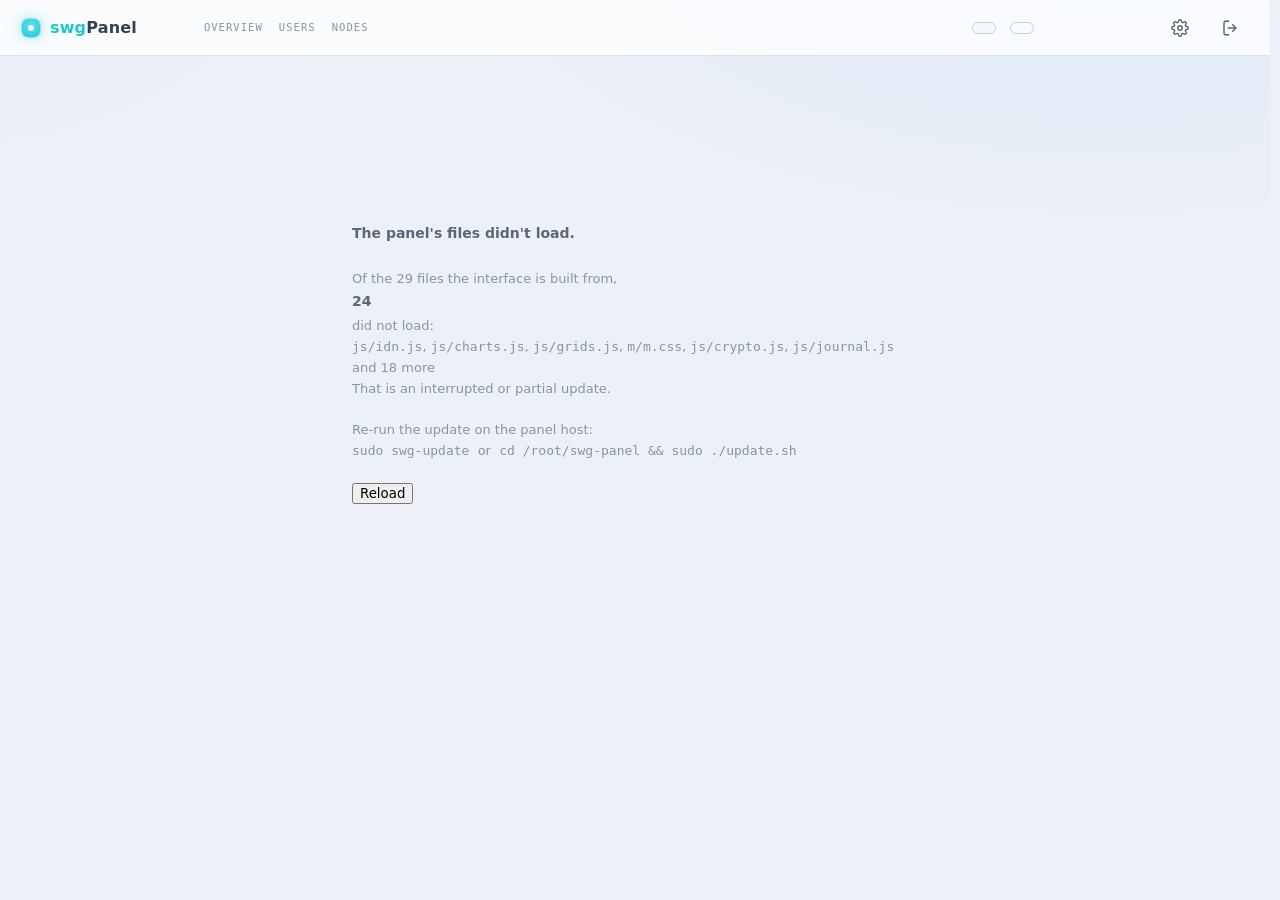
==== commit af5a9821: "chore: remove source comments and empty template expressions" ====
--- a/src/index.html
+++ b/src/index.html
@@ -3,35 +3,23 @@
 <head>
 <meta charset="utf-8">
 <meta name="viewport" content="width=device-width, initial-scale=1">
-<!-- Mount point. Served at "/" by default; the panel rewrites this to the subpath
-     (e.g. /swg/) when SWG_PANEL_BASE is set, so all relative URLs resolve correctly. -->
 <base href="/">
 <title>swgPanel</title>
 <meta name="robots" content="noindex, nofollow">
 <meta name="color-scheme" content="dark light">
-<!-- Description/og are rewritten per request in the panel's index.html handler, in the language the request
-     asks for — the same rule js/i18n.js pick() uses in the browser. These are the English defaults. -->
 <meta name="description" content="Self-hosted control panel for WireGuard and AmneziaWG — add users in the browser, hand them a QR code, and run your VPN across your own servers.">
 <meta property="og:type" content="website">
 <meta property="og:site_name" content="swgPanel">
 <meta property="og:title" content="swgPanel">
 <meta property="og:description" content="Self-hosted control panel for WireGuard and AmneziaWG — add users in the browser, hand them a QR code, and run your VPN across your own servers.">
 <meta name="twitter:card" content="summary">
-<!-- inline SVG favicon (the cyan indicator-LED mark); offline-safe, no extra request -->
 <link rel="icon" href="data:image/svg+xml,%3Csvg xmlns='http://www.w3.org/2000/svg' viewBox='0 0 32 32'%3E%3Crect width='32' height='32' rx='8' fill='%231FC8D6'/%3E%3Ccircle cx='16' cy='14.5' r='5.5' fill='%230A0E15'/%3E%3C/svg%3E">
 <link rel="stylesheet" href="app.css">
-<!-- The phone UI (docs/MOBILE-PLAN.md): one rule nested under html[data-ui="m"], so nothing in it can match on a desktop.
-     Always loaded, render-blocking like app.css: a phone never paints the desktop layout first. -->
 <link rel="stylesheet" href="m/m.css">
-<!-- Installable as an app from a trusted https:// address. No service worker: a cached shell would run a stale app.js against
-     an updated panel. Relative URLs, so a subpath mount (SWG_PANEL_BASE) needs no rewrite. -->
 <link rel="manifest" href="m/manifest.webmanifest">
 <link rel="apple-touch-icon" href="m/icon-maskable-512.png">
 <meta name="theme-color" content="#10151E">
-<!-- Set the light/dark theme before first paint so there's no dark→light flash. Mirrors app.js's
-     resolvedTheme(): stored mode (else "auto"), auto → prefers-color-scheme. -->
 <script>(function(){try{var m=localStorage.getItem("swg-theme");if(["light","dark"].indexOf(m)<0)m=matchMedia("(prefers-color-scheme: light)").matches?"light":"dark";document.documentElement.dataset.theme=m;}catch(e){document.documentElement.dataset.theme="dark";}})();</script>
-<!-- Language before first paint, mirroring the theme bootstrap above: stored pick, else the browser's. -->
 <script>(function(){try{var l=localStorage.getItem("swg-lang");if(!l){l=(navigator.language||"").slice(0,2).toLowerCase();if(l!=="ru")l="en";}document.documentElement.lang=l;}catch(e){document.documentElement.lang="en";}})();</script>
 <script>(function(){var d=document.documentElement;try{if(window.CSS&&CSS.supports&&CSS.supports("selector(&)")&&CSS.supports("selector(:has(*))")){var u=null;try{u=localStorage.getItem("swg-ui");}catch(e){}if(u!=="m"&&u!=="d")u=matchMedia("(pointer: coarse)").matches&&Math.min(screen.width,screen.height)<600&&d.clientWidth<=Math.max(screen.width,screen.height)+40?"m":"d";if(u==="m"){d.dataset.ui="m";var vp=document.querySelector('meta[name="viewport"]');if(vp)vp.content+=", viewport-fit=cover"+(/iP(hone|ad|od)/.test(navigator.userAgent)?", maximum-scale=1":"");}}var t=document.querySelector('meta[name="theme-color"]');if(t)t.content=d.dataset.theme==="light"?"#FFFFFF":"#10151E";}catch(e){}})();</script>
 </head>
@@ -80,9 +68,7 @@
 <div id="overlay" class="overlay" aria-hidden="true"><div class="sheet" id="sheet" role="dialog" aria-modal="true"></div></div>
 <div id="toasts" class="toasts" aria-live="polite"></div>
 
-<!-- qrcode is a UMD lib: load as a classic script so it sets the global `qrcode`. -->
 <script src="vendor/qrcode.js"></script>
-<!-- shared turn-proxy client-config builders (window.SWGTurn) — one copy for the app + the subscription page. -->
 <script src="turn-artifacts.js"></script>
 <script type="importmap">
 { "imports": {
@@ -126,21 +112,9 @@
     return !!(window.HTMLScriptElement && HTMLScriptElement.supports &&
               HTMLScriptElement.supports("importmap"));
   }
-  /* Which module actually broke? The `error` event fires on the module-graph ROOT (app.js), never on the
-     nested import that 404'd — so the failing URL the browser hands us names the wrong file and would send
-     an operator after a file that is perfectly fine. The shipped manifest is the answer: probe each module
-     listed in it and report the ones that don't answer. Only runs in the already-failed state (so the
-     extra requests cost nothing in normal operation), and only on a modern browser (the old-browser branch
-     never gets here), which is why XHR is safe to use. */
   function nameTheCulprit() {
     var el = document.getElementById("swg-boot-which");
     if (!el || !window.XMLHttpRequest) return;
-    /* The module list comes from this page's own <link rel="modulepreload"> tags — the graph is declared
-       right above, in the file being served, so the list can never be out of date with what the panel
-       ships. It replaced a fetched js/manifest.json of stored hashes, which had to be regenerated on every
-       edit and failed a release build the first time someone forgot. The stylesheets are listed too: once the guard
-       HAS fired (a module failed), a stylesheet missing beside it is named with the rest. A stylesheet missing ALONE does not
-       fire it — app.js still renders, unstyled (review F26). */
     var links = document.querySelectorAll('link[rel="modulepreload"], link[rel="stylesheet"]'), names = [];
     for (var i = 0; i < links.length; i++) {
       var href = links[i].getAttribute("href") || "";
@@ -150,8 +124,6 @@
     var missing = [], done = 0;
     for (var j = 0; j < names.length; j++) (function (n) {
       var r = new XMLHttpRequest();
-      // GET, not HEAD: the panel is a stdlib BaseHTTPRequestHandler and answers HEAD with 501, which would
-      // make every module look missing. Small files, and we are already in the failed state.
       r.open("GET", n, true);
       r.onloadend = function () {
         if (r.status !== 200) missing.push(n);
@@ -164,8 +136,6 @@
             "<br>That is an interrupted or partial update.";
           return;
         }
-        /* Every file answered 200 — nothing is missing, the interface LOADED and then threw while
-           rendering. "Re-run the update" cannot help, so say what actually happened. */
         var h = document.getElementById("swg-boot-head");
         if (h) h.innerHTML = "<b>The panel's interface didn't start.</b>";
         el.innerHTML = "All " + names.length + " of its files loaded, so nothing is missing — it failed " +
@@ -179,15 +149,8 @@
     if (shown || window.__swgBooted) return;
     var view = document.getElementById("view");
     if (!view) return;
-    // "Has a child" is NOT "rendered": app.js puts a `.loading` placeholder ("connecting…") here before
-    // Store.init(), so a crash DURING boot — a module that loads fine and then throws while rendering the
-    // first screen — left that placeholder up forever and this guard stayed silent. That is exactly what a
-    // broken node-detail page looked like in 1.7.0-beta: an eternal "connecting…", no diagnostic.
-    // Treat the placeholder as "not rendered yet"; anything else means the SPA is genuinely up.
     if (view.firstChild && !view.querySelector(".loading")) return;
     shown = true;
-    // HTMLScriptElement.supports only EXISTS on browsers new enough to have import maps, so its
-    // absence is the signal — no user-agent sniffing, and no false positive on a modern browser.
     var old = !importmapOK();
     var h = document.createElement("div");
     h.className = "empty";
@@ -203,19 +166,16 @@
         "Re-run the update on the panel host:<br>" +
         "<code>sudo swg-update</code> &nbsp;or&nbsp; <code>cd /root/swg-panel &amp;&amp; sudo ./update.sh</code>" +
         "<br><br><button type='button' id='swg-boot-retry'>Reload</button>";
-    view.innerHTML = "";        // drop the "connecting…" placeholder — it is all that is in here
+    view.innerHTML = "";
     view.appendChild(h);
     var b = document.getElementById("swg-boot-retry");
     if (b) b.onclick = function () { location.reload(); };
     if (!old) nameTheCulprit();
   }
-  // A failed module/asset fetch fires `error` on the element; it does not bubble, so capture it.
   window.addEventListener("error", function (e) {
     var t = e && e.target;
     if (t && (t.tagName === "SCRIPT" || t.tagName === "LINK")) setTimeout(diagnose, 50);
   }, true);
-  // Backstop for everything an error event can't see (a parse error, a hang, an old browser that
-  // simply ignores the module tag). Generous, so a slow link is never called a failure.
   setTimeout(diagnose, 10000);
 })();
 </script>
--- a/src/app.css
+++ b/src/app.css
@@ -11,74 +11,58 @@
 @font-face{font-family:"Hanken Grotesk";src:url(vendor/fonts/hanken-600.woff2) format("woff2");font-weight:600;font-style:normal;font-display:swap}
 @font-face{font-family:"Hanken Grotesk";src:url(vendor/fonts/hanken-700.woff2) format("woff2");font-weight:700;font-style:normal;font-display:swap}
 :root{
-  --flowdot:rgba(240,248,255,.82);   /* travelling signal-flow dots (dark) */
+  --flowdot:rgba(240,248,255,.82);
   --bg:#0A0E15; --bg2:#070A10; --surface:#10151E; --surface-2:#0C1019; --raise:#161D29; --row-hover:#1E2836;
   --line:#1D2734; --line-bright:#2A3A4E55; --line-solid:#2A3A4E;
   --ink:#E7EEF6; --ink-2:#C2D0E0; --dim:#8EA0B7; --faint:#536679; --hint:#D2DBE6;
-  --glow-1:#15212F; --glow-2:#121A27;   /* the two body backdrop radial glows */
-  --track:#0A0F18;                       /* inset meter / usage-bar troughs */
-  --appbar-bg:rgba(10,14,20,.72);        /* frosted top bar */
-  --qr-scrim:rgba(0,0,0,.82);            /* full-screen QR zoom backdrop */
+  --glow-1:#15212F; --glow-2:#121A27;
+  --track:#0A0F18;
+  --appbar-bg:rgba(10,14,20,.72);
+  --qr-scrim:rgba(0,0,0,.82);
   --online:#3FD89A; --ready:#4FA8F0; --pending:#9A8BF0; --partial:#E2C84A; --fault:#F2994A;
-  --amber:#F0913C;   /* the updater/ref amber: from <ref>, an update dot, awaiting enroll, a queued tag */
-  --partial-r:#F19AA4;   /* the "partial" badge's soft-red (a problem that isn't a stopper) */
+  --amber:#F0913C;
+  --partial-r:#F19AA4;
   --dangling:#F26B82; --orphan:#B79BD6; --unknown:#62748B; --removing:#E2C84A;
-  --brand:#1FC8D6; --brand-2:#5FE2EC; --brand-ink:#04232A; --smart:#F472B6;   /* smart routing — rose/pink, distinct from cascade purple */
-  --awg3:#4481FF;   /* AmneziaWG 3.1 default (Settings → Interfaces tunes it) — royal blue (the operator's call, 2026-09-22; docs/AWG3-PLAN.md D-colour): 5.1:1 on this ground,
-                       well clear of the 2.0 cyan and the WireGuard green a 3.1 badge sits beside (teal was too close to both) */
-  --relay:#7C5CFF; --relay-2:#B9A6FF;   /* datapath RELAY — electric violet: the deliberate, more expensive path,
-                                           deliberately NOT the theme cyan so the two modes never read as one control in two states */
-  --tp-rx:#1FC8D6; --tp-tx:#818CF8;   /* throughput chart: rx (down) cyan, tx (up) indigo — kept distinct */
-  --rate-up:#4FA8F0;   /* throughput UP value/arrow — a fixed blue, decoupled from the ready-status colour so it stays this light in both modes (upload reads slightly lighter than the green download) */
-  --sel-ink:var(--brand);   /* text colour for a SELECTED brand-tinted control (Online pill, etc.); darkened on light */
-  --dd-hover:color-mix(in srgb,var(--brand) 14%,transparent); --dd-sel:color-mix(in srgb,var(--brand) 22%,transparent);   /* ONE hover/selected tint for every dropdown row app-wide */
-  --tport-bare:#7DC4F0; --tport-dock:#A974F2;   /* deploy-method pills (bare-metal blue / docker purple) */
-  --tport-nix:#7EB6D9;   /* the PLATFORM pill, which sits BESIDE a deploy pill rather than replacing one — a
-                            NixOS host running our image is a container AND declaratively managed. Cooler and
-                            lower-chroma than either deploy colour on purpose: it qualifies that pill, it does
-                            not compete with it. */
-  --tport-os:#6FB3A8;    /* …and the same pill on a host the panel CAN still touch. Teal, because it is the one
-                            hue this palette had left: blue is the bare-metal pill, violet the docker one, and
-                            green/amber/rose all carry status meaning. Held at the platform pill's low chroma so
-                            it still qualifies the deploy pill rather than competing — the HUE says declarative
-                            or not, the restraint says "this is a label". */
+  --brand:#1FC8D6; --brand-2:#5FE2EC; --brand-ink:#04232A; --smart:#F472B6;
+  --awg3:#4481FF;
+  --relay:#7C5CFF; --relay-2:#B9A6FF;
+  --tp-rx:#1FC8D6; --tp-tx:#818CF8;
+  --rate-up:#4FA8F0;
+  --sel-ink:var(--brand);
+  --dd-hover:color-mix(in srgb,var(--brand) 14%,transparent); --dd-sel:color-mix(in srgb,var(--brand) 22%,transparent);
+  --tport-bare:#7DC4F0; --tport-dock:#A974F2;
+  --tport-nix:#7EB6D9;
+  --tport-os:#6FB3A8;
   --sans:"Hanken Grotesk",-apple-system,BlinkMacSystemFont,"Segoe UI",Roboto,system-ui,sans-serif;
   --mono:"JetBrains Mono",ui-monospace,SFMono-Regular,"SF Mono",Menlo,Consolas,monospace;
   --r:11px; --r-sm:8px; --shadow:0 24px 60px -14px rgba(0,0,0,.62);
   --ease:cubic-bezier(.2,.7,.2,1);
 }
 :root[data-theme="light"]{
-  --flowdot:rgba(255,255,255,.9);   /* travelling signal-flow dots (light) — bright pips on the coloured lines */
+  --flowdot:rgba(255,255,255,.9);
   --bg:#EDF1F7; --bg2:#E1E7F0; --surface:#FFFFFF; --surface-2:#F4F7FB; --raise:#FFFFFF; --row-hover:#E7EEF7;
   --line:#DCE3EC; --line-bright:#C3D0DE99; --line-solid:#C3D0DE;
   --ink:#101822; --ink-2:#33424F; --dim:#586878; --faint:#8695A4; --hint:#101822;
   --glow-1:#DEE9F6; --glow-2:#E7EEF7;
   --track:#E2E8F0;
   --appbar-bg:rgba(255,255,255,.78);
-  --qr-scrim:rgba(226,232,240,.92);   /* light grey (the --track family) so the white QR sits on grey, not black */
+  --qr-scrim:rgba(226,232,240,.92);
   --shadow:0 20px 50px -18px rgba(30,52,84,.22);
-  /* Status accents re-cut for a WHITE background: the dark-mode neons are too light to read here, so each is
-     deepened to hold ~4.5:1 as text while its 12–16% tint stays a soft, legible chip. Same hues, more body. */
   --online:#0E9E63; --ready:#2B7CD3; --pending:#6A50D6; --partial:#B07A16; --fault:#D9772A;
-  --amber:#9E5209;   /* the dark mode's #F0913C read 2.1–2.4:1 on these grounds; this is 5.1–5.7:1 */
+  --amber:#9E5209;
   --partial-r:#D65468; --dangling:#D63A55; --orphan:#8A5CC4; --unknown:#5E7085; --removing:#B07A16;
   --smart:#D6247E;
-  --awg3:#1D3FD6;   /* AmneziaWG 3.1 — the same blue deepened for white, like every accent here: 7.7:1 as text */
-  --tport-bare:#2472C4; --tport-dock:#8B45D0;   /* deploy pills deepened for white (point 6) */
-  --tport-nix:#2E6C93; --tport-os:#2C7A6E;   /* …and both platform pills with them */
-  --sel-ink:color-mix(in srgb, var(--brand) 58%, #000);   /* a SELECTED control's text is a darker shade of the theme on white */
+  --awg3:#1D3FD6;
+  --tport-bare:#2472C4; --tport-dock:#8B45D0;
+  --tport-nix:#2E6C93; --tport-os:#2C7A6E;
+  --sel-ink:color-mix(in srgb, var(--brand) 58%, #000);
 }
-/* LIGHT-mode component tweaks that a variable swap can't express. */
-/* Hover-bubble (peers/users online list, "connected via", status "why") headers read a touch darker on white. */
-:root[data-theme="light"]{--relay:#6D3FF0; --relay-2:#4B22C4}   /* light: darken so violet-on-white stays readable */
+:root[data-theme="light"]{--relay:#6D3FF0; --relay-2:#4B22C4}
 :root[data-theme="light"] .turnbub{color:var(--ink-2)}
-/* the online-peers bubble header sits on a tinted band (a bit darker than the theme) with a darker-theme label. */
 :root[data-theme="light"] .onlpop .onpop-h{color:var(--sel-ink);background:color-mix(in srgb,var(--brand) 20%,transparent);border-radius:7px}
-:root[data-theme="light"] .onlpop a.onpop-h:hover{color:var(--ink)}   /* dark on hover — always visible even if the theme colour is light (cyan-on-cyan-band washes out) */
+:root[data-theme="light"] .onlpop a.onpop-h:hover{color:var(--ink)}
 *{box-sizing:border-box}
-html{-webkit-text-size-adjust:100%;scrollbar-gutter:stable}   /* reserve the scrollbar space so the layout doesn't jump when one appears (e.g. a card re-render during a turn-proxy restart) */
-/* Thin, dark, arrow-less scrollbars everywhere (matches the inner containers like .targetpick) so the panel
-   looks the same in any browser — not the chunky classic bar some Chromium builds fall back to. */
+html{-webkit-text-size-adjust:100%;scrollbar-gutter:stable}
 *{scrollbar-width:thin;scrollbar-color:var(--line-solid) transparent}
 ::-webkit-scrollbar{width:10px;height:10px}
 ::-webkit-scrollbar-thumb{background:var(--line-solid);border-radius:6px;border:2px solid transparent;background-clip:padding-box}
@@ -97,18 +81,16 @@
 .mono{font-family:var(--mono)}
 .dim{color:var(--dim)} .faint{color:var(--faint)}
 a{color:inherit;text-decoration:none}
-::selection{background:color-mix(in srgb,var(--brand) 32%,transparent);color:var(--ink)}   /* --ink adapts per theme so selected text stays legible in light AND dark */
+::selection{background:color-mix(in srgb,var(--brand) 32%,transparent);color:var(--ink)}
 :focus-visible{outline:2px solid var(--brand);outline-offset:2px;border-radius:5px}
 button:focus-visible,[role=button]:focus-visible,.tabs a:focus-visible,summary:focus-visible,label:focus-visible{outline:2px solid color-mix(in srgb,var(--brand) 60%,transparent);outline-offset:2px}
 @media(prefers-reduced-motion:reduce){*{animation-duration:.01ms!important;animation-iteration-count:1!important;transition-duration:.01ms!important}}
 button{font-family:inherit}
 h1,h2,h3{font-family:var(--sans)}
 
-/* ───── app bar (command strip) ───── */
 .appbar{position:sticky;top:0;z-index:30;display:flex;align-items:center;gap:22px;height:56px;padding:0 22px;
   background:var(--appbar-bg);backdrop-filter:blur(16px) saturate(1.3);border-bottom:1px solid var(--line)}
 .brand{display:flex;align-items:center;gap:10px}
-/* indicator-LED mark: an amber status light */
 .brand-mark{width:18px;height:18px;border-radius:6px;background:radial-gradient(circle at 50% 38%,var(--brand-2),var(--brand));
   box-shadow:0 0 0 1px color-mix(in srgb,var(--brand) 35%,transparent),0 0 14px color-mix(in srgb,var(--brand) 50%,transparent);position:relative}
 .brand-mark::after{content:"";position:absolute;inset:6px;border-radius:50%;background:var(--bg)}
@@ -117,7 +99,7 @@
 .appver{font-family:var(--mono);font-size:10.5px;color:var(--faint);white-space:nowrap;letter-spacing:-.02em;margin-right:16px}
 .appver b{color:var(--dim);font-weight:600}
 .appver:has(+ .appref:not([hidden])){margin-right:6px}
-.appref{color:var(--amber)}   /* the host updater's branch when not main — the version pill's own amber (.nm-ver.out) */
+.appref{color:var(--amber)}
 .tabs{display:flex;gap:2px}
 .tabs a{padding:8px 11px;font-family:var(--mono);font-size:10.5px;text-transform:uppercase;letter-spacing:.1em;
   color:var(--faint);font-weight:500;transition:color .15s;position:relative}
@@ -134,7 +116,7 @@
   color:var(--dim);font-family:var(--mono);padding:5px 11px;border:1px solid var(--line-solid);border-radius:99px;background:var(--surface-2)}
 .livepill b{color:var(--online);font-weight:600;font-size:13px;letter-spacing:-.02em}
 .updpill,.upd-busy,.upd-uptodate{font-size:10px;padding:4px 9px 2px;gap:6px;letter-spacing:.06em;line-height:1}
-button.upd-uptodate{cursor:pointer}   /* up-to-date pill is clickable → re-run/repair (heals the datapath with no new version) */
+button.upd-uptodate{cursor:pointer}
 button.upd-uptodate:hover{border-color:var(--online);background:color-mix(in srgb,var(--online) 12%,transparent)}
 .updpill b,.upd-busy b,.upd-uptodate b{font-size:11px}
 .updpill svg,.upd-busy svg,.upd-uptodate svg{width:11px;height:11px;position:relative;top:-1px}
@@ -143,24 +125,20 @@
 .appbar-right .updpill svg,.appbar-right .upd-busy svg,.appbar-right .upd-uptodate svg{width:13px;height:13px}
 .livepill .dot{width:7px;height:7px;border-radius:50%;background:var(--online);box-shadow:0 0 8px color-mix(in srgb,var(--online) 55%,transparent);animation:pulse 2.6s infinite}
 @keyframes pulse{0%,100%{opacity:1;box-shadow:0 0 0 0 color-mix(in srgb,var(--online) 45%,transparent)}50%{opacity:.55}70%{box-shadow:0 0 0 6px color-mix(in srgb,var(--online) 0%,transparent)}}
-.livepill.off b{color:var(--dim)}                /* no peers online → grey count … */
-.livepill.off .dot{display:none}                 /* … and no glowing dot */
-/* this panel host is mid re-install/convert (header slot, holds through the panel's own downtime) */
-.hostproc-tag{display:inline-flex;align-items:center;gap:7px;font-family:var(--mono);font-size:11px;letter-spacing:.06em;text-transform:uppercase;color:var(--partial);border:1px solid var(--partial);border-radius:99px;padding:4px 11px;background:color-mix(in srgb,var(--partial) 10%,transparent)}   /* in-progress = YELLOW (matches the .upd-busy pill, so the header tag doesn't flip yellow→purple mid-update) */
-.hostproc-tag.ok{color:var(--online);border-color:var(--online);background:rgba(63,216,154,.1)}        /* host re-install succeeded — green, auto-clears */
-.hostproc-tag.aborted{color:var(--unknown);border-color:var(--unknown);background:color-mix(in srgb,var(--unknown) 12%,transparent)}  /* host re-install aborted — grey, dismissable */
-.hostproc-tag.fail,.hostproc-tag.procuninstall{color:var(--dangling);border-color:var(--dangling);background:color-mix(in srgb,var(--dangling) 10%,transparent)}   /* failed / uninstalling — RED (error popup + × on fail) */
-.hostproc-tag.procconvert{color:var(--pending);border-color:var(--pending);background:color-mix(in srgb,var(--pending) 10%,transparent)}   /* converting — PURPLE */
+.livepill.off b{color:var(--dim)}
+.livepill.off .dot{display:none}
+.hostproc-tag{display:inline-flex;align-items:center;gap:7px;font-family:var(--mono);font-size:11px;letter-spacing:.06em;text-transform:uppercase;color:var(--partial);border:1px solid var(--partial);border-radius:99px;padding:4px 11px;background:color-mix(in srgb,var(--partial) 10%,transparent)}
+.hostproc-tag.ok{color:var(--online);border-color:var(--online);background:rgba(63,216,154,.1)}
+.hostproc-tag.aborted{color:var(--unknown);border-color:var(--unknown);background:color-mix(in srgb,var(--unknown) 12%,transparent)}
+.hostproc-tag.fail,.hostproc-tag.procuninstall{color:var(--dangling);border-color:var(--dangling);background:color-mix(in srgb,var(--dangling) 10%,transparent)}
+.hostproc-tag.procconvert{color:var(--pending);border-color:var(--pending);background:color-mix(in srgb,var(--pending) 10%,transparent)}
 .hostproc-tag .xbtn{margin-left:4px;padding:1px}
-.updslot{display:inline-flex;align-items:center;gap:14px}   /* match .appbar-right gap so HC ↔ update spacing is even */
-/* the update-to pill is TEXT-ONLY (no icon), so it drops the icon-optical padding nudge from .updpill,.upd-busy,…
-   above and uses SYMMETRIC vertical padding — the "update … to <version>" content sits dead-centre in the pill. */
-.updpill{cursor:pointer;border-color:color-mix(in srgb,var(--ready) 42%,var(--line-solid));padding:4px 10px 3px;font-size:9.5px}   /* small (node) pill: a hair smaller; near-symmetric padding (a touch more top) optically centres the caps */
+.updslot{display:inline-flex;align-items:center;gap:14px}
+.updpill{cursor:pointer;border-color:color-mix(in srgb,var(--ready) 42%,var(--line-solid));padding:4px 10px 3px;font-size:9.5px}
 .appbar-right .updpill{padding:8px 12px;font-size:11px}
-.updpill b{color:var(--ready);font-size:10.5px;font-weight:650}     /* the version — blue, only a hair larger than the label so the pill reads balanced */
+.updpill b{color:var(--ready);font-size:10.5px;font-weight:650}
 .appbar-right .updpill b{font-size:11.5px}
 .updpill:hover{border-color:var(--ready);background:color-mix(in srgb,var(--ready) 12%,transparent)}
-/* fix pill — self-heal issues found; amber (attention), distinct from the blue "update to" pill */
 .fixpill{border-color:color-mix(in srgb,#e0a83a 45%,var(--line-solid));color:#b7791f}
 .fixpill b{color:#b7791f}
 .fixpill svg{width:12px;height:12px;position:relative;top:-1px}
@@ -175,7 +153,6 @@
 .tus-node + .tus-node{border-top:1px solid var(--line)}
 .tus-nn{display:inline-flex;align-items:center;gap:6px;font-weight:600;font-size:12.5px}
 .tus-ndot{width:7px;height:7px;border-radius:50%;flex:none}
-/* The bubble's foot IS its action, so it reads as a link rather than inheriting .hub-act's button chrome. */
 .hostupd-bub .hub-foot.hub-act{appearance:none;display:block;width:100%;text-align:left;border:0;
   border-top:1px solid var(--line);border-radius:0;background:none;font:inherit;font-size:10.5px;
   color:var(--brand);cursor:pointer;padding:8px 0 0;margin-top:12px}
@@ -187,8 +164,6 @@
 
 .btn{cursor:pointer;border-radius:var(--r-sm);font-size:13px;border:1px solid transparent;transition:all .15s var(--ease);
   display:inline-flex;align-items:center;gap:7px;white-space:nowrap}
-/* GLOBAL: every icon centres its own glyph so it sits dead-centre in a button/row — kills the inline-baseline gap
-   that made SVGs sit high. Flex containers (.btn etc.) then centre the .ic item vertically via align-items. */
 .ic{display:inline-flex;align-items:center;justify-content:center;vertical-align:middle}
 .ic svg{display:block}
 .btn-primary{background:var(--brand);color:var(--brand-ink);font-weight:700;padding:9px 15px}
@@ -200,14 +175,12 @@
 .btn-ghost.danger:hover{color:var(--dangling);border-color:var(--dangling)}
 .btn-mini{background:transparent;color:var(--dim);border-color:var(--line-solid);padding:5px 11px;font-size:12px;border-radius:7px}
 .btn-mini:hover{color:var(--brand);border-color:var(--brand)}
-/* cyan accent for panel-header actions only (Add peer, Load new interface, Edit interface, Adopt all…) */
 .panel-head .btn-mini{color:var(--brand);border-color:color-mix(in srgb,var(--brand) 32%,var(--line-solid))}
 .panel-head .btn-mini:hover{color:var(--brand);border-color:var(--brand);background:color-mix(in srgb,var(--brand) 10%,transparent)}
 .btn-mini.warn:hover{color:var(--dangling);border-color:var(--dangling)}
 .btn:disabled{opacity:.45;cursor:not-allowed;transform:none;filter:none}
-.iconbtn:disabled,.livepill:disabled{opacity:.35;cursor:not-allowed;pointer-events:none}   /* down/converting node → only recovery actions stay live */
-
-/* ───── view + screens ───── */
+.iconbtn:disabled,.livepill:disabled{opacity:.35;cursor:not-allowed;pointer-events:none}
+
 .view{max-width:1260px;margin:0 auto;padding:18px 22px 64px}
 .screen{animation:rise .32s var(--ease)}
 @keyframes rise{from{opacity:0;transform:translateY(8px)}to{opacity:1;transform:none}}
@@ -217,23 +190,20 @@
 .crumb b{color:var(--ink);font-weight:600}
 .lbl{font-size:10.5px;letter-spacing:.13em;text-transform:uppercase;color:var(--dim);font-weight:600}
 .card{background:linear-gradient(180deg,var(--raise),var(--surface));border:1px solid var(--line);border-radius:var(--r);padding:22px}
-.section-title{display:flex;align-items:baseline;gap:9px;margin:22px 2px 9px;scroll-margin-top:72px}   /* clear the 56px sticky appbar + a ~16px buffer when the rail jump-nav scrolls to a section */
+.section-title{display:flex;align-items:baseline;gap:9px;margin:22px 2px 9px;scroll-margin-top:72px}
 .section-title h2{margin:0;font-family:var(--mono);font-size:10.5px;letter-spacing:.14em;text-transform:uppercase;color:var(--dim);font-weight:500}
 .section-title .count{font-family:var(--mono);font-size:11px;color:var(--faint)}
 .section-title .nodehint{font-size:11.5px;color:var(--faint);font-weight:400;letter-spacing:normal;text-transform:none;margin-left:8px;min-width:0;overflow:hidden;text-overflow:ellipsis;white-space:nowrap}
-.grow{flex:1}   /* generic flex spacer — several rows (activity, flow footer, turn load) relied on this and only had it scoped */
+.grow{flex:1}
 .section-title .grow{flex:1}
 @media(max-width:860px){.section-title .nodehint{display:none}}
 
-/* ───── dashboard controls (overview): node selector + range ───── */
 .dashbar{display:flex;align-items:flex-start;gap:14px;flex-wrap:wrap;margin-bottom:14px}
 .snbadge{--c:var(--brand);display:inline-flex;align-items:center;gap:6px;font:inherit;font-family:var(--mono);font-size:11.5px;line-height:1;
   padding:5px 11px;border-radius:99px;border:1px solid var(--line);background:none;color:var(--dim);cursor:pointer;
   transition:color .12s,border-color .12s,background .12s,box-shadow .12s;white-space:nowrap}
 .ndot{width:7px;height:7px;border-radius:50%;background:var(--c);flex:none}   .snbadge:hover{color:var(--ink);border-color:color-mix(in srgb,var(--c) 50%,var(--line))}
 .snbadge.on{color:var(--ink);font-weight:600;border-color:color-mix(in srgb,var(--c) 60%,transparent);background:color-mix(in srgb,var(--c) 15%,transparent)}
-/* Peers/Mesh traffic badges — sit on the two traffic-doughnut card headers (right-aligned), shared state.
-   Small + no dot; the ON state uses the saturated component colour (peers = cyan, mesh = violet). */
 .dcard-traf{display:inline-flex;align-items:center;gap:5px}
 .tbadge{--c:var(--brand);font:inherit;font-family:var(--mono);font-size:10px;font-weight:700;letter-spacing:.04em;line-height:1;
   padding:4px 9px;border-radius:99px;border:1px solid var(--line);background:none;color:var(--faint);cursor:pointer;
@@ -249,43 +219,37 @@
   border:1px solid color-mix(in srgb,var(--line-solid) 70%,transparent);border-right:none;border-radius:14px 0 0 14px;
   box-shadow:0 12px 40px rgba(0,0,0,.24);overflow-x:hidden}
 .railmenu-nodes{overflow-y:auto;max-height:50vh}
-/* uniform menu row */
 .railmenu-b{appearance:none;border:none;background:none;cursor:pointer;font:inherit;font-family:var(--mono);font-size:11px;font-weight:600;letter-spacing:.02em;
   color:var(--ink-2);border-radius:8px;white-space:nowrap;display:flex;align-items:center;justify-content:flex-end;width:100%;
   transition:background .12s}
-.railmenu-b{padding:1px 6px}   /* spelled out: a <button> gets it from the browser, and the Custom row is a <span> — its icon sat 6px off */
+.railmenu-b{padding:1px 6px}
 .railmenu-ic{display:flex;align-items:center;justify-content:center;flex:none;width:28px;height:28px;color:var(--dim);transition:color .12s}
 .railmenu-ic svg{width:17px;height:17px}
 .railmenu-emoji{font-size:15px;line-height:1}
 .railmenu-t{max-width:0;opacity:0;margin-left:0;overflow:hidden;white-space:nowrap;transition:max-width .3s var(--ease),opacity .24s,margin-left .3s var(--ease)}
-.railpanel:hover .railmenu-t{max-width:150px;opacity:1;margin-left:5px}                 /* hover the panel → slide labels out */
-.railmenu-b:hover{background:color-mix(in srgb,var(--brand) 12%,transparent)}            /* row highlight */
-.railmenu-b:hover .railmenu-ic{color:var(--brand)}                                      /* highlighted icon → theme colour (label stays neutral) */
-.railmenu-b.on .railmenu-ic{color:var(--brand)}                                         /* active range → theme-coloured icon */
-/* nodes menu — coloured dot: bright when selected, dimmed when off */
+.railpanel:hover .railmenu-t{max-width:150px;opacity:1;margin-left:5px}
+.railmenu-b:hover{background:color-mix(in srgb,var(--brand) 12%,transparent)}
+.railmenu-b:hover .railmenu-ic{color:var(--brand)}
+.railmenu-b.on .railmenu-ic{color:var(--brand)}
 .railnode-dot{width:10px;height:10px;border-radius:50%;background:var(--c);transition:opacity .12s,box-shadow .12s}
 .railmenu-b.node.off .railnode-dot{opacity:.32}
-.railmenu-b.node.on .railnode-dot{box-shadow:0 0 6px 1px color-mix(in srgb,var(--c) 60%,transparent)}   /* overview: original subtle glow */
-/* SELECTED node — the STRONG glow + tinted bg + name in the node's colour is ONLY on the detail-screen nav rail (.noderail), not the Overview toggle rail */
+.railmenu-b.node.on .railnode-dot{box-shadow:0 0 6px 1px color-mix(in srgb,var(--c) 60%,transparent)}
 .noderail .railmenu-b.node.on{background:color-mix(in srgb,var(--c) 14%,transparent);border-radius:8px}
 .noderail .railmenu-b.node.on .railnode-dot{box-shadow:0 0 11px 2px color-mix(in srgb,var(--c) 90%,transparent),0 0 3px 1px color-mix(in srgb,var(--c) 70%,transparent)}
 .railmenu-b.node .railmenu-t{color:var(--ink-2)}
 .noderail .railmenu-b.node.on .railmenu-t{color:var(--c);font-weight:700}
 .railmenu-b.node.off .railmenu-t{color:var(--faint)}
-/* live dot — dimmed & static when live is NOT the selected range; bright + glowing + animated only when selected */
 .rlive-dot{position:relative;width:9px;height:9px;border-radius:50%;background:var(--online);opacity:.4}
 .railmenu-b.on .rlive-dot{opacity:1;box-shadow:0 0 6px 1px color-mix(in srgb,var(--online) 75%,transparent)}
 .railmenu-b.on .rlive-dot::after{content:"";position:absolute;inset:-4px;border-radius:50%;border:1.5px solid var(--online);animation:rlivePulse 1.5s ease-out infinite}
 @keyframes rlivePulse{0%{transform:scale(.55);opacity:.75}100%{transform:scale(1.9);opacity:0}}
 
-/* ───── doughnuts (overview) ───── */
 .donutgrid{display:grid;grid-template-columns:repeat(2,minmax(0,1fr));gap:10px}
 @media(max-width:720px){.donutgrid{grid-template-columns:1fr}}
 .donutcard{border:1px solid var(--line);border-radius:var(--r);background:var(--surface);padding:14px 16px 16px}
-.donutcard-h{display:flex;align-items:center;gap:8px;margin-bottom:10px;min-height:24px}   /* uniform height so the badge row never nudges the doughnut down vs a title-only card */
+.donutcard-h{display:flex;align-items:center;gap:8px;margin-bottom:10px;min-height:24px}
 .donutcard-h h3{font-size:12.5px;font-weight:600;color:var(--ink);margin:0;letter-spacing:.01em}
-.donut-body{display:flex;align-items:center;justify-content:center;gap:22px}   /* doughnut + legend are both fixed-width → the group width is constant, so centring pins the doughnut X and the values' right edge identically across cards, with equal left/right insets */
-/* no loading dim — we keep the previous range's data on screen through a fetch, so dimming just reads as a flicker */
+.donut-body{display:flex;align-items:center;justify-content:center;gap:22px}
 .mring{position:relative;flex:none}
 .mring svg{display:block}
 .mring-seg{cursor:pointer;transition:opacity .12s}
@@ -298,7 +262,7 @@
 .mrc-hov .mrc-name{font-size:12px;font-weight:600;line-height:1.15;margin-bottom:2px;white-space:nowrap;overflow:hidden;text-overflow:ellipsis;max-width:100%}
 .mrc-hov .mrc-val{font-size:15px;font-weight:600;color:var(--ink);font-family:var(--mono);white-space:nowrap}
 .mrc-hov .mrc-sub{font-size:10.5px;color:var(--dim);margin-top:1px}
-.mring-leg{display:flex;flex-direction:column;gap:5px;flex:0 0 240px;min-width:0;font-size:12px}   /* fixed width → swatches pin left AND values right-align to the same edge across every card */
+.mring-leg{display:flex;flex-direction:column;gap:5px;flex:0 0 240px;min-width:0;font-size:12px}
 .mrl-row{display:flex;align-items:center;gap:7px;min-width:0;padding:2px 5px;margin:0 -5px;border-radius:5px;transition:opacity .12s,background .12s}
 .mrl-row.dim{opacity:.3}
 .mrl-row.on{background:var(--row-hover)}
@@ -308,50 +272,43 @@
 .mrl-dv.vdim,.mrl-uv.vdim{opacity:.28}
 .mrl-sw{width:9px;height:9px;border-radius:50%;flex:none;background:var(--sw);
   box-shadow:0 0 6px color-mix(in srgb,var(--sw) 60%,transparent),0 0 2px color-mix(in srgb,var(--sw) 90%,transparent)}
-.mrl-nm{color:var(--dim);overflow:hidden;text-overflow:ellipsis;white-space:nowrap;max-width:150px}   /* cap so a very long server name ellipsizes instead of spreading the legend wide */
+.mrl-nm{color:var(--dim);overflow:hidden;text-overflow:ellipsis;white-space:nowrap;max-width:150px}
 .mrl-v{font-family:var(--mono);font-size:11px;color:var(--ink-2);flex:none}
 .donut-note{font-family:var(--mono);font-size:10px;color:var(--faint);margin-top:10px;letter-spacing:.02em}
 
-/* ───── live trend cards (overview) ───── */
 .trends{display:grid;grid-template-columns:2fr 1fr;gap:10px;margin-top:10px}
 @media(max-width:760px){.trends{grid-template-columns:1fr}}
 .trendcard{border:1px solid var(--line);border-radius:var(--r);background:var(--surface);padding:12px 14px 10px}
 .trend-now{font-family:var(--mono);font-size:18px;font-weight:600;color:var(--online)}
-/* online-peers block chart: one seated bar per bucket (fixed low count per range) */
 .oblk-wrap{position:relative;display:flex;align-items:flex-end;gap:3px;width:100%}
 .oblk{flex:1 1 0;min-width:0;height:100%;display:flex;align-items:flex-end;justify-content:stretch;background:var(--track);border-radius:2px;overflow:hidden;transition:background .12s}
 .oblk.hot{background:var(--row-hover)}
 .oblk i{display:block;width:100%;border-radius:2px 2px 0 0;transition:height .25s ease}
 .harea-empty{display:flex;align-items:center;justify-content:center;height:70px;color:var(--faint);font-size:12px;font-family:var(--mono)}
 
-/* ───── traffic-flow node map (overview) ───── */
 .flowcard{border:1px solid var(--line);border-radius:var(--r);background:var(--surface);padding:8px 10px 6px;position:relative}
-/* signal-flow map (redesign P1) — SVG flows + HTML badges (like the wg/awg tags) + hover bubbles */
 .flowmap2{position:relative;width:100%;max-width:960px;margin:0 auto;container-type:inline-size}
 .flowmap2 svg{display:block;width:100%;height:auto}
-/* animated "signal flow" — round dashes travelling along each line in its flow direction (egress out / ingress in); speed ∝ traffic (set inline) */
-.fm2-flowdot{stroke-dasharray:0.01 15;stroke-linejoin:round;animation:fm2flow linear infinite;pointer-events:none}   /* dense round pips (the original look) */
+.fm2-flowdot{stroke-dasharray:0.01 15;stroke-linejoin:round;animation:fm2flow linear infinite;pointer-events:none}
 @keyframes fm2flow{from{stroke-dashoffset:0}to{stroke-dashoffset:-15}}
 .fm2-flowdot.dim{opacity:.08}
-.fm2-pulse{stroke:var(--flowdot);opacity:.5}           /* soft travelling segment (SMIL dashoffset, no blur → cheap) */
+.fm2-pulse{stroke:var(--flowdot);opacity:.5}
 .fm2-pulse.dim{opacity:.06}
-.fm2-chev{opacity:.9}                                   /* travelling arrows (SMIL animateMotion — cheapest of the three) */
+.fm2-chev{opacity:.9}
 .fm2-chev.dim{opacity:.08}
 @media (prefers-reduced-motion:reduce){.fm2-flowdot,.fm2-pulse,.fm2-chev{animation:none;visibility:hidden}}
-/* flow-animation picker (top-right of the map) — faint until you hover the map */
 .fm2-anim{position:absolute;top:9px;right:9px;display:flex;gap:2px;padding:2px;border-radius:8px;background:color-mix(in srgb,var(--surface) 82%,transparent);border:1px solid var(--line);z-index:4;opacity:.4;transition:opacity .15s}
 .flowcard:hover .fm2-anim{opacity:1}
 .fm2-anim-b{display:flex;align-items:center;justify-content:center;width:24px;height:24px;padding:0;border:none;background:none;border-radius:6px;color:var(--faint);cursor:pointer;transition:color .12s,background .12s}
 .fm2-anim-b:hover{background:color-mix(in srgb,var(--brand) 12%,transparent);color:var(--ink)}
 .fm2-anim-b.on{background:color-mix(in srgb,var(--brand) 20%,transparent);color:var(--brand)}
 .fm2-anim-b svg{width:15px;height:15px;display:block}
-.fm2-flow{opacity:.72;cursor:pointer;transition:opacity .12s}   /* dark: original balance (looked best on dark) */
+.fm2-flow{opacity:.72;cursor:pointer;transition:opacity .12s}
 .fm2-flow.dim{opacity:.12}
 .fm2-flow.lit{opacity:.98}
-:root[data-theme="light"] .fm2-flow{opacity:.86}                /* light: pull resting/dimmed lines closer to the lit colour */
+:root[data-theme="light"] .fm2-flow{opacity:.86}
 :root[data-theme="light"] .fm2-flow.dim{opacity:.26}
 :root[data-theme="light"] .fm2-flow.lit{opacity:1}
-/* node badge — pill in the node colour, like an interface tag; sized by traffic via inline font-size */
 .fm2-nb{position:absolute;transform:translate(-50%,-50%);cursor:pointer;appearance:none;
   font-family:var(--mono);font-weight:600;line-height:1;letter-spacing:.01em;padding:.5em .78em;border-radius:8px;
   border:1.5px solid color-mix(in srgb,var(--c) 70%,transparent);background:color-mix(in srgb,var(--c) 22%,var(--surface));
@@ -362,12 +319,10 @@
   display:flex;align-items:center;justify-content:center;padding:0;
   border:1.5px solid color-mix(in srgb,var(--c) 68%,transparent);background:color-mix(in srgb,var(--c) 20%,var(--surface));
   color:var(--c);box-shadow:0 0 0 3px color-mix(in srgb,var(--c) 8%,transparent),0 2px 8px rgba(0,0,0,.3);transition:opacity .12s,transform .1s;z-index:2}
-.fm2-sb svg{width:var(--isz,62%);height:var(--isz,62%);display:block}   /* icon size set inline; grows proportionally with the circle */
-.fm2-sb::before{content:"";position:absolute;inset:-6px;border-radius:50%}   /* hit area a touch larger than the circle; icon stays centred (circle is centred in it) */
+.fm2-sb svg{width:var(--isz,62%);height:var(--isz,62%);display:block}
+.fm2-sb::before{content:"";position:absolute;inset:-6px;border-radius:50%}
 .fm2-sb:hover{transform:translate(-50%,-50%) scale(1.12)}
-/* dim = darken but stay OPAQUE, so a de-emphasised badge still covers (hides) the flow ends cut off inside it */
 .fm2-nb.dim,.fm2-sb.dim{filter:brightness(.48) saturate(.55)}
-/* related to the hovered element: badge recedes (subdued opaque bg) but its NAME / ICON stays full colour so you can read the link */
 .fm2-nb.reldim{background:color-mix(in srgb,var(--c) 8%,var(--surface));border-color:color-mix(in srgb,var(--c) 30%,transparent);box-shadow:0 2px 8px rgba(0,0,0,.3)}
 .fm2-sb.reldim{background:color-mix(in srgb,var(--c) 8%,var(--surface));border-color:color-mix(in srgb,var(--c) 30%,transparent);box-shadow:0 2px 8px rgba(0,0,0,.3)}
 .fm2-bub{position:absolute;transform:translate(-50%,-118%);pointer-events:none;z-index:5;background:var(--surface-2);
@@ -377,7 +332,6 @@
 .fm2-bub-r{display:flex;justify-content:space-between;gap:18px;font:11.5px/1.7 var(--mono)}
 .fm2-bub-r b{color:var(--ink)}
 
-/* ───── hero stats (overview) ───── */
 .statgrid{display:grid;grid-template-columns:repeat(auto-fit,minmax(140px,1fr));gap:10px}
 @media(max-width:760px){.statgrid{grid-template-columns:repeat(2,1fr)}}
 .stat{background:var(--surface);border:1px solid var(--line);border-radius:var(--r);
@@ -397,16 +351,13 @@
 .stat.accent .v{color:var(--online)}
 .stat .spark{position:absolute;right:14px;top:14px;opacity:.9}
 
-/* ───── Overview: Protection (blocking activity) ───── */
 .protcard{background:linear-gradient(180deg,var(--raise),var(--surface));border:1px solid var(--line);border-radius:var(--r);overflow:hidden}
 .prot-metrics{display:grid;grid-template-columns:repeat(auto-fit,minmax(150px,1fr));gap:1px;background:var(--line)}
-.prot-tile{background:var(--surface);padding:15px 16px 13px;min-width:0;position:relative;display:flex;flex-direction:column}   /* flex-col so a Popover <span> tile stacks its rows exactly like a plain <div> tile */
-/* ── "who" bubble — which user / which peers triggered this metric (rendered in a Popover portal) ── */
-.prot-k{border-bottom:1px dotted var(--line-solid);padding-bottom:2px}   /* divider under every tile label (consistent across the 3) */
-.prot-tile.haswho{transition:background .12s;cursor:help}   /* whole tile is hoverable (has a "who" bubble) → help cursor across it */
+.prot-tile{background:var(--surface);padding:15px 16px 13px;min-width:0;position:relative;display:flex;flex-direction:column}
+.prot-k{border-bottom:1px dotted var(--line-solid);padding-bottom:2px}
+.prot-tile.haswho{transition:background .12s;cursor:help}
 .prot-tile.haswho .prot-k{border-bottom-color:var(--dim)}
-.prot-tile.haswho:hover,.prot-tile.haswho.on{background:var(--raise);box-shadow:inset 0 0 0 1px color-mix(in srgb,var(--brand) 22%,transparent)}   /* highlight while its bubble is open */
-/* who bubble: lighter than the card (--raise vs --surface) + brand-tinted border + deeper shadow so it stands out */
+.prot-tile.haswho:hover,.prot-tile.haswho.on{background:var(--raise);box-shadow:inset 0 0 0 1px color-mix(in srgb,var(--brand) 22%,transparent)}
 .deppop.prot-who-pop{overflow:visible;max-height:none;min-width:250px;max-width:430px;padding:11px 14px;
   background:var(--raise);border-color:color-mix(in srgb,var(--brand) 34%,var(--line-solid));box-shadow:0 16px 40px rgba(0,0,0,.6)}
 .prot-who{display:flex;flex-direction:column}
@@ -414,8 +365,8 @@
 .prot-who-sub{margin-left:8px;font-weight:600;letter-spacing:.06em;color:var(--faint);text-transform:none}
 .prot-who-tot{margin-left:auto;color:var(--brand);font-weight:700}
 .prot-who-list{display:flex;flex-direction:column;gap:4px}
-.prot-who-list.scroll{max-height:330px;overflow-y:auto;margin:0 -6px;padding:0 6px}   /* ~15 rows, then scroll */
-.prot-who-r{display:flex;align-items:baseline;gap:14px;min-width:0}   /* one row per peer: "user · peer" ······ when */
+.prot-who-list.scroll{max-height:330px;overflow-y:auto;margin:0 -6px;padding:0 6px}
+.prot-who-r{display:flex;align-items:baseline;gap:14px;min-width:0}
 .prot-who-id{flex:1;min-width:0;overflow:hidden;text-overflow:ellipsis;white-space:nowrap}
 .prot-who-nm{color:var(--ink-2);font-weight:600;font-size:12.5px}
 .prot-who-un{color:var(--faint);font-weight:500;font-style:italic;font-size:12.5px}
@@ -424,18 +375,17 @@
 .prot-who-ago{margin-left:auto;font-family:var(--mono);font-size:10.5px;font-weight:600;flex:none;white-space:nowrap}
 .prot-cat-row{padding:2px 0}
 .prot-cat-nm{flex:1;min-width:0;overflow:hidden;text-overflow:ellipsis;white-space:nowrap;color:var(--ink-2);font-family:var(--sans);font-weight:600;font-size:12.5px}
-/* Title Case is English: in Russian it read «Реклама И Трекеры» (1.8.8 qualification) */
 html[lang=en] .prot-cat-nm{text-transform:capitalize}
 .prot-cat-n{font-size:11px;font-weight:700}
 .prot-who-pg{display:flex;align-items:center;justify-content:space-between;gap:10px;margin-top:9px;padding-top:8px;border-top:1px solid var(--line)}
-.prot-who-foot{margin-top:9px;padding-top:8px;border-top:1px solid var(--line);font-size:11.5px;line-height:1.45;color:var(--dim)}   /* the fix beside the offenders (S11b) */
+.prot-who-foot{margin-top:9px;padding-top:8px;border-top:1px solid var(--line);font-size:11.5px;line-height:1.45;color:var(--dim)}
 .prot-who-pglbl{font-family:var(--mono);font-size:10px;color:var(--faint);white-space:nowrap}
 .prot-who-pgbtns{display:flex;gap:6px;flex:none}
 .prot-who-pgb{appearance:none;font:inherit;font-family:var(--mono);font-size:11px;font-weight:600;padding:3px 11px;border-radius:7px;
   border:1px solid var(--line-solid);background:var(--surface);color:var(--dim);cursor:pointer;transition:color .12s,border-color .12s}
 .prot-who-pgb:hover:not(:disabled){color:var(--brand);border-color:var(--brand)}
 .prot-who-pgb:disabled{opacity:.38;cursor:default}
-.prot-top{display:flex;align-items:center;gap:14px}   /* number on the left, label+sub stacked on the right — same row */
+.prot-top{display:flex;align-items:center;gap:14px}
 .prot-tc{min-width:0;flex:1}
 .prot-v{font-family:var(--mono);font-size:30px;font-weight:600;letter-spacing:-.02em;line-height:1;color:var(--ink);flex:none}
 .prot-k{font-family:var(--mono);font-size:9.5px;letter-spacing:.12em;text-transform:uppercase;color:var(--dim);font-weight:500}
@@ -454,7 +404,6 @@
 .prot-chip i{color:var(--faint);font-style:normal}
 @media(max-width:760px){.prot-mech{margin-left:0;width:100%}}
 
-/* ───── fleet tiles ───── */
 .fleet{display:grid;grid-template-columns:repeat(auto-fill,minmax(248px,1fr));gap:14px}
 .tile{display:block;width:100%;text-align:left;cursor:pointer;background:linear-gradient(180deg,var(--raise),var(--surface));
   border:1px solid var(--line);border-radius:var(--r);padding:15px 16px;overflow:hidden;position:relative;
@@ -467,30 +416,25 @@
 .dot.live{background:var(--online);animation:pulse 2.6s infinite}
 .dot.stale{background:var(--unknown)}
 .tport{display:inline-flex;align-items:center;font-family:var(--mono);font-size:10px;font-weight:500;letter-spacing:.06em;text-transform:uppercase;
-  padding:2px 7px;border-radius:6px;margin-left:2px}   /* same shape as the wg/awg .iftype badge; colour per .docker/.baremetal */
+  padding:2px 7px;border-radius:6px;margin-left:2px}
 .tport.baremetal{color:var(--tport-bare);background:color-mix(in srgb,var(--tport-bare) 14%,transparent)}
 .tport.docker{color:var(--tport-dock);background:color-mix(in srgb,var(--tport-dock) 16%,transparent)}
-.tport.nix{color:var(--tport-nix);background:color-mix(in srgb,var(--tport-nix) 13%,transparent)}   /* platform, beside the deploy pill — never instead of it */
+.tport.nix{color:var(--tport-nix);background:color-mix(in srgb,var(--tport-nix) 13%,transparent)}
 .tport.os{color:var(--tport-os);background:color-mix(in srgb,var(--tport-os) 13%,transparent)}
-/* keeps .deppop's standard 5px outer padding and 8px row inset — same frame as every other hover
-   bubble (deprow / cpu-row / onpop-h); only the header stays a tone-coloured title, not an eyebrow. */
 .osbub{min-width:210px;display:flex;flex-direction:column;gap:1px}
 .osbub-h{padding:4px 8px 6px;font-weight:600;font-size:12px;letter-spacing:.01em}
 .osbub-r{display:grid;grid-template-columns:max-content 1fr;gap:12px;align-items:baseline;padding:4px 8px;border-radius:6px}
 .osbub-k{color:var(--muted);font-size:11px}
 .osbub-v{color:var(--ink);font-family:var(--mono);font-size:11.5px;text-align:right}
 .platwrap{display:inline-flex;align-items:center}
-/* panel-header deploy tag keeps the bordered livepill pill geometry (overrides the node-badge look above) */
 #host-tport{font-size:11px;letter-spacing:.08em;border-radius:99px;padding:5px 11px;margin-left:0;border:1px solid var(--line-solid)}
 #host-tport.baremetal{border-color:color-mix(in srgb,var(--tport-bare) 40%,transparent);background:color-mix(in srgb,var(--tport-bare) 9%,transparent)}
 #host-tport.docker{border-color:color-mix(in srgb,var(--tport-dock) 45%,transparent);background:color-mix(in srgb,var(--tport-dock) 10%,transparent)}
-/* "reporting" — bare status tag matching .nstat (the "updating" style); the only one that keeps a glowing, blinking dot */
 .reporting{display:inline-flex;align-items:center;gap:6px;line-height:normal;font-family:var(--mono);font-size:10px;text-transform:uppercase;letter-spacing:.05em;
-  font-weight:700;color:var(--online)}   /* line-height:normal (not 1) so the label baseline matches the .tport bare-metal/docker pill exactly */
+  font-weight:700;color:var(--online)}
 .reporting::before{content:"";width:7px;height:7px;border-radius:50%;background:var(--online);box-shadow:0 0 8px rgba(63,216,154,.7);animation:blink 2.6s infinite}
-/* one-line node ribbon: interface/turn tags left, sync/uptime right */
 .noderibbon{display:flex;align-items:center;gap:12px;margin:0 0 22px;flex-wrap:wrap}
-.node-nodata{display:flex;flex-direction:column;align-items:center;justify-content:center;gap:15px;min-height:46vh;color:var(--unknown);text-align:center}   /* node not reporting + no snapshot: a single centered message instead of empty grids */
+.node-nodata{display:flex;flex-direction:column;align-items:center;justify-content:center;gap:15px;min-height:46vh;color:var(--unknown);text-align:center}
 .node-nodata svg{width:40px;height:40px;opacity:.5}
 .node-nodata p{font-size:15px;margin:0;letter-spacing:.02em}
 .nr-tags{display:flex;align-items:center;gap:6px;flex-wrap:wrap}
@@ -498,10 +442,8 @@
 .meter{margin-top:9px;height:4px;border-radius:3px;background:var(--track);overflow:hidden}
 .meter>i{display:block;height:100%;border-radius:3px;background:var(--m,var(--online));transition:width .6s var(--ease)}
 
-/* ───── cards / panels ───── */
 .panel{background:var(--surface);border:1px solid var(--line);border-radius:var(--r)}
 
-/* ───── attention list ───── */
 .attn{display:flex;flex-direction:column;gap:8px}
 .attn-row{display:flex;align-items:center;gap:12px;padding:11px 14px;background:var(--surface);border:1px solid var(--line);
   border-radius:var(--r-sm);cursor:pointer;transition:border-color .15s,background .15s}
@@ -513,7 +455,6 @@
   background:var(--surface);border:1px dashed var(--line-solid);border-radius:var(--r)}
 .allclear svg{color:var(--online)}
 
-/* ───── tables ───── */
 .tablewrap{background:var(--surface);border:1px solid var(--line);border-radius:var(--r);overflow:hidden}
 table{width:100%;border-collapse:collapse}
 thead th{text-align:left;padding:8px 14px;font-family:var(--mono);font-size:9.5px;letter-spacing:.12em;text-transform:uppercase;color:var(--faint);font-weight:500;
@@ -530,7 +471,6 @@
   100%{background:transparent}}
 @media (prefers-reduced-motion:reduce){.ifcard.flash{animation:none;border-color:var(--ready)}}
 @keyframes flash{0%{background:color-mix(in srgb,var(--online) 20%,transparent)}100%{background:transparent}}
-/* just-created peer row — a one-shot branded glow that ramps 0 → peak → 0 over 1.5s (all peer grids) */
 .peergrid tbody tr.pcreate td{animation:pcreate 1.5s var(--ease)}
 @keyframes pcreate{0%{background:transparent}42%{background:color-mix(in srgb,var(--brand) 24%,transparent)}100%{background:transparent}}
 .c-name{color:var(--ink);font-weight:500}
@@ -539,7 +479,6 @@
 .rate{font-family:var(--mono);font-size:12px;color:var(--dim);white-space:nowrap}
 .rowarrow{color:var(--faint);transition:transform .15s,color .15s}
 tbody tr.clk:hover .rowarrow{color:var(--dim);transform:translateX(2px)}
-/* panel-host service health → needs attention (critical = crimson like a dangling peer, warn = amber) */
 .attn-row.svc{cursor:pointer}
 .attn-row.svc.critical{border-color:color-mix(in srgb,var(--dangling) 42%,var(--line))}
 .svc-badge{display:inline-flex;align-items:center;gap:5px;font-family:var(--mono);font-size:11px;letter-spacing:.05em;text-transform:uppercase;padding:3px 9px;border-radius:99px;white-space:nowrap}
@@ -564,62 +503,56 @@
 .empty{padding:40px 16px;text-align:center;color:var(--faint);font-size:13px}
 .empty b{display:block;color:var(--dim);margin-bottom:4px;font-weight:600;font-size:14px}
 
-/* ───── status badges ───── */
 .badge{display:inline-flex;align-items:center;gap:5px;padding:3px 10px 3px 8px;border-radius:99px;font-size:11px;line-height:1;
-  font-weight:700;letter-spacing:.01em;border:1px solid color-mix(in srgb,currentColor 28%,transparent)}   /* subtle colour-matched border (grey for the stale/unknown badge) — matches the docker/reporting header pills */
+  font-weight:700;letter-spacing:.01em;border:1px solid color-mix(in srgb,currentColor 28%,transparent)}
 .badge::before{content:"";width:6px;height:6px;border-radius:50%;background:currentColor}
 .badge.ic{padding-left:7px}
 .badge.ic::before{display:none}
 .badge.ic svg{width:11px;height:11px}
 .b-online{background:color-mix(in srgb,var(--online) 13%,transparent);color:var(--online)} .b-online::before{animation:blink 2.6s infinite}
 @keyframes blink{0%,100%{opacity:1}50%{opacity:.4}}
-.b-ready{background:color-mix(in srgb,var(--ready) 12%,transparent);color:var(--ready)}   /* blue — deployed everywhere, awaiting first connection */
-.b-partial{background:color-mix(in srgb,var(--partial-r) 16%,transparent);color:var(--partial-r)}   /* LIGHT RED — a problem that isn't a stopper (present on some targets, missing on others) */
-/* ORANGE faults: blocked = reaching the server but no handshake; faulty = handshake up but no inbound data */
+.b-ready{background:color-mix(in srgb,var(--ready) 12%,transparent);color:var(--ready)}
+.b-partial{background:color-mix(in srgb,var(--partial-r) 16%,transparent);color:var(--partial-r)}
 .b-blocked,.b-faulty{background:color-mix(in srgb,var(--fault) 15%,transparent);color:var(--fault)}
-.b-pending{background:color-mix(in srgb,var(--pending) 14%,transparent);color:var(--pending)}   /* violet — awaiting enrolment */
+.b-pending{background:color-mix(in srgb,var(--pending) 14%,transparent);color:var(--pending)}
 .b-removing{background:rgba(242,107,130,.14);color:var(--dangling)}
 .b-dangling{background:color-mix(in srgb,var(--dangling) 14%,transparent);color:var(--dangling)}
-.b-orphan{background:rgba(95,117,105,.16);color:var(--unknown)}   /* GREY — unmanaged/external peer, informational */
-.b-creating{background:rgba(232,192,75,.16);color:var(--partial)}   /* YELLOW — being created */
-.b-rotating{background:rgba(232,192,75,.16);color:var(--partial)}   /* YELLOW — key rotation in flight */
-.b-disabled{background:color-mix(in srgb,var(--dangling) 15%,transparent);color:var(--dangling)}   /* RED — access revoked (settled) */
-.b-expired{background:color-mix(in srgb,var(--dangling) 15%,transparent);color:var(--dangling)}    /* RED — access date passed */
-.b-expiring{background:color-mix(in srgb,var(--fault) 15%,transparent);color:var(--fault)}          /* ORANGE — about to expire */
-.b-blocking{background:rgba(232,192,75,.16);color:var(--partial)}   /* AMBER — block converging on the node */
-.b-restoring{background:color-mix(in srgb,var(--ready) 12%,transparent);color:var(--ready)}   /* BLUE — restoring after unblock */
-/* access-lifecycle flag icon shown BEFORE the peer title / username when the status badge didn't already say it
-   (i.e. a non-"ready" status) — red circle = blocked, red triangle = expired, orange triangle = about to expire */
+.b-orphan{background:rgba(95,117,105,.16);color:var(--unknown)}
+.b-creating{background:rgba(232,192,75,.16);color:var(--partial)}
+.b-rotating{background:rgba(232,192,75,.16);color:var(--partial)}
+.b-disabled{background:color-mix(in srgb,var(--dangling) 15%,transparent);color:var(--dangling)}
+.b-expired{background:color-mix(in srgb,var(--dangling) 15%,transparent);color:var(--dangling)}
+.b-expiring{background:color-mix(in srgb,var(--fault) 15%,transparent);color:var(--fault)}
+.b-blocking{background:rgba(232,192,75,.16);color:var(--partial)}
+.b-restoring{background:color-mix(in srgb,var(--ready) 12%,transparent);color:var(--ready)}
 .lc-ic{display:inline-flex;align-items:center;flex:none;margin-right:5px;vertical-align:middle}
 .lc-ic svg{width:13px;height:13px}
 .lc-blocked,.lc-expired{color:var(--dangling)} .lc-expiring{color:var(--fault)}
 .u-name .lc-ic{margin-right:0}
 .ifc-orph{color:var(--amber);font-weight:600}
 .b-issue{background:color-mix(in srgb,var(--partial) 15%,transparent);color:var(--partial)}
-.b-uncat{background:color-mix(in srgb,var(--partial) 15%,transparent);color:var(--partial)}   /* peer resolves over encrypted DNS → not category-routed. Amber: it works, it just isn't routed */
-
-/* ───── users / peers (first-class model) ───── */
+.b-uncat{background:color-mix(in srgb,var(--partial) 15%,transparent);color:var(--partial)}
+
 .tagchip{display:inline-flex;align-items:center;padding:2px 9px;border-radius:99px;font-size:11px;font-weight:600;
   background:rgba(125,211,252,.12);color:#7dd3fc}
 .selwrap.mini{min-width:130px;padding:5px 8px;font-size:12px}
 .row2{display:flex;gap:12px}
 .row2 .field{flex:1;min-width:0}
-/* node detail: interface + turn-proxy cards (drill-in) */
 .ifgrid{display:grid;grid-template-columns:repeat(4,minmax(0,1fr));gap:14px}
 @media(max-width:1000px){.ifgrid{grid-template-columns:repeat(2,minmax(0,1fr))}}
 @media(max-width:560px){.ifgrid{grid-template-columns:1fr}}
 .ifcard{display:block;border:1px solid var(--line-solid);border-radius:var(--r);padding:14px;background:var(--surface-2);text-decoration:none;color:inherit;transition:border-color .15s var(--ease),transform .15s var(--ease)}
-.ifcard.pending{border-style:dashed;opacity:.5}   /* in-progress placeholder (installing/adopting/creating) → dimmed like any attention state */
+.ifcard.pending{border-style:dashed;opacity:.5}
 .ifcard.pending .tg-warn svg{width:11px;height:11px;margin-right:3px}
 .chiprow{display:flex;gap:8px}
-a.ifcard:hover{border-color:var(--brand);box-shadow:0 6px 16px rgba(0,0,0,.28)}   /* lift via shadow, NOT transform — a transform would become the containing block for the online-count popover (position:fixed) and mis-anchor it */
+a.ifcard:hover{border-color:var(--brand);box-shadow:0 6px 16px rgba(0,0,0,.28)}
 .ifcard.tp{cursor:default}
 .ifcard.tp.clickable{cursor:pointer}
 .ifcard.down{opacity:.5;border-color:color-mix(in srgb,var(--dangling) 35%,var(--line-solid))}
 .ifcard.down:hover{opacity:.72}
 .ifcard.locked{opacity:.55}
 .ifcard.locked:hover{opacity:.75}
-.ifcard.locked.down{opacity:.45}             /* both → keep the red border, dim a little further */
+.ifcard.locked.down{opacity:.45}
 .ifcard.tp.clickable:hover{border-color:var(--turn,#A974F2);transform:translateY(-1px)}
 .cmderr{display:inline-flex;align-items:center;color:var(--dangling);cursor:pointer}
 .cmderr:hover{color:#ff8585}
@@ -627,16 +560,11 @@
 .cmderr.warn:hover{color:#f0d97a}
 .xbtn{display:inline-flex;align-items:center;justify-content:center;background:transparent;border:none;color:var(--dim);cursor:pointer;padding:2px;margin-left:3px;border-radius:5px}
 .xbtn:hover{color:var(--dangling);background:rgba(240,90,90,.12)}
-.ifcard-top{display:flex;align-items:center;gap:8px;margin-bottom:10px;overflow:hidden}   /* ONE line always: to fit a wide status, the name ellipsizes and the turn badges compact (turn→t, in JS); badges+status never shrink or wrap. Reverts to full when no wide status is shown. */
-.ifcard-top .ifname{flex:0 1 auto;min-width:0;overflow:hidden;text-overflow:ellipsis;white-space:nowrap}   /* the name gives up space first (aw…) */
+.ifcard-top{display:flex;align-items:center;gap:8px;margin-bottom:10px;overflow:hidden}
+.ifcard-top .ifname{flex:0 1 auto;min-width:0;overflow:hidden;text-overflow:ellipsis;white-space:nowrap}
 .ifcard-top>.iftype,.ifcard-top>.drag-grip{flex:none}
-.ifcard-top .tg,.ifcard-top .tg-off,.ifcard-top .tg-busy{flex:none;white-space:nowrap}   /* status badges stay whole on the line */
-.tg-turn.mini{padding-left:7px;padding-right:7px;text-transform:uppercase}   /* compact "t" badge */
-/* the edit button sits inline right after the interface name, revealed on card hover */
-/* the interface name IS the edit trigger: name + pencil are one button, so hovering the name reveals/highlights
-   the pencil and a click opens the edit modal (the rest of the card still links to the detail page) */
-/* the WG/AWG tag now lives INSIDE the button, so tag + name + pencil are one enlarged, hoverable edit target
-   (padding + a hover surface make the whole area clickable from every side; negative margin keeps layout put) */
+.ifcard-top .tg,.ifcard-top .tg-off,.ifcard-top .tg-busy{flex:none;white-space:nowrap}
+.tg-turn.mini{padding-left:7px;padding-right:7px;text-transform:uppercase}
 .ifc-edit{flex:0 1 auto;min-width:0;background:none;border:0;padding:4px 8px;margin:-4px -6px -4px -4px;border-radius:8px;cursor:pointer;color:inherit;font:inherit;display:inline-flex;align-items:center;gap:6px;transition:background .12s}
 .ifc-edit:hover{background:var(--surface-2)}
 .ifc-edit .iftype{flex:none}
@@ -645,19 +573,14 @@
 .ifcard:hover .ifc-pic{opacity:1}
 .ifc-pic .ic{display:flex;color:var(--faint);transition:color .12s}
 .ifc-pic .ic svg{width:14px;height:14px}
-.ifcard:hover .ifc-pic .ic{animation:edithint 1s ease 1}   /* one-shot grey→cyan→grey pulse so the operator notices it */
+.ifcard:hover .ifc-pic .ic{animation:edithint 1s ease 1}
 .ifc-edit:hover .ifc-pic .ic{color:var(--brand)}
 @keyframes edithint{0%,100%{color:var(--faint)}45%{color:var(--brand)}}
-.ifcard-top .tg{flex:none}          /* status tags keep their full width — the name ellipsis-shrinks instead */
-.ifcard-top .onlinetag{flex:none}   /* connections count in a turn card header — don't stretch */
+.ifcard-top .tg{flex:none}
+.ifcard-top .onlinetag{flex:none}
 .ifcard.tp .ifcard-top{overflow:visible}
-/* a status tag carrying a node message is clickable (opens it) — pointer + hover highlight as the affordance */
-/* any error/detail tag that opens a popup on click — on hover just brighten its text/icon colour so it
-   reads as clickable (no background box; the popup carries the details, so no native title tooltip) */
 .tg-click{cursor:pointer;transition:filter .12s}
 .tg-click:hover{filter:brightness(1.45)}
-/* the name truncates (…) so a long fork name never pushes the status tag + cancel × out of the card */
-/* the NAME never loses the squeeze: a long status tag beside it truncated `awg0` to "a." — tags shrink first */
 .ifcard-top .tg{min-width:0;overflow:hidden;text-overflow:ellipsis;white-space:nowrap}
 .ifcard-top .ifname{flex:0 1 auto;min-width:3.5ch}
 .ifcard-top .ifname{font-weight:600;color:var(--ink);font-family:var(--mono);font-size:13.5px;min-width:0;overflow:hidden;text-overflow:ellipsis;white-space:nowrap}
@@ -665,32 +588,25 @@
 .ifcard-top .rowarrow{color:var(--faint)}
 .ifcard-top .grow{flex:1 1 0;min-width:0}
 .ifcard-rows{display:flex;flex-direction:column;gap:6px}
-/* drag-to-reorder: grip handle + drag/drop affordances (cards, turn cards, node cards) */
 .drag-grip{flex:none;display:inline-flex;align-items:center;justify-content:center;width:16px;height:18px;margin:-2px 2px -2px -3px;
   color:var(--dim);cursor:grab;opacity:.6;border-radius:5px;transition:opacity .12s,color .12s,background .12s}
 .drag-grip:hover{opacity:1;color:var(--ink-2);background:var(--surface-2)}
 .drag-grip:active{cursor:grabbing}
 .ifcard:hover .drag-grip,.ncard:hover .drag-grip,.ifcard.tp:hover .drag-grip{opacity:.9}
-.dragging,.ifcard.dragging,.ncard.dragging{opacity:.18}   /* the source card left in place while dragging — beat .ifcard.down's opacity */
-/* drop indicator: a cyan edge on each card flanking the gap (l/r for grids, t/b for vertical lists) */
+.dragging,.ifcard.dragging,.ncard.dragging{opacity:.18}
 .drop-l{box-shadow:inset 3px 0 0 var(--brand)}
 .drop-r{box-shadow:inset -3px 0 0 var(--brand)}
 .drop-t{box-shadow:inset 0 3px 0 var(--brand)}
 .drop-b{box-shadow:inset 0 -3px 0 var(--brand)}
-/* our own translucent card preview that follows the cursor while dragging (a clone pinned to the body) */
 .drag-ghost{opacity:.82;background:var(--raise);border:1px solid var(--brand);border-radius:var(--r);
   box-shadow:0 20px 46px -10px rgba(0,0,0,.6);overflow:hidden;transition:none}
 .drag-ghost .drag-grip{opacity:1;color:var(--brand)}
 .ifrow{display:flex;justify-content:space-between;gap:10px;font-size:12px}
 .ifrow .l{color:var(--dim)} .ifrow .r{font-family:var(--mono);color:var(--ink-2)}
 .ifrow .r.addr{font-size:11px}
-/* A row whose label is a SENTENCE: it takes the full width and what it applies to sits under it, rather
-   than wrapping to two lines beside a single name marooned in the right-hand column. */
 .notice .seclabel{border-bottom:none;padding-bottom:0;margin:14px 0 6px}
 .notice .seclabel:first-child{margin-top:6px}
 .notice .ifcard-rows + .seclabel{border-top:1px solid var(--line);padding-top:12px}
-/* a changed address: what it belongs to on the left, the mapping on the right, both mono so the two
-   columns line up down the list and neither has to wrap */
 .addrrow{gap:14px;font-family:var(--mono);font-size:12px}
 .addrrow .l{color:var(--ink-2)} .addrrow .r{white-space:nowrap}
 .ifrow-stack{display:block}
@@ -699,10 +615,8 @@
 .iftype.wg{background:rgba(63,216,154,.14);color:var(--online)}
 .iftype.awg{background:rgba(31,200,214,.15);color:var(--brand)}
 .iftype.awg.awg3,.tg-awg.awg3{background:color-mix(in srgb,var(--awg3) 15%,transparent);color:var(--awg3)}
-.iftype.wdtt{background:rgba(129,181,18,.16);color:#81B512}   /* WDTT type badge fallback until applyThemeColors injects the tunable colour */
-.iftype.csqtt{background:rgba(249,115,22,.16);color:#F97316}   /* csqtt type badge fallback until applyThemeColors injects the tunable colour */
-/* Approach-B adoption candidates — a wg/awg interface found on the node the panel doesn't manage yet: orange
-   "found" cards in the same grid → open to Adopt or Ignore. */
+.iftype.wdtt{background:rgba(129,181,18,.16);color:#81B512}
+.iftype.csqtt{background:rgba(249,115,22,.16);color:#F97316}
 .ifcard.candidate{border-color:color-mix(in srgb,var(--fault) 45%,var(--line-solid));background:color-mix(in srgb,var(--fault) 6%,var(--surface-2))}
 .ifcard.candidate .ifcard-top{flex-wrap:wrap;row-gap:0}
 .ifcard.candidate .ifcard-top .ifname{flex:0 1 auto;max-width:100%}
@@ -711,16 +625,12 @@
 a.ifcard.candidate:hover{border-color:var(--fault);box-shadow:0 6px 16px rgba(0,0,0,.28)}
 .tg-cand{display:inline-flex;align-items:center;gap:5px;border-radius:99px;padding:1px 8px;font-family:var(--mono);font-size:9.5px;font-weight:700;line-height:1.45;text-transform:uppercase;letter-spacing:.04em;white-space:nowrap;background:rgba(240,145,60,.13);color:var(--amber);border:1px solid color-mix(in srgb,var(--amber) 30%,transparent)}
 .tg-cand svg{width:11px;height:11px}
-/* A dormant WDTT card has no interface page to open, so the whole card IS the adopt action — give it the same
-   affordance the other clickable cards have, in the candidate's own colour. */
 .ifcard.candidate.clickable{cursor:pointer}
 .ifcard.candidate.clickable:hover{border-color:var(--fault);transform:translateY(-1px)}
-.ifcard.candidate.ignored{border-color:var(--line-solid);background:var(--surface-2);opacity:.6}   /* dismissed — muted, at the end of the grid; open to un-ignore */
+.ifcard.candidate.ignored{border-color:var(--line-solid);background:var(--surface-2);opacity:.6}
 a.ifcard.candidate.ignored:hover{opacity:.85;border-color:var(--brand)}
 .tg-ign{display:inline-flex;align-items:center;gap:5px;border-radius:99px;padding:1px 8px;font-family:var(--mono);font-size:9.5px;font-weight:700;line-height:1.45;text-transform:uppercase;letter-spacing:.04em;white-space:nowrap;background:color-mix(in srgb,var(--unknown) 16%,transparent);color:var(--unknown);border:1px solid color-mix(in srgb,var(--unknown) 30%,transparent)}
 .tg-ign svg{width:11px;height:11px}
-/* Type picker: one pill per protocol, the chosen one outlined in ITS OWN colour — the same wg=green,
-   awg=teal, wdtt=lime language the interface badges use, so the choice reads the same as the result. */
 .adoptsw{appearance:none;flex:none;margin-left:auto;height:30px;padding:0 14px;border:1px solid var(--line-solid);border-radius:99px;
   background:var(--surface-2);color:var(--dim);font:inherit;font-size:12px;font-weight:600;cursor:pointer;
   transition:background .12s var(--ease),color .12s var(--ease),border-color .12s var(--ease)}
@@ -734,71 +644,54 @@
 .tp-opt.on{border-color:var(--tpc);background:color-mix(in srgb,var(--tpc) 12%,transparent);color:var(--tpc);font-weight:600}
 .tp-opt:disabled{opacity:.45;cursor:not-allowed}
 .iftype.turn{color:var(--tfc,#B49BF7);background:color-mix(in srgb,var(--tfc,#A78BF5) 17%,transparent)}
-.iftype.orph{background:color-mix(in srgb,var(--fault) 15%,transparent);color:var(--fault)}   /* unmanaged: type is NOT known yet — never claim wg/awg here */
+.iftype.orph{background:color-mix(in srgb,var(--fault) 15%,transparent);color:var(--fault)}
 .iftype.muted{background:color-mix(in srgb,var(--unknown) 13%,transparent);color:var(--unknown)}
 
 .ptitle{display:inline-flex;align-items:center;gap:4px}
 .ptitle b{color:var(--ink);font-size:13.5px}
 .rowacts{white-space:nowrap}
 .rowacts .btn-mini{margin-left:6px}
-/* pinned, explained failure on a row (optimistic rollback) */
 .rowerr{display:inline-flex;align-items:center;gap:5px;margin-left:8px;padding:2px 8px;border-radius:99px;
   background:color-mix(in srgb,var(--dangling) 13%,transparent);color:var(--dangling);font-size:11px;font-weight:600;white-space:nowrap;max-width:280px;overflow:hidden;text-overflow:ellipsis}
 .rowerr svg{flex:none}
 .rowerr-x{background:none;border:none;color:var(--dangling);cursor:pointer;font-size:14px;line-height:1;padding:0 0 0 2px;opacity:.7}
 .rowerr-x:hover{opacity:1}
-/* multi-target picker (new peer) */
-.targetpick{display:flex;flex-direction:column;gap:6px;max-height:478px;overflow-y:auto;padding-right:3px;scrollbar-width:thin;scrollbar-color:var(--line-solid) transparent}   /* ~10 rows, then scroll */
+.targetpick{display:flex;flex-direction:column;gap:6px;max-height:478px;overflow-y:auto;padding-right:3px;scrollbar-width:thin;scrollbar-color:var(--line-solid) transparent}
 .targetpick::-webkit-scrollbar{width:10px}
 .targetpick::-webkit-scrollbar-track{background:transparent}
 .targetpick::-webkit-scrollbar-thumb{background:var(--line-solid);border-radius:8px;border:2px solid var(--surface)}
 .targetpick::-webkit-scrollbar-thumb:hover{background:var(--dim)}
 .targetopt{display:flex;align-items:center;gap:10px;border:1px solid var(--line);border-radius:10px;padding:7px 10px;background:var(--surface-2)}
 .targetopt.sel{border-color:var(--line-solid)}
-.targetopt .topt-main{display:flex;align-items:center;gap:9px;flex:1;cursor:pointer;min-width:calc(7ch + 164px)}   /* the
-   name area's floor (~220px) — 7ch of name + box 17, a 15-character mono interface ~122, two gaps 18 and a little slack:
-   every row without a "missing" tag fits it, its name keeping ≥ 7ch; in text units, so it follows the font.
-   The row's minimum is this or, when its content needs more, its content (see .targetpick > .targetopt) */
+.targetopt .topt-main{display:flex;align-items:center;gap:9px;flex:1;cursor:pointer;min-width:calc(7ch + 164px)}
 .targetopt.locked .topt-main{cursor:default}
 .targetopt .box{width:17px;height:17px;border:1.5px solid var(--line-solid);border-radius:5px;display:inline-flex;align-items:center;justify-content:center;flex:none;color:var(--brand)}
 .targetopt.sel .box{border-color:var(--brand);background:color-mix(in srgb,var(--brand) 16%,transparent)}
 .targetopt .nm{font-weight:600;flex:0 1 max-content;width:0;min-width:0;overflow:hidden;text-overflow:ellipsis;white-space:nowrap}
 .targetopt.missing .nm{min-width:7ch}
 .targetopt .tp{font-size:13.5px;color:var(--faint);font-family:var(--mono);white-space:nowrap}
-/* an existing deployment whose interface is gone — flagged so it reads as removable-only, not a fresh option */
 .targetopt.missing{border-color:color-mix(in srgb,var(--dangling) 34%,var(--line-solid));background:color-mix(in srgb,var(--dangling) 5%,transparent)}
 .topt-missing{font-family:var(--mono);font-size:9px;font-weight:700;letter-spacing:.04em;text-transform:uppercase;color:var(--dangling);border:1px solid color-mix(in srgb,var(--dangling) 34%,transparent);border-radius:99px;padding:1px 6px}
-.targetopt .tg{flex:none;margin-right:2px}   /* wg/awg type tag sits just before the address */
+.targetopt .tg{flex:none;margin-right:2px}
 .targetopt .topt-right{flex:none;display:flex;align-items:center;gap:10px;width:222px}
 .targetpick{--topt-col:300px}
 .targetpick:has(.primtog){--topt-col:340px}
 .targetopt .topt-right.hasprim{width:var(--topt-col)}
 .targetpick > .targetopt{min-width:min-content}
-.targetopt .topt-right > .tg{min-width:44px;justify-content:center;margin-right:0}   /* uniform badge width, so the column after it lines up too */
-.targetopt .topt-right .tgt-front{min-width:0;flex:0 1 auto;overflow:hidden}         /* a long proxy title shrinks rather than shoving the row —
-   `flex:0 1 auto` is load-bearing: `.targetopt .tg` sets flex:none, so the min-width:0 alone never let it give
-   way and the row overflowed its fixed-width box instead (the gear fell off the right edge as soon as a rotate
-   made it appear). It also overrides the 44px floor one line up: that floor exists to line the ADDRESS column
-   up across rows, which the fixed-width box already guarantees — the front badge is the one item here whose
-   width is content, so it is the one that yields when a row carries ★ + chip + badge + address + gear. */
-/* the publish-switch front badge is a flex box for its "off" icon, and its bare text was cropped at BOTH ends ("INGS-"
-   of WINGS-N); its name is its own span, which takes the ellipsis, so the icon stays whole */
+.targetopt .topt-right > .tg{min-width:44px;justify-content:center;margin-right:0}
+.targetopt .topt-right .tgt-front{min-width:0;flex:0 1 auto;overflow:hidden}
 .tgt-front > .tgt-ttl{min-width:0;overflow:hidden;text-overflow:ellipsis;white-space:nowrap}
 .targetopt .topt-ip{width:130px;flex:none;padding:5px 8px;font-size:12.5px}
-.targetopt .topt-right > .topt-ip{margin-left:auto}   /* address + gear sit at the column's right edge: they line up on every
-   row whatever the badges before them (a ★ or not, a short or a long front badge), as the leading chip does on the left */
-.targetopt .topt-right > .topt-ip:last-child{margin-right:38px}   /* no gear on this row (a self-contained server, or its
-   config not loaded yet): keep the gear's 28 + gap, so the address column does not jump */
-.targetopt .topt-right .topt-ip.faint{padding-left:2px}   /* "auto" is a word in the address column, starting where the boxes do */
-.targetopt .topt-ip.existing{display:inline-flex;align-items:center;justify-content:flex-end;font-family:var(--mono);color:var(--ink-2);text-align:right}   /* already-deployed address, read-only */
+.targetopt .topt-right > .topt-ip{margin-left:auto}
+.targetopt .topt-right > .topt-ip:last-child{margin-right:38px}
+.targetopt .topt-right .topt-ip.faint{padding-left:2px}
+.targetopt .topt-ip.existing{display:inline-flex;align-items:center;justify-content:flex-end;font-family:var(--mono);color:var(--ink-2);text-align:right}
 .targetopt .topt-ip[readonly]{color:var(--ink-2);text-align:right;font-family:var(--mono)}
 .targetopt .topt-gear{flex:none;width:28px;height:28px;padding:0;color:var(--faint)}
 .targetopt .topt-gear:hover{color:var(--ink)}
 .targetopt .topt-gear.on{color:var(--brand);border-color:color-mix(in srgb,var(--brand) 40%,transparent);background:color-mix(in srgb,var(--brand) 10%,transparent)}
-.targetpick.scroll{max-height:232px}   /* Add-peers carousel grid: scroll after ~5 rows */
-
-/* Add-peers — two grids (this user's peers · unassigned pool). Each peer is a bordered block; a multi-deployment
-   peer stacks its targets under one border, primary row tinted and tagged, backups beneath, so it reads as one identity. */
+.targetpick.scroll{max-height:232px}
+
 .pg2-sec{margin:0 0 20px}
 .pg2-sec:last-child{margin:0}
 .pg2-hdr{display:flex;align-items:center;gap:10px;margin:0 0 9px}
@@ -811,7 +704,7 @@
 .pg2::-webkit-scrollbar-thumb:hover{background:var(--dim);background-clip:padding-box}
 .pg2-peer{grid-column:1/-1;display:grid;grid-template-columns:subgrid;border:1px solid var(--line-solid);border-radius:10px;background:var(--surface-2);margin:0 0 8px;overflow:hidden}
 .pg2-peer:last-child{margin:0}
-.pg2-peer.pcreate{animation:pcreate 1.5s var(--ease)}   /* same glow as a just-created users/peers-grid row */
+.pg2-peer.pcreate{animation:pcreate 1.5s var(--ease)}
 .pg2-dep{grid-column:1/-1;display:grid;grid-template-columns:subgrid;align-items:center;column-gap:12px;padding:8px 11px}
 .pg2-dep+.pg2-dep{border-top:1px dashed var(--line)}
 .pg2-dep.clk{cursor:pointer;transition:background .12s}
@@ -824,11 +717,10 @@
 .pg2-rel{flex:none;font-size:9px;font-weight:700;text-transform:uppercase;letter-spacing:.05em;border-radius:4px;padding:1.5px 6px}
 .pg2-rel.primary{color:var(--brand);background:color-mix(in srgb,var(--brand) 15%,transparent)}
 .pg2-bk{font-style:italic;font-weight:400;color:var(--dim)}
-.pg2-tags{display:flex;align-items:center;gap:6px;min-width:0;justify-content:flex-end}   /* shared track, packed
-  RIGHT: a one-badge row then sits against the interface name it belongs to, not stranded a chip-width away */
-.pg2-tags .tgt-front{max-width:none;flex:none}   /* the fork name identifies the server — never the thing that clips */
+.pg2-tags{display:flex;align-items:center;gap:6px;min-width:0;justify-content:flex-end}
+.pg2-tags .tgt-front{max-width:none;flex:none}
 .pg2-ifn{color:var(--muted);font-family:var(--mono);font-size:12px;white-space:nowrap;justify-self:start}
-.pg2-ip{color:var(--ink-2);font-family:var(--mono);font-size:12px;white-space:nowrap;justify-self:end;margin-right:8px}   /* clear of the row actions */
+.pg2-ip{color:var(--ink-2);font-family:var(--mono);font-size:12px;white-space:nowrap;justify-self:end;margin-right:8px}
 .pg2-ctl{display:flex;justify-content:flex-end;gap:5px}
 .pg2-act{flex:none;width:28px;height:28px;display:inline-flex;align-items:center;justify-content:center;border-radius:7px;border:1px solid var(--line);background:transparent;color:var(--dim);cursor:pointer;transition:all .14s}
 .pg2-act svg{width:17px;height:17px}
@@ -838,19 +730,16 @@
 .pg2-empty{padding:16px;text-align:center;color:var(--dim);border:1px dashed var(--line-solid);border-radius:10px;font-size:13px}
 .lockeduser{padding:10px 12px;border:1px solid var(--line);border-radius:var(--r-sm);background:var(--surface-2);color:var(--ink);font-weight:500}
 
-/* ───── toolbar (users) ───── */
 .toolbar{display:flex;gap:12px;align-items:center;flex-wrap:wrap;margin-bottom:14px}
 .search{flex:1;min-width:180px;position:relative}
-/* compact search living in a panel header (interface peers), next to the title */
-.panel-head .search.hdr{flex:1;min-width:160px;margin-left:6px}   /* dynamic width — fill the header row */
-.panel-head .search.hdr ~ .grow{flex:0}   /* don't let the spacer split the slack; the search absorbs it all */
+.panel-head .search.hdr{flex:1;min-width:160px;margin-left:6px}
+.panel-head .search.hdr ~ .grow{flex:0}
 .panel-head .search.hdr input{height:32px}
 .search svg{position:absolute;left:12px;top:50%;transform:translateY(-50%);opacity:.5;pointer-events:none}
 input,select{background:var(--surface-2);border:1px solid var(--line-solid);color:var(--ink);border-radius:var(--r-sm);
   padding:9px 12px;font-family:var(--mono);font-size:13px;transition:border-color .15s,box-shadow .15s;width:100%}
 input::placeholder{color:var(--faint)}
 input:focus,select:focus{outline:none;border-color:var(--brand)}
-/* read-only field value — matches an input's box but visibly non-editable (create-time settings shown in an edit sheet) */
 .ro-field{background:var(--surface);border:1px dashed var(--line-solid);color:var(--dim);border-radius:var(--r-sm);
   padding:9px 12px;font-size:13px;width:100%;box-sizing:border-box;overflow:hidden;text-overflow:ellipsis;white-space:nowrap}
 .ro-field.ro-act{display:flex;align-items:center;gap:8px;overflow:visible}
@@ -867,35 +756,31 @@
 .search input{padding-left:34px}
 .selwrap{width:auto;min-width:150px}
 .dropdown.selwrap{width:auto;min-width:150px}
-/* in a form field a dropdown should match the text inputs (full width), not size to its content */
 .field .selwrap:not(.mini){width:100%;min-width:0}
 .chips{display:flex;gap:7px;flex-wrap:wrap}
 .chip{font-size:12px;padding:6px 12px;border-radius:99px;cursor:pointer;background:var(--surface-2);
   border:1px solid var(--line);color:var(--dim);display:flex;align-items:center;gap:6px;transition:all .15s}
 .chip:hover{color:var(--ink)}
 .chip.on{color:var(--ink);border-color:var(--brand);background:color-mix(in srgb,var(--brand) 10%,transparent)}
-/* protocol picker (Load new interface): AmneziaWG=purple, WireGuard=green, Existing=orange when selected */
 .proto3{flex-wrap:wrap}
 .chip.c-awg.on{color:#C9B6FF;border-color:#B49BF7;background:color-mix(in srgb,#B49BF7 16%,transparent)}
 .chip.c-wg.on{color:#8DEFC4;border-color:var(--online);background:color-mix(in srgb,var(--online) 14%,transparent)}
 .chip.c-ex.on{color:#F6B873;border-color:var(--amber);background:color-mix(in srgb,var(--amber) 16%,transparent)}
-:root[data-theme="light"] .chip.c-ex.on{color:var(--amber)}   /* the dark mode's peach text reads ~1.9:1 on white */
-.chip.c-wdtt.on{color:#C4B0FA;border-color:#A78BFA;background:color-mix(in srgb,#A78BFA 16%,transparent)}   /* WDTT — violet, matches the turn-family */
+:root[data-theme="light"] .chip.c-ex.on{color:var(--amber)}
+.chip.c-wdtt.on{color:#C4B0FA;border-color:#A78BFA;background:color-mix(in srgb,#A78BFA 16%,transparent)}
 .chip .swatch{width:7px;height:7px;border-radius:50%;background:var(--cc,var(--dim))}
 .chip b{font-family:var(--mono);font-weight:600;color:var(--ink-2)}
 .meta{background:var(--surface);border:1px solid var(--line);border-radius:var(--r-sm);padding:13px 14px}
 .meta .k{font-size:10px;letter-spacing:.11em;text-transform:uppercase;color:var(--dim);font-weight:600}
 .meta .v{font-family:var(--mono);font-size:13px;color:var(--ink-2);margin-top:6px;word-break:break-all}
-/* universal gap between a screen's header line(s) and its content */
 .detail-head{display:flex;align-items:flex-start;gap:16px;flex-wrap:wrap;margin-bottom:22px}
-.detail-head:has(+ .noderibbon){margin-bottom:14px}   /* node detail: space between the title and the tags/sync ribbon */
+.detail-head:has(+ .noderibbon){margin-bottom:14px}
 .detail-head .title{display:flex;align-items:center;gap:12px}
-.dh-ver{display:flex;align-items:center;gap:8px;align-self:center;margin-right:-4px}   /* version + check/update + node controls, level with the title */
+.dh-ver{display:flex;align-items:center;gap:8px;align-self:center;margin-right:-4px}
 .dh-sep{width:1px;height:18px;background:var(--line-solid);margin:0 3px}
 .dh-ver .nm-ver{margin-left:0}
 .upd-busy{pointer-events:none;cursor:default;color:var(--partial);border-color:color-mix(in srgb,var(--partial) 45%,var(--line-solid))}
-.updspin{animation:spin .8s linear infinite;transform-box:view-box;transform-origin:center;margin-left:1px}   /* any updspin arrow animates — header upd-busy AND .hostproc-tag. view-box (not fill-box): the viewBox centre is known at parse time, so it spins perfectly centred even on a fresh load (fill-box needs the SVG laid out first → off-centre after Ctrl+Shift+R) */
-/* "panel updated — hard reload" modal */
+.updspin{animation:spin .8s linear infinite;transform-box:view-box;transform-origin:center;margin-left:1px}
 .updone p{margin:0 0 18px;line-height:1.6;color:var(--ink-2);font-size:13.5px}
 .updone p:last-child{margin-bottom:0}
 .updone b{color:var(--ink);font-family:var(--mono)}
@@ -903,14 +788,11 @@
 .updone kbd{display:inline-flex;align-items:center;justify-content:center;min-width:26px;height:26px;padding:0 8px;
   font-family:var(--mono);font-size:11.5px;font-weight:600;color:var(--ink);background:var(--surface-2);
   border:1px solid var(--line-solid);border-bottom-width:2px;border-radius:6px}
-/* "check for updates": cyan + spinning while polling, back to grey when done. The extra
-   .appbar-right selector beats `.appbar-right .iconbtn{color:--dim}` (same specificity, later). */
 .iconbtn.checking, .appbar-right .iconbtn.checking{color:var(--brand);pointer-events:none}
 .iconbtn.checking{animation:spin .8s linear infinite;transform-origin:center}
 .detail-head .title h1{margin:0;font-family:var(--mono);font-size:22px;line-height:1;font-weight:600;color:var(--ink)}
 .detail-head .grow{flex:1}
 
-/* ───── user profile ───── */
 .identity{display:flex;flex-wrap:wrap;gap:22px;margin:16px 0 4px}
 .identity .item .k{font-size:10px;letter-spacing:.11em;text-transform:uppercase;color:var(--dim);font-weight:600}
 .identity .item .v{font-family:var(--mono);font-size:13.5px;color:var(--ink-2);margin-top:5px;display:flex;align-items:center;gap:8px}
@@ -923,8 +805,6 @@
 .deploy-head .nmlink{cursor:pointer} .deploy-head .nmlink:hover{text-decoration:underline}
 .deploy-head .grow{flex:1}
 .wdtt-link{flex:1;min-width:0;align-self:center;font-size:11.5px;line-height:1.55;word-break:break-all;color:var(--fg)}
-/* carousel WDTT card: body fills between header and the (bottom-pinned) actions, link vertically centred — so Copy/
-   Alternatives line up with the QR cards' Config/Copy row and the short link sits mid-card */
 .qrrow .deploy .deploy-body{flex:1;align-items:center;justify-content:center}
 .qrrow .deploy .deploy-body-stack, .deploy-body-stack{flex-direction:column;align-items:stretch;justify-content:center;gap:8px}
 .deploy-body-stack .wdtt-link{flex:0 0 auto;align-self:stretch}
@@ -932,10 +812,8 @@
 .deploy .qr{background:#fff;border-radius:var(--r-sm);padding:8px;line-height:0;flex:none;cursor:zoom-in}
 .deploy .qr .qrimg{display:block;width:min(300px,72vw);height:auto;image-rendering:pixelated;image-rendering:crisp-edges}
 .qr-overlay{position:fixed;inset:0;z-index:9999;background:var(--qr-scrim);display:flex;cursor:zoom-out;padding:24px;overflow:auto}
-/* margin:auto (not align/justify-center) keeps the block reachable when it overflows a short window */
 .qr-overlay-inner{display:flex;flex-direction:column;align-items:center;gap:16px;margin:auto;max-width:100%}
 .qr-overlay-card{background:#fff;padding:18px;border-radius:12px;line-height:0;max-width:100%}
-/* bound by BOTH axes and reserve ~160px for the card padding + caption, so the caption never gets pushed off */
 .qr-overlay-card .qrimg{display:block;width:auto;height:auto;max-width:min(86vw,820px);max-height:min(calc(100vh - 160px),820px);image-rendering:pixelated;image-rendering:crisp-edges}
 .qr-overlay-cap{color:var(--ink);font-size:14px;font-weight:600;display:flex;align-items:center;justify-content:center;gap:10px;flex-wrap:wrap;text-align:center}
 .qr-overlay-cap .qrc-srv{font-family:var(--mono)}
@@ -946,7 +824,7 @@
 .deploy .dmeta .row .k{color:var(--dim)} .deploy .dmeta .row .vv{font-family:var(--mono);color:var(--ink-2)}
 .deploy .acts{padding:0 15px 15px;display:flex;gap:8px}
 
-.notice{display:flex;gap:9px;align-items:flex-start;padding:11px 14px;border-radius:var(--r-sm);font-size:12.5px;margin-bottom:16px}   /* consistent gap below every notice; :last-child trims it */
+.notice{display:flex;gap:9px;align-items:flex-start;padding:11px 14px;border-radius:var(--r-sm);font-size:12.5px;margin-bottom:16px}
 .notice:last-child{margin-bottom:0}
 .notice.warn{background:rgba(232,192,75,.08);border:1px solid rgba(232,192,75,.25);color:var(--pending)}
 .insecure-banner{padding:9px 16px;font-size:13px;line-height:1.45;color:var(--pending);
@@ -961,12 +839,10 @@
   color:var(--ink);border-radius:6px;padding:3px 10px;cursor:pointer}
 @media (max-width:640px){.twin-banner{padding-right:16px}.twin-x{position:static;margin-top:8px}.twin-tag{display:block;min-width:0}}
 .notice svg{flex:none;margin-top:1px}
-/* error/log modal body — captured installer output / command errors, shown line-by-line, scrollable */
 .logview{font-family:var(--mono);font-size:12.5px;line-height:1.55;color:var(--ink-2);background:var(--surface-2);border:1px solid var(--line-solid);border-radius:var(--r-sm);padding:10px 12px;max-height:48vh;overflow:auto}
 .logline{white-space:pre-wrap;word-break:break-word;min-height:1.55em}
 .logview.raw{color:var(--dim)}
-.btn.logtoggle{margin-right:auto}   /* pin the raw/rendered toggle to the left of the footer */
-/* full-width attention banner (e.g. store_configs off) — sits at the top of a screen */
+.btn.logtoggle{margin-right:auto}
 .banner{display:flex;gap:11px;align-items:flex-start;margin-bottom:16px;padding:12px 15px;border-radius:var(--r-sm);font-size:13px;line-height:1.5}
 .banner svg{flex:none;margin-top:2px}
 .banner.warn{background:rgba(232,192,75,.1);border:1px solid rgba(232,192,75,.35);color:var(--pending)}
@@ -976,27 +852,22 @@
 .banner .cmdrow{margin-top:10px}
 .banner .tokenbox{font-size:11.5px;padding:9px 11px}
 
-/* ───── modal / create sheet ───── */
 .overlay{position:fixed;inset:0;background:rgba(4,8,6,.66);backdrop-filter:blur(4px);z-index:50;
   display:none;align-items:flex-start;justify-content:center;padding:48px 18px;overflow:auto}
 .overlay.show{display:flex;animation:fade .2s}
 @keyframes fade{from{opacity:0}to{opacity:1}}
-/* 560 was too narrow for the widest footer we ship — the user editor's Delete / Rotate all keys / Block row
-   plus Cancel + Save wrapped onto three lines. 640 fits it in both languages with room to spare. */
 .sheet{background:var(--surface);border:1px solid var(--line-solid);border-radius:16px;width:min(640px,100%);
   box-shadow:var(--shadow);animation:pop .24s var(--ease)}
 @keyframes pop{from{opacity:0;transform:translateY(14px) scale(.98)}to{opacity:1;transform:none}}
 .sheet-head{display:flex;align-items:center;padding:18px 20px;border-bottom:1px solid var(--line)}
-/* the drops readout sits beside Turn IPs in the sheet header — its own control, with real air between
-   them so they don't read as one widget */
 .pxdrop-hd{margin-right:10px;cursor:default}
 .pxdrop-hd b{font-family:var(--mono);font-variant-numeric:tabular-nums;font-weight:600}
 .sheet-head h3{margin:0;font-size:15px;color:var(--ink);font-weight:650;letter-spacing:.01em}
-.sheet-head h3 .sheet-ver{font-family:var(--mono);font-size:12px;font-weight:500;color:var(--ready);margin-left:4px}   /* deployed version shown right in the turn-proxy sheet title */
-.sheet-head h3 .sheet-verset{margin-left:6px;padding:2px;vertical-align:middle;color:var(--muted)}   /* gear beside the version → fork Server defaults (version/rollback) */
+.sheet-head h3 .sheet-ver{font-family:var(--mono);font-size:12px;font-weight:500;color:var(--ready);margin-left:4px}
+.sheet-head h3 .sheet-verset{margin-left:6px;padding:2px;vertical-align:middle;color:var(--muted)}
 .sheet-head h3 .sheet-verset:hover{color:var(--fg)}
 .sheet-head h3 .sheet-verset svg{width:14px;height:14px;display:block}
-.sheet-head .x{margin-left:auto;background:none;border:0;color:var(--dim);cursor:pointer;font-size:22px;line-height:1;position:relative;top:-2px}   /* the "×" glyph renders ~2.5px LOW in its box — pull it up so its optical centre lines up with the header text row */
+.sheet-head .x{margin-left:auto;background:none;border:0;color:var(--dim);cursor:pointer;font-size:22px;line-height:1;position:relative;top:-2px}
 .sheet-head .x:hover{color:var(--ink)}
 .sheet.blocked{border-color:color-mix(in srgb,var(--dangling) 60%,transparent);
   box-shadow:var(--shadow),0 0 0 3px color-mix(in srgb,var(--dangling) 22%,transparent)}
@@ -1007,27 +878,22 @@
 .blocked-tag svg{width:11px;height:11px}
 .sheet-body{padding:20px}
 .field{margin-bottom:15px}
-/* two settings fields per row (turn client-settings forms); textarea/wide fields span both columns */
 .fld2{display:grid;grid-template-columns:repeat(2,minmax(0,1fr));column-gap:20px}
 .fld2>.field.span2{grid-column:1/-1}
 @media (max-width:560px){.fld2{grid-template-columns:1fr}}
 .field>label{display:block;font-size:10.5px;letter-spacing:.12em;text-transform:uppercase;color:var(--dim);font-weight:600;margin-bottom:7px}
-.hint{color:var(--hint)}   /* bare settings-description hint: slightly darker than --ink on dark (scoped .field/.subpanel hints override) */
+.hint{color:var(--hint)}
 .field .hint{font-size:11.5px;color:var(--faint);margin-top:6px}
-/* validation: invalid field + error hint */
 input.bad,.bad{border-color:var(--dangling) !important;box-shadow:0 0 0 3px color-mix(in srgb,var(--dangling) 12%,transparent)}
 .hint.err{color:var(--dangling)}
-/* the middle severity: something is not ready YET (registering, not up) as against something that FAILED */
 .hint.warnish{color:var(--fault)}
 .advbad{color:var(--dangling);font-size:11px;font-weight:600;margin-left:6px}
-/* per-user VK link field: an editable icon-box mirroring the sub-link box; amber (empty/invalid) → blue (set) */
 .vkfield.warn .vkbox{border-color:#e0a85f;background:color-mix(in srgb,#e0a85f 8%,var(--bg))}
 .vkfield.warn .vkbox > .ic{color:#e0a85f}
 .vkfield.set .vkbox{border-color:#3b9eff;background:color-mix(in srgb,#3b9eff 9%,var(--bg))}
 .vkfield.set .vkbox > .ic{color:#3b9eff}
 .hint.vk-warn{color:#b5741a;line-height:1.5}
 :root[data-theme="dark"] .hint.vk-warn{color:#e0a85f}
-/* multi-VK-link manager (VkLinksSheet) — a CRUD grid of rows: [primary radio] [url box] [delete] */
 .vklinks-grid{display:flex;flex-direction:column;gap:8px;margin:12px 0}
 .vklinks-row{display:flex;align-items:center;gap:10px}
 .vklinks-row.warn .vkbox{border-color:#e0a85f;background:color-mix(in srgb,#e0a85f 8%,var(--bg))}
@@ -1037,19 +903,17 @@
 .advtoggle:hover{color:var(--ink)}
 .adv{display:none}.adv.open{display:block;margin-top:6px}
 .sheet-foot{display:flex;flex-wrap:wrap;gap:10px;row-gap:10px;align-items:center;padding:16px 20px;border-top:1px solid var(--line)}
-/* …and the two groups never touch: the spacer collapsing to 0 is what made a footer that technically fit look cramped. */
 .sheet-foot .grow{flex:1;min-width:16px}
 .discard-msg{display:inline-flex;align-items:center;gap:7px;font-size:12.5px;color:var(--pending)}
 .discard-msg svg{flex:none}
 .formmsg{font-size:12.5px;font-family:var(--mono);min-height:16px;margin-top:10px}
 .formmsg.err{color:var(--dangling)} .formmsg.ok{color:var(--online)} .formmsg.work{color:var(--dim)} .formmsg.warn{color:var(--amber)}
 
-/* ───── toasts ───── */
 .toasts{position:fixed;right:20px;bottom:20px;z-index:10000;display:flex;flex-direction:column;gap:10px;max-width:360px}
 .toast{background:var(--raise);border:1px solid var(--line-solid);border-left-width:3px;border-radius:10px;padding:12px 14px;
   font-size:13px;color:var(--ink);box-shadow:var(--shadow);display:flex;gap:10px;align-items:flex-start;animation:slidein .25s var(--ease)}
 .toast.ok{border-left-color:var(--online)} .toast.err{border-left-color:var(--dangling)} .toast.info{border-left-color:var(--ready)}
-.toast.warn{border-left-color:var(--partial)}   /* the save went through, but not all of it — §5.4's dropped-entries line */
+.toast.warn{border-left-color:var(--partial)}
 .toast svg{flex:none;margin-top:1px}
 @keyframes slidein{from{transform:translateX(22px);opacity:0}to{transform:none;opacity:1}}
 .toast.out{animation:slideout .25s var(--ease) forwards}
@@ -1060,7 +924,6 @@
 @keyframes spin{to{transform:rotate(360deg)}}
 .ic-spin{display:inline-flex;animation:spin .8s linear infinite}
 
-/* ───── responsive: collapse tables to cards ───── */
 @media(max-width:680px){
   .appbar{flex-wrap:wrap;height:auto;gap:8px 6px;padding:8px 14px;position:static}.brand{margin-right:auto}
   .appbar-right{display:contents}.appbar-right>.iconbtn,.appbar-right>.acct-wrap{order:1}
@@ -1076,30 +939,20 @@
 }
 @media(prefers-reduced-motion:reduce){*{animation:none!important;transition:none!important}}
 
-/* ───────── nodes management screen ───────── */
-/* nodes list: one full-width block per line, actions on the right */
 .nodegrid{display:flex;flex-direction:column;gap:15px}
-/* grid: title row spans the full width (so CPU load can reach over the controls);
-   data row (col 1) and controls (col 2) share the second row, so they line up. */
-/* 4-column grid: each line's items share columns so they align vertically — name/peers, mesh/interfaces,
-   cpu/throughput, gear/trash. Turn-proxies span the middle columns on a third row. */
-/* 7-column grid. Left cluster: gutter · name/peers · interfaces/turn (hug peers). Flex gap. Right cluster:
-   mesh (hugs cpu) · cpu/throughput (right-aligned metric) · gear/trash. */
 .ncard{display:grid;grid-template-columns:16px 124px minmax(0,auto) minmax(14px,1fr) 148px 316px 28px;align-items:center;column-gap:14px;row-gap:15px;cursor:pointer;
   background:var(--surface);border:1px solid var(--line);border-radius:var(--r);overflow:hidden;transition:background .15s;padding:16px}
 .ncard.removing{opacity:.82;border-style:dashed}
 .ncard:hover{background:var(--surface-2)}
 .nc-gutter{grid-column:1;display:flex;align-items:center;gap:6px}
-.nc-name{grid-column:2 / 5;display:flex;align-items:center;gap:9px;min-width:0}   /* spans past the fixed peers col so long names+badges have room */
+.nc-name{grid-column:2 / 5;display:flex;align-items:center;gap:9px;min-width:0}
 .nc-peers{grid-column:2}
-.nc-ifaces{grid-column:3;min-width:0}          /* interfaces hug peers (start at a fixed x) */
-.nc-turn{grid-column:3 / 7;min-width:0}         /* turn-proxies start by peers, room to the right */
-.nc-mesh{grid-column:5;min-width:0;justify-self:end}   /* mesh sits at the right of its col, hugging cpu */
-.nc-cpu.nm-item{grid-column:6;justify-self:end;gap:9px}    /* right-aligned in col6; label↔bar = 9 (needs .nm-item specificity to beat the generic .nm-item gap:8) */
-/* CPU meter → per-vCPU bubble. The bar+number is always the hover target; the triangle is only an
-   attention marker, shown when at least one vCPU is saturated. */
+.nc-ifaces{grid-column:3;min-width:0}
+.nc-turn{grid-column:3 / 7;min-width:0}
+.nc-mesh{grid-column:5;min-width:0;justify-self:end}
+.nc-cpu.nm-item{grid-column:6;justify-self:end;gap:9px}
 .cpupop{display:inline-flex;align-items:center;cursor:default}
-.health-cols > .cpupop{display:block;min-width:0}      /* the Popover span is the grid item — keep the column shape */
+.health-cols > .cpupop{display:block;min-width:0}
 .cpu-warn{display:inline-flex;align-items:center;margin-left:5px;color:var(--dangling)}
 .cpu-warn svg{width:13px;height:13px}
 .cpu-hot-n{color:var(--dangling);font-weight:600}
@@ -1111,7 +964,7 @@
 .cpu-bubble .cpu-idle{font-family:var(--mono);font-size:10px;color:var(--faint);text-align:right}
 .cpu-bubble .cpu-sat{display:inline-flex;color:var(--dangling)}
 .cpu-bubble .cpu-sat svg{width:12px;height:12px}
-.nc-thru{grid-column:6;justify-self:end}   /* right-aligned so the upload "/s" sits exactly under the cpu number */
+.nc-thru{grid-column:6;justify-self:end}
 .nc-ctl{grid-column:7;flex:none}
 .ncard .nname{font-family:var(--mono);font-size:15px;line-height:1;font-weight:600;color:var(--ink)}
 .ncard:hover .nname{color:var(--brand)}
@@ -1120,49 +973,44 @@
 .nm-ver.out{color:var(--amber)}
 .spin.sm{width:10px;height:10px;border-width:1.5px}
 .ncard .grow{flex:1}
-.nstat{display:inline-flex;align-items:center;gap:6px;line-height:normal;font-size:10px;letter-spacing:.05em;text-transform:uppercase;font-weight:700;font-family:var(--mono)}   /* line-height:normal matches .reporting + the .tport pills so every status tag's label sits on the same baseline */
+.nstat{display:inline-flex;align-items:center;gap:6px;line-height:normal;font-size:10px;letter-spacing:.05em;text-transform:uppercase;font-weight:700;font-family:var(--mono)}
 .nstat::before{content:"";width:7px;height:7px;border-radius:50%;background:currentColor}
 .nstat.online{color:var(--online)} .nstat.online::before{animation:pulse 2.6s infinite}
-.nstat.offline{color:var(--unknown)} .nstat.offline::before{display:none}   /* offline: GREY, info icon (no dot) */
+.nstat.offline{color:var(--unknown)} .nstat.offline::before{display:none}
 .nstat.dangling{color:var(--pending)}
-.nstat.stale{color:var(--unknown)} .nstat.stale::before{display:none}      /* stale / no fresh snapshot: GREY, info icon */
-.nstat.down{color:var(--dangling)} .nstat.down::before{display:none}       /* down on the node: RED, warn icon */
-.nstat.stopped{color:var(--unknown)} .nstat.stopped::before{display:none}  /* stopped by operator: GREY, stop icon */
-.nstat.removing{color:var(--dangling)} .nstat.removing::before{display:none}  /* flagged for removal: RED, trash icon */
-.nstat.procbusy{color:var(--partial)} .nstat.procbusy::before{display:none}        /* active work (re-installing / updating / installing): YELLOW */
-.nstat.procconvert{color:var(--pending)} .nstat.procconvert::before{display:none}  /* converting: PURPLE */
-.nstat.procuninstall{color:var(--dangling)} .nstat.procuninstall::before{display:none}  /* uninstalling: RED */
-.nstat.enroll{color:var(--amber)} .nstat.enroll::before{display:none}   /* awaiting enroll: ORANGE clock (node hasn't checked in yet) */
-.nstat.uninst{color:var(--unknown)} .nstat.uninst::before{display:none}   /* uninstalled: GREY (kept for re-install; recover with the same token) */
+.nstat.stale{color:var(--unknown)} .nstat.stale::before{display:none}
+.nstat.down{color:var(--dangling)} .nstat.down::before{display:none}
+.nstat.stopped{color:var(--unknown)} .nstat.stopped::before{display:none}
+.nstat.removing{color:var(--dangling)} .nstat.removing::before{display:none}
+.nstat.procbusy{color:var(--partial)} .nstat.procbusy::before{display:none}
+.nstat.procconvert{color:var(--pending)} .nstat.procconvert::before{display:none}
+.nstat.procuninstall{color:var(--dangling)} .nstat.procuninstall::before{display:none}
+.nstat.enroll{color:var(--amber)} .nstat.enroll::before{display:none}
+.nstat.uninst{color:var(--unknown)} .nstat.uninst::before{display:none}
 .nstat.superseded{color:var(--partial)} .nstat.superseded::before{display:none}
 .nstat.xferdone{color:var(--unknown)} .nstat.xferdone::before{display:none}
 button.nstat.asbtn{background:none;border:0;padding:0;cursor:pointer;font-family:var(--mono);font-size:10px;font-weight:700;letter-spacing:.05em;text-transform:uppercase}
 button.nstat.asbtn:hover{text-decoration:underline}
-.nstat.procok{color:var(--online)} .nstat.procok::before{display:none}        /* success: green ✓, auto-clears after ~5s (no ×) */
-.nstat.procaborted{color:var(--unknown)} .nstat.procaborted::before{display:none}   /* aborted: grey, dismissable via × */
-.nstat.procfail{color:var(--dangling)} .nstat.procfail::before{display:none}   /* failed: red, error popup + dismissable × */
+.nstat.procok{color:var(--online)} .nstat.procok::before{display:none}
+.nstat.procaborted{color:var(--unknown)} .nstat.procaborted::before{display:none}
+.nstat.procfail{color:var(--dangling)} .nstat.procfail::before{display:none}
 .nstat .xbtn{margin-left:1px;padding:1px}
-/* Peers on the left; to its right two rows — interfaces (+throughput, right) then turn-proxies (+controls,
-   right). Tags wrap to new lines when there are too many; the right-hand item stays pinned top-right. */
 .nmeta{display:grid;grid-template-columns:118px 1fr;gap:10px 18px;align-items:start}
-.nm-item{display:flex;align-items:baseline;gap:8px;min-width:0}   /* stack the control icons vertically at the card's right */
+.nm-item{display:flex;align-items:baseline;gap:8px;min-width:0}
 .nm-l{font-family:var(--mono);font-size:9px;text-transform:uppercase;letter-spacing:.08em;color:var(--faint);white-space:nowrap}
 .nm-v{font-family:var(--mono);font-size:12.5px;color:var(--ink-2)}
 .nm-v.nm-peers{font-size:15px;color:var(--ink)}
 .nm-v.nm-peers small{font-size:.72em;color:var(--faint)}
 .nm-v .down{color:var(--online)} .nm-v .up{color:var(--rate-up)}
-/* idle throughput greys out like every other rate readout (rateCell/xferCell) — colour only once bytes move */
 .nm-v.thru.idle .down,.nm-v.thru.idle .up{color:var(--faint)}
-.nm-thru{display:flex;align-items:baseline;gap:8px}   /* throughput numbers, right-aligned; gap matches CPU load's label↔value spacing */
+.nm-thru{display:flex;align-items:baseline;gap:8px}
 .nm-thru .thru{display:flex;gap:16px}
 .nm-thru .down,.nm-thru .up{min-width:74px;white-space:nowrap;text-align:right}
-.nm-cpu{display:flex;align-items:center;gap:5px;min-width:0}   /* bar↔value-box = 5 → bar↔value-number ≈ 6 (2px more than the 4px label↔bar gap) */
-.nm-cpu .hm-bar{width:204px;flex:none}   /* long bar; right edge sits ~6px off the cpu number, left edge 9px off the CPU LOAD title (title stays 3px-left-shifted) */
-/* reserve room for up to 333.33 and right-align, so the bar->value gap shrinks as the number grows */
+.nm-cpu{display:flex;align-items:center;gap:5px;min-width:0}
+.nm-cpu .hm-bar{width:204px;flex:none}
 .nm-cpu .nm-v{flex:none;min-width:31px;text-align:right}
 @media(max-width:680px){.nmeta{grid-template-columns:1fr}}
 .btn-danger{background:color-mix(in srgb,var(--dangling) 10%,transparent);color:var(--dangling);border:1px solid color-mix(in srgb,var(--dangling) 32%,transparent);padding:5px 11px;font-size:12px;border-radius:7px;cursor:pointer;transition:all .15s var(--ease)}
-/* Set expiry / Reset expiry — same size + outlined style as .btn-danger (Block) so the footer trio matches; neutral when no expiry, orange once one is set. */
 .btn-exp{background:transparent;color:var(--dim);border:1px solid var(--line-solid);padding:5px 11px;font-size:12px;border-radius:7px}
 .btn-exp:hover{color:var(--ink);border-color:color-mix(in srgb,var(--dim) 45%,var(--line-solid))}
 .btn-exp.on{color:#e0a85f;background:color-mix(in srgb,#e0a85f 10%,transparent);border-color:color-mix(in srgb,#e0a85f 34%,transparent)}
@@ -1174,7 +1022,7 @@
 .btn-warn:hover{background:color-mix(in srgb,#C0821A 20%,transparent)}
 .btn-warn:disabled{opacity:.5;cursor:not-allowed}
 .sheet-foot :is(.btn-danger,.btn-warn,.btn-exp),.editfoot :is(.btn-danger,.btn-warn,.btn-exp){padding:8px 13px;font-size:13px;border-radius:var(--r-sm);gap:7px}
-.sheet-foot .btn-warn .ic svg,.editfoot .btn-warn .ic svg{width:16px;height:16px}   /* the key's own size, as on its neighbours */
+.sheet-foot .btn-warn .ic svg,.editfoot .btn-warn .ic svg{width:16px;height:16px}
 :root[data-theme="dark"] .btn-warn{color:#EBB43C;border-color:color-mix(in srgb,#EBB43C 34%,transparent)}
 .btn-ok{background:color-mix(in srgb,#2E9E52 11%,transparent);color:#2E9E52;border:1px solid color-mix(in srgb,#2E9E52 34%,transparent);padding:5px 11px;font-size:12px;border-radius:7px;cursor:pointer;transition:all .15s var(--ease);display:inline-flex;align-items:center;gap:5px}
 .btn-ok .ic svg{width:13px;height:13px}
@@ -1184,7 +1032,6 @@
 .confirm-type b.ct-learn{color:#C0821A}
 :root[data-theme="dark"] .confirm-type b.ct-learn{color:#EBB43C}
 .confirm-type b.ct-all{color:var(--dangling)}
-/* one-time token + enrollment command */
 .cmdrow{display:flex;gap:8px;align-items:stretch}
 .cmdrow .tokenbox{flex:1}
 .tokenbox{font-family:var(--mono);font-size:12.5px;color:var(--ink);background:var(--bg);border:1px solid var(--line-solid);border-radius:var(--r-sm);padding:11px 13px;word-break:break-all;user-select:all;line-height:1.55}
@@ -1192,15 +1039,12 @@
 .copyaction{flex:none;background:var(--surface-2);border:1px solid var(--line-solid);border-radius:var(--r-sm);color:var(--dim);cursor:pointer;display:flex;align-items:center;gap:6px;font-size:12px;padding:0 13px;white-space:nowrap;transition:all .15s var(--ease)}
 .copyaction:hover{color:var(--ink);border-color:var(--brand)}
 .copyaction svg{flex:none}
-/* node name + inline colour swatch (Node settings / Add node) — the swatch opens the native palette */
 .namerow{display:flex;align-items:center;gap:9px}
 .namerow input:not(.tf-color){flex:1}
 .namerow .tf-color{width:34px;height:34px}
 
-/* node health meters */
 .health{display:flex;flex-direction:column;gap:12px}
-/* CPU / Memory / Disk side by side — each takes a third */
-.health-cols{display:grid;grid-auto-flow:column;grid-auto-columns:minmax(0,1fr);gap:18px}   /* one equal column per meter — only BOUNDED percentages get a bar (cpu/mem/disk). Load is unbounded and system-wide, so it is a plain number in the CPU bubble, never a clamped bar. */
+.health-cols{display:grid;grid-auto-flow:column;grid-auto-columns:minmax(0,1fr);gap:18px}
 .hcol{display:flex;flex-direction:column;gap:6px;min-width:0}
 .hcol-top{display:flex;justify-content:space-between;align-items:baseline;gap:8px}
 .hcol-l{font-family:var(--mono);font-size:9px;text-transform:uppercase;letter-spacing:.08em;color:var(--faint);white-space:nowrap}
@@ -1228,13 +1072,11 @@
 .act-row:hover{background:var(--surface-2)}
 .act-row .name{color:var(--ink-2);font-size:13px}
 .act-row .when{font-family:var(--mono);font-size:11.5px;color:var(--faint)}
-/* Live screen — Peers/Users mode toggle (segmented switch: active Peers = green, active Users = blue) */
 .pmode{display:inline-flex;flex:none;border:1px solid var(--line-solid);border-radius:9px;overflow:hidden;background:var(--surface-2);height:36px}
 .pm-opt{appearance:none;border:none;background:none;cursor:pointer;font:inherit;font-size:12.5px;font-weight:600;padding:0 16px;color:var(--dim);transition:background .12s var(--ease),color .12s var(--ease);white-space:nowrap}
 .pm-opt:hover{color:var(--ink)}
 .pm-users.on{background:color-mix(in srgb,var(--ready) 20%,transparent);color:var(--ready)}
 .pm-groups.on{background:color-mix(in srgb,var(--brand) 20%,transparent);color:var(--brand)}
-/* Users · Groups as icons: each keeps its colour even when off, so the pair reads at a glance; the chosen one is tinted. */
 .pm-ico{display:inline-flex;align-items:center;justify-content:center;padding:0;width:38px}
 .pm-ico svg{width:16px;height:16px}
 .pm-ico.pm-users{color:color-mix(in srgb,var(--ready) 70%,var(--dim))}
@@ -1242,72 +1084,53 @@
 .pm-ico.pm-users:hover{color:var(--ready)} .pm-ico.pm-groups:hover{color:var(--brand)}
 .pm-icons .pm-opt+.pm-opt{border-left:1px solid var(--line-solid)}
 .pm-opt:focus-visible{outline:2px solid var(--brand);outline-offset:-2px}
-/* Online filter — a single click-to-toggle pill (cyan when on, grey when off) instead of a checkbox */
 .onlbtn{appearance:none;flex:none;height:36px;padding:0 18px;border:1px solid var(--line-solid);border-radius:9px;background:var(--surface-2);color:var(--dim);font:inherit;font-size:12.5px;font-weight:600;cursor:pointer;transition:background .12s var(--ease),color .12s var(--ease),border-color .12s var(--ease)}
 .onlbtn:hover{color:var(--ink)}
 .onlbtn.on{background:color-mix(in srgb,var(--brand) 20%,transparent);color:var(--sel-ink);border-color:color-mix(in srgb,var(--brand) 45%,transparent)}
-/* endpoint cell: "Local turn-proxy" (fork-coloured) — hover shows the same Connected-via bubble as the dot */
 .condot{display:inline-block;width:8px;height:8px;border-radius:50%;background:var(--unknown)}
-/* online / turn dots glow with the same animated pulse as the peer-grid status badge (.sdot) */
 .condot.on{background:var(--online);color:var(--online);animation:sdotpulse 1.6s ease-in-out infinite}
 .condot.turn{background:var(--tfc);color:var(--tfc);animation:sdotpulse 1.6s ease-in-out infinite}
-.condot.faulty{background:var(--fault);color:var(--fault);animation:sdotpulse 1.6s ease-in-out infinite}   /* orange, pulsing — handshake up but no data */
-.condot.blocked{background:var(--fault)}   /* orange, static — reaching but no handshake */
-/* online, but resolving over encrypted DNS: connected (so it pulses) yet not category-routed (so it is
-   amber, not green) — the live view's equivalent of the grid's amber status pill. */
+.condot.faulty{background:var(--fault);color:var(--fault);animation:sdotpulse 1.6s ease-in-out infinite}
+.condot.blocked{background:var(--fault)}
 .condot.uncat{background:var(--partial);color:var(--partial);animation:sdotpulse 1.6s ease-in-out infinite}
 .condot.off{background:var(--faint)}
 
-/* ───── inline metadata tags (dense, colored row signature) ───── */
 .tags{display:inline-flex;gap:4px;flex-wrap:wrap;margin-left:9px;vertical-align:middle}
 .tg{display:inline-flex;align-items:center;font-family:var(--mono);font-size:9px;font-weight:500;text-transform:uppercase;
   letter-spacing:.04em;padding:2px 5px;border-radius:4px;line-height:1.45;white-space:nowrap}
 .tg-wg{background:rgba(63,216,154,.13);color:var(--online)}
 .tg-awg{background:rgba(31,200,214,.14);color:var(--brand)}
-.tg-wdtt{background:rgba(129,181,18,.16);color:#81B512}   /* WDTT type tag; applyThemeColors injects the tunable colour */
-.tg-csqtt{background:rgba(249,115,22,.16);color:#F97316}   /* csqtt type tag; applyThemeColors injects the tunable colour */
+.tg-wdtt{background:rgba(129,181,18,.16);color:#81B512}
+.tg-csqtt{background:rgba(249,115,22,.16);color:#F97316}
 .tg-turn{color:var(--tfc,#B49BF7);background:color-mix(in srgb,var(--tfc,#A78BF5) 17%,transparent)}
 .pubtg{border:0;cursor:pointer;font:inherit;font-family:var(--mono);font-size:9px;font-weight:500;gap:3px}
 .pubtg:hover{box-shadow:inset 0 -1px 0 currentColor}
 .pubtg:focus-visible{outline:2px solid var(--brand);outline-offset:1px}
 .pubtg.off{background:color-mix(in srgb,var(--unknown) 13%,transparent)!important;color:var(--unknown)!important;text-decoration:line-through}
-/* the hidden-marker sits INSIDE the chip, so it has to ride the text's centre line — not its baseline */
 .pubtg.off .ic{align-self:center;line-height:0}
 .pubtg.off svg{width:9px;height:9px;display:block;text-decoration:none}
 .pubtg.lone{cursor:default}
 .pubtg.lone:hover{box-shadow:none}
-/* not currently connected: the tag keeps its protocol colour (grey said "unknown kind", which it isn't) and
-   just reads quieter. Full strength on hover, so it is still legible while you are aiming at it. */
 .pubtg.dim,.tg.dim{opacity:.72}
 .pubtg.dim.off{opacity:1}
 .pubtg.dim:hover{opacity:1}
-/* the turn front-badge doubling as a publish switch: it is a <button>, so re-assert the chip layout */
 .tgt-front.pubtg{display:inline-flex;align-items:center}
 .tgt-front .turnx{margin-left:4px;font-weight:600;opacity:.85}
-/* RAW-IP mode is on: amber, the same register as every other "this needs your attention" tag — it trades
-   WireGuard's handshake for throughput, so it never reads as a neutral capability chip. */
-.tg-raw{background:color-mix(in srgb,#FACC15 15%,transparent);color:#FACC15}   /* RAW = a qWDTT capability → the qWDTT fork colour; applyForkColors re-injects the operator's pick */
-.rawport{color:#FACC15;font-weight:500}   /* the RAW port riding along in a Listen row — same hue as .tg-raw */
-/* the general turn-proxy accent (matches the turn-section panel icon .panel-ic.t-turn) */
+.tg-raw{background:color-mix(in srgb,#FACC15 15%,transparent);color:#FACC15}
+.rawport{color:#FACC15;font-weight:500}
 .tf-gen{--tfc:#7C5CFF}
-/* collapsed "turn ×N" badge (>3 proxies forward to one iface): general colour + a highlighted, ringed area.
-   Ring is INSET (not an outward glow) so .ifcard-top's overflow:hidden can't clip it at the card's right edge. */
 .turncollwrap{display:inline-flex;cursor:pointer}
 .tg-turn.turncoll{gap:4px;margin-right:1px;background:color-mix(in srgb,var(--tfc) 24%,transparent);
   box-shadow:inset 0 0 0 1px color-mix(in srgb,var(--tfc) 60%,transparent)}
 .tg-turn.turncoll .turnx{font-weight:700;font-size:.92em;letter-spacing:.02em;opacity:.9}
-.turncollwrap.on .tg-turn.turncoll{background:color-mix(in srgb,var(--tfc) 32%,transparent)}   /* brighten while the bubble is open */
-/* the hover bubble listing each forwarding proxy — fork badge (own colour) + optional title, no header */
+.turncollwrap.on .tg-turn.turncoll{background:color-mix(in srgb,var(--tfc) 32%,transparent)}
 .deppop.turnlist{min-width:0;width:max-content;padding:7px;display:flex;flex-direction:column;gap:5px}
 .turnlist-row{display:flex;align-items:center;gap:8px;white-space:nowrap}
 .turnlist-row.muted{opacity:.5}
 .turnlist-ttl{font-size:11.5px;color:var(--dim)}
-/* "Connected via <proxy>" hover bubble on a turn-proxied interface badge */
 .turnwrap{position:relative;display:inline-flex;align-items:center;gap:5px}
 .turnbub-t{color:var(--ink);font-weight:600}
-/* turn-connected status badge: fork colour + a glowing animated dot in place of the normal status dot */
 .badge.b-turn{background:color-mix(in srgb,var(--tfc) 13%,transparent);color:var(--tfc);border-color:color-mix(in srgb,var(--tfc) 32%,transparent)}
-/* online + turn badges use a glowing animated dot (.sdot, in the badge's own colour) instead of the ::before dot / check */
 .badge.b-online::before,.badge.b-turn::before{display:none}
 .badge .sdot{width:6px;height:6px;border-radius:50%;background:currentColor;flex:none;animation:sdotpulse 1.6s ease-in-out infinite}
 @keyframes sdotpulse{0%,100%{box-shadow:0 0 5px currentColor,0 0 2px currentColor;opacity:1}50%{box-shadow:0 0 9px currentColor,0 0 3px currentColor;opacity:.7}}
@@ -1315,64 +1138,51 @@
   background:var(--surface-2);border:1px solid var(--line-solid);border-radius:8px;padding:6px 9px;font-size:11px;
   color:var(--dim);display:none;align-items:center;gap:6px;z-index:40;box-shadow:0 6px 22px rgba(0,0,0,.45);text-transform:none;letter-spacing:0}
 .turnwrap:hover .turnbub{display:inline-flex}
-/* transparent bridge over the gap so moving from the tag onto the bubble keeps it open (bubble is a
-   descendant of .turnwrap, so hovering the bridge keeps .turnwrap:hover true) */
 .turnbub::before{content:"";position:absolute;left:0;right:0;top:-9px;height:9px}
-/* blocked/faulty "why" bubble — same surface as the turn bubble but allowed to wrap onto a couple of lines,
-   with a colour-headed first line (the status name) over the explanation. */
 .turnbub.statusbub{white-space:normal;flex-direction:column;align-items:flex-start;gap:3px;width:250px;line-height:1.45}
 .statusbub-h{display:inline-flex;align-items:center;gap:5px;font-weight:600;text-transform:uppercase;letter-spacing:.04em;font-size:10.5px}
 .statusbub-h svg{width:12px;height:12px}
-/* status pills (busy/ok/warn/del) — ONE uniform shape; colour per state. Defined after .tg so the
-   pill shape wins even when written as "tg tg-busy" on cards (the type tags .tg-wg/.tg-awg stay small). */
-/* status pills — ONE shape/size/font for all; only colour differs (busy=cyan, ok=green, warn=yellow, del=red, off=grey) */
 .tg-busy,.tg-ok,.tg-warn,.tg-del,.tg-off,.tg-pending,.tg-convert,.tg-ready{display:inline-flex;align-items:center;gap:5px;border-radius:99px;padding:1px 8px;font-family:var(--mono);font-size:9.5px;font-weight:700;line-height:1.45;text-transform:uppercase;letter-spacing:.04em;white-space:nowrap;border:1px solid transparent}
-.tg-busy{background:rgba(232,192,75,.16);color:var(--partial);border-color:color-mix(in srgb,var(--partial) 32%,transparent)}   /* active work: installing / creating — YELLOW */
+.tg-busy{background:rgba(232,192,75,.16);color:var(--partial);border-color:color-mix(in srgb,var(--partial) 32%,transparent)}
 .tg-proto{display:inline-flex;align-items:center;border-radius:99px;padding:1px 7px;font-family:var(--mono);font-size:9.5px;
-  font-weight:700;line-height:1.45;letter-spacing:.04em;white-space:nowrap;background:color-mix(in srgb,var(--c) 15%,transparent);color:var(--c)}   /* a mesh link's type, in its protocol's colour */
-.tg-pending{background:rgba(240,145,60,.13);color:var(--amber);border-color:color-mix(in srgb,var(--amber) 30%,transparent)}   /* queued / awaiting the node — ORANGE */
-.tg-convert{background:color-mix(in srgb,var(--pending) 16%,transparent);color:var(--pending);border-color:color-mix(in srgb,var(--pending) 32%,transparent)}   /* converting bare↔docker — PURPLE */
-.tg-ready{background:color-mix(in srgb,var(--ready) 13%,transparent);color:var(--ready);border-color:color-mix(in srgb,var(--ready) 30%,transparent)}   /* just came up — BLUE (5s flash, then no tag) */
+  font-weight:700;line-height:1.45;letter-spacing:.04em;white-space:nowrap;background:color-mix(in srgb,var(--c) 15%,transparent);color:var(--c)}
+.tg-pending{background:rgba(240,145,60,.13);color:var(--amber);border-color:color-mix(in srgb,var(--amber) 30%,transparent)}
+.tg-convert{background:color-mix(in srgb,var(--pending) 16%,transparent);color:var(--pending);border-color:color-mix(in srgb,var(--pending) 32%,transparent)}
+.tg-ready{background:color-mix(in srgb,var(--ready) 13%,transparent);color:var(--ready);border-color:color-mix(in srgb,var(--ready) 30%,transparent)}
 .tg-busy.del{background:rgba(240,90,90,.15);color:var(--dangling);border-color:color-mix(in srgb,var(--dangling) 38%,transparent)}
 .tg-busy.warn{background:rgba(232,192,75,.16);color:var(--partial);border-color:color-mix(in srgb,var(--partial) 38%,transparent)}
 .tg-ok{background:rgba(63,216,154,.16);color:var(--online);border-color:color-mix(in srgb,var(--online) 30%,transparent)}
-/* bare traffic/cascade badges — coloured icon + text, no pill background */
 .egb{display:inline-flex;align-items:center;gap:4px;font-family:var(--mono);font-size:9.5px;font-weight:700;text-transform:uppercase;letter-spacing:.04em;line-height:1;white-space:nowrap}
 .egb svg{width:13px;height:13px}
-.egb-fwd{color:var(--brand)}              /* smart / → node — cyan */
-.egb-direct{color:#5B8CFF}                /* direct — blue */
-.egb-cascade{color:var(--pending)}        /* cascade — Node-connections icon colour (purple) */
-.egb-smart{color:var(--smart)}            /* smart routing — rose/pink */
+.egb-fwd{color:var(--brand)}
+.egb-direct{color:#5B8CFF}
+.egb-cascade{color:var(--pending)}
+.egb-smart{color:var(--smart)}
 .egb-exit{color:#5B8CFF}
-.egb-reach-everyone{color:var(--warn)}    /* device access: everyone on the node may open connections here — the open one */
+.egb-reach-everyone{color:var(--warn)}
 .egb-reach-user,.egb-reach-none{color:var(--dim)}
-.egb-reach-bad{color:var(--dangling)}     /* a level the node is not enforcing, whatever it is set to */
+.egb-reach-bad{color:var(--dangling)}
 .reachfield{margin-top:15px}
 .reachfield .dpsw{margin:2px 0 8px}
 .reach-notice .iconbtn{margin-left:auto;flex:none}
-.egb-gone{color:var(--unknown)}           /* …and the exit it named is gone: stated, never shown as `direct` */
-/* on a node-connection card, the cascade badge + status dot sit at the TOP of the header (flex-start) so the
-   dot is equidistant from the card's top and right borders (both = the card padding), not centred on the name */
+.egb-gone{color:var(--unknown)}
 .ifcard.tp .ifcard-top .egb,.ifcard.tp .ifcard-top .lkdot{align-self:flex-start}
-.carry-tags{display:inline-flex;flex-wrap:wrap;gap:4px;justify-content:flex-end}   /* Carrying: forwarded interface tags, right-aligned */
-/* connection-modal Forwarding / smart-cascade list */
+.carry-tags{display:inline-flex;flex-wrap:wrap;gap:4px;justify-content:flex-end}
 .fwd-head{display:flex;align-items:center;gap:7px;margin-bottom:8px;font-family:var(--mono);font-size:12px}
 .fwd-to{color:var(--faint)}
-.fwd-ifaces{display:flex;flex-wrap:wrap;gap:5px}   /* cascade: all forwarded ifaces on one line */
-.fwd-list{display:flex;flex-direction:column;gap:7px}   /* smart cascade: one iface + its rules per line */
+.fwd-ifaces{display:flex;flex-wrap:wrap;gap:5px}
+.fwd-list{display:flex;flex-direction:column;gap:7px}
 .fwd-row{display:flex;align-items:center;gap:7px;font-family:var(--mono);font-size:12px;color:var(--dim);flex-wrap:wrap}
 
-/* ── Panel settings screen: sticky Back/Save header + left section rail + content pane ── */
 .setscreen{max-width:1000px}
-.sethead{display:flex;align-items:center;gap:10px;margin-bottom:16px;padding-right:4px}   /* Save sits ~4px inside the content-card right edge */
-.sethead .grow{flex:1}   /* push Back/Save to the right; the two grows centre the saved-flash between title and buttons */
+.sethead{display:flex;align-items:center;gap:10px;margin-bottom:16px;padding-right:4px}
+.sethead .grow{flex:1}
 .savedflash{color:var(--online);font-weight:600;font-size:13px;white-space:nowrap;display:inline-flex;align-items:center;gap:6px}
 .savedflash svg{width:15px;height:15px}
 .sethead b{font-size:18px;letter-spacing:-.01em}
 .setbody{display:flex;gap:20px;align-items:flex-start}
 .setrail{flex:none;width:188px;display:flex;flex-direction:column;gap:2px;position:sticky;top:16px}
 .setrail-i{display:flex;align-items:center;justify-content:space-between;text-align:left;background:none;border:0;color:var(--faint);font:inherit;font-size:13px;padding:8px 12px;border-radius:8px;cursor:pointer;transition:background .12s,color .12s}
-/* save-confirmation modal: the list of modified values + the reprovisioning warning */
 .savediff-h{font-weight:600;margin-bottom:8px}
 .savediff ul{margin:0;padding-left:18px;display:flex;flex-direction:column;gap:5px}
 .savediff li{font-size:13px;color:var(--ink)}
@@ -1380,14 +1190,11 @@
 .savediff-note{margin-top:10px;color:var(--muted);font-size:12px;line-height:1.5}
 .setrail-i:hover{color:var(--ink);background:color-mix(in srgb,var(--ink) 4%,transparent)}
 .setrail-i.on{color:var(--ink);background:color-mix(in srgb,var(--brand) 16%,transparent);font-weight:600}
-.setpane{flex:1;min-width:0;position:relative}   /* anchors the node-badge bar to the card's top-right */
+.setpane{flex:1;min-width:0;position:relative}
 .setpane .card{max-width:none}
 .georefresh{display:flex;align-items:center;justify-content:flex-end;gap:10px;margin-top:16px}
-/* Geo data → list providers + update schedule */
 .provlist{display:flex;flex-direction:column;gap:6px;margin-bottom:6px}
 .provrow{display:flex;align-items:center;gap:12px;padding:7px 11px;border:1px solid var(--line);border-radius:9px;background:color-mix(in srgb,var(--ink) 2%,transparent)}
-/* disabled row: dim the content but NOT the colour swatch (.tswrow) — opacity on the whole row would wash out its
-   picker + preview bubbles, so exclude them so the colours stay solid/visible */
 .provrow.off > :not(.tswrow):not(.prov-swro){opacity:.55}
 .cl-row.off > :not(.tswrow){opacity:.55}
 .bprov-meta{display:flex;flex-direction:column;align-items:flex-start;gap:2px;min-width:0;flex:1 1 auto}
@@ -1399,22 +1206,15 @@
 .prov-tiers{display:flex;gap:4px}
 .prov-upd{font-size:11px;color:var(--dim);font-variant-numeric:tabular-nums}
 .prov-upd.never{opacity:.6;font-style:italic}
-/* Curated has no switch (§6.5) — this holds its column so every row's swatch stays on one line. */
-.prov-nosw{width:34px;height:19px;flex:none}
-/* "in use" — a rule names this list, so the node holds it whether or not it is pinned (§1.4). Quiet: it is a
-   statement of fact beside the title, not a status to scan for. */
 .lg-inuse{font-size:10.5px;color:var(--dim);border:1px solid var(--line);border-radius:5px;padding:1px 5px;white-space:nowrap}
 .fleet-note{font-size:10.5px;color:var(--dim);white-space:nowrap}
-.prov-always{font-size:11px;color:var(--dim);white-space:nowrap}   /* stands where "updated 3h ago" does on a fetched provider */
-/* "used by 3 rules on 2 interfaces" — the blast radius of the switch to its left. --dim, matching .prov-upd
-   beside it rather than the quieter --faint of the repo link: this is a figure read before a decision. */
 .prov-use{font-size:11px;color:var(--dim);font-variant-numeric:tabular-nums;white-space:nowrap}
 .prov-st{display:inline-flex;align-items:center;gap:4px;font-size:11.5px;font-weight:600;white-space:nowrap}
 .prov-st .ic svg{width:13px;height:13px}
 .prov-st.upd{color:var(--dim)}
 .prov-st.ok{color:var(--online)}
 .prov-st.err{color:var(--partial)}
-.prov-repo{font-family:var(--mono);font-size:11.5px;color:var(--faint);white-space:nowrap;text-decoration:none}   /* GitHub repo link on a routing-list provider row */
+.prov-repo{font-family:var(--mono);font-size:11.5px;color:var(--faint);white-space:nowrap;text-decoration:none}
 .prov-repo:hover{color:var(--ready);text-decoration:underline}
 .provrow .tf-arrow{display:inline-flex;animation:spin 1s linear infinite}
 .provrow .tf-arrow .ic svg{width:13px;height:13px}
@@ -1427,21 +1227,16 @@
 .cl-row .grow{flex:1}
 .tf-name{font-weight:600;color:var(--ink);font-family:var(--mono);font-size:12.5px;text-decoration:none;cursor:pointer}
 .tf-name:hover{text-decoration:underline dotted;text-underline-offset:3px}
-/* version chip — tinted with the fork's picker colour (--tfc, set on .tf-verwrap) so the picker visibly drives it */
 .tf-verwrap{position:relative;display:inline-flex}
 .tf-ver{font-family:var(--mono);font-size:11px;color:var(--tfc,var(--ready));background:color-mix(in srgb,var(--tfc,var(--ready)) 13%,transparent);padding:1px 7px;border-radius:99px;white-space:nowrap;cursor:default;border:1px solid color-mix(in srgb,var(--tfc,var(--ready)) 22%,transparent)}
 .tf-ver.none{color:var(--faint);background:none;font-style:italic}
-/* held: the fork is pinned/rolled back — same fork-colour fill as a normal version chip, but the held (warn) border
-   and a RED block icon so it reads as "pinned, won't auto-update" */
 .tf-ver.held{display:inline-flex;align-items:center;gap:3px;border-color:color-mix(in srgb,var(--warn) 55%,transparent)}
 .tf-ver.held svg{width:11px;height:11px;color:var(--dangling)}
-/* per-node version inside the hover bubble */
 .tf-vg-ver{margin-left:auto;padding-left:10px;font-family:var(--mono);font-size:10px;color:var(--muted);display:inline-flex;align-items:center;gap:3px;white-space:nowrap}
 .tf-vg-ver.held{color:var(--warn)}
 .tf-vg-ver.held svg{width:10px;height:10px;color:var(--dangling)}
 .fvp-pend{display:inline-flex;align-items:center;gap:3px;font-size:10px;color:var(--warn)}
 .fvp-pend svg{width:11px;height:11px}
-/* fork Version & rollback (Server defaults modal): one block per node running the fork */
 .fvp{display:flex;flex-direction:column;gap:10px}
 .fvp-node{border:1px solid var(--line);border-radius:8px;padding:10px 12px;display:flex;flex-direction:column;gap:8px}
 .fvp-head{display:flex;align-items:center;gap:8px;flex-wrap:wrap}
@@ -1450,19 +1245,16 @@
 .fvp-ver{font-size:12px;color:var(--muted)}
 .fvp-act{display:flex;gap:8px;align-items:center;flex-wrap:wrap}
 .dropdown.fvp-sel{min-width:260px;max-width:100%}
-/* hover bubble: the nodes running this fork (+ live updating/updated during an Update) */
 .tf-verpop{position:absolute;top:calc(100% + 6px);left:0;z-index:40;min-width:max-content;display:none;flex-direction:column;gap:4px;
   padding:7px 9px;border:1px solid var(--line-solid);border-radius:9px;background:var(--surface-2);box-shadow:0 8px 26px rgba(0,0,0,.45);
-  max-height:70vh;overflow-y:auto;scrollbar-color:var(--faint) transparent}   /* one row per node — a large fleet would otherwise run off the screen */
+  max-height:70vh;overflow-y:auto;scrollbar-color:var(--faint) transparent}
 .tf-verpop::-webkit-scrollbar-thumb{background:var(--faint)}
 .tf-verwrap:hover .tf-verpop{display:flex}
 .tf-vg-node{display:flex;align-items:center;gap:6px;font-size:11.5px}
-/* appbar panel version + info icon → the changelog bubble reuses the update bubble's .deppop.hostupd-bub + .hub-* look */
 .appver-wrap{display:inline-flex;align-items:center;gap:4px}
 .appver-info{display:inline-flex;align-items:center;color:var(--faint);position:relative;top:-0.5px}
 .appver-wrap:hover .appver-info{color:var(--brand)}
 .appver-info svg{width:12px;height:12px;display:block}
-/* ‹ older / › newer buttons — grouped together just after the version number, vertically centred with it */
 .verbub .hub-h{align-items:center}
 .hub-nav-group{display:inline-flex;align-items:center;justify-content:center;gap:16px}
 .hub-nav{appearance:none;border:1px solid var(--line);background:none;color:var(--fg);cursor:pointer;border-radius:6px;padding:2px 9px;font-size:11px;font-weight:600;line-height:1.4;flex:0 0 auto;display:inline-flex;align-items:center;gap:3px}
@@ -1475,33 +1267,28 @@
 .tf-vg-st svg{width:11px;height:11px}
 .tf-vg-st.upd{color:var(--amber);background:color-mix(in srgb,var(--amber) 15%,transparent)}
 .tf-vg-st.ok{color:var(--online);background:color-mix(in srgb,var(--online) 15%,transparent)}
-/* update-check status per fork */
 .tf-chk{display:inline-flex;align-items:center;gap:5px;font-size:11px;font-family:var(--mono);white-space:nowrap;color:var(--partial)}
 .tf-chk.ok{color:var(--online)}
 .tf-chk.upd{color:var(--amber)}
 .tf-chk.upd svg{width:13px;height:13px}
 .tf-chk.ok svg{width:13px;height:13px}
-button.tf-updbtn{background:none;border:none;cursor:pointer;padding:2px 5px;border-radius:6px;line-height:1}   /* clickable "update to …" — updates every deployed instance of this fork */
+button.tf-updbtn{background:none;border:none;cursor:pointer;padding:2px 5px;border-radius:6px;line-height:1}
 button.tf-updbtn:hover{background:color-mix(in srgb,var(--amber) 15%,transparent)}
 .tf-arrow{display:inline-flex;align-items:center;justify-content:center;width:13px;height:13px;line-height:0;color:var(--partial)}
-.tf-arrow svg{display:block;width:13px;height:13px;transform-box:view-box;transform-origin:center;animation:spin .8s linear infinite}   /* spin the SVG on its viewBox centre (same pattern as .updspin / .iconbtn) so it's centred even on a fresh load */
-/* which interface types the fork's client supports — wg always; awg only for the non-WG-only forks */
+.tf-arrow svg{display:block;width:13px;height:13px;transform-box:view-box;transform-origin:center;animation:spin .8s linear infinite}
 .cl-caps{display:inline-flex;align-items:center;gap:4px;flex:none;margin-left:-2px;cursor:help}
 .warntext{color:var(--partial);font-weight:600}
-/* per-fork colour picker (native input, themed to a small rounded swatch) */
 .tf-color{width:24px;height:24px;flex:none;padding:0;border:1px solid var(--line-solid);border-radius:6px;background:none;cursor:pointer}
 .tf-color::-webkit-color-swatch-wrapper{padding:2px}
 .tf-color::-webkit-color-swatch{border:none;border-radius:4px}
 .tf-color::-moz-color-swatch{border:none;border-radius:4px}
 .cllist.dimmed{opacity:.5;pointer-events:none}
 .tf-gear{flex:none;margin-left:4px}
-/* per-OS platform buttons: fill = native(emerald)/crossplatform(sky) @30% · border = plain(red)/obfs(neutral) · icon = sidecar(yellow)/app(ink) */
 .tf-plats{display:flex;align-items:center;gap:9px;margin-right:12px}
 .tf-plat{width:32px;height:32px;flex:none;border-radius:8px;display:grid;place-items:center;border:1px solid var(--line-solid);background:transparent;color:var(--ink-2);cursor:pointer;padding:0;transition:transform .1s,box-shadow .1s}
 .tf-plat:hover{transform:translateY(-1px);box-shadow:0 3px 8px -3px rgba(30,52,84,.4)}
 .tf-plat .ic{display:grid;place-items:center;line-height:0}
 .tf-plat .ic svg{width:20px;height:20px;display:block}
-/* solid-neon fill by client kind (cli's hue wins over nat/cross for a CLI); plain = dark-red glyph; off = 25% ghosted grey tile */
 .tf-plat.nat,.tf-plat.cross,.tf-plat.cli{color:#06121c;background:linear-gradient(158deg,color-mix(in srgb,var(--pc) 94%,#fff 6%),color-mix(in srgb,var(--pc) 72%,#000 14%));border:1px solid color-mix(in srgb,var(--pc) 50%,#fff 10%);box-shadow:0 4px 12px -5px color-mix(in srgb,var(--pc) 55%,transparent),inset 0 1px 0 color-mix(in srgb,#fff 40%,transparent)}
 .tf-plat.nat{--pc:#14E39A}
 .tf-plat.cross{--pc:#38CCF5}
@@ -1509,15 +1296,10 @@
 .tf-plat.plain{color:#9E2E1B}
 .tf-plat.off{cursor:not-allowed;color:#06121c;background:linear-gradient(158deg,#9dabc0,#7a8698);border:1px solid #7f8ca0;box-shadow:none;opacity:.25}
 .tf-plat.off:hover{transform:none;box-shadow:none}
-/* the per-OS hover bubble is purely informational — never let it (or its .turnbub::before bridge) capture the
-   pointer, so it can't block the buttons: it shows on button-hover and the pointer moves freely underneath. */
 .tf-plbub{pointer-events:none}
-/* a disabled fork dims its row via opacity — keep the platform GROUP at full opacity (so the hover bubble stays solid)
-   and dim just the buttons instead; the bubble is a sibling of the button, so it reads clearly even when the fork is off */
 .cl-row.off > .tf-plats{opacity:1}
 .cl-row.off .tf-plat:not(.off){opacity:.5}
 .cl-row.off .tf-plat.off{opacity:.2}
-/* hover bubble on a platform button: app · by author / with <core> core, obfuscation type aligned right */
 .tf-platwrap{display:inline-flex}
 .tf-plbub{left:auto;right:18px;top:calc(100% - 9px);flex-direction:row;align-items:flex-start;gap:20px;white-space:nowrap;z-index:5}
 .tf-plbub-l{display:flex;flex-direction:column;gap:2px}
@@ -1527,16 +1309,12 @@
 .tf-plbub-core{color:var(--dim)}
 .tf-plbub-obf{margin-left:auto;align-self:center;font-family:var(--mono);font-size:9px;font-weight:700;text-transform:uppercase;letter-spacing:.04em;color:#A974F2;background:color-mix(in srgb,#A974F2 16%,transparent);border-radius:4px;padding:2px 6px}
 .tf-plbub-obf.plain{color:var(--dangling);background:color-mix(in srgb,var(--dangling) 15%,transparent)}
-/* Server "Clients" sheet — equal-width OS segmented control (icon over label; greyed when the fork has no app for
-   that OS) + the per-app config reference */
-/* Per-OS app matrix — one two-line button per OS (icon · app name · author in author colour); hover bubble = tags +
-   offer; click makes the OS active and expands its app list below. Wraps responsively (auto-fit) on narrow modals. */
-.csq-linesw{margin:0 0 8px}   /* csqtt's 2.1 / 2.5 switch over the client apps (a default per line, 2026-10-29) */
+.csq-linesw{margin:0 0 8px}
 .csq-linehint{margin:0 0 18px;font-size:12px;line-height:1.5;color:var(--dim)}
 .osapp-hd{font-size:10.5px;letter-spacing:.12em;text-transform:uppercase;color:var(--dim);font-weight:600;margin-bottom:8px}
 .osapp{display:grid;grid-template-columns:repeat(5,minmax(0,1fr));gap:8px}
 @media (max-width:640px){.osapp{grid-template-columns:repeat(auto-fit,minmax(120px,1fr))}}
-.osapp-cell{position:relative;display:flex;align-items:center;gap:8px;padding:8px 16px 8px 9px;border:1px solid var(--line-solid);border-radius:10px;background:var(--surface);color:var(--ink);cursor:pointer;text-align:left;min-width:0;transition:border-color .12s,background .12s}   /* right pad clears the corner caret so a one-line name never underlaps it */
+.osapp-cell{position:relative;display:flex;align-items:center;gap:8px;padding:8px 16px 8px 9px;border:1px solid var(--line-solid);border-radius:10px;background:var(--surface);color:var(--ink);cursor:pointer;text-align:left;min-width:0;transition:border-color .12s,background .12s}
 .osapp-cell:not(.off):hover{border-color:color-mix(in srgb,var(--brand) 40%,var(--line-solid))}
 .osapp-cell.on{border-color:var(--brand);background:color-mix(in srgb,var(--brand) 9%,transparent)}
 .osapp-cell.open{border-color:var(--brand)}
@@ -1545,20 +1323,19 @@
 .osapp-ic svg{width:22px;height:22px}
 .osapp-cell.on .osapp-ic{color:var(--brand)}
 .osapp-col{display:flex;flex-direction:column;min-width:0;gap:1px}
-.osapp-name{font-size:11px;font-weight:700;white-space:nowrap}   /* app name always on ONE line (modal widened to fit the longest) */
-.osapp-auth{font-size:9px;font-weight:600;white-space:nowrap}   /* author (+ core) always on ONE line */
+.osapp-name{font-size:11px;font-weight:700;white-space:nowrap}
+.osapp-auth{font-size:9px;font-weight:600;white-space:nowrap}
 .osapp-dim{color:var(--dim);font-weight:600}
-.osapp-car{position:absolute;top:7px;right:8px;color:var(--muted);font-size:10px}   /* corner-anchored so it never eats the app-name's width */
+.osapp-car{position:absolute;top:7px;right:8px;color:var(--muted);font-size:10px}
 .osapp-bub{position:absolute;z-index:60;left:50%;top:calc(100% + 8px);transform:translateX(-50%);display:none;flex-direction:column;gap:7px;width:max-content;max-width:min(90vw,520px);padding:10px 12px;background:var(--surface-2);border:1px solid var(--line-solid);border-radius:8px;box-shadow:0 8px 24px rgba(0,0,0,.24)}
-.osapp-cell:first-child .osapp-bub{left:0;right:auto;transform:none}   /* edge cells anchor to the grid edge so a wide bubble never clips off the sheet */
+.osapp-cell:first-child .osapp-bub{left:0;right:auto;transform:none}
 .osapp-cell:last-child .osapp-bub{left:auto;right:0;transform:none}
 .osapp-cell:not(.off):hover .osapp-bub{display:flex}
-.osapp.menuopen .osapp-cell:not(.off):hover .osapp-bub{display:none}   /* a dropdown is expanded → suppress bubbles (out-specifies the hover rule) */
-.osapp-bub .ce-badges{align-self:flex-end}                            /* tags on their own line, right-aligned */
-.osapp-bub-txt{font-size:11px;line-height:1.45;color:var(--ink-2);white-space:nowrap}   /* text stays on ONE line; badges wrap to the line below */
+.osapp.menuopen .osapp-cell:not(.off):hover .osapp-bub{display:none}
+.osapp-bub .ce-badges{align-self:flex-end}
+.osapp-bub-txt{font-size:11px;line-height:1.45;color:var(--ink-2);white-space:nowrap}
 .osapp-menu{margin-top:10px;background:var(--surface);border:1px solid var(--line-solid);border-radius:10px;padding:6px;display:flex;flex-direction:column;gap:1px}
 .osapp-menu-hd{font-size:10px;letter-spacing:.1em;text-transform:uppercase;color:var(--dim);font-weight:600;padding:4px 8px 6px}
-/* styled OS dropdown (glyph + name), used in the turn-config modal — mirrors the Clients-sheet OS visuals */
 .turncfg-devrow{display:flex;align-items:center;justify-content:space-between;gap:14px 20px;flex-wrap:nowrap;margin:0 0 12px}
 .turncfg-devrow > .turncfg-os,.turncfg-devrow > .turncfg-app{min-width:0}
 .turncfg-app .appdd{min-width:0;max-width:100%}
@@ -1578,12 +1355,9 @@
 .osdd-opt:hover{background:color-mix(in srgb,var(--brand) 9%,transparent);color:var(--ink)}
 .osdd-opt.on{color:var(--brand)}
 .osdd-opt .ic{margin-left:auto}
-/* Turn client picker — styled dropdown; each row = name·by author·[with core] + three badges (relation / obfuscation / kind) */
 .cpick-opt{display:flex;align-items:center;gap:10px;width:100%;text-align:left;padding:8px 10px;border:0;border-radius:6px;background:none;color:var(--ink-2);cursor:pointer;font:inherit}
 .cpick-opt:hover{background:color-mix(in srgb,var(--brand) 9%,transparent);color:var(--ink)}
 .cpick-opt.on{background:color-mix(in srgb,var(--brand) 12%,transparent);color:var(--ink)}
-/* "Don't offer" — last in the list and set apart by a rule above it: it withholds the server from an OS rather
-   than choosing an app for it, so it should never read as one more app in the same run. */
 .cpick-none{margin-top:4px;padding-top:9px;border-top:1px solid var(--line);border-radius:0 0 6px 6px;justify-content:space-between}
 .cpick-none.on{color:var(--fault);background:color-mix(in srgb,var(--fault) 11%,transparent)}
 .cpick-none-hint{font-size:11px;color:var(--faint);white-space:nowrap}
@@ -1598,13 +1372,11 @@
 .ce-plain{color:var(--dangling)}
 .ce-cli{color:#D9B84A}
 .ce-app{color:#5FA8E0}
-/* autostart indicator — ⚡ opens the app · ⧉ manual (copy the link) */
 .ce-auto{display:inline-flex;align-items:center}
 .ce-auto svg{width:13px;height:13px}
 .ce-auto.on{color:var(--online)}
 .ce-auto.off{color:var(--faint);opacity:.75}
 .appdd .osdd-lbl .ce-auto{margin-left:5px}
-/* ★ primary-connection toggle on a peer's deployment cards */
 .primtog{display:inline-flex;align-items:center;gap:4px;padding:2px 8px;border:1px solid var(--line-solid);border-radius:999px;background:none;color:var(--muted);cursor:pointer;font-size:11px;font-weight:600;line-height:1.5;white-space:nowrap}
 .primtog:hover:not(:disabled){border-color:#E0B93E;color:#E0B93E}
 .primtog.on{border-color:#E0B93E;color:#E0B93E}
@@ -1613,7 +1385,6 @@
 .primtog svg{width:13px;height:13px;flex:0 0 auto}
 .primtog:disabled{cursor:default}
 .primstar{font-size:13px;line-height:1}
-/* client-roster drift check modal */
 .rosterlist{display:flex;flex-direction:column;gap:8px}
 .roster-row{border:1px solid var(--line-solid);border-radius:9px;padding:9px 12px}
 .roster-row.changed{border-color:color-mix(in srgb,var(--fault) 40%,var(--line-solid))}
@@ -1636,7 +1407,6 @@
 .rev-item.disabled{cursor:default;opacity:.72}
 .rev-item.disabled:hover{background:none}
 .rev-file{color:var(--ink-2);font-size:11px}
-/* roster grid: per-field counters, version picker, needs-wiring tag */
 .rc-counts{display:inline-flex;gap:5px;align-items:center}
 .rc-cnt{font-family:var(--mono);font-size:11px;font-weight:700;border-radius:5px;padding:1px 6px;border:1px solid transparent;white-space:nowrap}
 .rc-cnt.add{color:var(--online);background:color-mix(in srgb,var(--online) 13%,transparent);border-color:color-mix(in srgb,var(--online) 32%,transparent)}
@@ -1644,27 +1414,21 @@
 .rc-cnt.wire{color:var(--fault);background:color-mix(in srgb,var(--fault) 13%,transparent);border-color:color-mix(in srgb,var(--fault) 32%,transparent)}
 .rc-cnt.val{color:var(--ready);background:color-mix(in srgb,var(--ready) 13%,transparent);border-color:color-mix(in srgb,var(--ready) 32%,transparent)}
 .fd-sum.val{color:var(--ready)}
-/* the roster version pin — a <select> until it became the shared Dropdown, so the look moves to its button */
 .rc-ver{max-width:170px;min-width:0}
 .rc-ver .ddbtn{font-family:var(--mono);font-size:11px;padding:3px 6px;border-radius:6px;gap:5px}
 .rc-wtag{font-size:10px;font-weight:600;color:var(--fault);background:color-mix(in srgb,var(--fault) 12%,transparent);border-radius:5px;padding:1px 6px;white-space:nowrap}
-/* Server-defaults ExecStart box: a read-only auto/obfuscation block above an editable free-flags textarea, as one field */
 .obfrow{display:flex;align-items:center;gap:16px;flex-wrap:wrap}
 .obfctl{display:flex;align-items:center;gap:8px;text-transform:none;letter-spacing:0;font-size:12px;cursor:pointer}
 .execbox{border:1px solid var(--line);border-radius:8px;overflow:hidden;background:var(--bg)}
 .execbox-auto{background:var(--surface-2);color:var(--dim);font-family:var(--mono);font-size:12px;line-height:1.55;padding:9px 11px;white-space:pre-wrap;word-break:break-word;border-bottom:1px dashed var(--line-solid);user-select:text}
 .execbox-extra{display:block;width:100%;box-sizing:border-box;border:0;background:transparent;padding:9px 11px;font-family:var(--mono);font-size:12px;line-height:1.55;color:var(--ink);resize:vertical;min-height:54px;outline:none;box-shadow:none}
 .execbox-extra:focus{outline:none;box-shadow:none}
-/* palette pickers (Panel settings → Interfaces / Display): a concept label + a themed (dark|light) swatch pair */
 .palrow{display:flex;flex-wrap:wrap;gap:12px 40px;margin:0 0 6px}
 .palcell{display:inline-flex;align-items:center;gap:11px}
 .palcell .pallbl{font-size:13px;color:var(--ink-2);min-width:88px}
-.palcell.sw1 .pallbl{min-width:0}   /* swatch-first layout: label takes its natural width (no reserved column) */
-/* themed swatch pair: two label-less pickers (dark, light); hover shows the colour previewed on that mode's bg */
+.palcell.sw1 .pallbl{min-width:0}
 .tswrow{display:inline-flex;gap:7px;align-items:center}
 .tsw{position:relative;display:inline-flex}
-/* preview sits directly UNDER the swatch on hover; while the OS picker is OPEN (focus-within) it slides 5px to the
-   LEFT of the swatch so the picker (which opens below/over the swatch) can't cover it, then returns under on close. */
 .tsw-bub{position:absolute;top:calc(100% + 8px);left:50%;transform:translateX(-50%);display:none;
   flex-direction:column;align-items:center;gap:8px;padding:11px 13px 8px;border-radius:10px;
   border:1px solid var(--line-solid);z-index:70;box-shadow:0 12px 30px rgba(0,0,0,.4);white-space:nowrap}
@@ -1674,23 +1438,19 @@
 .tsw-dark{background:#0A0E15;color:#E7EEF6}
 .tsw-light{background:#EDF1F7;color:#101822}
 .tsw-cap{font-family:var(--mono);font-size:8px;text-transform:uppercase;letter-spacing:.14em;opacity:.5}
-/* theme-accent preview: an outline button + a filled control chip, both in the picked colour */
 .tsw-theme{display:inline-flex;align-items:center;gap:8px}
 .tsw-btn{font-size:11px;padding:4px 9px;border-radius:7px;border:1px solid currentColor;font-family:var(--sans)}
 .tsw-chip{width:15px;height:15px;border-radius:4px;background:currentColor}
-/* peer-health DETECTION toggles (checkbox + example badge + explanation) — Interfaces settings */
 .condrow{display:grid;grid-template-columns:34px 88px 1fr;align-items:center;gap:16px;padding:11px 0;border-top:1px solid var(--line)}
 .condrow:first-of-type{border-top:none;padding-top:2px}
 .cond-b{display:flex;align-items:center}
 .cond-t{font-size:12.5px;color:var(--dim);line-height:1.45}
 .vklink-in{width:100%;max-width:560px}
-/* turn-proxy client configs modal */
 .turncfg{display:flex;flex-direction:column;gap:14px}
 .turntabs{display:flex;flex-wrap:wrap;gap:8px}
 .turntab{font-size:12px}
 .turncfg-item>.hint{font-size:11px;line-height:1.5}
-/* redundant same-fork proxies: title left, dropdown right, on one line */
-.turninst{display:flex;align-items:center;gap:12px;justify-content:flex-end;margin-bottom:12px}   /* right-aligned: label sits next to its dropdown */
+.turninst{display:flex;align-items:center;gap:12px;justify-content:flex-end;margin-bottom:12px}
 .turninst label{flex:none;font-size:11px;color:var(--faint);text-transform:uppercase;letter-spacing:.06em}
 .turninst .selwrap{min-width:220px;max-width:360px}
 .turncfg-item{display:flex;flex-direction:column;gap:4px}
@@ -1707,7 +1467,6 @@
 .cmd-copy{position:absolute;right:7px;bottom:7px;width:26px;height:26px;border-radius:6px;border:1px solid var(--line-solid);
   background:var(--surface);color:var(--dim);display:inline-flex;align-items:center;justify-content:center;cursor:pointer;transition:all .12s}
 .cmd-copy:hover{color:var(--ink);border-color:var(--brand);background:var(--raise)}
-/* hovering the command box sparks the copy button so it's discoverable — plain cyan border like the other buttons */
 .turncfg-cmd:hover .cmd-copy{color:var(--brand);border-color:var(--brand);background:color-mix(in srgb,var(--brand) 10%,transparent)}
 .turncfg-ta{width:100%;box-sizing:border-box;font-family:var(--mono);font-size:11.5px;line-height:1.5;color:var(--dim);
   background:var(--surface-2);border:1px solid var(--line-solid);border-radius:8px;padding:9px 11px;
@@ -1715,7 +1474,6 @@
   display:block}
 .turnhead{display:flex;align-items:center;gap:10px}
 .turnhead .grow{flex:1}
-/* ───── Settings → Integrations (external API + webhooks) ───── */
 .notice.ok{background:color-mix(in srgb,var(--online) 9%,transparent);border:1px solid color-mix(in srgb,var(--online) 28%,transparent);color:var(--online)}
 .tok-add{display:flex;gap:8px;margin:0 0 10px}
 .tok-add input{flex:1}
@@ -1742,15 +1500,14 @@
 .apisnip{margin:10px 0 0;border:1px solid var(--line-solid);border-radius:9px;overflow:hidden}
 .apisnip-h{display:flex;align-items:center;justify-content:space-between;padding:7px 11px;font-size:11px;font-weight:700;letter-spacing:.05em;text-transform:uppercase;color:var(--faint);background:color-mix(in srgb,var(--ink) 3%,transparent);border-bottom:1px solid var(--line)}
 .apisnip-c{display:block;font-family:var(--mono);font-size:12px;color:var(--ink);padding:11px 13px;white-space:pre;overflow-x:auto;line-height:1.5}
-/* ───── turn-proxy collected client IPs (header bubble + settings grid) ───── */
 .tipdot{width:7px;height:7px;border-radius:50%;background:var(--dim);flex:none;opacity:.55}
 .tipdot.on{background:var(--online);opacity:1;animation:sdotpulse 1.6s ease-in-out infinite}
-.turnips-wrap{margin-left:auto}                        /* push the "Turn IPs" control to the right of the sheet head… */
-.turnips-wrap + .x{margin-left:8px}                    /* …and sit it right next to the close button (no split gap) */
+.turnips-wrap{margin-left:auto}
+.turnips-wrap + .x{margin-left:8px}
 .turnips-hd{font-size:12px;color:var(--dim);cursor:pointer;padding:3px 9px;border:1px solid var(--line-solid);border-radius:7px;white-space:nowrap}
 .turnips-wrap.on .turnips-hd,.turnips-hd:hover{color:var(--brand);border-color:var(--brand)}
 .turnips-hd b{color:var(--ink);font-weight:700}
-.turnips-pop{min-width:220px;max-width:320px}          /* inherit the standard .deppop 5px padding — same as the other hover bubbles */
+.turnips-pop{min-width:220px;max-width:320px}
 .tipbub-row{display:flex;align-items:center;gap:9px;padding:5px 8px;border-radius:6px;font-size:12.5px}
 .tipbub-row:hover{background:var(--surface)}
 .tipbub-ip{font-family:var(--mono);color:var(--ink)}
@@ -1769,40 +1526,30 @@
 .tip-last{font-size:12px;color:var(--dim)}
 .tip-by{display:flex;flex-wrap:wrap;gap:4px;min-width:0}
 .tipfoot{display:flex;justify-content:flex-end;margin-top:10px}
-/* on/off switch */
-/* Access&TLS: the co-located node's loopback port — static, theme-tinted text (not an editable field) */
 .localnode-note{margin:6px 2px 12px;font-size:12.5px;line-height:1.6;color:color-mix(in srgb,var(--brand) 42%,var(--ink))}
 .localnode-note b{color:var(--brand);font-weight:700}
-/* interface-key escrow toggle row (encryption settings) */
 .ivk-escrow{margin:12px 0 4px;padding-top:12px;border-top:1px solid var(--line)}
 .ivk-esc-row{display:flex;align-items:flex-start;gap:11px;font-size:13px;line-height:1.55;color:var(--dim);cursor:pointer}
 .ivk-esc-row b{color:var(--ink)}
-.field>label.toggle-row{display:flex;align-items:center;gap:12px;margin-bottom:7px}   /* switch + a one-line title; must set display:flex here — .field>label{display:block} out-specifies .ivk-esc-row's flex, so without this the row is block and align-items does nothing. The description sits below as a normal .hint */
+.field>label.toggle-row{display:flex;align-items:center;gap:12px;margin-bottom:7px}
 .swt{position:relative;display:inline-flex;align-items:center;width:34px;height:19px;flex:none;cursor:pointer}
 .swt input{position:absolute;inset:0;width:100%;height:100%;margin:0;opacity:0;cursor:pointer}
 .swt .track{width:34px;height:19px;border-radius:99px;background:var(--surface-2);border:1px solid var(--line-solid);transition:background .15s,border-color .15s}
 .swt .knob{position:absolute;left:3px;top:3px;width:13px;height:13px;border-radius:50%;background:var(--dim);transition:transform .15s,background .15s}
 .swt input:checked~.track{background:color-mix(in srgb,var(--brand) 28%,transparent);border-color:var(--brand)}
 .swt input:checked~.knob{transform:translateX(15px);background:var(--brand)}
-/* header user-icon dropdown */
 .acct-wrap{position:relative;display:inline-flex}
 @media (max-width:680px){.setbody{flex-direction:column}.setrail{flex-direction:row;flex-wrap:wrap;width:auto;position:static}}
-/* per-node selector: a clean wrapping row ABOVE the section card, right-aligned (the .snbadge look is unified
-   with the Overview .dchip up top). */
 .setnodes{display:flex;flex-wrap:wrap;justify-content:flex-end;gap:6px;margin-bottom:12px}
-/* unsaved-edit markers: a cyan dot on a rail section that changed, a cyan glow on a node badge changed in THIS section */
 .dirtydot{width:7px;height:7px;border-radius:50%;background:var(--brand);flex:none;box-shadow:0 0 6px var(--brand)}
 .snbadge.dirty{border-color:var(--brand);box-shadow:0 0 0 1px var(--brand),0 0 9px color-mix(in srgb,var(--brand) 55%,transparent)}
-/* Back/Save now live in a footer BELOW the content card, right-aligned + nudged a touch past the card edge */
 .setfoot{display:flex;align-items:center;gap:10px;margin-top:18px;margin-right:-4px}
-.setfoot .grow{flex:1}   /* expand the spacer so Back/Save sit right (the saved-flash stays left) */
-.setfoot .btn{padding:9px 26px;min-width:104px;justify-content:center}   /* Back + Save: wide + equal */
+.setfoot .grow{flex:1}
+.setfoot .btn{padding:9px 26px;min-width:104px;justify-content:center}
 .setfoot .savedflash{margin-left:2px}
 .rrdest{display:block;min-width:0}
 .rrdest .ddbtn{font-size:12.5px;padding:7px 10px}
-.rrcatch{min-width:0}   /* the routing catch-all ("everything else") — matches the per-rule route-to control exactly */
-/* A PER-PERSON ROW (ROUTING-PEERS-MESH-PLAN §7.1): whom it is for, as a count, beside its destination — the one new thing on the
-   row, so it is quiet: the list's own surface and line, the People window's amber where a device escapes the rule. */
+.rrcatch{min-width:0}
 .whochip{display:inline-flex;align-items:center;gap:5px;flex:none;padding:3px 9px;border:1px solid var(--line);border-radius:20px;
   background:var(--surface-2);color:var(--ink-2);font-size:11.5px;font-weight:600;white-space:nowrap;cursor:help}
 .whochip svg{width:12px;height:12px;color:var(--dim)}
@@ -1810,26 +1557,21 @@
 .whochip.bad{color:var(--partial);background:color-mix(in srgb,var(--partial) 12%,transparent);border-color:color-mix(in srgb,var(--partial) 45%,var(--line));cursor:default}
 .whochip.warn svg,.whochip.bad svg{color:var(--partial)}
 .tf-trail .rrgear{width:26px;height:26px;flex:none}
-/* lit when the rule says more than its destination (people, an audience, an address) — which rules do, at a glance */
 .rrgear.on{color:var(--brand);border-color:color-mix(in srgb,var(--brand) 45%,var(--line))}
 .rsdest{max-width:360px}
-/* Rule settings: "Leaves by" and "As address" share a line; the address notes run under both */
 .rs-where{margin-bottom:9px}
-.rs-where:has(+ .rs-where-note){margin-bottom:0}   /* the note sits close under the fields it explains */
+.rs-where:has(+ .rs-where-note){margin-bottom:0}
 .rs-where .field{margin-bottom:6px}
 .rs-where .rsdest{max-width:none}
 .rs-where-note{margin:0 0 14px}
-/* Rule settings → Ports (B.6): the protocol switch keeps its three equal parts, the field takes the rest; on a phone they stack. */
 .rs-ports{margin-bottom:0;align-items:flex-start}
 .rs-ports .field{margin-bottom:6px}
 @media (max-width:640px){.rs-ports{flex-direction:column;align-items:stretch;gap:0}}
 .tf-trail .whochip{flex:none;white-space:nowrap}
 .tf-trail:has(.whochip) .rrdest{flex:0 1 272px;min-width:170px}
-@media (max-width:640px){.tf-trail:has(.whochip){flex-wrap:wrap;justify-content:flex-end;row-gap:6px}}   /* a phone has no room for one line: there the chips wrap above the destination */
+@media (max-width:640px){.tf-trail:has(.whochip){flex-wrap:wrap;justify-content:flex-end;row-gap:6px}}
 .rrlist{display:flex;flex-direction:column;gap:6px;margin-top:2px}
-/* App routing exceptions (csqtt 2.5): the rule rows' frame and grip, one line each — whom it names, what they get, edit, ×.
-   The names give way first (ellipsis; the tooltip names three and how many more); the rule stays readable. On a phone the rule drops under them. */
-.arx{border-top:1px solid var(--line);padding-top:14px}   /* a scope of its own: these people, not the server's everyone above */
+.arx{border-top:1px solid var(--line);padding-top:14px}
 .arx-list{display:flex;flex-direction:column;gap:6px;margin-bottom:8px}
 .arx-row{display:grid;grid-template-columns:16px minmax(0,1fr) auto auto auto;align-items:center;gap:8px;padding:5px 8px;
   border:1px solid var(--line);border-radius:8px;background:color-mix(in srgb,var(--ink) 2%,transparent)}
@@ -1844,13 +1586,9 @@
 @media (max-width:640px){.arx-row{grid-template-columns:16px minmax(0,1fr) auto auto}
   .arx-rule{grid-column:2/-1;grid-row:2;white-space:normal}}
 .rrrow{--rr-rail:16px;--rr-gap:8px;display:grid;grid-template-columns:var(--rr-rail) minmax(0,1fr);align-items:start;gap:var(--rr-gap);padding:5px 8px;border:1px solid var(--line);border-radius:8px;background:color-mix(in srgb,var(--ink) 2%,transparent)}
-.rrrow .drag-grip{margin-top:7px}   /* grid is top-aligned now, so the grip lines up with the box, not the row */
-/* The destination, tucked to the right of the foot. `margin-left:auto` rather than a spacer so a long
-   sentence in the foot pushes it to its own line instead of squeezing the select to nothing. */
+.rrrow .drag-grip{margin-top:7px}
 .tf-trail{margin-left:auto;display:flex;align-items:center;gap:8px;flex:0 0 auto;max-width:100%}
 .tf-trail .selwrap,.tf-trail .rrdest{width:272px;min-width:0;flex:0 0 272px}
-/* The trailing button is a × on a rule and a gear on the catch-all; they must occupy the SAME box or the two
-   dropdowns sit a few pixels apart all the way down the list, which reads as a wobble rather than a column. */
 .tf-trail .xbtn{width:20px;height:20px;padding:0;margin-left:0;flex:none}
 .tf-lstart{position:relative;display:flex;align-items:center;gap:6px;min-width:0;flex:0 1 auto}
 .tf-lead{position:absolute;left:calc(-1 * (var(--rr-rail,16px) + var(--rr-gap,8px) + 2px));top:50%;
@@ -1859,9 +1597,7 @@
 .tf-lead .xbtn{width:18px;height:18px;padding:0;margin:0;flex:none;color:var(--dangling);opacity:.85}
 .tf-lead .xbtn:hover{opacity:1;background:color-mix(in srgb,var(--dangling) 14%,transparent)}
 .tf-lead .xbtn .ic svg{width:15px;height:15px}
-.tf-foot .tf-trail{margin-right:-2px}   /* cancel the foot's own 2px inset so the control lines up with the box above it */
-/* custom IPs/domains rule: a full-width auto-growing textarea on its own grid row. Starts one row tall (like a
-   textbox); JS grows it to fit wrapped content (resize off, no scrollbar). */
+.tf-foot .tf-trail{margin-right:-2px}
 .rrdoms{grid-column:1/-1;width:100%;box-sizing:border-box;display:block;font-family:var(--mono);font-size:12px;line-height:1.55;padding:5px 8px;border:1px solid var(--line);border-radius:7px;background:var(--bg);color:var(--ink);resize:none;overflow:hidden}
 .rrdoms::placeholder{color:var(--faint)}
 .rrrow.warn{border-color:color-mix(in srgb,var(--partial) 45%,transparent)}
@@ -1869,7 +1605,6 @@
 .rrrow .selwrap{min-width:0}
 .rrrow .catpick{min-width:0}
 .rrarrow{color:var(--faint)}
-/* Searchable provider-catalog category picker (CatPicker) — the button mirrors .selwrap; the popover is portal'd to <body>. */
 .catpick{position:relative;min-width:0}
 .catpick-btn{display:flex;align-items:center;gap:6px;width:100%;min-width:0;padding:7px 9px;font-family:inherit;font-size:13px;
   color:var(--ink);background:var(--bg);border:1px solid var(--line-solid);border-radius:7px;cursor:pointer;text-align:left;transition:border-color .12s}
@@ -1879,7 +1614,7 @@
 .catpick-caret{color:var(--faint);font-size:11px;flex-shrink:0}
 .catpick-pop{position:fixed;z-index:90;max-width:min(440px,92vw);background:var(--surface-2);border:1px solid var(--line-solid);
   border-radius:var(--r-sm);box-shadow:0 12px 34px rgba(0,0,0,.5);overflow:hidden;display:flex;flex-direction:column}
-.catpick-pop.flip{transform:translateY(-100%)}   /* opened upward: anchor the popover's bottom to the trigger's top */
+.catpick-pop.flip{transform:translateY(-100%)}
 .catpick-search{display:flex;align-items:center;gap:7px;padding:9px 11px;border-bottom:1px solid var(--line)}
 .catpick-search .ic{color:var(--faint);flex-shrink:0}
 .catpick-search input{flex:1;min-width:0;border:0;background:none;color:var(--ink);font-family:inherit;font-size:13px;outline:none}
@@ -1894,16 +1629,12 @@
 .catpick-row.off .capb{opacity:.5}
 .catpick-rlbl{flex:1;min-width:0;display:flex;align-items:center;gap:7px;overflow:hidden;text-overflow:ellipsis;white-space:nowrap}
 .catpick-rlbl .ic{color:var(--faint);flex-shrink:0}
-/* provider source tag — colour-coded per provider via --pc (falls back neutral for Custom/built-in). Readable on
-   light+dark and on a brand-highlighted row. */
 .catpick-src{font-family:var(--mono);font-size:9px;letter-spacing:.03em;flex-shrink:0;padding:1px 5px;border-radius:5px;
   color:var(--pc,var(--ink-2));border:1px solid color-mix(in srgb,var(--pc,var(--line-solid)) 40%,transparent);
   background:color-mix(in srgb,var(--pc,var(--ink)) 13%,var(--surface))}
 .catpick-src.legacy{color:var(--dim);border-color:var(--line-solid);background:var(--surface)}
-/* swatch preview pill — transparent base so it adapts to the dark/light preview cells (like .tg-turn) */
 .sw-sample{font-family:var(--mono);font-size:9px;letter-spacing:.03em;padding:1px 6px;border-radius:5px;white-space:nowrap;
   color:var(--pc);border:1px solid color-mix(in srgb,var(--pc) 38%,transparent);background:color-mix(in srgb,var(--pc) 16%,transparent)}
-/* rich catalog-browse row (Add from catalog): title + dimmed id + provider · description/sample · counts · caps */
 .catrow{display:flex;align-items:flex-start;gap:9px;width:100%;padding:8px 9px;border:0;border-radius:7px;background:none;
   color:var(--ink);font:inherit;text-align:left;cursor:pointer}
 .catrow:hover{background:var(--dd-hover)}
@@ -1922,18 +1653,10 @@
 .catrow-eg{color:var(--faint);font-family:var(--mono);font-size:10.5px}
 .catrow-right{display:flex;align-items:center;gap:8px;flex-shrink:0;align-self:center}
 .catrow-size{font-size:11px;color:var(--dim);white-space:nowrap;font-variant-numeric:tabular-nums}
-/* "view this list on GitHub" info link, on catalog rows + chips — clearer colour + a larger hit area */
 .catrow-info,.ccchip-info{display:inline-flex;align-items:center;justify-content:center;width:26px;height:26px;margin:-4px -2px;
   color:var(--brand);flex-shrink:0;border-radius:6px;transition:color .12s,background .12s}
 .catrow-info:hover,.ccchip-info:hover{color:var(--brand);background:color-mix(in srgb,var(--brand) 14%,transparent)}
 .catrow-info .ic svg,.ccchip-info .ic svg{width:16px;height:16px}
-/* curated preset info icon → hover bubble with the list's description (no external URL to link) */
-.descinfo{position:relative;cursor:help;outline:none}
-.descbub{position:absolute;bottom:calc(100% + 8px);right:0;display:none;z-index:90;width:max-content;max-width:240px;
-  padding:7px 10px;border-radius:8px;background:var(--surface);border:1px solid var(--line-solid);color:var(--ink);
-  font-size:11.5px;line-height:1.45;font-weight:500;text-align:left;white-space:normal;box-shadow:0 10px 26px rgba(0,0,0,.4)}
-.descinfo:hover .descbub,.descinfo:focus .descbub,.descinfo:focus-within .descbub{display:block}
-/* ── Routing lists redesign: mode banner + two list grids + fleet popover ── */
 .rmode-banner{position:relative;display:grid;grid-template-columns:minmax(0,1fr) auto;column-gap:14px;align-items:start;padding:11px 16px 14px;border-radius:10px;margin-bottom:22px;
   border:1px solid var(--line-solid);background:color-mix(in srgb,var(--mc,var(--brand)) 6%,var(--surface-2));border-left:3px solid var(--mc,var(--brand))}
 .rmode-info{display:inline-flex;flex:none}
@@ -1951,7 +1674,6 @@
 .rmtab .ic svg{width:22px;height:22px}
 .rmtab:hover{color:var(--mc);border-color:color-mix(in srgb,var(--mc) 55%,var(--line-solid));background:color-mix(in srgb,var(--mc) 8%,var(--surface-2))}
 .rmtab.on{color:#fff;background:var(--mc);border-color:var(--mc);box-shadow:0 3px 10px color-mix(in srgb,var(--mc) 38%,transparent)}
-/* Routing & Blocking — context caption (left) + tab control (right), sharing one ruled baseline */
 .rltabs{display:flex;align-items:flex-end;gap:16px;margin:16px 0 14px;border-bottom:1px solid var(--line-solid)}
 .rltab-cap{flex:1;min-width:0;padding-bottom:8px;color:var(--ink);font-size:15px;font-weight:600;letter-spacing:-.01em;white-space:nowrap;overflow:hidden;text-overflow:ellipsis}
 .rltab-cap b{font-weight:700;font-size:16px}
@@ -1966,13 +1688,11 @@
 .rltab .ic svg{width:16px;height:16px}
 .rltab:hover{color:var(--ink)}
 .rltab.on{color:var(--brand);border-bottom-color:var(--brand)}
-/* Blocking tab — click-to-expand category rows: avail · name/lists-under · count · match · Default ON/OFF · + Add list · caret */
 .bkitem{border-top:1px solid var(--line)}
 .bkitem:first-child{border-top:none}
 .bkitem.open{border-top-color:transparent;background:color-mix(in srgb,var(--brand) 5%,transparent);border-radius:10px}
 .bkitem.open + .bkitem{border-top-color:transparent}
-.bkrow{display:grid;grid-template-columns:40px minmax(0,1fr) auto auto auto auto auto auto;align-items:center;gap:14px;padding:10px 4px;cursor:pointer}
-.bk-kind{display:flex;align-items:center;justify-content:flex-end}
+.bkrow{display:grid;grid-template-columns:40px minmax(0,1fr) auto auto auto auto auto;align-items:center;gap:14px;padding:10px 4px;cursor:pointer}
 .bk-size{display:flex;align-items:center;justify-content:flex-end}
 .bk-count{font-family:var(--mono);font-size:10.5px;color:var(--faint);font-variant-numeric:tabular-nums;white-space:nowrap}
 .bk-lrow .bk-count{flex-shrink:0}
@@ -1988,35 +1708,29 @@
 :root[data-theme="dark"] .bk-nabadge{color:#e6b84f}
 .bk-lists{font-family:var(--mono);font-size:10.5px;line-height:1.35;color:var(--faint);white-space:nowrap;overflow:hidden;text-overflow:ellipsis;margin-top:1px}
 .bk-cap{display:flex;align-items:center;justify-content:flex-end;gap:4px}
-/* the 9px badge, though box-centred, reads ~2px high next to the larger pill/chip text — nudge its baseline onto theirs */
-.bk-cap .capb,.bk-kind .capb{position:relative;top:1.5px}
+.bk-cap .capb{position:relative;top:1.5px}
 .bk-nocap{color:var(--faint);font-size:12px}
 .bk-defchip{border:1px solid var(--line-solid);background:none;color:var(--muted);font:inherit;font-size:11px;font-weight:600;padding:3px 11px;border-radius:999px;cursor:pointer;white-space:nowrap}
 .bk-defchip:hover{color:var(--ink);border-color:var(--muted)}
 .bk-defchip.on{color:var(--brand);border-color:var(--brand);background:color-mix(in srgb,var(--brand) 12%,transparent)}
 .bk-defchip.on:hover{background:color-mix(in srgb,var(--brand) 18%,transparent)}
 
-/* Per-interface Block-traffic section: grouped drop-category chips. ON = protection active → green (--online) with an
-   orange ⊘ block glyph (--fault); OFF = quiet dashed outline. Green carries "protected", orange ⊘ says "blocking". */
 .blk-field label{display:block}
 .blk-grp{margin-top:11px}
 .blk-grp:first-of-type{margin-top:9px}
 .blk-gtitle{font-size:10px;font-weight:700;letter-spacing:.08em;text-transform:uppercase;color:var(--faint);margin:0 0 7px}
 .blk-chips{display:flex;flex-wrap:wrap;gap:7px}
 .blk-empty{margin:0}
-.blk-allow{margin:7px 0 0;font-size:11.5px;color:var(--faint)}   /* the Never-block line under an interface's content chips — a field hint's voice */
+.blk-allow{margin:7px 0 0;font-size:11.5px;color:var(--faint)}
 .blkchip{display:inline-flex;align-items:center;gap:7px;font-size:12px;font-weight:600;padding:6px 12px;border-radius:99px;cursor:pointer;
   background:var(--surface-2);color:var(--dim);border:1px dashed var(--line-solid);white-space:nowrap;transition:background .12s,border-color .12s,color .12s}
 .blkchip:hover{color:var(--ink-2)}
-.blkchip-g{font-size:13px;line-height:1;color:var(--dim);opacity:.5;flex:none}   /* ⊘ block glyph */
+.blkchip-g{font-size:13px;line-height:1;color:var(--dim);opacity:.5;flex:none}
 .blkchip.on{color:var(--online);border:1px solid color-mix(in srgb,var(--online) 62%,transparent);background:color-mix(in srgb,var(--online) 12%,transparent)}
 .blkchip.on .blkchip-g{color:var(--fault);opacity:1}
 .blkchip.inert{opacity:.5;cursor:not-allowed}
 .blkchip.inert.on{opacity:.7}
-.blkchip-tag{font-family:var(--mono);font-size:9px;letter-spacing:.05em;font-weight:600;padding:1px 5px;border-radius:5px;color:var(--brand);background:color-mix(in srgb,var(--brand) 15%,transparent)}
-
-/* Reusable disclosure section (interface + turn-proxy modals): full-width collapsible with a caret, title and a
-   right-aligned summary/count. Open header connects seamlessly to its body. */
+
 .disc{display:flex;align-items:center;gap:10px;width:100%;box-sizing:border-box;padding:11px 13px;border:1px solid var(--line);border-radius:10px;
   background:var(--surface-2);cursor:pointer;margin-top:9px;text-align:left}
 .disc:hover{border-color:var(--line-bright)}
@@ -2024,11 +1738,11 @@
 .disc.open{border-color:var(--line-bright);border-bottom-left-radius:0;border-bottom-right-radius:0}
 .disc.open .disc-car{transform:rotate(90deg)}
 .disc-t{font-size:13px;font-weight:600;color:var(--ink)}
-.disc-t .disc-wins{font-size:11.5px;font-weight:400;color:var(--faint)}   /* how rules win here, after "Routing rules" (rulesTitle) */
+.disc-t .disc-wins{font-size:11.5px;font-weight:400;color:var(--faint)}
 .disc-sum{margin-left:auto;font-family:var(--mono);font-size:11px;color:var(--faint)}
 .disc-sum b{font-weight:700}
-.disc-sum.on b{color:var(--online)}      /* active filters — green */
-.disc-sum.route b{color:var(--smart)}    /* routing rule count — rose */
+.disc-sum.on b{color:var(--online)}
+.disc-sum.route b{color:var(--smart)}
 .field.secdiv{margin:4px 0 10px}
 .field.secdiv>label{margin:0;padding-top:11px;border-top:1px solid var(--line-bright);color:var(--fg)}
 .disc-body>.field.secdiv:first-child>label{padding-top:0;border-top:none}
@@ -2042,7 +1756,7 @@
 .bk-expand{display:flex;flex-direction:column;gap:0;padding:2px 10px 12px 68px}
 .bk-lrow{display:flex;align-items:center;gap:10px;padding:5px 4px 5px 2px}
 .bk-lrow.bk-ldis{opacity:.5}
-.bkitem.bk-dis .bk-cat,.bkitem.bk-dis .bk-size{opacity:.5}   /* category with no enforceable list in this mode — dimmed, but still expandable to add an IP list */
+.bkitem.bk-dis .bk-cat,.bkitem.bk-dis .bk-size{opacity:.5}
 .bk-lrow .capb{flex-shrink:0}
 .bk-linfo{display:flex;flex-direction:column;gap:0;min-width:0;flex:0 1 auto}
 .bk-ltop{display:flex;align-items:center;gap:8px;min-width:0}
@@ -2070,13 +1784,13 @@
 .bk-pickitem:hover .bk-pilabel{color:var(--brand)}
 .bk-pickempty{color:var(--faint);font-size:12px;padding:10px 8px}
 .rd-head{display:flex;align-items:flex-start;gap:12px;margin-bottom:7px;grid-column:1}
-.rd-headmain{display:flex;flex-direction:column;gap:5px;flex:1;min-width:0}   /* title, then summary right below it (top-aligned — no longer stretched to the buttons) */
+.rd-headmain{display:flex;flex-direction:column;gap:5px;flex:1;min-width:0}
 .rd-titlerow{display:flex;align-items:center;gap:9px;flex-wrap:wrap}
 .rd-ic{display:inline-flex;color:var(--mc)}.rd-ic svg{width:20px;height:20px}
 .rd-name{font-size:15px;color:var(--ink);font-weight:700}
-.rd-head .rmode-tabs{margin:0;flex:none;align-self:flex-start}   /* the 4 mode icons live in the header now */
+.rd-head .rmode-tabs{margin:0;flex:none;align-self:flex-start}
 .rd-adds{font-size:12.5px;color:var(--ink);font-weight:700;line-height:1.5}
-.rd-lines{display:flex;flex-direction:column;gap:3px;margin-bottom:8px;grid-column:1 / -1}   /* even spacing between every +/- row */
+.rd-lines{display:flex;flex-direction:column;gap:3px;margin-bottom:8px;grid-column:1 / -1}
 .rmc-tag{font-family:var(--mono);font-size:9px;letter-spacing:.03em;color:var(--mc);padding:2px 7px;border-radius:20px;background:color-mix(in srgb,var(--mc) 14%,transparent);white-space:nowrap}
 .rmc-bene,.rmc-cost{font-size:12px;line-height:1.45;display:flex;gap:7px;align-items:baseline}
 .rmc-bene b,.rmc-cost b{flex:none;font-family:var(--mono);font-weight:700;font-size:12.5px}
@@ -2087,31 +1801,27 @@
 .rds-k{font-family:var(--mono);font-size:11px;color:var(--faint);white-space:nowrap}
 .rds-v{font-size:12px;color:var(--dim);line-height:1.5}
 .rmode-banner .rmode-desc{margin-top:8px}
-/* Force-DNS upstream: the whole banner's width, like the description above it — its hint read as a narrow column under a
-   short field. The field itself keeps the width an address list needs. */
 .rmode-banner .rd-upstream{grid-column:1 / -1;margin:14px 0 0}
 .rmode-banner .rd-upstream input{max-width:470px}
 .rd-headside{grid-column:2;grid-row:1;display:flex;flex-direction:column;align-items:flex-end;gap:13px;min-width:0}
 .rd-headside .rmode-tabs{align-self:flex-end}
-/* status bar ABOVE the mode card (outside it): "<node> currently runs on <mode>" + status under it, reset/info right */
-.rmode-runbar{display:flex;align-items:baseline;gap:10px;margin-bottom:12px}   /* status text (left) and caption (right) share a baseline */
-.rmr-left{display:flex;flex-direction:column;align-items:flex-start;gap:7px;min-width:0}   /* status (+ reset when there's no 2nd status line), left-aligned */
+.rmode-runbar{display:flex;align-items:baseline;gap:10px;margin-bottom:12px}
+.rmr-left{display:flex;flex-direction:column;align-items:flex-start;gap:7px;min-width:0}
 .rmr-left .rmode-health{margin-top:0}
-.rmr-right{display:flex;flex-direction:column;align-items:flex-end;gap:7px;flex:none}   /* caption + toggle + info on top, reset under (when degraded), right-aligned */
+.rmr-right{display:flex;flex-direction:column;align-items:flex-end;gap:7px;flex:none}
 .rmr-rtop{display:flex;align-items:center;gap:7px}
-.rmr-actions{display:flex;align-items:center;gap:8px;flex:none}   /* default-routing runbar: reset + info, right-aligned (no status/toggle) */
-.learn-toggle{display:inline-flex;align-items:center;justify-content:center;width:18px;height:18px;padding:0;border-radius:6px;border:none;background:transparent;color:#D65B5B;cursor:pointer;transition:color .12s,background .12s}   /* IP-learning OFF = red */
+.rmr-actions{display:flex;align-items:center;gap:8px;flex:none}
+.learn-toggle{display:inline-flex;align-items:center;justify-content:center;width:18px;height:18px;padding:0;border-radius:6px;border:none;background:transparent;color:#D65B5B;cursor:pointer;transition:color .12s,background .12s}
 .learn-toggle:hover{background:color-mix(in srgb,currentColor 15%,transparent)}
-.learn-toggle.on{color:#3EA76B}   /* ON = green */
+.learn-toggle.on{color:#3EA76B}
 :root[data-theme="dark"] .learn-toggle{color:#E06B6B}
 :root[data-theme="dark"] .learn-toggle.on{color:#57C98A}
 .learn-toggle .ic svg{width:15px;height:15px}
 .rmr-title{font-size:13px;color:var(--dim)}
-.rmr-node{color:var(--ink);font-weight:700}   /* node name: bold, default ink (no node colour) */
+.rmr-node{color:var(--ink);font-weight:700}
 .rmr-mode{color:var(--ink);font-weight:600}
-/* live host-layer health strip (engine alive? + reset count) below the mode detail */
 .rmode-health{display:flex;align-items:center;flex-wrap:wrap;gap:7px;row-gap:2px;margin-top:12px;font-size:12px;color:var(--dim)}
-.rmode-health > b,.rmode-health > span{white-space:nowrap}   /* wrap the strip between units, never mid-phrase */
+.rmode-health > b,.rmode-health > span{white-space:nowrap}
 .rmode-health .rmh-note{white-space:normal}
 .rmode-health b{color:var(--ink);font-weight:600}
 .rmh-dot{width:8px;height:8px;border-radius:50%;flex:none}
@@ -2120,13 +1830,12 @@
 .rmode-health.down b{color:#D65B5B}
 .rmode-health.down .rmh-dot{background:#D65B5B}
 .rmh-sep{color:var(--faint)}
-.rmh-note{flex-basis:100%;color:var(--faint);font-style:italic}   /* degraded note drops onto its own line under the status */
+.rmh-note{flex-basis:100%;color:var(--faint);font-style:italic}
 .rmh-info{display:inline-flex}
 .rmh-infobtn{display:inline-flex;align-items:center;justify-content:center;width:16px;height:16px;color:var(--brand);cursor:help;transition:color .12s}
 .rmh-info.on .rmh-infobtn,.rmh-infobtn:hover{color:var(--brand)}
 .rmh-infobtn .ic svg{width:14px;height:14px}
 :root[data-theme="dark"] .rmode-health.ok .rmh-dot{background:#57C98A}
-/* Reset routing as a red circle-arrows icon (after the info icon) with a hover bubble (no native title) */
 .rmode-resetwrap{display:inline-flex;flex:none}
 .rmode-reset-ic{display:inline-flex;align-items:center;justify-content:center;width:18px;height:18px;border-radius:6px;flex:none;
   border:none;background:none;color:#D65B5B;cursor:pointer;padding:0;transition:color .12s,background .12s}
@@ -2135,22 +1844,19 @@
 .deppop.rmode-reset-pop{max-width:300px;padding:11px 14px;background:var(--raise);
   border-color:var(--line-solid);box-shadow:0 16px 40px rgba(0,0,0,.45);
   white-space:normal;font-size:12px;line-height:1.55;color:var(--ink-2);letter-spacing:0;text-transform:none}
-/* type-to-confirm field inside a destructive ConfirmSheet */
 .confirm-type{display:flex;flex-direction:column;gap:6px;margin:13px 2px 2px}
 .confirm-type>span{font-size:12.5px;color:var(--dim)}
 .confirm-type b{color:#D65B5B;font-family:var(--mono);letter-spacing:.08em}
 .ctype-input{font-family:var(--mono);font-size:13px;letter-spacing:.06em;padding:8px 11px;border-radius:8px;border:1px solid var(--line-solid);background:var(--surface-2);color:var(--ink);outline:none;transition:border-color .12s}
 .ctype-input:focus{border-color:color-mix(in srgb,#D65B5B 55%,var(--line-solid))}
-/* live ASN-resolution feedback under a rule/list target field */
 .asn-hint{display:flex;flex-wrap:wrap;gap:6px;margin-top:5px}
 .asn-tok{font-family:var(--mono);font-size:10.5px;padding:2px 7px;border-radius:20px;white-space:nowrap}
 .asn-tok.load{color:var(--faint);background:color-mix(in srgb,var(--faint) 12%,transparent)}
 .asn-tok.ok{color:#3EA76B;background:color-mix(in srgb,#3EA76B 13%,transparent)}
 .asn-tok.bad{color:#D65B5B;background:color-mix(in srgb,#D65B5B 12%,transparent)}
 :root[data-theme="dark"] .asn-tok.ok{color:#57C98A}
-/* Reusable styled dropdown (Dropdown/ModeSelect) — one look everywhere, replacing native <select> option lists. */
 .dropdown{position:relative;min-width:0}
-.field .dropdown{width:100%}   /* field dropdowns fill their column like the native selects did */
+.field .dropdown{width:100%}
 .ddbtn{display:flex;align-items:center;gap:8px;width:100%;min-width:0;justify-content:space-between;text-align:left;cursor:pointer;
   background:var(--surface-2);border:1px solid var(--line-solid);color:var(--ink);border-radius:var(--r-sm);
   padding:9px 12px;font-family:var(--mono);font-size:13px;transition:border-color .15s,box-shadow .15s}
@@ -2173,28 +1879,20 @@
 .ddpop>.ddopt,.ddpop>.ddrow>.ddopt{font-weight:600}
 .ddpop [role=group] .ddopt{padding-left:22px}
 .ddopt.off{color:var(--faint);cursor:not-allowed}
-/* TURNED OFF, not unavailable. `.off` is a row that cannot be chosen; `.dim` is one that CAN — an exit
-   switched off still has to be selectable, because an interface pointed at it keeps that selection. */
 .ddopt.dim{opacity:.45}
 .ddrow:has(.ddopt.dim) .ddx{opacity:.75}
 .ddopt:focus-visible{background:var(--dd-hover);outline:2px solid color-mix(in srgb,var(--brand) 70%,transparent);outline-offset:-2px}
 .ddrow>.ddopt:focus-visible{outline:none;background:none}
 .ddrow:has(>.ddopt:focus-visible){outline:2px solid color-mix(in srgb,var(--brand) 70%,transparent);outline-offset:-2px;border-radius:6px}
 .ddpop:focus{outline:none}
-/* A row that carries its own control (`extra`). The control is a SIBLING of the option button, never inside
-   it: nested interactive elements are invalid and the inner one stops taking clicks. */
 .ddrow{display:flex;align-items:center;gap:4px}
 .ddrow>.ddopt{flex:1 1 auto;width:auto;min-width:0}
 .ddx{flex:none;display:flex;align-items:center;gap:4px;padding-right:6px}
-/* The row's own rename affordance. Quiet until the row is under the pointer — a pencil on every line is
-   noise, an invisible one is a feature nobody finds, so it fades in with the row. */
 .ddpen{display:flex;align-items:center;justify-content:center;width:22px;height:22px;padding:0;border:0;
   border-radius:5px;background:none;color:var(--faint);cursor:pointer;opacity:.35;transition:opacity .12s,color .12s}
 .ddrow:hover .ddpen,.ddrow.sel .ddpen,.ddpen:focus-visible{opacity:1}
 .ddpen:hover{color:var(--brand);background:color-mix(in srgb,var(--brand) 14%,transparent)}
 .ddpen svg{width:13px;height:13px}
-/* Remove — same quiet-until-hovered treatment as the pencil, in the destructive colour so the two are never
-   mistaken for each other at a glance. Only on rows the operator ADDED; a discovered device has no record. */
 .ddrm{display:flex;align-items:center;justify-content:center;width:22px;height:22px;padding:0;border:0;
   border-radius:5px;background:none;color:var(--dangling);cursor:pointer;opacity:.35;transition:opacity .12s,background .12s}
 .ddrow:hover .ddrm,.ddrow.sel .ddrm,.ddrm:focus-visible{opacity:1}
@@ -2208,10 +1906,8 @@
 .ddconf-y:hover{background:color-mix(in srgb,var(--dangling) 26%,transparent)}
 .ddconf-n{background:none;color:var(--dim)}
 .ddconf-n:hover{color:var(--ink);background:var(--dd-hover)}
-/* the row being asked about sits still — no hover tint competing with the question */
 .ddrow:has(.ddconf):hover{background:none}
 .ddopt.arming{opacity:.75}
-/* Title + device + the two buttons, wrapping to their own line for the hint. */
 .exname{display:flex;flex-wrap:wrap;align-items:center;gap:8px;margin-top:8px;flex:1 1 100%;min-width:0}
 .exname-f{display:flex;flex-direction:column;min-width:0}
 .exname-f>input{width:100%;min-width:0}
@@ -2219,51 +1915,37 @@
   font-weight:600;margin-bottom:4px;white-space:nowrap;overflow:hidden;text-overflow:ellipsis}
 .exname-t{flex:1 1 150px;min-width:120px}
 .exname-d{flex:1 1 190px;min-width:150px}
-.exname-d input{font-family:var(--mono)}   /* mono is wide — its placeholder needs the room */
-/* The source picker is a dropdown that GROWS a second row when "custom" is chosen, so it gets a flex column
-   of its own rather than sitting inline — otherwise the text field it opens pushes the buttons around. */
+.exname-d input{font-family:var(--mono)}
 .exname-eg{flex:1 1 170px;min-width:150px}
-/* The typed gateway, cards only. Narrower than the others: an IPv4 literal is a known width, and it only
-   appears when the node could not detect one, so it should not push the fields that are always there. */
 .exname-gw{flex:1 1 140px;min-width:120px}
 .exname-gw input{font-family:var(--mono)}
-/* the actions have no label above them, so they sit on the CONTROL's line, not the label's */
 .exname-act{flex:none;margin-left:auto;display:flex;gap:6px;align-self:flex-end}
-/* the one line that is about the KIND of thing being made, so it spans everything below the fields */
 .exname-hint{flex-basis:100%;margin-top:2px}
-/* Manage — the fuller answer to the same question the "Custom interface…" row asks, so it rides in that row
-   rather than adding a second one. Always visible: it is a way OUT of the list, not a per-row control. */
 .ddmanage{padding:3px 9px;font-size:11px;white-space:nowrap}
 .exgrid{display:grid;font-size:12.5px;margin:0 -10px}
 .exgrid.g7{grid-template-columns:minmax(120px,1.4fr) minmax(115px,1.3fr) minmax(88px,max-content)
   minmax(84px,max-content) minmax(76px,max-content) minmax(62px,max-content) 62px}
 
 .exgrid.g8{grid-template-columns:minmax(110px,1.3fr) minmax(130px,1.2fr) minmax(70px,max-content)
-  minmax(110px,max-content) minmax(64px,max-content) minmax(76px,max-content) minmax(62px,max-content) max-content}   /* one actions cell: every icon button one gap apart */
-/* the manage grid: the same seven plus "Leaves as", the source the traffic actually carries */
+  minmax(110px,max-content) minmax(64px,max-content) minmax(76px,max-content) minmax(62px,max-content) max-content}
 .exgrid.g8x{grid-template-columns:minmax(95px,1fr) minmax(100px,0.9fr) minmax(70px,max-content)
   minmax(178px,1.4fr) minmax(84px,max-content) minmax(76px,max-content) minmax(62px,max-content) 62px}
-/* A device the node has never reported, left on Auto — the one cell here that fails silently. Marked on the
-   WRAPPER, not on an input: the control is a dropdown now, and what is risky is the CHOICE, not a typo. */
 .exg-inw.risky .ddbtn{border-color:color-mix(in srgb,var(--fault) 60%,transparent)}
 .exg-inw{position:relative;display:flex;flex-direction:column;align-items:stretch;width:100%;min-width:0}
 .exg-warn{position:absolute;top:10px;right:0;display:flex;color:var(--fault);pointer-events:auto;cursor:help}
 .exg-warn svg{width:13px;height:13px}
-/* the gutter the marker sits in — taken out of the CONTROL's width, not out of the next column's */
 .exg-inw.risky{padding-right:19px}
 
 .exg-r{display:contents}
 .exg-r>*:first-child{padding-left:10px}
 .exg-r>*:last-child{padding-right:10px}
-/* A whole row opens the editor, so the cells that are not controls say so. */
 .exg-c.clk{cursor:pointer}
 .exgrid.g8 .exg-r:hover>.exg-c{background:color-mix(in srgb,var(--brand) 7%,transparent)}
 .exg-ed,.exg-qr{display:flex;align-items:center;justify-content:center;width:26px;height:26px;padding:0;border:0;
   border-radius:6px;background:none;color:var(--faint);cursor:pointer;transition:background .12s,color .12s}
 .exg-ed:hover,.exg-qr:hover{background:color-mix(in srgb,var(--brand) 14%,transparent);color:var(--brand)}
 .exg-ed svg,.exg-qr svg{width:14px;height:14px}
-.exg-qr{color:var(--brand)}   /* a dial-in row's router config: the peers' QR button, in the grid's own icon size */
-/* …which the router has to import again: amber, with a dot, on THAT row — each exit has its own router config */
+.exg-qr{color:var(--brand)}
 .exg-qr.chg{position:relative;color:var(--amber)}
 .exg-qr.chg::after{content:"";position:absolute;top:3px;right:3px;width:6px;height:6px;border-radius:50%;background:var(--amber)}
 .exed-hx{flex:1;min-width:0;display:flex;align-items:center;gap:11px;margin:0 14px 0 16px}
@@ -2271,35 +1953,23 @@
 .exed-dev{font-size:12.5px;color:var(--dim);white-space:nowrap;overflow:hidden;text-overflow:ellipsis;min-width:0}
 .exed-used{font-size:11.5px;color:var(--faint);display:inline-flex;align-items:center;gap:5px;white-space:nowrap;min-width:0;overflow:hidden}
 .exed-used>span{min-width:0;overflow:hidden;text-overflow:ellipsis}
-@media (max-width:520px){.exed-hx{margin:0 10px}.exed-hx .exed-dev{display:none}}   /* a phone: the badge and who uses it, never under the ✕ */
-/* Headers never wrap and never truncate — a column head that reads "КТО ИСПОЛЬЗУ" names nothing. They are
-   part of what sizes the track (max-content above), so the track grows to fit the word instead. */
+@media (max-width:520px){.exed-hx{margin:0 10px}.exed-hx .exed-dev{display:none}}
 .exg-h{font-family:var(--mono);font-size:9.5px;letter-spacing:.09em;text-transform:uppercase;color:var(--dim);
   padding:0 8px 6px;border-bottom:1px solid var(--line-solid);white-space:nowrap}
-/* Rows are a LIST, not a form: 6px of padding on a 28px control gives a 40px row, which keeps six of them
-   on screen at once — the whole point of a grid over a stack of cards. */
 .exg-c{padding:6px 8px;border-bottom:1px solid var(--line);min-width:0;display:flex;align-items:center;gap:7px}
 .exg-c input{padding:5px 9px;font-size:12.5px}
 .exg-c.dim{opacity:.5}
-/* A switch under a left-aligned header reads as knocked out of true; both are centred so the column is a
-   column. The two are fixed-width for the same reason — rows must not shift as titles get longer. */
 .exg-h.c,.exg-c.c{justify-content:center;text-align:center}
 .exg-c input{width:100%;min-width:0}
 .exg-c .mono,.exg-c input.mono{font-family:var(--mono)}
 .exg-dev{white-space:nowrap;overflow:hidden;text-overflow:ellipsis;min-width:0}
-/* Health. Hollow is "the node has not mentioned it", which is a different thing from down and must not
-   borrow its colour. */
 .exg-dot{flex:none;width:7px;height:7px;border-radius:50%;cursor:help}
 .exg-dot.up{background:var(--online)}
 .exg-dot.down{background:var(--fault)}
 .exg-dot.bad{background:var(--dangling)}
 .exg-dot.unknown{background:none;border:1px solid var(--line-solid)}
-/* the dot answers "what state", the marker answers "you need to do something about it" — a 7px circle is
-   enough for up/down, which are ordinary, and not enough for a failed registration. */
 .exg-h8{display:inline-flex;align-items:center;gap:5px}
 .ddwarn{display:inline-flex;align-items:center;cursor:help;flex:none}
-/* The marker that OPENS its reason reads as a control: a pointer rather than the help cursor, and a hover
-   that says it will do something. The plain (busy) marker keeps `cursor:help` above. */
 .ddwarn-clk{cursor:pointer;border-radius:4px;padding:1px;margin:-1px;transition:background .12s}
 .ddwarn-clk:hover{background:color-mix(in srgb,currentColor 16%,transparent)}
 .ddwarn svg{width:13px;height:13px}
@@ -2311,10 +1981,6 @@
 .exg-act{justify-content:flex-end;gap:5px}
 .exg-t{font-size:10.5px;padding:2px 8px;border-radius:99px;white-space:nowrap;font-weight:600}
 .exg-t.warp{background:color-mix(in srgb,var(--online) 15%,transparent);color:var(--online)}
-/* WARP+ — the one row in the list somebody paid for. Same green, so it reads as the same family, but lit:
-   a ring plus a soft bloom is enough to find it at a glance without inventing a second colour. */
-/* The "+" carries the meaning, so it gets the weight and the accent — and 1px up, because a "+" sits on the
-   baseline and reads LOW next to capitals. */
 .exg-plus{color:var(--fault);font-weight:900;position:relative;top:-1px;margin-left:1px}
 .exg-t.plus{background:color-mix(in srgb,var(--online) 24%,transparent);color:var(--online);font-weight:700;
   box-shadow:0 0 0 1px color-mix(in srgb,var(--online) 55%,transparent),
@@ -2323,9 +1989,8 @@
 .exg-t.custom{background:color-mix(in srgb,var(--pending) 15%,transparent);color:var(--pending)}
 .exg-t.exwg{background:color-mix(in srgb,var(--online) 15%,transparent);color:var(--online)}
 .exg-t.exawg{background:color-mix(in srgb,var(--brand) 16%,transparent);color:var(--brand)}
-.exg-t.exawg3{background:color-mix(in srgb,var(--awg3) 15%,transparent);color:var(--awg3)}   /* an AmneziaWG 3.1 profile exit — the 3.1 interface colour */
-.exg-t.exsocks{background:color-mix(in srgb,var(--relay) 15%,transparent);color:var(--relay)}   /* a SOCKS5 exit — a userspace path, the relay's violet */
-/* the SOCKS5 exit sheet: the password and the Test share a row (the Networks test's shape), its answer in `.netprobe` lines */
+.exg-t.exawg3{background:color-mix(in srgb,var(--awg3) 15%,transparent);color:var(--awg3)}
+.exg-t.exsocks{background:color-mix(in srgb,var(--relay) 15%,transparent);color:var(--relay)}
 .s5x-row{display:flex;gap:8px;align-items:stretch}
 .s5x-row input{flex:1;min-width:0}
 .s5x-row .s5x-go{flex:none;white-space:nowrap;display:inline-flex;align-items:center;gap:6px}
@@ -2334,23 +1999,15 @@
 .s5x .netgw.t-note{color:var(--ink-2)}
 .s5x .disc-body .hint{font-size:12.5px;line-height:1.5;color:var(--dim);margin:0 0 8px}
 @media (max-width:520px){.s5x-row{flex-wrap:wrap}.s5x-row .s5x-go{flex:1 1 100%;justify-content:center}}
-/* Not a type — a state, and the only one that means "this row is not real yet". Amber, because it is the
-   colour the rest of the panel uses for "not settled". */
 .exg-t.unsaved{background:color-mix(in srgb,var(--fault) 16%,transparent);color:var(--fault)}
 .exg-bad{font-size:10.5px;color:var(--dangling);white-space:nowrap}
-/* Remove — quiet until the pointer is on it, then unmistakably destructive. */
 .exg-rm{display:flex;align-items:center;justify-content:center;width:26px;height:26px;padding:0;border:0;
   border-radius:6px;background:none;color:var(--faint);cursor:pointer;transition:background .12s,color .12s}
 .exg-rm:hover{background:color-mix(in srgb,var(--dangling) 16%,transparent);color:var(--dangling)}
 .exg-rm svg{width:14px;height:14px}
-/* Adding one takes the same two questions the grid asks: what you call it, what the kernel calls it. */
-/* Used by — a count that opens the list on hover, because the count alone is the one thing that is never
-   actionable ("3 users" tells you to be careful; it does not tell you WHICH three). */
 .exu-wrap{display:inline-flex}
 .exu-n{cursor:help;border-bottom:1px dotted var(--line-solid);white-space:nowrap}
 .exg-c .faint{white-space:nowrap}
-/* Inherits .deppop wholesale — surface, border, radius, shadow and its 5px padding — and the rows are the
-   shared .deprow, so this reads as the same control as every other hover list rather than a private box. */
 .exu-pop{min-width:250px;max-width:340px;font-size:12px}
 .exu-r{gap:12px}
 .exu-r b{font-family:var(--mono);font-weight:600}
@@ -2359,21 +2016,20 @@
   font-size:11px;line-height:1.45;white-space:normal}
 .exname .btn{flex:none}
 .lgrid-head{display:flex;align-items:center;gap:10px;margin-bottom:6px}
-.lg-htitle{display:flex;align-items:center;gap:9px}   /* title · count · sub — all vertically centred on one line */
-.lg-htitle .seclabel{border-bottom:none;padding-bottom:0;margin:0}   /* no underline under Provider/Custom list headers */
+.lg-htitle{display:flex;align-items:center;gap:9px}
+.lg-htitle .seclabel{border-bottom:none;padding-bottom:0;margin:0}
 .lg-count{display:inline-flex;align-items:center;justify-content:center;min-width:20px;height:18px;padding:0 6px;font-family:var(--mono);
   font-size:11px;color:var(--dim);background:color-mix(in srgb,var(--ink) 9%,transparent);border-radius:20px}
 .lg-sub{font-size:11px}
-/* list grid — flex rows (no header), every cell vertically centred, clean separators */
 .lgrid{display:flex;flex-direction:column}
 .lgrow{display:grid;grid-template-columns:minmax(0,1fr) 120px minmax(0,150px) 78px 52px;align-items:center;gap:12px;
-  padding:9px 4px;border-top:1px solid var(--line)}   /* pull · category(fills, truncates last) · size · fleet · caps · actions — fixed right cols keep rows vertically aligned */
+  padding:9px 4px;border-top:1px solid var(--line)}
 .lgrow:first-child{border-top:none}
 .lgrow:hover{background:color-mix(in srgb,var(--ink) 2.5%,transparent)}
 .lgrow.lg-lock{opacity:.5}
-.lgrow.clk{cursor:pointer}   /* the whole row opens the editor; its buttons opt out in JS */
+.lgrow.clk{cursor:pointer}
 .lg-pull{justify-self:start;display:flex;align-items:center}
-.lg-cat{display:flex;flex-direction:column;justify-content:center;gap:0;min-width:0}   /* title + tag on top, id tight under */
+.lg-cat{display:flex;flex-direction:column;justify-content:center;gap:0;min-width:0}
 .lg-catmain{display:flex;align-items:center;gap:8px;min-width:0;line-height:1.25}
 .lg-title{font-weight:600;color:var(--ink);white-space:nowrap;overflow:hidden;text-overflow:ellipsis}
 button.lg-title{border:0;background:none;padding:0;font:inherit;font-weight:600;color:var(--ink);cursor:pointer}
@@ -2398,7 +2054,6 @@
 .btn-add:hover{filter:brightness(1.07)}
 .btn-add .ic svg{width:14px;height:14px}
 .catpick-pop.wide{max-width:none}
-/* fleet-assignment popover */
 .fleet-trig{cursor:pointer;font-size:12px;color:var(--dim);white-space:nowrap;padding:3px 8px;border:1px solid var(--line-solid);border-radius:20px;display:inline-flex;align-items:center;gap:5px}
 .fleet-trig:hover{color:var(--ink);border-color:color-mix(in srgb,var(--brand) 40%,var(--line-solid))}
 .fleet-trig b{color:var(--ink);font-variant-numeric:tabular-nums}
@@ -2427,132 +2082,105 @@
 .catpick-add .btn-mini.on{border-color:var(--brand);color:var(--brand)}
 .ccchip-x{display:inline-flex;align-items:center;justify-content:center;width:18px;height:18px;padding:0;border:0;border-radius:50%;background:none;color:var(--faint);cursor:pointer}
 .ccchip-x:hover:not(:disabled){background:color-mix(in srgb,var(--dangling) 18%,transparent);color:var(--dangling)}
-/* Disabled × — a rule holds this list, so unpinning it would be a no-op (§1.4). It has to LOOK unavailable:
-   the button kept its pointer cursor and full colour, which is a control that lies about being clickable. */
 .ccchip-x:disabled{opacity:.35;cursor:not-allowed}
 .ccchip-x .ic svg{width:12px;height:12px}
-/* list size summary ("142 hosts · 38 nets") + hover sample tooltip */
 .listsize{cursor:default;font-size:11px;color:var(--dim);white-space:nowrap;font-variant-numeric:tabular-nums}
 .listsize:hover{color:var(--ink-2)}
-.rrrow .rrlint{grid-column:1/-1}   /* lint messages drop to their own full-width grid row */
-.rrrow .rrnote{grid-column:1/-1;margin:0}   /* …and so do a node list's notes on a "Forward to node" rule (§7.3) */
+.rrrow .rrlint{grid-column:1/-1}
+.rrrow .rrnote{grid-column:1/-1;margin:0}
 .rrlint{font-size:10px;color:var(--partial);font-family:var(--mono)}
-/* the catch-all footer reuses the row's grid template + the row's content inset (transparent padding+border) so
-   its columns start/end identically. The grip/xbtn ghosts are invisible width-matched spacers for cols 1 & 5. */
 .rrfoot{display:grid;grid-template-columns:16px minmax(0,1fr) auto minmax(0,1fr) auto;align-items:center;gap:8px;margin-top:8px;padding:0 8px;border:1px solid transparent}
 .rrfoot-lead{min-width:0;display:flex;align-items:center;gap:8px}
-.rrfoot-label{font-size:13.5px;color:var(--dim);font-weight:600;white-space:nowrap;margin-left:auto}   /* right-align within the column so it sits next to the → arrow */
-/* Add-rule: flush with the grey rule-row's left border above (undo the 8px row padding), a touch larger, bold cyan + */
+.rrfoot-label{font-size:13.5px;color:var(--dim);font-weight:600;white-space:nowrap;margin-left:auto}
 .rrfoot-lead .btn-mini{margin-left:-8px;padding:7px 13px}
 .rrfoot-lead .btn-mini .ic{color:var(--brand)}
 .rrfoot-lead .btn-mini .ic svg{width:16px;height:16px}
-/* square icon-only mini button (the gear shortcuts next to Add rule / Create interface / Setup proxy):
-   a definite 1:1 box (aspect-ratio can't resolve with two auto dims) with the glyph dead-centre. */
 .btn-mini.ico{width:28px;height:28px;padding:0;gap:0;justify-content:center;flex:none}
 .rrfoot-lead .btn-mini .ic path{stroke-width:2.75}
-/* routing-lists gear in the footer's last column: its box is pinned to the rule-row X width so the grid's
-   auto track (and thus the catch-all dropdown) never shifts; a larger glyph overflows the box harmlessly. */
-/* node-connection link health: a single glowing dot (green up / amber connecting / red down) */
 .lkdot{width:9px;height:9px;border-radius:50%;flex:none;background:var(--unknown);--g:var(--unknown)}
 .lkdot.up{background:var(--online);--g:var(--online);animation:pulse 2.6s infinite}
 .lkdot.connecting{background:var(--partial);--g:var(--partial);animation:pulse 1.5s infinite}
 .lkdot.down{background:var(--dangling);--g:var(--dangling)}
 .lkdot.up,.lkdot.connecting,.lkdot.down{box-shadow:0 0 8px -1px var(--g)}
 .tg-warn{background:rgba(232,192,75,.16);color:var(--partial);border-color:color-mix(in srgb,var(--partial) 35%,transparent)}
-.tg-del{background:rgba(242,107,130,.16);color:var(--dangling);border-color:color-mix(in srgb,var(--dangling) 35%,transparent)}   /* interface being deleted */
-.tg-off{background:color-mix(in srgb,var(--unknown) 16%,transparent);color:var(--unknown);border-color:color-mix(in srgb,var(--unknown) 30%,transparent)}   /* stopped / stale — a deliberate, non-error state */
+.tg-del{background:rgba(242,107,130,.16);color:var(--dangling);border-color:color-mix(in srgb,var(--dangling) 35%,transparent)}
+.tg-off{background:color-mix(in srgb,var(--unknown) 16%,transparent);color:var(--unknown);border-color:color-mix(in srgb,var(--unknown) 30%,transparent)}
 .tg-busy svg,.tg-ok svg,.tg-warn svg,.tg-del svg,.tg-off svg{width:11px;height:11px}
 .ifcard-top .tg-busy,.ifcard-top .tg-ok,.ifcard-top .tg-warn,.ifcard-top .tg-del,.ifcard-top .tg-off{flex:none}
-/* inactive items (offline/dangling/disconnected): grey the tags out */
 .tg.muted{background:color-mix(in srgb,var(--unknown) 13%,transparent)!important;color:var(--unknown)!important;box-shadow:none!important}
-/* rate cell: lights up when traffic is flowing */
 .ratecell{font-family:var(--mono);color:var(--faint);font-size:12px;white-space:nowrap}
 .ratecell .up{opacity:.7}
 .ratecell.live{color:var(--online)}
 .ratecell.live .up{color:var(--rate-up);opacity:1}
 
-/* ───── titled icon-headed panels (information grouping) ───── */
 .panel{background:var(--surface);border:1px solid var(--line);border-radius:var(--r);margin:0 0 14px;overflow:hidden}
 .panel-head{display:flex;align-items:center;gap:10px;padding:10px 14px;border-bottom:1px solid var(--line)}
 .panel-ic{width:27px;height:27px;border-radius:8px;flex:none;display:inline-flex;align-items:center;justify-content:center;
   background:color-mix(in srgb,var(--brand) 15%,transparent);color:var(--brand)}
-.panel-ic .ic{display:flex;align-items:center;justify-content:center}   /* kill the inline baseline gap so the glyph centres H+V */
-.panel-ic svg{width:15px;height:15px;display:block}   /* matches the WINGS-N turn-fork accent */
+.panel-ic .ic{display:flex;align-items:center;justify-content:center}
+.panel-ic svg{width:15px;height:15px;display:block}
 .panel-head h3{margin:0;font-size:14px;font-weight:600;color:var(--ink);letter-spacing:-.01em}
 .panel-count{font-family:var(--mono);font-size:11.5px;color:var(--faint)}
 .panel-head .grow{flex:1}
 .panel-body{padding:14px}
 .panel-body.flush{padding:0}
-/* key/value definition rows inside a panel */
 .dl{display:grid;grid-template-columns:auto 1fr;gap:9px 18px;align-items:baseline}
 .dl dt{font-size:12.5px;color:var(--dim);white-space:nowrap}
 .dl dd{margin:0;font-family:var(--mono);font-size:12.5px;color:var(--ink-2);text-align:right;word-break:break-all}
-/* interface-detail summary: endpoint / server address / dns / mtu on one line */
 .iface-grid{display:grid;grid-template-columns:repeat(4,minmax(0,1fr));gap:14px 22px}
 .iface-grid .ig-item{display:flex;flex-direction:column;gap:6px;min-width:0}
 .ig-l{font-family:var(--mono);font-size:9px;text-transform:uppercase;letter-spacing:.08em;color:var(--faint)}
 .ig-v{font-family:var(--mono);font-size:12.5px;color:var(--ink-2);word-break:break-all}
 .iface-amnezia{display:flex;flex-direction:column;gap:6px;margin-top:16px}
 .iface-amnezia .ig-v{display:flex;flex-direction:column;gap:3px}
-/* edit-interface intro: one sentence per line, label colour, small */
 .iface-intro{display:flex;flex-direction:column;gap:4px;margin:0 0 16px;font-size:11px;line-height:1.4;color:var(--dim)}
-/* header "up to date" flash (5s after a check-for-updates that found nothing) */
 .upd-uptodate{pointer-events:none;cursor:default;color:var(--online);border-color:color-mix(in srgb,var(--online) 42%,var(--line-solid))}
 .iface-intro.big{gap:9px;margin:4px 0 18px;font-size:13px;line-height:1.55;color:var(--ink-2)}
-/* AmneziaWG param editor: four columns grouped by prefix (J / S / H / I) */
 .awg-cols{display:grid;grid-template-columns:repeat(4,minmax(0,1fr));gap:9px 10px;align-items:start}
 .awg-col{display:flex;flex-direction:column;gap:9px;min-width:0}
 .awg-f{display:flex;flex-direction:column;gap:3px;min-width:0}
 .awg-f>span{font-family:var(--mono);font-size:9px;text-transform:uppercase;letter-spacing:.06em;color:var(--faint)}
 .awg-f input{font-size:12px;padding:6px 8px}
 @media(max-width:560px){.awg-cols{grid-template-columns:repeat(2,minmax(0,1fr))}}
-/* The AmneziaWG version switch (create form + Edit sheet): the .dpsw segmented control, two short options; 3.1 selected wears
-   the 3.1 colour, the same one every 3.1 badge wears. */
 .dpsw.awgsw button{min-width:64px}
 .dpsw.awgsw button.on.sw-awg3{background:color-mix(in srgb,var(--awg3) 20%,transparent);color:var(--awg3)}
-.dpsw.awgsw button.on.sw-proto{background:color-mix(in srgb,var(--c) 20%,transparent);color:var(--c)}   /* the mesh link type: each in its protocol's colour */
+.dpsw.awgsw button.on.sw-proto{background:color-mix(in srgb,var(--c) 20%,transparent);color:var(--c)}
 .field.awggen .hint{max-width:62ch}
-.field.awggen.meshgen .hint{max-width:none}   /* the mesh link type's hints run the box's full width */
-/* …the 3.1 keys as a fifth group under the 2.0 grid (Edit sheet, and Settings' defaults — Awg3Grid) and as their own row on the interface page. The key names are
-   long, so a label may wrap rather than push its column wider. */
+.field.awggen.meshgen .hint{max-width:none}
 .awg3-cap{margin:14px 0 7px;padding-top:10px;border-top:1px dashed var(--line-solid);font-family:var(--mono);font-size:9px;
   letter-spacing:.06em;text-transform:uppercase;color:var(--awg3)}
 .awg3-cols .awg-f>span{overflow-wrap:anywhere}
-.awg3-hint{margin:0 0 10px}   /* Settings: what the 3.1 defaults are given to */
-.awg-f input.awg-ro{cursor:default;color:var(--ink-2);background:transparent;border-style:dashed}   /* the key + RandomTrailers: a fixed value, not a blank cell — no fill, a dashed edge */
-.awg-f input.awg-none,.awg-val.awg-none{color:var(--faint);background:transparent;border-style:dotted}   /* "-": no such line — no fill, a dotted edge (a fixed value is dashed) */
-.awg-none-v{color:var(--faint)}   /* the interface page: a field its whole set leaves out */
+.awg3-hint{margin:0 0 10px}
+.awg-f input.awg-ro{cursor:default;color:var(--ink-2);background:transparent;border-style:dashed}
+.awg-f input.awg-none,.awg-val.awg-none{color:var(--faint);background:transparent;border-style:dotted}
+.awg-none-v{color:var(--faint)}
 .awg-omit-hint{margin:8px 0 0}
-/* the disguise picker (docs/AWG-MIMICRY-PLAN.md §3.1): above the grid, its label in the cells' own voice; the lines under it */
 .mimic{margin:0 0 12px}
 .mimic-row{display:flex;align-items:center;gap:10px;flex-wrap:wrap}
 .mimic-lbl{font-family:var(--mono);font-size:9px;text-transform:uppercase;letter-spacing:.06em;color:var(--faint)}
-.mimic-row .selwrap.mimic-dd{width:260px;min-width:0;flex:0 1 260px}   /* beside its label: beats `.field .selwrap:not(.mini)` (0,3,0) by coming later */
+.mimic-row .selwrap.mimic-dd{width:260px;min-width:0;flex:0 1 260px}
 .hint.mimic-line{margin:5px 0 0}
 .hint.mimic-save{color:var(--ink-2)}
 .iface-grid.awg3-row{margin-top:0}
-.awg3-row .ig-v{word-break:normal;overflow-wrap:anywhere}   /* a narrow column breaks at Awg3Row's <wbr>s (after "=", between */
-.awg3-v{white-space:nowrap}                                      /* the key's words), never inside a value */
-.iface-amnezia .awg3-cap{margin:8px 0 0}   /* the page: the caption sits between the 2.0 columns and the 3.1 ones */
-/* the switch window: gateways and blocking proxies listed under their notice */
+.awg3-row .ig-v{word-break:normal;overflow-wrap:anywhere}
+.awg3-v{white-space:nowrap}
+.iface-amnezia .awg3-cap{margin:8px 0 0}
 .awgsw-list{margin:6px 0 4px;padding-left:18px;display:flex;flex-direction:column;gap:3px}
 .awgsw-list .mono{font-size:11.5px;word-break:break-all}
 .awgsw-list.awgsw-facts{margin:0;padding-left:16px;gap:6px}
 .reachev-row.awgdev{cursor:default}
-.reachev-row.awgdev .mono{font-size:11.5px;flex:none}   /* the address is the one column that must not shrink */
+.reachev-row.awgdev .mono{font-size:11.5px;flex:none}
 .reachev-filter.awgdev-filter{max-width:none}
-/* interface public key inline next to its label with a small copy icon */
 .ipk-field{display:flex;align-items:center;gap:10px;margin-top:4px;margin-bottom:-6px}
 .ipk-field>label{margin:0;white-space:nowrap}
 .ipk-field .grow{flex:1}
 .ipk-val{font-family:var(--mono);font-size:12px;color:var(--ink-2);word-break:break-all;min-width:0;text-align:right}
-.subnet-row{margin-bottom:14px}   /* breathing room before the Endpoint / Listen-port row */
+.subnet-row{margin-bottom:14px}
 .subnet-row{align-items:baseline}
 .subnet-row .ipk-val{text-align:left;word-break:normal;white-space:normal;overflow:visible}
 .seclabel{font-size:11px;font-weight:700;letter-spacing:.06em;text-transform:uppercase;color:var(--faint);margin:18px 0 8px;padding-bottom:6px;border-bottom:1px solid var(--line)}
 .awg-val{font-family:var(--mono);font-size:12px;color:var(--ink);padding:5px 7px;background:var(--surface-2);border:1px solid var(--line-solid);border-radius:6px;overflow:hidden;text-overflow:ellipsis;white-space:nowrap}
 .ipk-custom{margin-top:6px;width:100%;font-family:var(--mono);font-size:12.5px}
-/* the node's Default exit: the picker, and a gear to the room behind it */
 .exdd-row{display:flex;align-items:center;gap:7px}
 .exdd-row>.dropdown{flex:1 1 auto;min-width:0}
 .exdd-gear{flex:none;display:inline-flex;align-items:center;justify-content:center;width:36px;height:36px;
@@ -2562,10 +2190,8 @@
 .exdd-gear svg{width:15px;height:15px}
 
 .ipk-combo{position:relative;display:block;--dd-cover:42px}
-.ipk-combo .ddlbl{visibility:hidden}          /* the input renders in its place */
-.ipk-combo .ddbtn{cursor:default;padding-right:17px}   /* centres the caret in the strip it owns */
-/* The button is a SIBLING of the input, not its ancestor, so `:hover` fires only when the pointer is over
-   the exposed strip — which makes it honest feedback about where the target actually is. */
+.ipk-combo .ddlbl{visibility:hidden}
+.ipk-combo .ddbtn{cursor:default;padding-right:17px}
 .ipk-combo .ddbtn:hover{cursor:pointer}
 .ipk-combo .ddbtn .catpick-caret{cursor:pointer;font-size:12px;transition:color .12s}
 .ipk-combo .ddbtn:hover .catpick-caret{color:var(--ink)}
@@ -2575,8 +2201,6 @@
 .ipk-combo>.ipk-over:focus{box-shadow:none}
 .exrow{padding:14px 0;border-top:1px solid var(--line)}
 .exrow:first-of-type{border-top:0;padding-top:2px}
-/* The row's header strip: what kind of exit this is, and what is relying on it. Quiet — it is orientation,
-   not a control, so it sits above the fields at label weight rather than competing with them. */
 .exrow-h{display:flex;align-items:center;gap:10px;margin-bottom:9px}
 .exrow-used{font-size:11.5px;color:var(--faint);display:inline-flex;align-items:center;gap:5px}
 .exrow .row2{flex-wrap:wrap}
@@ -2584,10 +2208,9 @@
 .exrow-opts{display:flex;align-items:center;gap:20px;margin-top:12px}
 .exsw{display:inline-flex;align-items:center;gap:8px;font-size:12px;color:var(--ink-2);cursor:pointer;user-select:none}
 .exrow>.hint{font-size:11.5px;color:var(--faint);margin-top:8px}
-.exstat .exwarn{color:var(--fault)}   /* ORANGE — the one clause about what BREAKS, inside an otherwise faint line */
+.exstat .exwarn{color:var(--fault)}
 .exrow>.hint .err{color:var(--dangling)}
-/* node egress: "where it leaves" beside "as what" — one line, stacking rather than squashing. */
-.egopt-mode{font-weight:700}   /* the smart-routing entry is a MODE — same weight as the optgroup labels it sits beside */
+.egopt-mode{font-weight:700}
 .egrow{flex-wrap:wrap;position:relative}
 .egrow>.field{min-width:210px}
 .egrow.editing>.field{display:none}
@@ -2595,9 +2218,8 @@
 .exdial{gap:8px}
 .exdial .dropdown{min-width:170px}
 .exdef input{accent-color:var(--brand);width:15px;height:15px;margin:0;cursor:pointer}
-.exadd{display:flex;flex-wrap:wrap;gap:8px}   /* the ways to get an exit, equal weight — none is the "real" one */
-.exadd>.btn{padding-left:8px;padding-right:8px}   /* the four, in Russian, needed 749px of the pane's 746 and the last fell to a second row (operator, 2026-10-29: one row) */
-/* a dial-in exit's router config: the file beside its QR, stacked on a phone (LISTEN-EXIT §2.4a) */
+.exadd{display:flex;flex-wrap:wrap;gap:8px}
+.exadd>.btn{padding-left:8px;padding-right:8px}
 .rconf{display:grid;grid-template-columns:minmax(0,1fr) 220px;gap:16px;align-items:start}
 .rconf-fit{container-type:inline-size;min-width:0}
 .rconf-text{margin:0;padding:10px 12px;border-radius:8px;border:1px solid var(--line);background:var(--code-bg,rgba(127,127,127,.09));
@@ -2605,58 +2227,46 @@
   font-size:clamp(9px, calc((100cqi - 26px) / (var(--rconf-cols) * 0.6)), 13px)}
 .rconf-side{display:flex;flex-direction:column;gap:8px}
 .rconf .qr img{width:220px;height:220px;image-rendering:pixelated;image-rendering:crisp-edges}
-.rconf-acts{display:flex;flex-direction:column;gap:6px}   /* one button per row in every language, as RU wraps to (operator 10-23) */
+.rconf-acts{display:flex;flex-direction:column;gap:6px}
 .rconf-acts .btn{width:100%;justify-content:center}
 .rkind{margin:8px 0 4px}
-/* S9e: a dial-in exit's port and MTU beside its title (five digits each, the title takes the rest), its parameters under the protocol */
 .row2.dinrow .field.dinport,.row2.dinrow .field.dinmtu{flex:0 0 96px}
-/* …on a phone the title takes its own line and the port and the MTU share the next (operator 10-23) */
 @media (max-width:600px){.row2.dinrow{flex-wrap:wrap}.row2.dinrow>.field:first-child{flex:1 0 100%}
   .row2.dinrow .field.dinport,.row2.dinrow .field.dinmtu{flex:1 1 0}}
-.dinport-hint{font-size:11.5px;color:var(--faint);margin:-6px 0 12px}   /* the fields' own hint size, as the protocol's under it */
+.dinport-hint{font-size:11.5px;color:var(--faint);margin:-6px 0 12px}
 .dinparams .advtoggle{margin-top:4px}
 .dinparams-body{margin-top:10px}
 .dinparams-acts{margin-top:12px;display:flex;gap:8px;justify-content:flex-end}
-/* S9e: an exit's latency, its explanation in the panel's bubble; "~53.3 ms" never splits across two lines */
 .exlat{white-space:nowrap}
 .rsteps{margin:6px 0 0;padding-left:22px;font-size:13px;line-height:1.5;color:var(--ink-2)}
 .rsteps li+li{margin-top:8px}
 .rsteps .netsnip{margin:6px 0 0}
 @media (max-width:600px){.rconf{grid-template-columns:1fr}.rconf-side{justify-self:center;width:220px}}
-/* .exprof — see `.tf-text, .exprof` below: one look for every box an operator types a config into. */
-/* mesh-health tag (node-detail header + nodes-list) + its hover bubble */
 .mh-pop{display:inline-flex}
-.mh-tag{display:inline-flex;align-items:center;gap:16px;white-space:nowrap;cursor:default}   /* label↔value = value↔value = 16 (identical, roomy enough for 2-digit counts like 20/20) */
+.mh-tag{display:inline-flex;align-items:center;gap:16px;white-space:nowrap;cursor:default}
 .mh-tag-hdr{gap:7px}
-.mh-lbl-hdr{font-size:14px;font-weight:600;color:var(--ink);letter-spacing:-.01em}   /* clear gap before CPU load */
-.mh-grp{display:inline-flex;align-items:center;gap:4px}      /* ↓ + number as one tight unit */
-.mh-grp + .mh-grp{margin-left:0}                            /* green↔blue = the 12px tag gap, identical to label↔value */
-.mh-num{font-family:var(--mono);font-weight:400;font-size:12px}          /* numbers NOT bold */
-.mh-num-hdr{font-family:inherit;font-size:14px;font-weight:600;letter-spacing:-.01em}   /* header number: SAME sans font/size/weight as the label text (not the mono used in the nodes-list tag) */
-/* numbers: all-up → arrow colour (inbound green · outbound blue); partial → orange; none → red */
+.mh-lbl-hdr{font-size:14px;font-weight:600;color:var(--ink);letter-spacing:-.01em}
+.mh-grp{display:inline-flex;align-items:center;gap:4px}
+.mh-grp + .mh-grp{margin-left:0}
+.mh-num{font-family:var(--mono);font-weight:400;font-size:12px}
+.mh-num-hdr{font-family:inherit;font-size:14px;font-weight:600;letter-spacing:-.01em}
 .mh-num.mhn-down{color:var(--online)} .mh-num.mhn-up{color:var(--ready)} .mh-num.mhn-warn{color:var(--amber)} .mh-num.mhn-bad{color:var(--dangling)}
-.mh-ar{font-family:var(--mono);line-height:1;font-size:12.5px}   /* identical to the throughput arrows: same MONO glyph, size + weight */
+.mh-ar{font-family:var(--mono);line-height:1;font-size:12.5px}
 .mh-ar.mh-down.s-up{color:var(--online)}
 .mh-ar.mh-up.s-up{color:var(--ready)}
 .mh-row{display:grid;grid-template-columns:1fr 5ch max-content;gap:12px;align-items:baseline;padding:5px 8px;border-radius:6px;white-space:nowrap}
-.mh-bubble.has-loss .mh-row{grid-template-columns:1fr 7ch 5ch max-content}   /* loss column only when a leg has loss */
+.mh-bubble.has-loss .mh-row{grid-template-columns:1fr 7ch 5ch max-content}
 .mh-row:hover{background:var(--surface)}
 .mh-rn{font-family:var(--mono);font-size:12.5px}
 .mh-rn.mh-bold{font-weight:700} .mh-rn.mh-dim{opacity:.5}
-/* the numeric columns: same mono/size the other bubbles use for values (.onlpop .on-ct), right-aligned so
-   the digits stack rather than the words. */
 .mh-loss,.mh-rtt{font-family:var(--mono);font-size:12px;text-align:right;font-variant-numeric:tabular-nums}
 .mh-rtt{color:var(--muted)}
 .mh-loss{color:var(--muted)}
-/* header: .onpop-h is scoped to .onlpop, so this bubble was rendering its title with no rule at all. Same
-   eyebrow as every other bubble rather than a second look. */
 .mh-bubble .onpop-h{display:block;font-family:var(--mono);font-size:9.5px;letter-spacing:.1em;text-transform:uppercase;color:var(--dim);padding:4px 8px 6px}
 .mh-rar{display:inline-flex;gap:6px;justify-content:flex-end}
-/* loss/drop colour now comes from lossColor() (js/charts.js) as an inline value, so one ramp serves
-   every surface and there is no second copy of the thresholds living in CSS. */
-.mh-rar .mh-ar{font-size:13px}   /* small arrows, matching the line */
-.mh-rar .mh-ar.s-up{text-shadow:0 0 8px currentColor}   /* static glow only for up status — green (down) / blue (up); yellow + red get no glow */
-.deppop.mh-bubble{width:max-content;min-width:120px}   /* dynamic width — sized to the longest node name */
+.mh-rar .mh-ar{font-size:13px}
+.mh-rar .mh-ar.s-up{text-shadow:0 0 8px currentColor}
+.deppop.mh-bubble{width:max-content;min-width:120px}
 
 .dp-num{font-family:var(--mono);font-variant-numeric:tabular-nums;border-bottom:1px dotted color-mix(in srgb,currentColor 45%,transparent)}
 .drops-pop{display:inline-block;cursor:default}
@@ -2671,26 +2281,23 @@
 .dp-reset:hover{color:var(--ink-2);border-color:color-mix(in srgb,var(--ink) 30%,transparent)}
 .dp-reset:disabled{opacity:.55;cursor:default}
 .dp-reset.ok{color:var(--online);border-color:color-mix(in srgb,var(--online) 45%,transparent)}
-/* the since-boot rate: the row's own size, not a headline — it qualifies the ratio beside it */
 .dp-life{font-size:12px;font-variant-numeric:tabular-nums}
 .dp-row{display:grid;grid-template-columns:max-content 1fr;gap:14px;align-items:baseline;padding:4px 8px;border-radius:6px;white-space:nowrap}
 .dp-row:hover{background:var(--surface)}
 .dp-l{font-family:var(--mono);font-size:9.5px;letter-spacing:.08em;text-transform:uppercase;color:var(--faint)}
 .dp-v{display:flex;justify-content:flex-end;gap:13px;font-family:var(--mono);font-size:12px;font-variant-numeric:tabular-nums;color:var(--ink-2)}
-/* kind label dim, its count solid — the eye should land on the number that is not zero */
 .dp-kind{color:var(--dim)}
 .dp-kind b{margin-left:2px;font-weight:600;color:var(--ink-2)}
 .dp-kind.zero,.dp-kind.zero b{color:var(--faint);font-weight:400}
 .dp-hint{margin-top:4px;padding:8px 8px 3px;border-top:1px solid var(--line);font-size:11.5px;line-height:1.45;color:var(--ink-2);white-space:normal}
 .dp-foot{padding:5px 8px 1px;font-size:10.5px;line-height:1.4;color:var(--faint);white-space:normal}
-/* node↔node connection info card (NOC-style: status pill + protocol tag + labeled grid) */
 .conncard{border:1px solid var(--line);border-radius:12px;padding:15px 17px;background:color-mix(in srgb,var(--ink) 2.5%,transparent)}
 .conncard-top{display:flex;align-items:center;gap:9px;margin-bottom:16px}
 .lkpill{display:inline-flex;align-items:center;gap:7px;padding:3px 10px 3px 9px;border-radius:999px;border:1px solid var(--line);font-family:var(--mono);font-size:10px;font-weight:600;text-transform:uppercase;letter-spacing:.06em;line-height:1;color:var(--ink-2)}
 .lkpill.up{color:var(--online);border-color:color-mix(in srgb,var(--online) 38%,transparent);background:color-mix(in srgb,var(--online) 12%,transparent)}
 .lkpill.connecting{color:var(--partial);border-color:color-mix(in srgb,var(--partial) 38%,transparent);background:color-mix(in srgb,var(--partial) 12%,transparent)}
 .lkpill.down{color:var(--dangling);border-color:color-mix(in srgb,var(--dangling) 38%,transparent);background:color-mix(in srgb,var(--dangling) 12%,transparent)}
-.lkpill .lkdot{width:6px;height:6px}   /* match the node-header "reporting" pill dot */
+.lkpill .lkdot{width:6px;height:6px}
 .conn-grid{display:grid;grid-template-columns:repeat(3,minmax(0,1fr));gap:16px 20px}
 .conn-cell{display:flex;flex-direction:column;gap:5px;min-width:0}
 .conn-cell .cl{font-size:10px;font-weight:700;letter-spacing:.07em;text-transform:uppercase;color:var(--faint)}
@@ -2699,21 +2306,20 @@
 .ipk-field .copybtn:hover{color:var(--ready)}
 @media(max-width:760px){.iface-grid{grid-template-columns:repeat(2,minmax(0,1fr))}}
 
-/* ───── fleet: merged node card (main block + health block) ───── */
 .fleet2{display:flex;flex-direction:column;gap:10px}
 .fnode{display:grid;grid-template-columns:minmax(0,0.86fr) minmax(0,1.2fr);border:1px solid var(--line);border-radius:var(--r);
   background:var(--surface);overflow:hidden;text-decoration:none;color:inherit;transition:border-color .15s,background .15s}
 .fnode:hover{border-color:var(--line-solid);background:var(--raise)}
 .fnode.stale{opacity:.82}
 .fnode-main{padding:13px 15px;display:flex;flex-direction:column;gap:11px;min-width:0}
-.fnode-top .fnode-name{min-width:0;overflow:hidden;text-overflow:ellipsis;white-space:nowrap}   /* a long node name gives way, never the badges */
+.fnode-top .fnode-name{min-width:0;overflow:hidden;text-overflow:ellipsis;white-space:nowrap}
 .fnode-top{display:flex;align-items:center;gap:8px}
 .fnode-name{font-family:var(--mono);font-weight:600;font-size:14px;color:var(--ink)}
 .fnode-top .tport{font-family:var(--mono);font-size:9px;text-transform:uppercase;letter-spacing:.06em;color:var(--faint);background:var(--surface-2);padding:2px 6px;border-radius:5px}
 .fnode-top .rowarrow{color:var(--faint)}
 .fnode-stats{display:flex;gap:22px;flex-wrap:wrap;align-items:center}
 .fnode-ifs{display:flex;gap:6px;align-items:center;flex:none;margin-left:auto}
-.fnode-ifs .iftype{font-size:10px;padding:2.5px 8px;font-weight:600}   /* same .iftype badge as the node interfaces, just a touch bigger */
+.fnode-ifs .iftype{font-size:10px;padding:2.5px 8px;font-weight:600}
 .fnode-stats .fl{display:block;font-family:var(--mono);font-size:9px;text-transform:uppercase;letter-spacing:.08em;color:var(--faint);margin-bottom:3px}
 .fnode-stats .fv{font-family:var(--mono);font-size:12.5px;color:var(--ink-2)}
 .fnode-health{padding:13px 15px;border-left:1px solid var(--line);background:var(--surface-2);display:flex;align-items:center;min-width:0}
@@ -2721,7 +2327,6 @@
 .fnode-nohealth{font-family:var(--mono);font-size:11px;color:var(--faint)}
 @media(max-width:680px){.fnode{grid-template-columns:1fr}.fnode-health{border-left:none;border-top:1px solid var(--line)}}
 
-/* ───── recent activity (action-first) ───── */
 .act-row{display:flex;align-items:center;gap:11px;padding:9px 13px;background:var(--surface);text-decoration:none;color:inherit;transition:background .12s;border-bottom:1px solid var(--line)}
 .actlist{border:1px solid var(--line);border-radius:var(--r);overflow:hidden}
 .act-row:last-child{border-bottom:0}
@@ -2738,15 +2343,13 @@
 .act-row.noclk:hover{background:var(--surface)}
 .act-more{font-family:var(--mono);font-size:11.5px;color:var(--brand);text-decoration:none;letter-spacing:.02em}
 .act-more:hover{text-decoration:underline}
-.act-morewrap{display:flex;justify-content:flex-end;margin-top:9px}   /* "Show all history" sits under the feed, right-aligned */
-/* Overview empty-state — no nodes on the panel yet (fresh install / all deleted) */
+.act-morewrap{display:flex;justify-content:flex-end;margin-top:9px}
 .nonodes{display:flex;flex-direction:column;align-items:center;justify-content:center;text-align:center;min-height:64vh;gap:15px;padding:24px}
 .nonodes-ic{width:64px;height:64px;border-radius:16px;display:flex;align-items:center;justify-content:center;background:var(--surface-2);color:var(--dim)}
 .nonodes-ic svg{width:30px;height:30px}
 .nonodes h2{margin:0;font-size:20px;color:var(--ink);letter-spacing:-.01em}
 .nonodes p{margin:0;max-width:440px;color:var(--dim);font-size:13.5px;line-height:1.6}
 .nonodes .btn{margin-top:4px}
-/* activity history grid — same bordered list, plus a category pill + delete control per row */
 .acthist{display:flex;flex-direction:column;border:1px solid var(--line);border-radius:var(--r);overflow:hidden}
 .acthist .act-row{border-bottom:1px solid var(--line)}
 .acthist .act-row:last-child{border-bottom:0}
@@ -2754,17 +2357,14 @@
 .act-link:hover .act-what{color:var(--brand)}
 .act-cat{font-family:var(--mono);font-size:10px;text-transform:uppercase;letter-spacing:.05em;color:var(--dim);background:var(--surface-2);border:1px solid var(--line);padding:2px 7px;border-radius:5px;white-space:nowrap}
 .acthist .iconbtn{width:26px;height:26px}
-/* grouped Needs-attention row: the count leads, so a bolded number reads at a glance */
 .attn-row .name b{color:var(--ink);font-weight:700}
 
-/* ───── name cells ───── */
 .namecell{display:flex;align-items:center;gap:9px;min-width:0}
 .namecell>span{min-width:0;overflow:hidden;text-overflow:ellipsis}
 
 a.tg{cursor:pointer;transition:filter .15s}
 a.tg:hover{filter:brightness(1.25)}
 
-/* ───── throughput area chart ───── */
 .tp-wrap{display:flex;flex-direction:column;gap:8px}
 .tp-legend{display:flex;flex-wrap:wrap;align-items:center;gap:14px;row-gap:6px;font-family:var(--mono);font-size:11px;color:var(--ink-2)}
 .tp-legend .tp-k,.tp-legend .tp-peak,.tp-legend .tp-scale{white-space:nowrap;flex:0 0 auto}
@@ -2774,7 +2374,6 @@
 .tp-legend .tp-peak{color:var(--faint)}
 .tp-legend .tp-scale{color:var(--faint);border:1px solid var(--line);border-radius:99px;padding:0 7px;font-size:9.5px;letter-spacing:.03em}
 
-/* ───── ranked horizontal bars ───── */
 .rankcard{border:1px solid var(--line);border-radius:var(--r);background:var(--surface);padding:6px 4px}
 .rankbars{display:flex;flex-direction:column}
 .rb{position:relative;display:grid;grid-template-columns:140px 1fr auto;align-items:center;gap:14px;padding:8px 12px;text-decoration:none;color:inherit;border-radius:7px;transition:background .12s}
@@ -2786,28 +2385,23 @@
 .rb-track{height:8px;border-radius:5px;background:var(--track);overflow:hidden}
 .rb-track i{display:block;height:100%;border-radius:5px;transition:width .6s var(--ease);opacity:.9}
 .rb-val{font-family:var(--mono);font-size:11.5px;color:var(--dim);white-space:nowrap}
-@media(max-width:640px){.rb{grid-template-columns:96px 1fr}.rb-val{display:none}.rb-bub{left:122px}}   /* 12 + 96 + 14 */
-/* per-peer breakdown popover for an aggregated talker — a compact mini rank-bar list (name · bar · value),
-   sized to 30% of the row/content width. Hover bridge (::before) keeps it open across the gap. */
-.rb-bub{position:absolute;top:calc(100% - 2px);left:166px;z-index:40;width:50%;min-width:190px;box-sizing:border-box;display:none;   /* left = row padding(12) + label col(140) + gap(14): aligns with the bar's left end */
+@media(max-width:640px){.rb{grid-template-columns:96px 1fr}.rb-val{display:none}.rb-bub{left:122px}}
+.rb-bub{position:absolute;top:calc(100% - 2px);left:166px;z-index:40;width:50%;min-width:190px;box-sizing:border-box;display:none;
   grid-template-columns:minmax(0,max-content) 1fr max-content;align-items:center;gap:7px 12px;
   background:var(--surface-2);border:1px solid var(--line-solid);border-radius:8px;padding:10px 13px;
   box-shadow:0 8px 26px rgba(0,0,0,.45);white-space:nowrap}
 .rb.hasbub:hover .rb-bub{display:grid}
 .rb-bub::before{content:"";position:absolute;left:0;right:0;top:-9px;height:9px}
 .rb-bub-n{display:flex;align-items:center;gap:6px;min-width:0;font-family:var(--mono);font-size:11px;color:var(--ink)}
-.rb-bub-n .tg{flex:none;min-width:30px;justify-content:center}   /* uniform tag width (wg==awg) so the names line up across rows */
+.rb-bub-n .tg{flex:none;min-width:30px;justify-content:center}
 .rb-bub-nm{overflow:hidden;text-overflow:ellipsis;white-space:nowrap;min-width:0}
 .rb-bub-track{height:7px;border-radius:5px;background:var(--track);overflow:hidden}
 .rb-bub-track i{display:block;height:100%;border-radius:5px;opacity:.9}
 .rb-bub-v{font-family:var(--mono);font-size:10.5px;color:var(--dim);text-align:right}
 .ug-empty{padding:14px;font-size:13px;color:var(--dim)}
 
-/* Users list — collapsible rows (status · name · tag · note · peers · last · rate · total · controls) */
 .urows{display:flex;flex-direction:column;gap:8px}
-/* overflow VISIBLE so the Nodes hover bubble (in the header) isn't clipped; rounded corners kept via explicit
-   radii on the header (full when collapsed, top-only when open) and the body (bottom). */
-.urow{border:1px solid var(--line);border-radius:var(--r);background:var(--surface);overflow:visible;transition:border-color .12s;scroll-margin-top:96px}   /* scrolled-to user lands a bit below the top, clear of the sticky header */
+.urow{border:1px solid var(--line);border-radius:var(--r);background:var(--surface);overflow:visible;transition:border-color .12s;scroll-margin-top:96px}
 .urow>.urow-head{border-radius:calc(var(--r) - 1px)}
 .urow.open>.urow-head{border-radius:calc(var(--r) - 1px) calc(var(--r) - 1px) 0 0}
 .urow-body{border-radius:0 0 calc(var(--r) - 1px) calc(var(--r) - 1px)}
@@ -2819,7 +2413,6 @@
 .u-right{display:grid;grid-template-columns:168px 120px 86px 168px 158px 144px;align-items:center;min-width:0}
 .u-right>*{padding:0 14px;box-sizing:border-box;min-width:0}
 .urow-head{padding:11px 14px;cursor:pointer;transition:background .12s}
-/* sortable header line above the users list */
 .uhead{padding:2px 14px 7px;font-family:var(--mono);font-size:9.5px;font-weight:700;letter-spacing:.09em;text-transform:uppercase;color:var(--faint)}
 .uhead .clk{cursor:pointer;user-select:none;white-space:nowrap} .uhead .clk:hover{color:var(--ink)}
 .uhead .uh-r{justify-self:end;text-align:right}
@@ -2827,8 +2420,6 @@
 .u-exp{display:flex;color:var(--faint);transition:transform .16s}
 .u-exp svg{width:14px;height:14px}
 .urow.open>.urow-head .u-exp{transform:rotate(90deg);color:var(--dim)}
-/* user-row status: bare node-style tag (dot + uppercase mono label), like the nodes list "reporting/offline"
-   but a touch smaller — NOT the pill Badge used inside the grids */
 .ustat{display:inline-flex;align-items:center;gap:6px;font-family:var(--mono);font-size:10px;font-weight:700;letter-spacing:.05em;text-transform:uppercase;line-height:normal;white-space:nowrap;color:var(--unknown)}
 .ustat::before{content:"";width:7px;height:7px;border-radius:50%;background:currentColor;flex:none}
 .ustat.s-online{color:var(--online)} .ustat.s-online::before{box-shadow:0 0 8px currentColor;animation:blink 2.6s infinite}
@@ -2838,40 +2429,33 @@
 .ustat.s-creating,.ustat.s-rotating{color:var(--partial)}
 .ustat.s-dangling,.ustat.s-removing{color:var(--dangling)}
 .ustat.s-unknown,.ustat.s-empty{color:var(--unknown)}
-.ustat.s-blocked,.ustat.s-faulty{color:var(--fault)}   /* orange — a peer is blocked / faulty */
-.ustat.s-disabled,.ustat.s-expired{color:var(--dangling)}   /* red — access revoked / expired */
-.ustat.s-expiring{color:var(--fault)}   /* orange — about to expire */
-.ustat.s-blocking{color:var(--partial)}   /* amber — block converging */
-.ustat.s-restoring{color:var(--ready)}   /* blue — restoring after unblock */
-/* name row: name · tag · note all on one line, name + note ellipsize */
+.ustat.s-blocked,.ustat.s-faulty{color:var(--fault)}
+.ustat.s-disabled,.ustat.s-expired{color:var(--dangling)}
+.ustat.s-expiring{color:var(--fault)}
+.ustat.s-blocking{color:var(--partial)}
+.ustat.s-restoring{color:var(--ready)}
 .u-name{display:flex;align-items:center;gap:8px;min-width:0;font-size:14px;font-weight:600}
 .u-name>a{color:var(--ink);overflow:hidden;text-overflow:ellipsis;white-space:nowrap;flex:0 1 auto} .u-name>a:hover{color:var(--brand)}
-.u-name>.un{color:var(--ink);overflow:hidden;text-overflow:ellipsis;white-space:nowrap;flex:0 1 auto}   /* plain (non-link) username */
+.u-name>.un{color:var(--ink);overflow:hidden;text-overflow:ellipsis;white-space:nowrap;flex:0 1 auto}
 .u-note{font-size:11.5px;font-weight:400;color:var(--dim);overflow:hidden;text-overflow:ellipsis;white-space:nowrap;min-width:0;flex:0 1 auto}
 .u-name>.u-note{flex:1 1 0}
 .u-name>.tagchip{display:block;flex:0 50 auto;min-width:3.5em;white-space:nowrap;overflow:hidden;text-overflow:ellipsis}
-/* peers / online counts on one line — online GREEN only when actually online (>0) */
 .u-counts{font-size:12.5px;white-space:nowrap}
 .u-counts .u-pc{color:var(--ink-2)}
-.u-counts .u-onc{color:var(--dim);font-weight:600} .u-counts .u-onc.on{color:var(--online)}   /* green only when >0 */
+.u-counts .u-onc{color:var(--dim);font-weight:600} .u-counts .u-onc.on{color:var(--online)}
 .u-counts .u-dot{color:var(--faint)}
-/* servers column: node badges the user has peers on (up to 3 + "N more"); hover → by-node bubble w/ iface tags */
-.u-servers{min-width:0;overflow:visible;font-size:12.5px}   /* visible so the hover bubble isn't clipped */
+.u-servers{min-width:0;overflow:visible;font-size:12.5px}
 .srvwrap{max-width:100%;cursor:default}
 .srvchips{display:inline-flex;align-items:center;gap:6px;min-width:0}
 .nsrv{font-family:var(--mono);font-size:9.5px;font-weight:500;letter-spacing:.02em;padding:2px 7px;border-radius:5px;flex:none;
   color:var(--c);background:color-mix(in srgb,var(--c) 15%,transparent);white-space:nowrap;overflow:hidden;text-overflow:ellipsis;max-width:92px}
-/* multi-node aggregate: a theme-coloured badge with a server icon (like the "exits via" node badge) */
 .nsrv-agg{display:inline-flex;align-items:center;gap:5px;font-size:11px;font-weight:600;padding:3px 9px;border-radius:6px;flex:none;
   color:var(--sel-ink);background:color-mix(in srgb,var(--brand) 16%,transparent);white-space:nowrap}
 .nsrv-agg svg{width:12px;height:12px}
-/* one row per (node, interface): node badge · iface badge · peer count — as a 3-col grid so all rows align. */
 .turnbub.servbub{grid-template-columns:max-content max-content max-content;align-items:center;gap:6px 12px;white-space:nowrap;padding:10px 12px;max-width:none}
 .turnwrap:hover .turnbub.servbub{display:grid}
 .servbub-row{display:contents}
 .servbub-pc{font-size:11px;color:var(--dim);justify-self:end}
-/* .uh-srv is just a hook for the responsive-hide; the header inherits the standard .uhead .clk look (weight/colour). */
-/* value columns (labels removed — the header carries the titles); rate/total right-align under their headers */
 .u-last{font-size:11.5px;white-space:nowrap;color:var(--ink-2)}
 .u-thru,.u-total{justify-self:end;text-align:right;white-space:nowrap}
 .u-never{font-size:11px;color:var(--faint)}
@@ -2883,36 +2467,26 @@
 @media (max-width:900px){
   .urow-head,.uhead{grid-template-columns:20px auto 1fr auto}
   .u-counts,.u-servers,.uh-srv,.u-last,.u-thru,.u-total,.g-nets,.uhead .clk:nth-child(n+4){display:none}
-  /* the hidden cells leave their fixed tracks behind (812px), which squeezed the name column to nothing — keep only the buttons */
   .u-right{grid-template-columns:auto}
   .uhead .u-right{display:none}
 }
 .iconbtn{cursor:pointer;width:30px;height:30px;border-radius:7px;border:1px solid transparent;background:transparent;color:var(--dim);
   display:inline-flex;align-items:center;justify-content:center;transition:all .14s}
-.iconbtn[hidden]{display:none}   /* the display:inline-flex above otherwise defeats the hidden attribute (e.g. the vault-lock padlock) */
-.iconbtn .ic{display:flex;align-items:center;justify-content:center}   /* kill the inline baseline gap so the glyph centres vertically (was sitting high) */
+.iconbtn[hidden]{display:none}
+.iconbtn .ic{display:flex;align-items:center;justify-content:center}
 .iconbtn:hover{color:var(--ink);background:var(--raise);border-color:var(--line-solid)}
 .iconbtn.danger:hover{color:var(--dangling);border-color:var(--dangling)}
-/* Restore (recreate a missing interface — green, the recovery action) + Correct (fix an out-of-subnet IP — amber) */
 .iconbtn.restore{color:var(--online)}
 .iconbtn.restore:hover{color:var(--online);border-color:var(--online);background:color-mix(in srgb,var(--online) 12%,transparent)}
 .iconbtn.correct{color:var(--fault)}
 .iconbtn.correct:hover{color:var(--fault);border-color:var(--fault);background:color-mix(in srgb,var(--fault) 12%,transparent)}
-/* QR (show configs) — the panel's theme/brand colour, in the peers + users grids */
 .iconbtn.qr{color:var(--brand)}
 .iconbtn.qr:hover{color:var(--brand);border-color:var(--brand);background:color-mix(in srgb,var(--brand) 12%,transparent)}
-/* Toolbar batch buttons — same tones as the per-row icons */
-/* fix buttons INSIDE modals reuse the ghost button shape (like Targets / Block / Rotate keys) — just recoloured,
-   matching the .btn-ghost.danger pattern — so they don't read heavier than their neighbours */
 .btn-ghost.restore{color:var(--online)}
 .btn-ghost.restore:hover{color:var(--online);border-color:var(--online)}
 .btn-ghost.correct{color:var(--fault)}
 .btn-ghost.correct:hover{color:var(--fault);border-color:var(--fault)}
-/* missing-interface card on the node detail (expected but gone). The Restore control sits in the header next to
-   the MISSING tag (a green pill at the same weight), and the body text is justified. */
 .ifcard.missing{border-color:color-mix(in srgb,var(--dangling) 40%,var(--line-solid));background:color-mix(in srgb,var(--dangling) 5%,transparent)}
-/* Keep the head on ONE line: the status belongs at the top-right of the card, and wrapping dropped it onto a
-   second row under the action. The name yields instead — it is repeated in the sentence below anyway. */
 .ifcard.missing .ifcard-top{overflow:hidden;flex-wrap:nowrap;row-gap:6px}
 .ifcard.missing .ifcard-top .ifname{min-width:0;overflow:hidden;text-overflow:ellipsis}
 .mi-text{color:var(--dim);font-size:12px;line-height:1.5;text-align:justify}
@@ -2922,8 +2496,6 @@
 .mi-restore:hover{background:color-mix(in srgb,var(--online) 12%,transparent)}
 .mi-restore:disabled{opacity:.5;cursor:not-allowed}
 .mi-restore .ic svg{width:11px;height:11px}
-/* GHOST interface — lost + keyless (recreate fresh + rekey, not restore). Crimson, semi-transparent phantom
-   card (opaque on hover, like .ifcard.down); the recreate affordances reuse --dangling everywhere. */
 .ifcard.ghost{opacity:.5;border-color:color-mix(in srgb,var(--dangling) 40%,var(--line-solid));background:color-mix(in srgb,var(--dangling) 5%,transparent)}
 .ifcard.ghost:hover{opacity:.85}
 .ifcard.ghost .ifcard-top{overflow:hidden;flex-wrap:nowrap;row-gap:6px}
@@ -2936,25 +2508,21 @@
 .btn-mini.ghost,.btn-ghost.gh{color:var(--dangling)}
 .btn-mini.ghost:hover,.btn-ghost.gh:hover{border-color:var(--dangling);background:color-mix(in srgb,var(--dangling) 10%,transparent)}
 .notice.danger{background:color-mix(in srgb,var(--dangling) 9%,transparent);border:1px solid color-mix(in srgb,var(--dangling) 30%,transparent);color:var(--dim)}
-/* Restore on the interface-detail (read-only) screen keeps the full 'Restore interface' btn-mini styling */
 .btn-mini.restore{color:var(--online);border-color:color-mix(in srgb,var(--online) 34%,var(--line-solid))}
 .btn-mini.restore:hover{color:var(--online);border-color:var(--online);background:color-mix(in srgb,var(--online) 10%,transparent)}
 .btn-mini.updbtn{color:var(--ready);border-color:color-mix(in srgb,var(--ready) 40%,var(--line-solid))}
 .btn-mini.updbtn:hover{color:var(--ready);border-color:var(--ready);background:color-mix(in srgb,var(--ready) 10%,transparent)}
-/* Confirm-modal list of what's about to be restored/corrected */
 .restore-list{margin:10px 0 2px;padding-left:18px;max-height:200px;overflow:auto;font-size:13px;line-height:1.7}
 .restore-list li{color:var(--ink)}
 .restore-list .rl-new{color:var(--fault);font-size:11px;border:1px solid color-mix(in srgb,var(--fault) 34%,transparent);border-radius:5px;padding:0 5px;margin-left:4px}
-.iconbtn-add:hover{color:var(--brand);border-color:var(--brand);background:color-mix(in srgb,var(--brand) 12%,transparent)}   /* Add-peer (+) highlights in the theme colour */
-/* down-node Recover button (replaces the rotate-token icon): green, labelled */
+.iconbtn-add:hover{color:var(--brand);border-color:var(--brand);background:color-mix(in srgb,var(--brand) 12%,transparent)}
 .iconbtn.recover{width:auto;gap:5px;padding:0 10px;color:var(--online);border-color:color-mix(in srgb,var(--online) 45%,transparent);background:color-mix(in srgb,var(--online) 12%,transparent);font-family:var(--mono);font-size:11px;font-weight:600;letter-spacing:.04em;text-transform:uppercase}
 .iconbtn.recover:hover{color:#04110b;background:var(--online);border-color:var(--online)}
 .iconbtn.recover svg{width:14px;height:14px}
 .linkbtn{background:none;border:0;color:var(--brand);cursor:pointer;padding:0;font:inherit}
 .linkbtn.danger{color:var(--dangling)}
-/* server-key drift resolution — two equal-width actions: green Restore (safe) / red Adopt (destructive) */
 .keydrift-acts{display:grid;grid-template-columns:1fr 1fr;gap:10px;margin-top:11px}
-.keydrift-acts.one{grid-template-columns:1fr}   /* re-seeded node: Adopt is the only option */
+.keydrift-acts.one{grid-template-columns:1fr}
 .kd-act{display:flex;flex-direction:column;gap:5px;min-width:0}
 .kd-btn{width:100%;display:inline-flex;align-items:center;justify-content:center;padding:8px 12px;font-size:12.5px;font-weight:600;border-radius:7px;cursor:pointer;border:1px solid;transition:all .15s var(--ease)}
 .kd-btn.kd-restore{background:color-mix(in srgb,var(--online) 11%,transparent);color:var(--online);border-color:color-mix(in srgb,var(--online) 34%,transparent)}
@@ -2965,40 +2533,32 @@
 .advtoggle{background:none;border:0;color:var(--ink-2);cursor:pointer;font:inherit;font-size:12.5px;font-weight:600;display:flex;align-items:center;gap:7px;margin:16px 0 2px;padding:0;letter-spacing:.02em}
 .advtoggle:hover{color:var(--brand)}
 .advtoggle .advcaret{font-size:10px;color:var(--faint);width:10px;display:inline-block}
-/* One peer's QR cards on a single line — never wraps; pages with ‹ › when there are more than 3.
-   Used by BOTH the peer QR modal and each peer row of the user QR modal. */
 .qrrowwrap{display:flex;flex-direction:column;gap:10px}
 .qrrow{display:flex;gap:14px;overflow-x:auto;scroll-snap-type:x mandatory;scrollbar-width:none;padding-bottom:2px}
 .qrrow:has(> .deploy:only-child),.qrrow:has(> .upc-wrap:only-child){justify-content:center}
 .qrrow::-webkit-scrollbar{display:none}
-/* every carousel item is a uniform 256px column, whether a bare .deploy (peer modal) or a .upc-wrap (user modal) —
-   uniform width is what keeps the scroll step and the "N of M" range honest */
-.qrrow > .deploy,.qrrow > .upc-wrap{width:292px;flex:none;scroll-snap-align:start}   /* = QR_ITEM in peer-ui.js */
-.qrrow > .upc-wrap{display:flex;flex-direction:column}   /* let the inner .deploy fill the stretched wrapper height */
+.qrrow > .deploy,.qrrow > .upc-wrap{width:292px;flex:none;scroll-snap-align:start}
+.qrrow > .upc-wrap{display:flex;flex-direction:column}
 .qrrow > .upc-wrap > .deploy{width:100%;flex:1}
 .qrrow .deploy .qr,.qrrow .deploy .qr-none,.qrrow .deploy .qr-fail{flex:1;min-width:0}
 .qrrow .deploy .qr-none,.qrrow .deploy .qr-fail{width:auto;height:auto;aspect-ratio:1/1}
 .qrrow .deploy .qr .qrimg{width:100%}
 .deploy > .vk-note{margin:0 15px 12px;color:#e0a545}
 .qrrow .deploy .acts{justify-content:center}
-/* equal-height carousel cards: stretch each to the tallest, pin the action row to the bottom so short cards fill */
 .qrrow{align-items:stretch}
 .qrrow > .deploy,.qrrow > .upc-wrap{align-self:stretch}
 .qrrow > .deploy .acts{margin-top:auto}
-/* app picker (turn/WDTT config): a Device-style dropdown reading "<app> by <author>", pushed to the right */
-.turncfg-app{display:flex;align-items:center;gap:12px}   /* placed by the row's space-between, not a margin */
+.turncfg-app{display:flex;align-items:center;gap:12px}
 .turncfg-app > label{font-size:11px;font-weight:600;text-transform:uppercase;letter-spacing:.06em;color:var(--ink-2)}
-.appdd .osdd-btn{min-width:210px}   /* narrowed inside .turncfg-devrow, which must stay one line */
-.appdd .osdd-menu{left:auto;right:0}   /* right-aligned menu (the picker sits at the row's right edge) */
+.appdd .osdd-btn{min-width:210px}
+.appdd .osdd-menu{left:auto;right:0}
 .appdd .osdd-lbl{display:inline-flex;align-items:center;gap:2px}
 .appdd .app-by{color:var(--dim);font-weight:400}
 .appdd .app-by-who{font-weight:600}
 .app-plain{color:var(--dangling);font-size:8.5px;font-weight:800;letter-spacing:.05em;border:1px solid color-mix(in srgb,var(--dangling) 42%,transparent);border-radius:4px;padding:0 4px;margin-left:4px;line-height:1.5}
-/* copy icon on config/link textareas — same affordance as the CLI command box */
 .turncfg-tawrap{position:relative}
 .turncfg-tawrap .cmd-copy{right:3px;bottom:3px;border:none;color:var(--brand);background:var(--surface-2)}
 .turncfg-tawrap .cmd-copy:active{transform:scale(.9)}
-/* ...and the box itself is the affordance, as it is there: clicking anywhere in it copies, so it says so. */
 .turncfg-tawrap .turncfg-ta{cursor:pointer;transition:border-color .15s,box-shadow .15s}
 .turncfg-tawrap .turncfg-ta:hover{border-color:var(--brand);box-shadow:inset 0 0 0 1px var(--brand)}
 .qrrow .deploy .turncfg-tawrap{width:100%}
@@ -3007,18 +2567,14 @@
 .qrnavbtn{appearance:none;width:34px;height:34px;border-radius:50%;border:1px solid var(--line);background:var(--panel);color:var(--ink);font-size:18px;line-height:1;cursor:pointer;display:inline-flex;align-items:center;justify-content:center;padding:0}
 .qrnavbtn:disabled{opacity:.35;cursor:default}
 .qrnavbtn:active:not(:disabled){transform:scale(.94)}
-/* ── redesigned peer/user QR modals ── */
 .qrhd{display:flex;align-items:baseline;gap:10px;flex-wrap:wrap}
 .qrhd-nm{font-weight:700}
-.qrhd-tag{font-size:12px;font-weight:600;color:var(--faint);letter-spacing:.02em}   /* peer count sits next to the username, with a clear gap; the subscription status goes on the far right */
+.qrhd-tag{font-size:12px;font-weight:600;color:var(--faint);letter-spacing:.02em}
 .qrfoot-count{align-self:center;font-family:var(--mono);font-size:10.5px;font-weight:600;letter-spacing:.04em;color:var(--faint);text-transform:uppercase;white-space:nowrap}
-/* subscription lifecycle colours — the whole sentence takes one colour: green active / orange about-to-expire /
-   red blocked|expired. Used by the subscription sentence (.substat) and the peer modal's clause. */
 .s-active{color:var(--online)} .s-blocked,.s-expired{color:var(--dangling)} .s-expiring{color:var(--fault)}
 .substat{font-size:12px;font-weight:600;white-space:nowrap}
 .sheet-head .substat-hr{margin-left:auto}
 .sheet-head .substat-hr ~ .x,.sheet-head .substat-hr ~ .sheet-back{margin-left:14px}
-/* access-expiry date input (edit-user / edit-peer) */
 .daterow{display:flex;align-items:center;gap:8px}
 .datein{font:inherit;padding:7px 10px;border:1px solid var(--line);border-radius:9px;background:var(--panel);color:var(--ink);color-scheme:light dark}
 .unlockpanel{margin:0 0 16px;padding:13px 15px;border:1px solid var(--line);border-radius:12px;background:var(--panel-2,rgba(127,127,127,.05));display:flex;flex-direction:column;gap:10px}
@@ -3028,17 +2584,14 @@
 .unlockpanel-row .subpw{flex:1}
 .unlockpanel .vp-keep-row{font-size:12.5px;color:var(--muted)}
 .sublink{margin:0 0 16px;display:flex;flex-direction:column;gap:9px}
-/* enabled sub-link: green textbox + Rotate/Disable on the same line */
 .sublink.sublink-row{flex-direction:row;align-items:center;gap:8px}
 .sublink-row .suburl{flex:1;min-width:0}
 .sublink-row .btn{flex:none}
 .vkfield-row{display:flex;gap:8px;align-items:center}
-/* the box mirrors .suburl exactly (icon + padding + radius); the input inside is borderless, so heights match */
 .vkbox{flex:1;min-width:0;box-sizing:border-box;min-height:30px;display:flex;align-items:center;gap:9px;padding:5px 11px;border:1px solid var(--line);border-radius:8px;transition:border-color .12s,background .12s}
 .vkbox > .ic{flex:none}
 .vkbox-input{flex:1;min-width:0;border:0;background:transparent;padding:0;font-family:var(--mono);font-size:12px;line-height:16px;color:var(--ink);outline:none;box-shadow:none}
-.vkbox-input:focus{box-shadow:none;outline:none;border:0}   /* the .vkbox draws the border; kill the global input:focus glow so there's no bluish inner border */
-/* save status sits at the LEFT of the button group, before the Save button (margin-right:auto pushes it left) */
+.vkbox-input:focus{box-shadow:none;outline:none;border:0}
 .vk-status{margin-right:auto;display:inline-flex;align-items:center;gap:4px;font-size:12px;font-weight:600;white-space:nowrap}
 .vk-status.ok{color:var(--online)}
 .savedmsg{font-size:11.5px;font-weight:600;white-space:normal;line-height:1.35;max-width:62%;align-items:flex-start}
@@ -3048,10 +2601,8 @@
 .vk-status.err{color:var(--dangling)}
 .vk-status .ic{width:14px;height:14px}
 .vkfield-row .btn{flex:none}
-/* fixed-width trailing button group → the VK input and the sub-link box line up to the SAME width, and every
-   button (Save / Rotate / Disable) is the same size so Save sits right under Disable */
 .fieldbtns{flex:none;display:flex;gap:8px;justify-content:flex-end;align-items:center}
-.fbtn{width:100px;flex:none;justify-content:center;text-align:center;white-space:nowrap;padding-left:8px;padding-right:8px}   /* the 4 link-row buttons all one width; the input shrinks to fit */
+.fbtn{width:100px;flex:none;justify-content:center;text-align:center;white-space:nowrap;padding-left:8px;padding-right:8px}
 .sublink-field{margin-bottom:14px}
 .sublink-field .sublink{margin:0}
 .upc-wrap{cursor:pointer;border-radius:var(--r);transition:box-shadow .12s}
@@ -3063,15 +2614,11 @@
 .upc-nm{font-family:var(--mono);font-weight:700;font-size:13px;color:var(--ink);overflow:hidden;text-overflow:ellipsis;white-space:nowrap}
 .upc-srv{font-family:var(--mono);font-size:12px;font-weight:600}
 .upc-deps{font-family:var(--mono);font-size:10.5px;font-weight:600;color:var(--faint);letter-spacing:.02em}
-/* Primary badge overlays the gap above the QR (peer modal): centered and tucked just above the QR, so it
-   never pushes the QR down — the QR stays aligned with the sibling cards */
 .qr-primary{position:absolute;top:11px;left:50%;transform:translateX(-50%);z-index:1;font-family:var(--mono);font-size:9px;font-weight:800;letter-spacing:.07em;text-transform:uppercase;color:var(--online);border:1px solid color-mix(in srgb,var(--online) 40%,transparent);border-radius:5px;padding:1px 6px;line-height:1.3;background:var(--surface)}
 .qr-backup{color:var(--partial);border-color:color-mix(in srgb,var(--partial) 40%,transparent)}
-/* "← Go back" in place of × (child modal opened from the user view) */
 .sheet-back{appearance:none;margin-left:auto;display:inline-flex;align-items:center;gap:5px;background:transparent;border:1px solid var(--line-solid);border-radius:8px;color:var(--ink);font:inherit;font-size:12.5px;font-weight:600;padding:5px 11px;cursor:pointer}
 .sheet-back:hover{background:var(--raise);border-color:var(--brand)}
 .sheet-back .ic{width:14px;height:14px}
-/* disabled-subscription: message + Enable button on one line */
 .sublink-off{flex-direction:row;align-items:center;justify-content:space-between;gap:14px}
 .sublink-off-msg{font-size:12px;color:var(--muted,#8a97ad);line-height:1.4}
 .sublink-off .btn{flex:none}
@@ -3079,10 +2626,7 @@
 .nmwrap{display:flex;flex-direction:column;gap:1px;min-width:0}
 .fieldrow{display:flex;gap:14px;flex-wrap:wrap}
 .fieldrow > .field{flex:1;min-width:140px;margin:0}
-/* Access & TLS */
 .mt8{margin-top:8px}
-/* declarative host: a config block that can be copied out, and the one-line chooser above it. Wide
-   Nix lines scroll inside the block — the settings card must not scroll sideways. */
 .nixblock{white-space:pre;overflow-x:auto;padding:10px 12px;border-radius:8px;border:1px solid var(--line);
   background:var(--code-bg,rgba(127,127,127,.09));margin:0 0 8px;font-size:.85em;line-height:1.5}
 .netfield .netrow{display:flex;gap:8px;align-items:center}
@@ -3093,7 +2637,6 @@
 .netnode{margin-top:10px;padding:9px 12px;border:1px solid var(--line);border-radius:var(--r-sm);background:var(--surface-2)}
 .netnode-h{display:flex;gap:8px;align-items:center;flex-wrap:wrap;font-weight:600;min-height:28px}
 .netnode-h .grow{flex:1}
-/* the device's routing on the node's line: a quiet value (help cursor — it explains on hover) and the deployment gear */
 .netroute{display:inline-flex;align-items:center;gap:6px;font-weight:400;min-width:0;max-width:100%}
 .netroute-v{display:inline-block;font-size:12px;color:var(--ink-2);padding:2px 8px;border:1px solid var(--line);border-radius:6px;
   background:var(--panel);cursor:help;max-width:24em;overflow:hidden;text-overflow:ellipsis;white-space:nowrap;vertical-align:middle}
@@ -3101,8 +2644,6 @@
 .netroute .topt-gear{flex:none;width:26px;height:26px;padding:0;color:var(--faint)}
 .netroute .topt-gear:hover{color:var(--brand)}
 .deppop.netroute-bub{width:max-content;max-width:min(340px,calc(100vw - 16px));box-sizing:border-box;padding:10px 12px;font-size:12.5px;line-height:1.5;color:var(--ink-2);white-space:normal}
-/* Popover clamps a left-anchored bubble into the viewport by a 300 px width guess (it places before measuring), so on a
-   phone this bubble is held to that width — at 340 it still ran off the right edge. */
 @media (max-width:640px){.deppop.netroute-bub{max-width:min(300px,calc(100vw - 16px))}}
 .netroute-h{display:block;font-size:10.5px;letter-spacing:.1em;text-transform:uppercase;color:var(--dim);font-weight:600;margin-bottom:4px}
 .netnode-h .tp,.netwiden .tp{color:var(--dim);font-family:var(--mono);font-weight:400;font-size:12px}
@@ -3125,26 +2666,21 @@
 .netsnip .nixblock{align-self:stretch;margin:0}
 .netgw{display:flex;gap:8px;align-items:center;flex-wrap:wrap;font-size:12.5px;color:var(--dim);margin:6px 0 2px}
 .netgw.on{color:var(--ink-2)}
-/* P4 — the reachability test. The row is the field's own; the answer uses the gateway line's words and dots, but the
-   dot is STILL: a test result is a moment, not a live link, and a pulse would say otherwise. */
 .netprobe{margin:10px 0 4px}
 .netshare{margin:18px 0 4px}
-.netshare-l{display:block;font-size:10.5px;letter-spacing:.12em;text-transform:uppercase;color:var(--dim);font-weight:600;margin-bottom:7px}   /* the .field>label register — this label is not the field's direct child */
+.netshare-l{display:block;font-size:10.5px;letter-spacing:.12em;text-transform:uppercase;color:var(--dim);font-weight:600;margin-bottom:7px}
 .netshare-row{display:flex;align-items:center;gap:10px;flex-wrap:wrap;margin:0 0 8px}
 .dpsw.netsw-share button{min-width:0;padding:6px 15px}
-/* the node list's audience: three short names in three equal parts, one line at any width */
 .dpsw.netsw-share.netsw-aud{display:grid;grid-template-columns:repeat(3,1fr);width:100%;max-width:480px}
 .dpsw.netsw-share.netsw-aud button{white-space:nowrap;overflow:hidden;text-overflow:ellipsis;text-align:center}
 .netshare-add{flex:1 1 200px;min-width:180px}
 .netshare-add .usercombo{width:100%}
-/* "Shared with N users" — the way into the People window, in the pill row's register */
 .netshare-count{appearance:none;display:inline-flex;align-items:center;gap:7px;height:34px;padding:0 14px;border:1px solid color-mix(in srgb,var(--brand) 40%,var(--line));
   border-radius:18px;background:color-mix(in srgb,var(--brand) 9%,transparent);color:var(--brand);font:inherit;font-size:12.5px;font-weight:700;cursor:pointer}
 .netshare-count svg{width:14px;height:14px}
 .netshare-count:hover{background:color-mix(in srgb,var(--brand) 16%,transparent)}
 .netshare-count:focus-visible{outline:2px solid var(--brand);outline-offset:2px}
 .netshare-count.bad{color:var(--dangling);border-color:color-mix(in srgb,var(--dangling) 45%,var(--line));background:color-mix(in srgb,var(--dangling) 8%,transparent)}
-/* the People window: add + filter, a grid of 15 rows, the pager */
 .sharelead{margin:0 0 10px}
 .sharebar{display:flex;gap:10px;align-items:center;flex-wrap:wrap;margin:0 0 10px}
 .sharebar-add{flex:1 1 240px;min-width:0}
@@ -3159,15 +2695,13 @@
 .sharegrid-r .datein{padding:4px 8px;font-size:12px;width:100%;box-sizing:border-box}
 .sharegrid-empty{padding:14px 12px;font-size:12.5px;color:var(--dim)}
 .netpager{margin-top:8px;flex-wrap:wrap;row-gap:6px}
-.netpager .pager-info{white-space:nowrap}   /* at 400 px "1–15 из 40" broke into a column beside the buttons */
+.netpager .pager-info{white-space:nowrap}
 @media (max-width:640px){.sharegrid-h{display:none}.sharegrid-r{grid-template-columns:minmax(0,1fr) auto 36px;padding:6px 8px 6px 12px}
   .sharegrid-r>span:nth-child(3){grid-column:1 / -1;order:4}}
-/* user groups (docs/GROUPS-PLAN.md G11): a group row in the People window, a group's members, the Users → Groups list, a user's chips */
 .sharegrid-r.grp .nm svg{width:13px;height:13px;color:var(--dim);margin-right:7px;vertical-align:-2px}
 .sharegrid-sub{font-weight:400;margin-left:8px;font-size:12px}
 .sharegrid-r.gone .nm{color:var(--dangling);font-weight:500;font-style:italic}
 .sharegrid-r .nm .tagchip{margin-left:8px;vertical-align:1px}
-/* DEVICE ACCESS §11.2 F6 — Settings → the interfaces set to Everyone: the share window's list look, one row per interface, each opening its editor */
 .reachev-filter{display:block;width:100%;max-width:280px;box-sizing:border-box;margin:10px 0 0}
 .reachev-list{border:1px solid var(--line);border-radius:var(--r-sm);overflow:hidden;background:var(--surface-2);margin-top:10px}
 .reachev-row{display:flex;align-items:center;gap:10px;width:100%;min-height:42px;padding:0 12px;box-sizing:border-box;background:none;border:0;font:inherit;font-size:13px;color:var(--ink);text-align:left;cursor:pointer}
@@ -3184,9 +2718,7 @@
   color:var(--ink);padding:3px 10px;border:1px solid var(--line);border-radius:999px;cursor:help}
 .grp-n svg{width:12px;height:12px;color:var(--faint)}
 .grp-n.zero{color:var(--faint);font-weight:500}
-/* The groups grid: each group is a users-list row (.urow) that opens onto its members as user rows. The group's own icon
-   carries the Groups colour so a group row never reads as a person. */
-.gcard>.urow-head,.uhead.ghead{grid-template-columns:20px minmax(110px,1fr) auto}   /* no status column: a group has no status of its own */
+.gcard>.urow-head,.uhead.ghead{grid-template-columns:20px minmax(110px,1fr) auto}
 .gcard>.urow-head>.u-right,.uhead.ghead>.u-right{grid-template-columns:173px 140px 120px 86px 168px 158px 159px}
 @media (min-width:901px) and (max-width:1290px){
   .u-thru,.uhead .uh-rate,.urow-body .peergrid th.h-rate,.urow-body .peergrid td.c-rate{display:none}
@@ -3197,7 +2729,7 @@
   .u-servers,.uh-srv,.g-peers,.uh-gpeers,.urow-body .peergrid th.h-node,.urow-body .peergrid td.c-node{display:none}
   .urow-head,.uhead{grid-template-columns:20px 74px minmax(110px,1fr) auto}
   .u-right{grid-template-columns:140px 86px 158px 144px}
-  .urow-body .peergrid th.h-addr{width:140px}   /* ↔ the narrower Peers track */
+  .urow-body .peergrid th.h-addr{width:140px}
   .gcard>.urow-head>.u-right,.uhead.ghead>.u-right{grid-template-columns:173px 86px 158px 159px}
 }
 @media (max-width:900px){.gcard>.urow-head>.u-right{grid-template-columns:auto}}
@@ -3207,7 +2739,6 @@
 .gcard-body>.uhead{padding-top:0}
 .gcard-body .urows{gap:6px}
 .gcard-body .ug-empty{display:flex;align-items:center;gap:10px;padding:6px 2px}
-/* the badges take the room and wrap among themselves; the way into a group is pinned beside them, on the first line */
 .ugroups-field{margin-top:15px}
 .ugroups{display:flex;align-items:flex-start;gap:10px}
 .ugroups-list{flex:1 1 auto;min-width:0;display:flex;flex-wrap:wrap;align-items:center;gap:6px;min-height:28px}
@@ -3219,23 +2750,18 @@
 .ugroup:focus-visible{outline:2px solid var(--brand);outline-offset:2px}
 .ugroup.more{cursor:help;color:var(--dim);font-weight:500;font-family:var(--mono)}
 .ugroups-none{margin-top:0;font-size:12.5px;color:var(--faint)}
-/* a badge is a pill of TWO controls — open the group, or leave it — so neither nests inside the other (invalid, and the inner
-   one stops taking clicks in some browsers) */
 .ugroup-nm{appearance:none;display:inline-flex;align-items:center;gap:6px;min-width:0;max-width:100%;padding:0;border:0;background:none;
   font:inherit;font-size:12.5px;font-weight:600;color:inherit;cursor:pointer}
-/* .tfb-x carries the look (faint, red wash on hover); this only seats it inside the pill. */
 .ugroup-x{margin:0 -3px 0 1px}
 .ugroups .dropdown{width:auto}
 .ugroup{flex:none}
 .ugroup-combo,.ugroup-add-btn{flex:none}
-/* the same dashed pill the button beside it is, holding a search field: it looks like the way in, and types like a picker */
 .usercombo.ugroup-combo{display:flex;align-items:center;justify-content:center;gap:5px;min-width:0;width:auto;height:28px;padding:0 10px;border-radius:999px;
   border:1px dashed color-mix(in srgb,var(--brand) 45%,var(--line));color:var(--brand)}
 .usercombo.ugroup-combo:hover,.usercombo.ugroup-combo:focus-within{background:color-mix(in srgb,var(--brand) 10%,transparent);border-style:solid}
 .ugroup-combo>.ic{display:inline-flex;flex:none} .ugroup-combo>.ic svg{width:13px;height:13px}
 .ugroup-combo .uc-input{border:0;background:none;padding:0;height:26px;min-width:0;flex:1;font-size:12.5px;font-weight:600;color:var(--ink);
   grid-area:1/1;width:100%;-webkit-appearance:none;appearance:none}
-/* the field's width is its words': invisible copies of the label and of the query share its grid cell, so it is the wider */
 .ugroup-combo .uc-size{display:inline-grid;min-width:0}
 .ugroup-combo .uc-size::before,.ugroup-combo .uc-size::after{grid-area:1/1;visibility:hidden;white-space:pre;height:0;overflow:hidden;
   font:inherit;font-size:12.5px;font-weight:600}
@@ -3244,9 +2770,7 @@
 
 .ugroup-combo .uc-input::placeholder{color:var(--brand);opacity:1}
 .ugroup-combo .uc-input::-webkit-search-cancel-button{display:none}
-.uc-list.uc-groups{max-height:300px}   /* six groups + the count line + "Create new group…", none of them scrolled away */
-/* Closed, the pill is a button — the hand over all of it, its field included, the same as the "Add to a group" button it stands
-   in for when no groups are left (operator, 2026-09-17). Open, the field takes typing, and there the text cursor is the honest one. */
+.uc-list.uc-groups{max-height:300px}
 .usercombo.ugroup-combo,.ugroup-combo .uc-input{cursor:pointer}
 .ugroup-combo.open .uc-input{cursor:text}
 .uc-opt.uc-new{border-top:1px solid var(--line);margin-top:4px;padding-top:9px;border-radius:0 0 6px 6px;color:var(--brand);font-weight:600}
@@ -3254,17 +2778,14 @@
   border:1px dashed color-mix(in srgb,var(--brand) 45%,var(--line));background:none;color:var(--brand);font:inherit;font-size:12.5px;font-weight:600;cursor:pointer}
 .ugroup-add-btn:hover{background:color-mix(in srgb,var(--brand) 10%,transparent);border-style:solid}
 .ugroup-add-btn svg{width:13px;height:13px}
-/* the last row of a list of things to pick is not one of them — it makes a new one */
 .ddopt.ddopt-new{border-top:1px solid var(--line);margin-top:4px;padding-top:9px;color:var(--brand);font-weight:600}
-/* groups + networks as two counts wherever a user is listed — the Groups screen's chip, at the size of the line it sits on */
 .ucounts{display:inline-flex;align-items:center;gap:6px;flex:none}
-.u-name>.ucounts{margin-left:auto;margin-right:10px}   /* the row's chips stand at the end of the name cell, just before Peers (operator, 2026-09-17) */
+.u-name>.ucounts{margin-left:auto;margin-right:10px}
 .ucounts .grp-n{height:22px;padding:0 9px;font-size:11.5px}
 .qrfoot-ucounts{margin-left:10px}
-@media (max-width:640px){.u-name .ucounts{display:none}}   /* the name and its tag come first when the row is this narrow */
+@media (max-width:640px){.u-name .ucounts{display:none}}
 .uc-opt.uc-group svg{width:13px;height:13px;color:var(--brand);flex:none}
 .uc-opt.uc-group .faint{margin-left:auto;padding-left:10px;white-space:nowrap}
-/* a person's devices: colour-coded counts, detail on hover */
 .netdev{display:inline-flex;align-items:center;gap:6px;font-family:var(--mono);font-size:12px;cursor:help}
 .netdev svg{width:12px;height:12px;color:var(--faint)}
 .netdev.none{font-family:inherit;color:var(--dim)}
@@ -3272,19 +2793,16 @@
 .netdev-n.ok,.netcount .n.ok{color:var(--online)}
 .netdev-n.soon,.netcount .n.soon{color:var(--pending)}
 .netdev-n.no,.netcount .n.no{color:var(--dangling)}
-/* who can reach it on a node: four numbers on the networks' line */
 .netcount{display:inline-flex;align-items:center;gap:0;font-family:var(--mono);font-size:12px;border:1px solid var(--line);border-radius:999px;
   background:var(--panel);cursor:help;overflow:hidden}
 .netcount .n{padding:2px 8px}
 .netcount .n+.n{border-left:1px solid var(--line)}
-.netcount .n.zero{color:var(--dim)}   /* nobody at all: one quiet 0, never an empty pill */
+.netcount .n.zero{color:var(--dim)}
 .netbub-row{margin:3px 0}
 .netbub-row.sub{padding-left:10px;color:var(--dim)}
-/* the line standing for the rest of a capped bubble list (CapList): it opens them in place */
 .bub-more{display:block;appearance:none;border:0;background:none;margin:3px 0 0;padding:0 0 0 10px;font:inherit;font-size:12px;color:var(--brand);cursor:pointer;text-align:left}
 .bub-more:hover{text-decoration:underline}
 .gmem-pop .gmem-dev{cursor:default;border-bottom:1px dotted var(--line-bright)}
-/* a caveat under a bubble's list is not one more row of it */
 .netbub-row.sub.foot{padding-left:0;margin-top:7px;padding-top:6px;border-top:1px solid var(--line)}
 .rb-user{display:flex;align-items:baseline;gap:8px;flex-wrap:wrap;margin:5px 0;max-width:360px}
 .rb-user>b{color:var(--ink)}
@@ -3295,7 +2813,7 @@
 .rb-dev.more{border-style:dashed}
 .rb-head{display:flex;align-items:center;gap:10px;margin-bottom:2px}
 .rb-head .netroute-h{margin-bottom:0}
-.rb-head .btn-mini{padding:2px 9px;font-size:11px;border-radius:12px}   /* as compact as the Online / All switch the other bubble carries here */
+.rb-head .btn-mini{padding:2px 9px;font-size:11px;border-radius:12px}
 .dpsw.rb-sw{padding:2px;border-radius:16px}
 .dpsw.rb-sw button{min-width:0;padding:2px 9px;font-size:11px}
 .rb-grp{margin:6px 0}
@@ -3305,15 +2823,10 @@
 .rb-d{display:flex;align-items:baseline;gap:6px;flex-wrap:nowrap;white-space:nowrap;margin:2px 0 2px 2px}
 .rb-d>b{font-weight:600;color:var(--ink-2);max-width:210px;overflow:hidden;text-overflow:ellipsis}
 @media (max-width:640px){.rb-d{flex-wrap:wrap;white-space:normal}}
-/* Lit when the count is the ONLINE count — the tell that the bubble opens on what is live. */
 .grp-n.lit{color:var(--online);border-color:color-mix(in srgb,var(--online) 45%,var(--line))}
-/* …and the networks chip, lit the same way in the connection colour: the peers grid's network chip lights in --brand for a live
-   deployment, so one icon keeps one colour for "live" wherever it appears */
 .grp-n.lit-net{color:var(--brand);border-color:color-mix(in srgb,var(--brand) 45%,var(--line))}
-/* the icon lights with its number (operator, 2026-09-17) — a faint glyph beside a lit count read as half an answer */
 .grp-n.lit svg{color:var(--online)}
 .grp-n.lit-net svg{color:var(--brand)}
-/* a network: what it is and how it is reached, then the device it sits behind and the node */
 .nb-net{display:flex;flex-direction:column;gap:3px;margin:7px 0;max-width:360px}
 .nb-net-top{display:flex;align-items:baseline;gap:8px;flex-wrap:wrap}
 .nb-net-top>b{font-family:var(--mono);color:var(--ink)}
@@ -3321,7 +2834,6 @@
 .nb-node{font-weight:600;font-size:12px}
 .nb-group{margin:6px 0}
 .nb-group+.nb-group{margin-top:9px;padding-top:7px;border-top:1px solid var(--line)}
-/* Subordinate to the bubble's own "NETWORKS" head (.netroute-h, 10.5px) — it was 11px and read as the louder of the two. */
 .nb-group-h{font-size:9.5px;font-weight:600;letter-spacing:.08em;text-transform:uppercase;color:var(--dim);margin-bottom:3px;opacity:.85}
 .nb-row{display:flex;align-items:baseline;gap:6px;flex-wrap:wrap;margin:3px 0;max-width:360px}
 .nb-row>b{font-family:var(--mono);color:var(--ink)}
@@ -3329,12 +2841,11 @@
 .nb-dot2.on{background:var(--online)}
 .nb-dot2.idle{background:var(--dim)}
 .nb-dot2.unk{background:var(--dim);opacity:.5}
-.nb-dot2.no{background:var(--fault)}   /* ⚠️ --warn is not a token in this sheet; --fault is the amber one, and it themes */
+.nb-dot2.no{background:var(--fault)}
 .deppop.netroute-bub.netbub-wide{max-width:min(620px,calc(100vw - 16px))}
 .netbub-wide .nb-row{flex-wrap:nowrap;white-space:nowrap;max-width:none}
 @media (max-width:640px){.netbub-wide .nb-row{flex-wrap:wrap;white-space:normal}
   .deppop.netroute-bub.netbub-wide{max-width:min(300px,calc(100vw - 16px))}}
-/* nb-dot, not .dot — the panel's global .dot is a 9 px circle and squashed every row into one */
 .netbub-row.nb-dot{position:relative;padding-left:14px}
 .netbub-row.nb-dot::before{content:"";position:absolute;left:0;top:.55em;width:7px;height:7px;border-radius:50%;background:var(--faint)}
 .netbub-row.nb-dot.ok::before{background:var(--online)}
@@ -3347,35 +2858,29 @@
 .peergrid td.c-name>span.namewrap{display:inline-flex;align-items:center;gap:5px;max-width:100%;min-width:0;overflow:visible;vertical-align:bottom}
 .peergrid td.c-name>span.namewrap>b,.peergrid td.c-name>span.namewrap>span.faint{min-width:0;overflow:hidden;text-overflow:ellipsis;white-space:nowrap}
 .peergrid td.c-name>span.namewrap>.tg-gw,.peergrid td.c-name>span.namewrap>.tg-priv,.peergrid td.c-name>span.namewrap>.tg-router{flex:none;margin-left:0}
-/* On a phone the access pill takes the row and each option keeps its words on one line; the pill wraps between options */
 @media (max-width:640px){.dpsw.netsw-share{display:flex;flex-wrap:wrap;width:100%;border-radius:18px}
   .dpsw.netsw-share button{flex:1 1 auto;white-space:nowrap}}
-/* the peer view's way in to the Networks window — a badge that is a button, beside the status badge it sits before */
 .badge.b-nets{appearance:none;border:1px solid var(--line);background:transparent;color:var(--muted);font:inherit;font-size:11px;
   font-weight:700;cursor:pointer}
 .badge.b-nets.on{background:color-mix(in srgb,var(--brand) 13%,transparent);color:var(--brand);border-color:color-mix(in srgb,var(--brand) 32%,transparent)}
 .badge.b-nets:hover{color:var(--brand);border-color:color-mix(in srgb,var(--brand) 55%,var(--line-solid))}
 .badge.b-nets:focus-visible{outline:2px solid var(--brand);outline-offset:2px}
 .badge.b-nets.warn{background:color-mix(in srgb,var(--pending) 12%,transparent);color:var(--pending);border-color:color-mix(in srgb,var(--pending) 35%,transparent)}
-/* One height for every pill on the peer view's header row: the networks badge is a <button>, whose `font:inherit` brought the
-   body's line-height back and made it taller than the status pill beside it. */
 .badge.b-nets{line-height:1}
 .pv-head .badge{height:22px;box-sizing:border-box}
 .netshare-says{margin:8px 0 4px}
 .netprobe-h{font-size:12.5px;color:var(--dim);margin-bottom:5px}
-.netfield .netprobe .netrow{flex-wrap:wrap;align-items:stretch}   /* the button stands as tall as the fields beside it */
+.netfield .netprobe .netrow{flex-wrap:wrap;align-items:stretch}
 .netfield .netprobe .netrow input{min-width:11em}
 .netfield .netprobe .netrow input.netprobe-port{flex:0 0 5.5em;min-width:0}
 .netprobe .netgw{align-items:flex-start;flex-wrap:nowrap}
 .netprobe .condot{animation:none;flex:none;margin-top:5px}
 .netprobe .netgw.t-on{color:var(--ink-2)}
 .netprobe .netgw.t-blocked{color:var(--pending)}
-.netprobe .netgw.t-blocked .condot{background:var(--pending)}   /* one tone per line: the sentence's, not the grid's orange */
-/* P3 — a gateway's tag on its peer row, and a user's reachable networks in their edit sheet */
+.netprobe .netgw.t-blocked .condot{background:var(--pending)}
 .tg.tg-gw[role=button]{cursor:pointer}
 .tg.tg-gw{margin-left:5px;display:inline-flex;gap:3px;align-items:center;flex:none;font-variant-numeric:tabular-nums;color:var(--brand);border-color:color-mix(in srgb,var(--brand) 40%,var(--line))}
 .tg.tg-gw svg{width:10px;height:10px}
-/* Networks this user can reach: one bordered list, a row per network on a node */
 .unets{display:grid;border:1px solid var(--line);border-radius:var(--r-sm);background:var(--surface-2);overflow:hidden}
 .unet{display:flex;align-items:center;flex-wrap:wrap;gap:4px 10px;min-height:40px;padding:5px 10px 5px 12px;font-size:12.5px}
 .unet+.unet{border-top:1px solid var(--line)}
@@ -3385,12 +2890,10 @@
 .unet-node{font-weight:600}
 .unet .grow{flex:1}
 .netcount .n.unk{color:var(--dim)}
-/* NETWORKS P2 — the node's own local network. A disclosure: the addresses and the sentence carry it, the switch is
-   its one control, and the status line is the node's word on whether a close is in force. */
 .lanswitch{display:flex;gap:8px;align-items:center;font-size:12.5px;color:var(--dim)}
 .lanlist{display:flex;flex-wrap:wrap;gap:6px;margin-bottom:8px}
 .lanaddr{display:inline-flex;gap:7px;align-items:baseline;padding:2px 9px;border:1px solid var(--line);border-radius:999px;font-size:12px}
-.lanmsg{margin:0 0 8px;font-size:13px;color:var(--ink-2)}   /* the card's full width (operator, 2026-09-17) */
+.lanmsg{margin:0 0 8px;font-size:13px;color:var(--ink-2)}
 .lanstat{display:flex;gap:6px;align-items:center;font-size:12.5px;color:var(--dim)}
 .lanstat.ok{color:var(--online)}
 .lanfleet{display:flex;flex-direction:column;gap:2px;margin:0 0 12px}
@@ -3399,12 +2902,9 @@
 .lanfleet-addrs{display:flex;flex-wrap:wrap;gap:6px}
 .lanfleet-st{font-size:12px;color:var(--dim)}
 .lanfleet-st.off{color:var(--online)}
-/* the node has NOT closed it (too old to, or the close has not landed): amber, because the list would otherwise
-   read as settled while clients are still reaching that network. */
 .lanfleet-st.warn{color:var(--fault)}
-/* a device its owner keeps to themselves — the reason an audience reads "owner only" rather than "nobody shared it" */
 .tg.tg-priv{border-color:color-mix(in srgb,var(--pending) 45%,var(--line));color:var(--pending)}
-.tg.tg-router{border-color:color-mix(in srgb,var(--brand) 45%,var(--line));color:var(--sel-ink)}   /* S11b: never flagged as a whole */
+.tg.tg-router{border-color:color-mix(in srgb,var(--brand) 45%,var(--line));color:var(--sel-ink)}
 .lanfleet-head{display:flex;align-items:center;gap:12px}
 .lanfleet-head > span:first-child{flex:1;min-width:0}
 .lanfleet-sw{display:flex;gap:8px;align-items:center;font-size:12px;color:var(--dim);text-transform:none;letter-spacing:0;cursor:pointer;white-space:nowrap}
@@ -3423,7 +2923,6 @@
 .dpsw button.on{background:color-mix(in srgb,var(--brand) 20%,transparent);color:var(--brand)}
 .dpsw button.on.sw-relay{background:color-mix(in srgb,var(--relay) 28%,transparent);color:var(--relay-2);
   box-shadow:inset 0 0 0 1px color-mix(in srgb,var(--relay) 50%,transparent)}
-/* a percentage typed by hand — the spinners are noise at this size and nudge the value by accident */
 .dp-cpu input::-webkit-outer-spin-button,.dp-cpu input::-webkit-inner-spin-button{-webkit-appearance:none;margin:0}
 .dp-cpu input{-moz-appearance:textfield;appearance:textfield}
 .dp-sec{border-top:1px solid var(--line);margin:18px 0 0;padding-top:13px}
@@ -3432,21 +2931,18 @@
 .dp-cpu{display:flex;align-items:center;gap:9px;margin-left:6px}
 .dp-cpu input{width:78px;text-align:right;padding:5px 9px}
 .dp-cpu>span.u{color:var(--faint);font-size:12.5px}
-.dp-why{margin:0 0 2px}                       /* the explanation sits full width under the row it explains */
+.dp-why{margin:0 0 2px}
 .dp-why + .dp-why{margin-top:7px}
 .subaddr{display:flex;flex-direction:column;gap:6px;padding:12px 14px;border:1px solid var(--line);border-radius:10px;background:var(--card-2,rgba(127,127,127,.05))}
 .subaddr-row{display:flex;gap:12px;align-items:baseline}
 .subaddr-k{flex:0 0 96px;color:var(--muted);font-size:12.5px}
 .subaddr-v{flex:1;min-width:0;word-break:break-all;font-size:13px}
-.subaddr.wide .subaddr-k{flex-basis:158px}   /* named services, not one-word labels */
+.subaddr.wide .subaddr-k{flex-basis:158px}
 @media (max-width:520px){.subaddr-row{flex-direction:column;gap:2px}.subaddr.wide .subaddr-k{flex-basis:auto}}
 .ci{display:inline-flex;align-items:center;justify-content:center;width:15px;height:15px;border-radius:50%;
   font-size:11px;font-weight:700;font-style:normal;color:var(--brand-ink);background:var(--warn,#e0a030);cursor:help;vertical-align:middle}
-/* inline "port not reachable" hint — exclamation-in-triangle in the warn colour (no circle background).
-   Sized to the 10.5px uppercase label and nudged up so it sits on the caps line, not below it. */
 .ciw{display:inline-flex;align-items:center;color:var(--dangling);cursor:help;vertical-align:middle;position:relative;top:-2px}
 .ciw svg{width:13px;height:13px}
-/* subscription languages picker (Settings → Subscriptions) */
 .sublangs{display:flex;flex-direction:column;gap:8px}
 .sublang{display:flex;align-items:center;gap:12px;padding:8px 12px;border:1px solid var(--line);border-radius:9px}
 .sublang.on{border-color:color-mix(in srgb,var(--brand) 40%,var(--line))}
@@ -3456,20 +2952,17 @@
 .sublang-def.on{background:color-mix(in srgb,var(--brand) 16%,transparent);border-color:var(--brand);color:var(--brand)}
 .sublang-def:disabled{opacity:.4;cursor:default}
 .subpw{width:100%;max-width:420px;padding:8px 11px;border:1px solid var(--line);border-radius:9px;background:var(--bg);color:var(--ink);font:inherit;font-size:13px}
-/* vault-unlock prompt (encryption key needed for a user-triggered action) */
 .vaultprompt{display:flex;flex-direction:column;gap:12px}
 .vaultprompt .vp-reason{margin:0;color:var(--ink-2);line-height:1.55}
 .vaultprompt .vp-skip{margin-top:2px}
 .vp-keep-row{display:flex;align-items:center;gap:8px;cursor:pointer;font-size:13px}
-.vp-keep-row input{flex:none;width:16px;height:16px;padding:0;margin:0 0 0 -2px;cursor:pointer;accent-color:var(--brand)}   /* base input{width:100%;padding} otherwise blows the checkbox up to full width; -2px aligns the glyph with the text above */
-.vp-keep-row + .hint{margin-top:5px;font-size:11.5px;color:var(--faint);line-height:1.45}   /* form-style explanation under the checkbox (also covers the unlock bar, outside .field) */
+.vp-keep-row input{flex:none;width:16px;height:16px;padding:0;margin:0 0 0 -2px;cursor:pointer;accent-color:var(--brand)}
+.vp-keep-row + .hint{margin-top:5px;font-size:11.5px;color:var(--faint);line-height:1.45}
 .vaultprompt .vp-keep,.notice .vp-keep{margin-top:2px}
-/* standout reassurance beside "re-distribute the configs" warnings — subscriptions auto-update */
 .sub-auto{display:flex;align-items:flex-start;gap:8px;margin-top:10px;padding:8px 11px;border-radius:8px;
   background:rgba(63,216,154,.10);border:1px solid rgba(63,216,154,.34);color:var(--ink);font-size:12.5px;line-height:1.45}
 .sub-auto svg{flex:none;margin-top:1px;width:15px;height:15px;color:#2fb883}
 .sub-auto b{color:var(--ink)}
-/* the URL + copy row — one hover target; clicking anywhere copies */
 .suburl{display:flex;align-items:center;gap:9px;padding:5px 11px;border:1px solid #22c55e;border-radius:8px;background:color-mix(in srgb,#22c55e 16%,var(--bg));cursor:pointer;transition:border-color .12s,background .12s}
 .suburl:hover{border-color:#22c55e;background:color-mix(in srgb,#22c55e 26%,var(--bg))}
 .suburl > .ic{color:#22c55e;flex:none}
@@ -3478,56 +2971,43 @@
 .suburl:hover .suburl-copy{color:#22c55e}
 .suburl-copy.ok{color:var(--online)}
 
-/* ───── login page ───── */
 .login-wrap{min-height:calc(100vh - 56px);display:flex;align-items:center;justify-content:center;padding:24px}
 .login-card{width:100%;max-width:360px;background:var(--surface);border:1px solid var(--line);border-radius:var(--r);padding:26px 24px;box-shadow:var(--shadow)}
 .login-brand{display:flex;align-items:center;gap:10px;margin-bottom:16px}
 .login-card h2{margin:0 0 18px;font-size:18px;font-weight:600;color:var(--ink)}
 .login-card .field{margin-bottom:12px}
-/* header icon buttons (account / logout) */
 .iconbtn.lg{width:36px;height:36px;border-radius:9px}
 .appbar-right .iconbtn{color:var(--dim)}
-/* logged-out: keep only the wordmark in the bar */
 body.loggedout .tabs,body.loggedout .appbar-right,body.loggedout .appver{display:none}
 
-/* ───── history range tabs (live/day/week/month) ───── */
 .chartwrap{display:flex;flex-direction:column;gap:8px}
 .chart-head{display:flex;align-items:center;gap:10px 18px;min-height:22px;flex-wrap:wrap}
 .chart-head .hist-cap{margin:0}
-/* node-detail Health: meters occupy ~60% (each ~20%), range tabs ride the same row, right */
 .chart-head .health-cols{flex:1 1 58%;min-width:300px;gap:14px 22px}
 .rangetabs{display:inline-flex;gap:2px;background:var(--surface-2);border:1px solid var(--line);border-radius:8px;padding:2px}
-.panel-tools{display:flex;align-items:center;gap:10px;flex-wrap:wrap;justify-content:flex-end}   /* header-hosted controls: Peers/Mesh + range picker */
+.panel-tools{display:flex;align-items:center;gap:10px;flex-wrap:wrap;justify-content:flex-end}
 .rtab{cursor:pointer;border:0;background:transparent;color:var(--dim);font-family:var(--mono);font-size:10px;text-transform:uppercase;
   letter-spacing:.06em;padding:4px 9px;border-radius:6px;transition:all .14s}
 .rtab:hover{color:var(--ink-2)}
 .rtab.on{background:var(--brand);color:var(--brand-ink);font-weight:600}
-/* Traffic totals (P2): the window control the Peers / Users grids and both views share, the Total cell's bubble, the
-   volume chart. The custom dates sit beside the tabs, compact enough for a toolbar row. */
 .trange{display:inline-flex;align-items:center;gap:8px;flex-wrap:wrap}
 .trange-dates{display:inline-flex;align-items:center;gap:6px}
 .trange-dates .datein{padding:4px 8px;font-size:12px;border-radius:7px}
 .trange .hint.warn{margin:0}
-/* the Overview rail's Custom row (P3): the popover's trigger fills the row like its sibling buttons; the dates open to its left */
-.trafficrail{z-index:45}   /* the grids' window rail stays under an open window's backdrop (.overlay, 50) */
+.trafficrail{z-index:45}
 .trange-dates .datein{cursor:pointer}
-/* On a narrow screen the right edge holds each row's buttons: the grids' window rail becomes a row of icons at the bottom
-   centre instead, and the screen keeps room to scroll its last row clear of it. */
 @media (max-width:900px){
   .trafficrail{top:auto;bottom:12px;right:50%;transform:translateX(50%)}
   .trafficrail .railpanel{flex-direction:row;border-right:1px solid color-mix(in srgb,var(--line-solid) 70%,transparent);border-radius:14px}
   .trafficrail .railmenu-t,.trafficrail .railpanel:hover .railmenu-t{max-width:0;opacity:0;margin-left:0}
   .screen{padding-bottom:72px}
 }
-/* Above that, where the view would reach under the rail, it keeps clear of it (below ~1 350px the rail sat over each row's
-   last action, Delete peer included, at 1 280px) */
 @media (min-width:901px) and (max-width:1352px){:root:has(.trafficrail) .view{padding-right:70px}}
 .railcustom{display:flex}
 .railcustom-pop{display:flex;flex-direction:column;align-items:flex-start;gap:8px;padding:10px 12px}
 .railcustom-pop .hint.warn{margin:0}
-/* the grids' Custom period: a title, the two dates on one line, Apply as the one clear action beneath them */
-.deppop.trail-pop{gap:8px;padding:9px 11px 10px}   /* the heading every other bubble uses (.netroute-h); more room than a text bubble — it holds fields */
-.deppop.trail-pop:not(.flip){margin-top:6px}   /* a little clear of the Custom row it opens under */
+.deppop.trail-pop{gap:8px;padding:9px 11px 10px}
+.deppop.trail-pop:not(.flip){margin-top:6px}
 .trail-pop .netroute-h{margin-bottom:0}
 .trail-pop .trange-dates{display:grid;grid-template-columns:auto auto auto;gap:8px;align-items:center}
 .trail-pop .trange-dates .datein{padding:6px 9px;font-size:12.5px}
@@ -3540,12 +3020,11 @@
 .tbub .tb-row.sub{color:var(--dim)}
 .tblock{margin-top:18px}
 .tblock-head{display:flex;align-items:center;gap:10px;flex-wrap:wrap;margin:0 2px 8px}
-.iconbtn-ok{color:var(--online)}   /* the dates' Apply as a tick, where they share a line with the tabs */
+.iconbtn-ok{color:var(--online)}
 .iconbtn-ok:hover{color:var(--online);border-color:var(--online);background:color-mix(in srgb,var(--online) 12%,transparent)}
 .iconbtn-ok:disabled{opacity:.4;pointer-events:none}
 .tblock-sum{margin:0 2px 8px}
 .tblock .hint{margin-top:6px}
-/* a column per bucket: ↓ at the base, ↑ stacked on it, a 2px gap between them; empty columns are the quiet track */
 .vbars{position:relative;display:flex;align-items:stretch;gap:2px;width:100%}
 .vbar{flex:1 1 0;min-width:0;display:flex;flex-direction:column;justify-content:flex-end;gap:2px;background:var(--track);border-radius:2px;overflow:hidden}
 .vbar.hot{background:var(--row-hover)}
@@ -3553,83 +3032,63 @@
 .vbar i.d{background:var(--tp-rx);border-radius:0 0 2px 2px}
 .vbar i.u{background:var(--tp-tx);border-radius:2px 2px 0 0}
 .vbars-none{position:absolute;inset:0;display:flex;align-items:center;justify-content:center;font-size:12px;pointer-events:none}
-/* the user view's device list: a name (with "deleted" / "now X's" when it is no longer theirs) and its figure */
 .uv-list{display:flex;flex-direction:column;border:1px solid var(--line);border-radius:var(--r);overflow:hidden}
 .uv-row{display:flex;align-items:center;gap:12px;padding:9px 14px;border-top:1px solid var(--line)}
 .uv-row:first-child{border-top:0}
 .uv-row.clk{cursor:pointer}
 .u-total.clk{cursor:pointer;border-radius:6px}
-/* the user view's door inside an expanded row — the Total column that opens it is hidden on a narrow screen */
 .u-total.clk:hover .xfer{text-decoration:underline;text-underline-offset:3px}
 .u-total.clk:focus-visible{outline:2px solid var(--brand);outline-offset:2px}
 .uv-row.clk:hover{background:var(--row-hover)}
 .uv-nm{flex:1;min-width:0;display:flex;align-items:center;gap:8px;overflow:hidden;text-overflow:ellipsis;white-space:nowrap}
 .tg.tg-gone{border-color:var(--line);color:var(--dim)}
-/* "paused" pill: node isn't reporting right now, but the last-collected data stays charted */
 .rt-paused{display:inline-flex;align-items:center;gap:5px;font-family:var(--mono);font-size:9.5px;text-transform:uppercase;
   letter-spacing:.07em;color:var(--pending);background:color-mix(in srgb,var(--pending) 14%,transparent);
   border:1px solid color-mix(in srgb,var(--pending) 34%,transparent);border-radius:6px;padding:3px 8px;white-space:nowrap}
 .rt-paused::before{content:"";width:6px;height:6px;border-radius:50%;background:var(--pending);animation:rtpulse 1.6s var(--ease) infinite}
 @keyframes rtpulse{0%,100%{opacity:1}50%{opacity:.3}}
 
-/* node-detail: push sync/uptime + chart range tabs to the right */
 .noderibbon .nr-sync{margin-left:auto}
 .chart-head .grow{flex:1}
 .tp-legend .grow{flex:1}
-/* plain (info) notice — used by the node-removal sheet */
 .notice{background:var(--surface-2);color:var(--ink-2)}
 .notice .ic{color:var(--ready);flex:none}
 
-/* ───── peers grid ───── */
-/* clickable sortable headers (order-by) */
 .peergrid th.clk{cursor:pointer;user-select:none}
 .peergrid th.clk:hover{color:var(--ink)}
-/* Live grid: status is just a green (online) / grey (offline) dot — a tiny column; the rest shifts left */
-/* live grids are now always `loc` (dot + iface badge in the status) → the old bare-dot 26px rule only applies to a
-   non-loc live grid, if any. loc live status width is set by the h-status rules. */
-/* cumulative transfer — SAME colours as the rate cell: faint when nothing moved, green ↓ / blue ↑ once it has */
 .xfer{font-family:var(--mono);color:var(--faint);white-space:nowrap} .xfer .up{opacity:.7}
 .xfer.live{color:var(--online)} .xfer.live .up{color:var(--rate-up);opacity:1}
 .peergrid .xfer{font-size:11.5px}
-.peergrid td.c-rate,.peergrid td.c-total,.peergrid th{white-space:nowrap}   /* keep 4-digit rates (1023 MB/s) on one line */
-/* Rate/Total are numeric — right-align header + values so the header text ends right above where the values end */
+.peergrid td.c-rate,.peergrid td.c-total,.peergrid th{white-space:nowrap}
 .peergrid th.h-rate,.peergrid th.h-total,.peergrid td.c-rate,.peergrid td.c-total{text-align:right}
 .peergrid td.rowacts{text-align:right;white-space:nowrap}
 .peergrid{width:100%;table-layout:fixed}
-.peergrid th.h-status{width:112px}   /* ⚠️ px, not 9%: the cell holds ONE nowrap status pill and nothing else here, and the
-   widest pill is 83px ("Restricted", "Неверный") + 28px of padding. At 9% the content box was 70px at a 1420px window and
-   ~45px at a narrow one, so a long status ran into the owner's name in the next column (measured, 1.8.7 qualification §C). */
-.peergrid.loc th.h-status{width:18%}   /* loc grids put the iface badge next to the status: it must hold a
-   long interface name (qwdtt10009) as well as the status chip. table-layout is FIXED, so this % is the
-   real width — at 11% the cell needed 167px and got 118, and the badge spilled out of it. */
+.peergrid th.h-status{width:112px}
+.peergrid.loc th.h-status{width:18%}
 .peergrid th.h-user{width:14%}
-.peergrid.loc th.h-user{width:11%}   /* the loc grid's user cell holds only the compact assign picker,
-   so its share goes to the status cell, which carries the interface name too */
+.peergrid.loc th.h-user{width:11%}
 .peergrid th.h-title{width:13%}
 .peergrid th.h-addr{width:11%}
-.peergrid th.h-node{width:16%}   /* aggregate view packs node name + iface badge here — give it room so names don't ellipsize */
+.peergrid th.h-node{width:16%}
 .peergrid th.h-online{width:8%}
 .peergrid th.h-rate{width:15%}
 .peergrid th.h-total{width:14%}
 .peergrid th.h-acts{width:11%}
 .urow-body .peergrid th.h-status{width:150px}
-.urow-body .peergrid th.h-title{width:auto}   /* flexible left in the embedded fixed layout */
-.urow-body .peergrid th.h-addr{width:168px}   /* ↔ user-row Peers */
-.urow-body .peergrid th.h-node{width:152px}   /* ↔ user-row Nodes — fit full names (spb-rostelecom / sgp-digitalocean) */
+.urow-body .peergrid th.h-title{width:auto}
+.urow-body .peergrid th.h-addr{width:168px}
+.urow-body .peergrid th.h-node{width:152px}
 .urow-body .peergrid th.h-online{width:86px}
 .urow-body .peergrid th.h-rate{width:168px}
 .urow-body .peergrid th.h-total{width:158px}
-.urow-body .peergrid th.h-acts{width:144px}   /* ↔ user-row actions: QR · traffic · edit · add */
-/* embedded (loc) grid: the interface badge sits beside the STATUS so you see which iface is online. */
+.urow-body .peergrid th.h-acts{width:144px}
 .peergrid td.c-status{white-space:nowrap}
 .peergrid td.c-status>*{vertical-align:middle}
 .peergrid.loc td.c-status{padding-right:15px}
 .peergrid.loc td.c-status>.tg{margin-left:8px;max-width:104px;overflow:hidden;text-overflow:ellipsis;display:inline-block}
 .peergrid.loc td.c-status>.badge{max-width:132px;overflow:hidden;text-overflow:ellipsis}
-/* live grids (standalone + embedded): a touch more air between the status dot and the iface badge. */
 .peergrid.loc.live td.c-status>.tg{margin-left:9px}
 .peergrid.loc.live td.c-status>.turnwrap{gap:9px}
-/* in LIVE embedded the status has just a dot + iface (no wide pill) → narrower, so Title sits closer to it. */
 .urow-body .peergrid.loc.live th.h-status,.urow-body .peergrid.loc.live td.c-status{width:112px;text-align:left;padding-left:14px}
 .tablewrap:has(>table.peergrid){overflow:visible}
 table.peergrid{border-collapse:separate;border-spacing:0}
@@ -3638,24 +3097,16 @@
 .peergrid tbody tr:last-child td:first-child{border-bottom-left-radius:calc(var(--r) - 1px)}
 .peergrid tbody tr:last-child td:last-child{border-bottom-right-radius:calc(var(--r) - 1px)}
 .peergrid td.c-name{white-space:nowrap}
-/* Truncate against the CELL, not a guess. A flat 180px was wider than the title column itself (13% of the
-   grid ≈ 142px at 1500px), so a long title ran past its cell and printed over the IF badge next to it. */
 .peergrid td.c-name>b,.peergrid td.c-name>span{display:inline-block;max-width:100%;overflow:hidden;text-overflow:ellipsis;white-space:nowrap;vertical-align:bottom}
-.peergrid td.c-name>.lc-ic{vertical-align:bottom}   /* share the baseline with the truncated text, not the line above */
+.peergrid td.c-name>.lc-ic{vertical-align:bottom}
 .peergrid td.usercell .namecell>span{max-width:120px;overflow:hidden;text-overflow:ellipsis;white-space:nowrap}
-/* fleet-wide column: server name (left) + interface tag (right) on one line */
 .peergrid .srvcell{display:flex;align-items:center;justify-content:space-between;gap:10px;min-width:0}
 .peergrid .srv-name{font-family:var(--mono);font-size:12px;font-weight:500;white-space:nowrap;overflow:hidden;text-overflow:ellipsis}
 .peergrid .srvcell > .tg,.peergrid .srvcell .tgt-frontpop{flex:none}
-/* The grouped IF badge's bubble: one deployment per line. It reuses .deppop's row styling, so it needs
-   no layout of its own — only the room .tgt-frontbub would otherwise constrain. */
-/* user cell is a link to the user screen — blue (matches the upload total) so admins know it navigates away */
-.peergrid .namecell{color:var(--ready);justify-content:space-between;width:100%} .peergrid .namecell:hover{text-decoration:underline}   /* Live/Users lists: username is plain text, not a link */
-.peergrid .namecell svg{width:14px;height:14px;color:var(--ready);flex:none;opacity:0;transition:opacity .12s;position:relative;top:3px}   /* nudge down to sit on the text's baseline */
-/* hovering an assigned user's cell tints the whole row blue + reveals the user icon */
+.peergrid .namecell{color:var(--ready);justify-content:space-between;width:100%} .peergrid .namecell:hover{text-decoration:underline}
+.peergrid .namecell svg{width:14px;height:14px;color:var(--ready);flex:none;opacity:0;transition:opacity .12s;position:relative;top:3px}
 .peergrid tbody tr.clk:has(td.usercell.linked:hover){background:color-mix(in srgb,var(--ready) 9%,transparent)}
 .peergrid td.usercell.linked:hover .namecell svg{opacity:1}
-/* peers-grid pagination bar */
 .pager{display:flex;align-items:center;justify-content:flex-end;gap:12px;margin-top:14px;padding:6px 2px;font-size:12.5px}
 .pager-size{display:flex;align-items:center;gap:9px;font-family:var(--mono);font-size:10px;text-transform:uppercase;letter-spacing:.08em;color:var(--dim)}
 .pager-size .selwrap{width:auto;min-width:62px;padding:6px 26px 6px 10px}
@@ -3664,19 +3115,17 @@
 .pager-info{font-family:var(--mono);color:var(--faint)}
 .pager-pg{font-family:var(--mono);min-width:52px;text-align:center;color:var(--ink-2)}
 .pager .btn{padding:6px 12px}
-/* extra-deployment count next to the address; hover or tap opens a bubble (.deppop) of the other